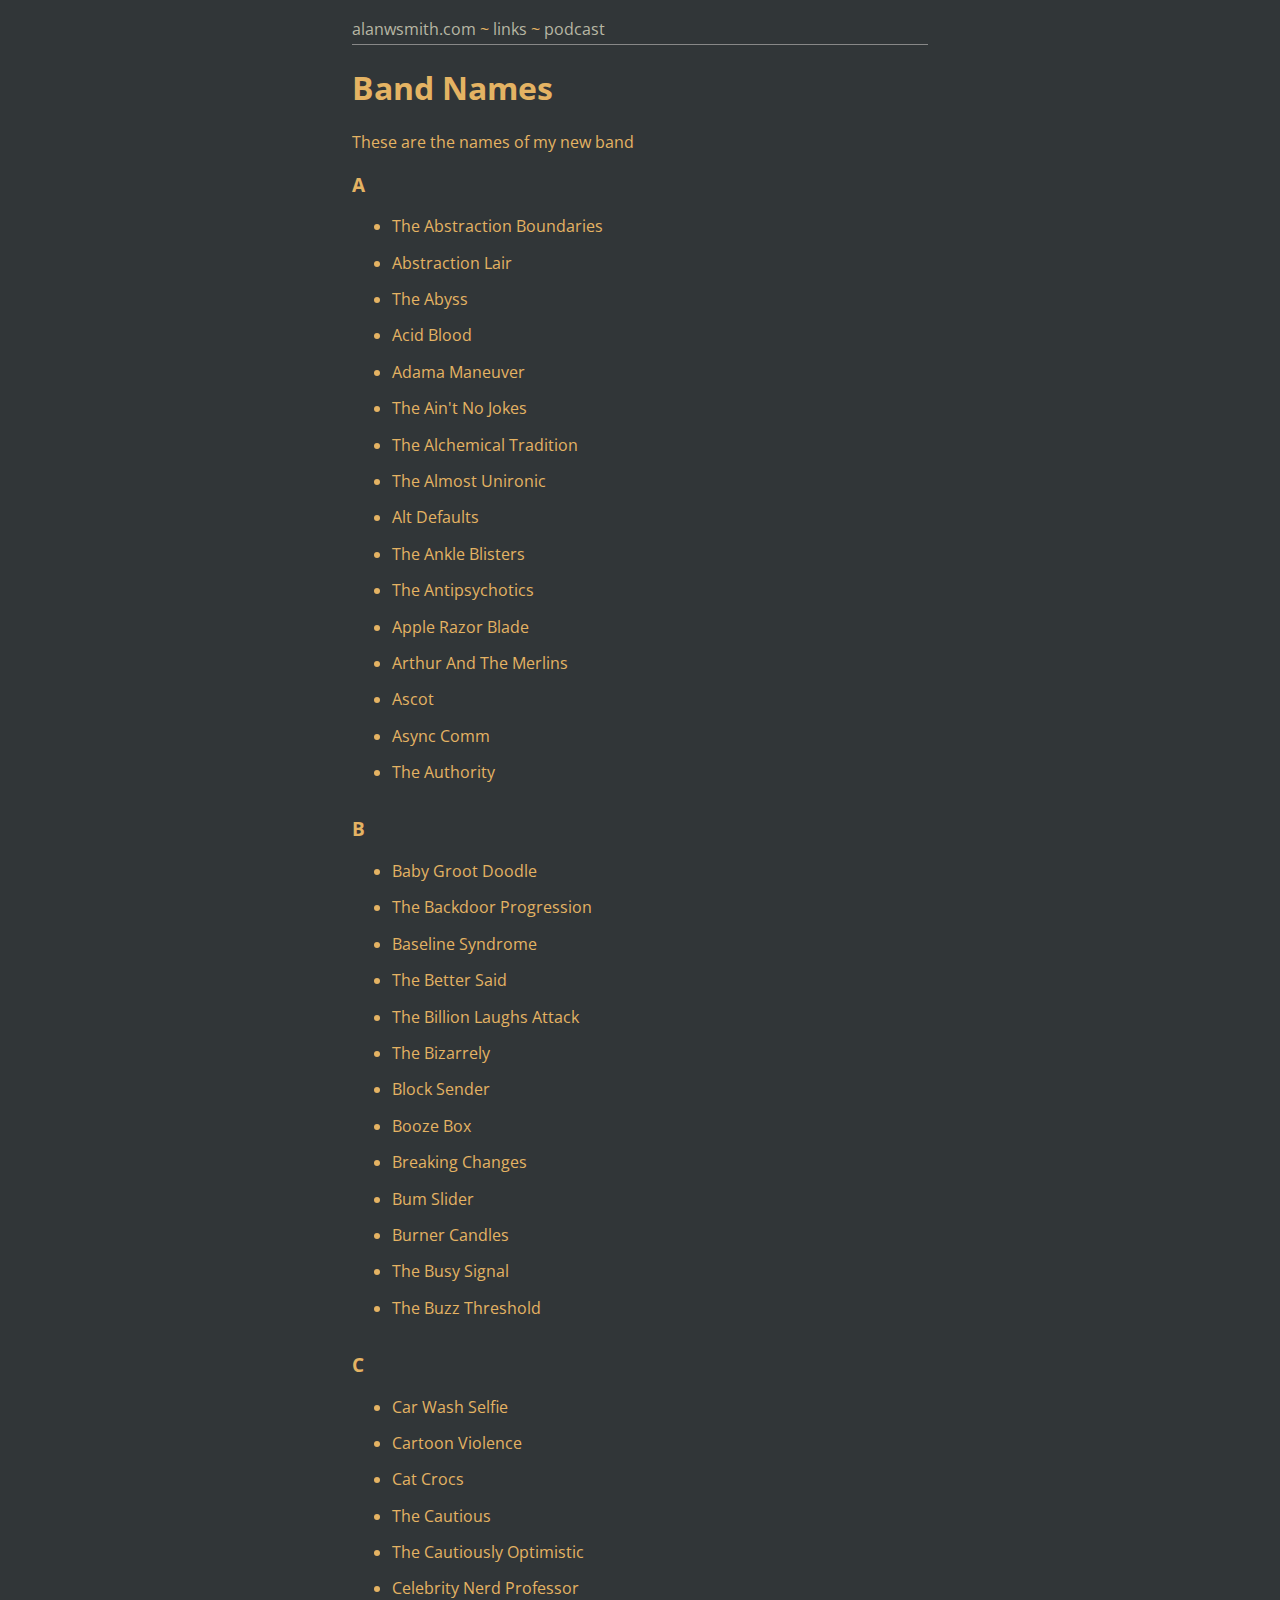
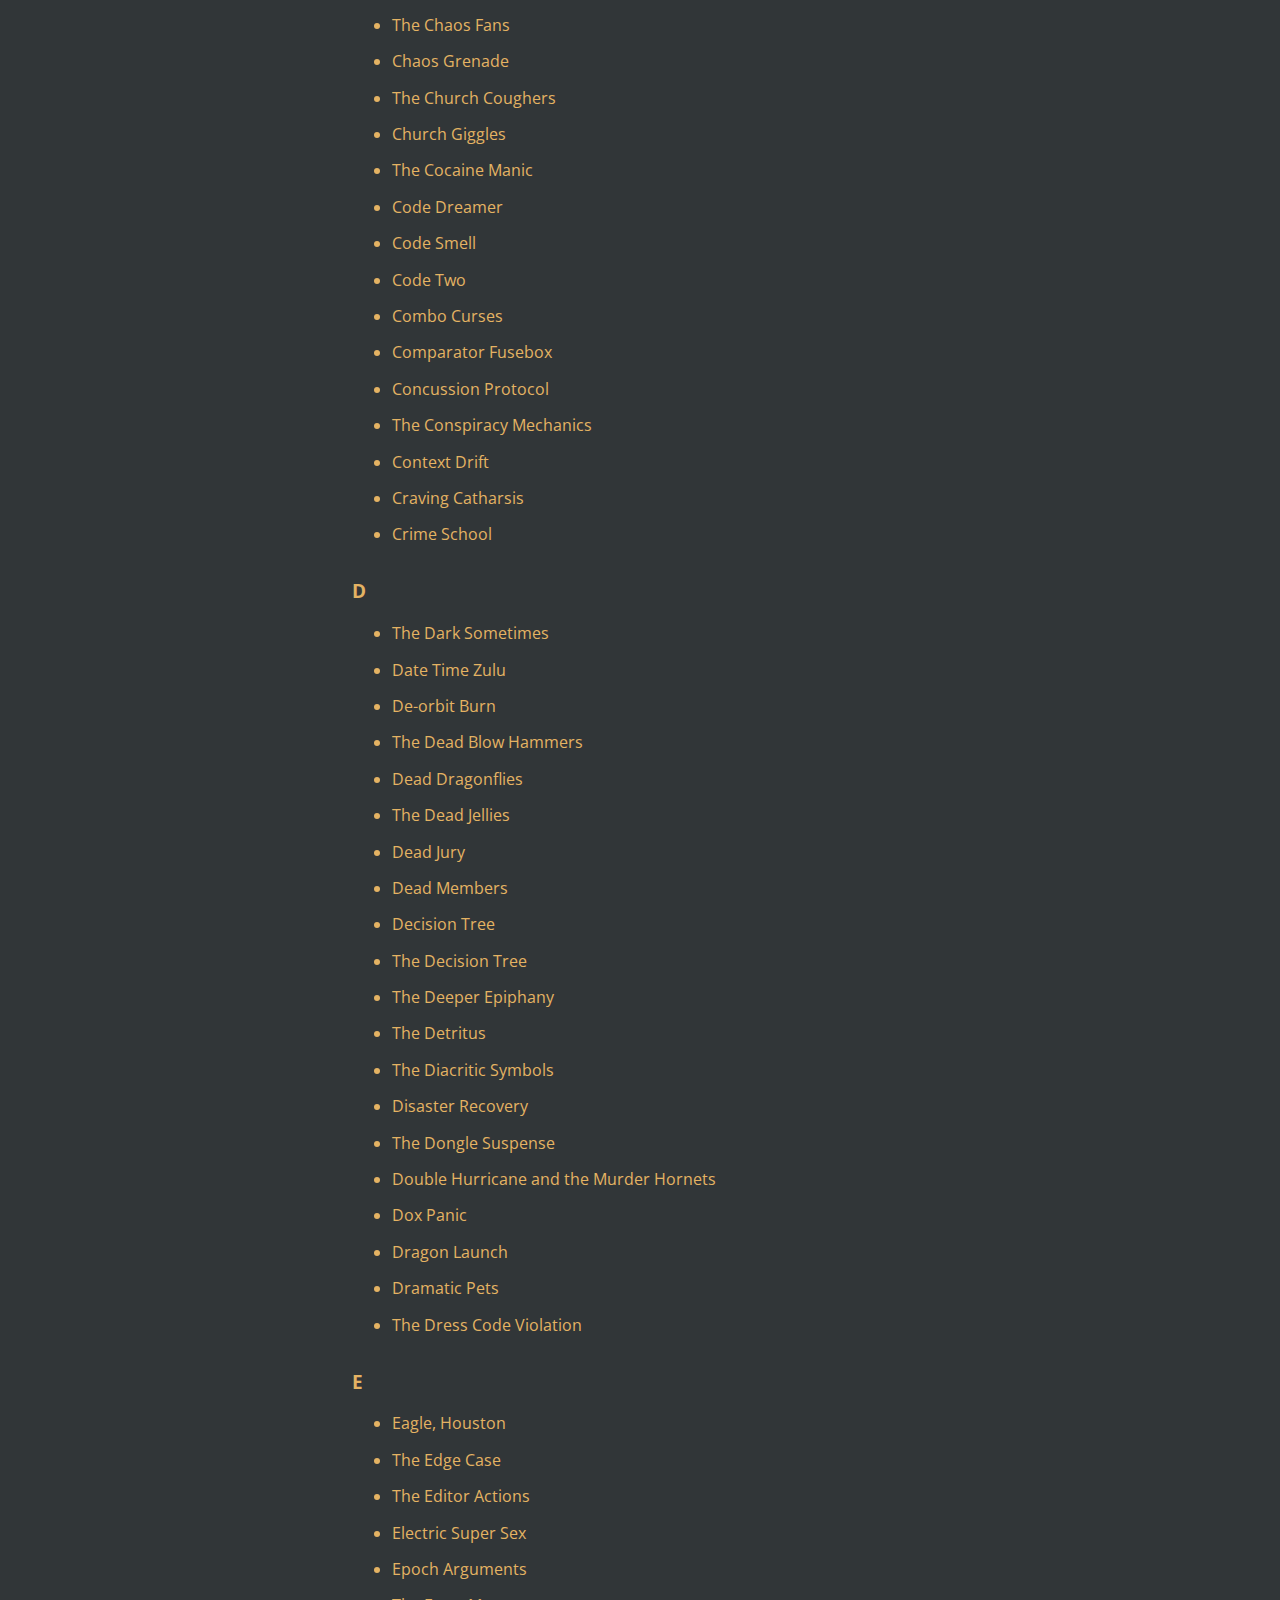
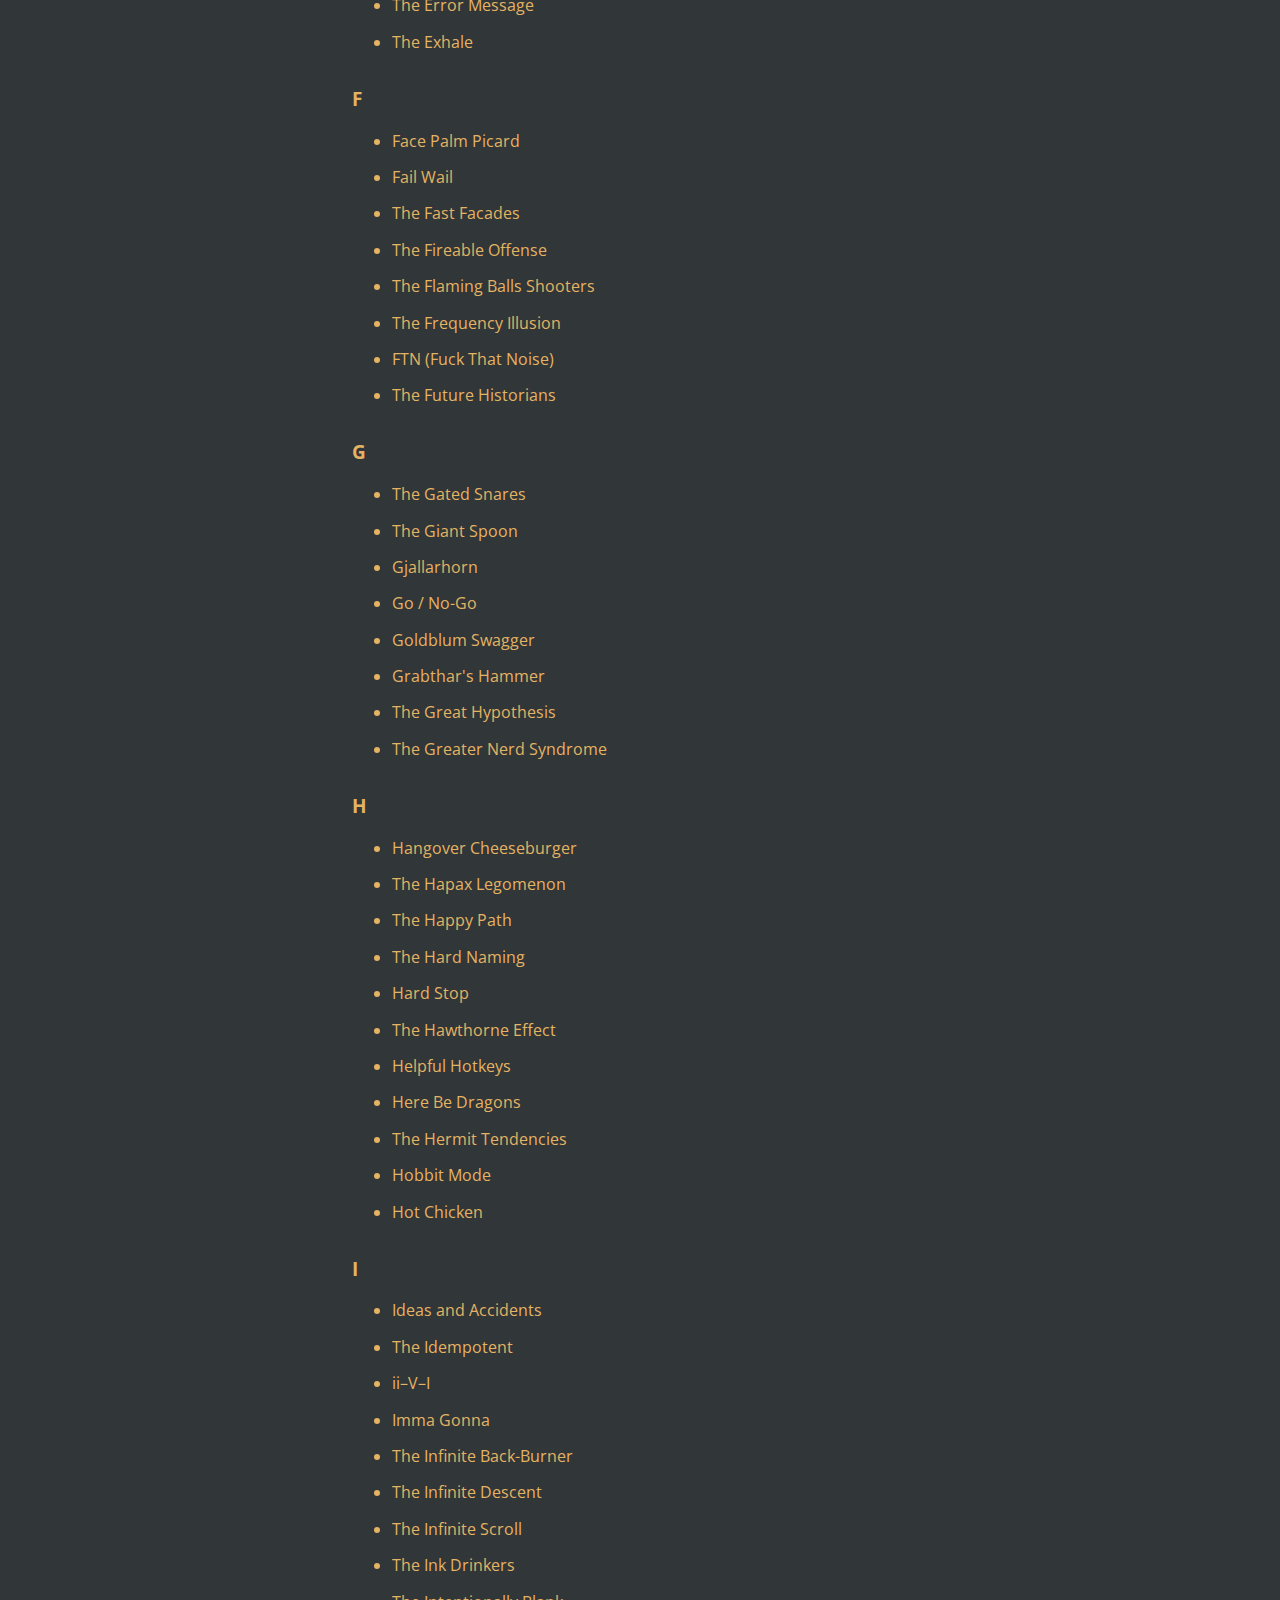
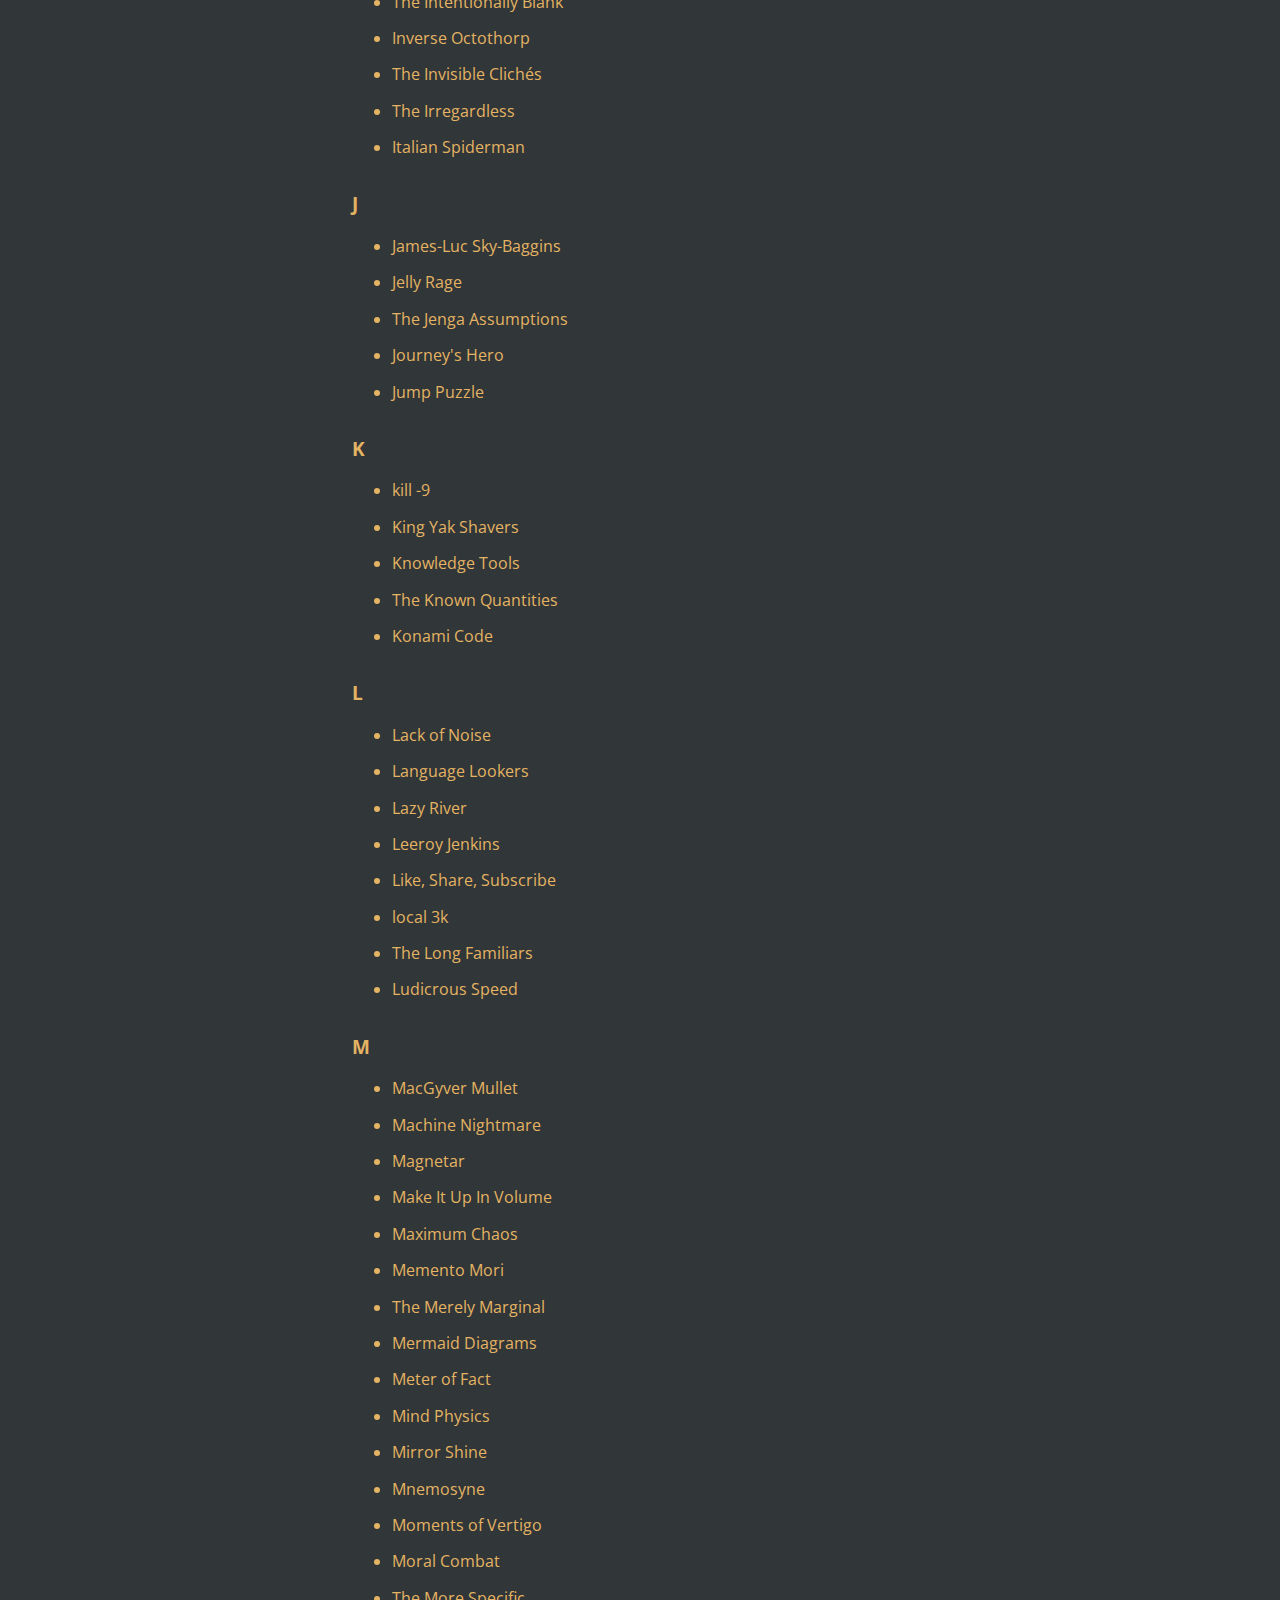
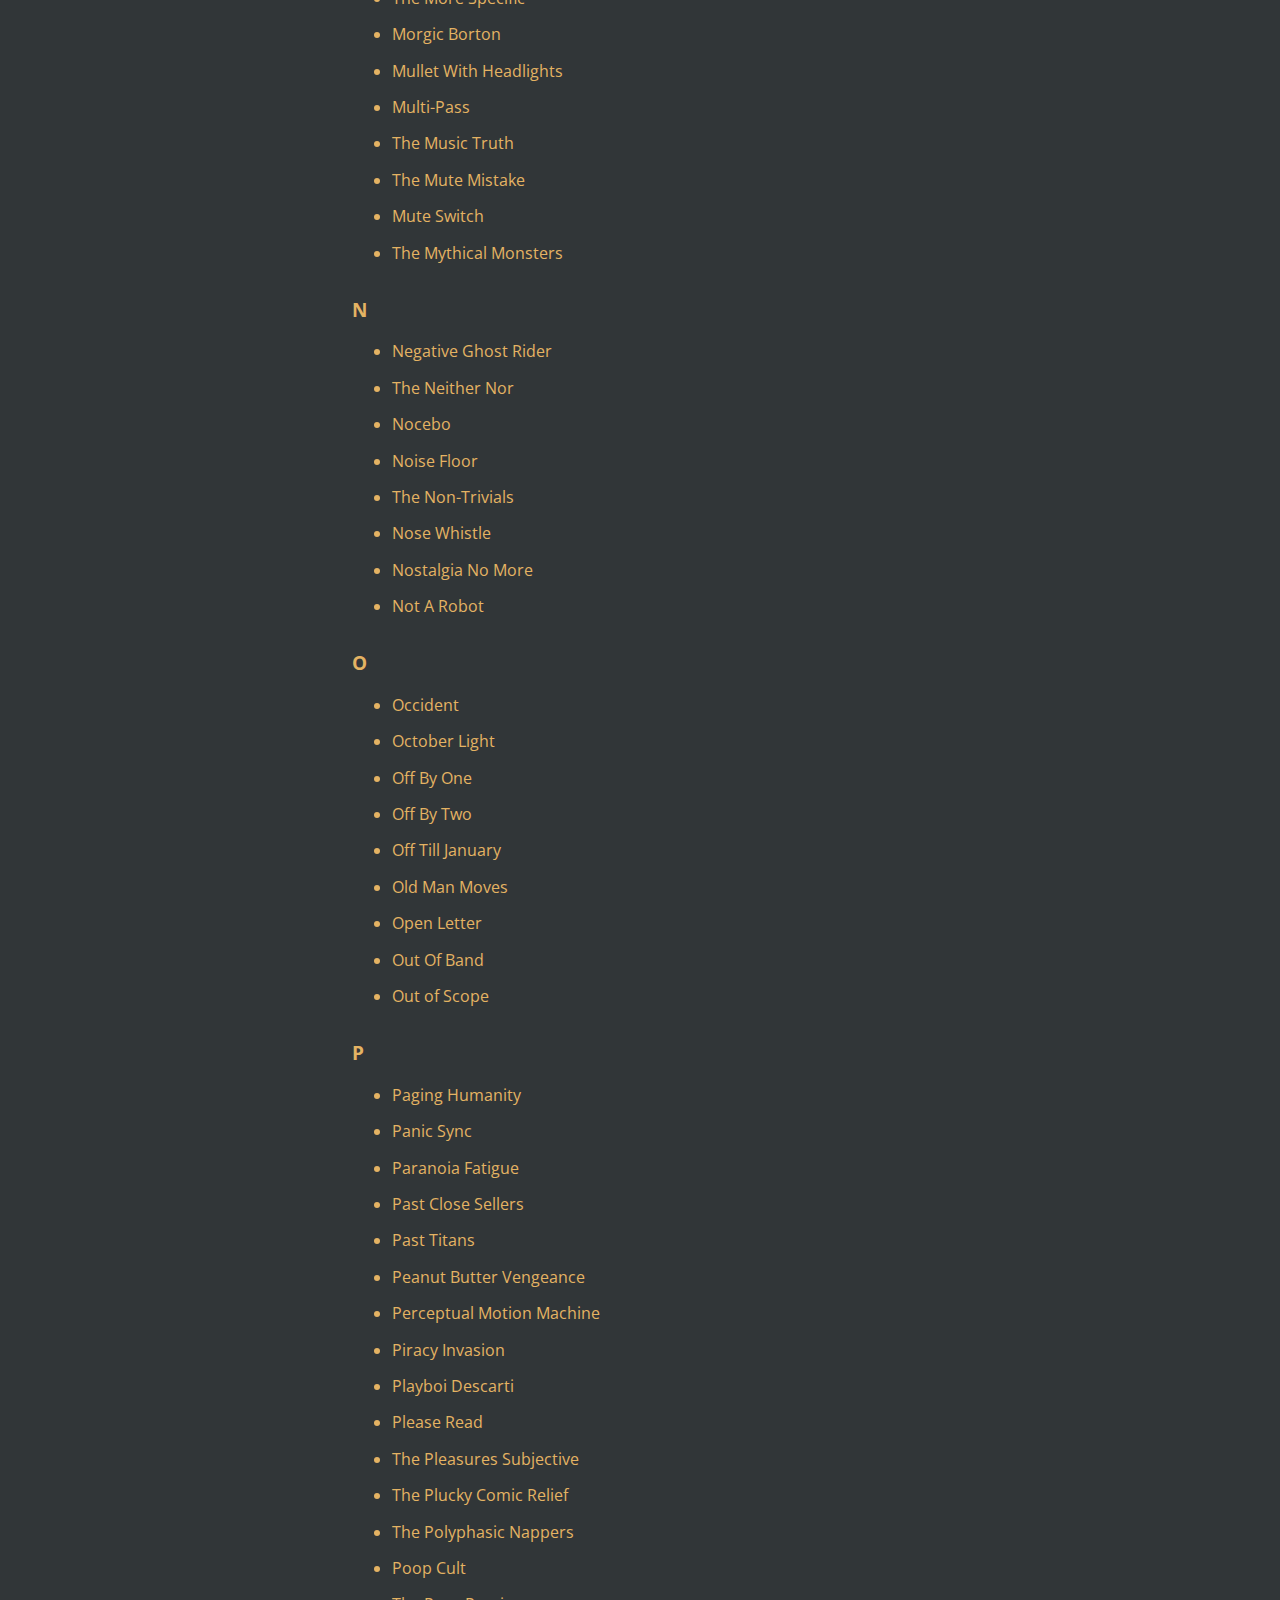
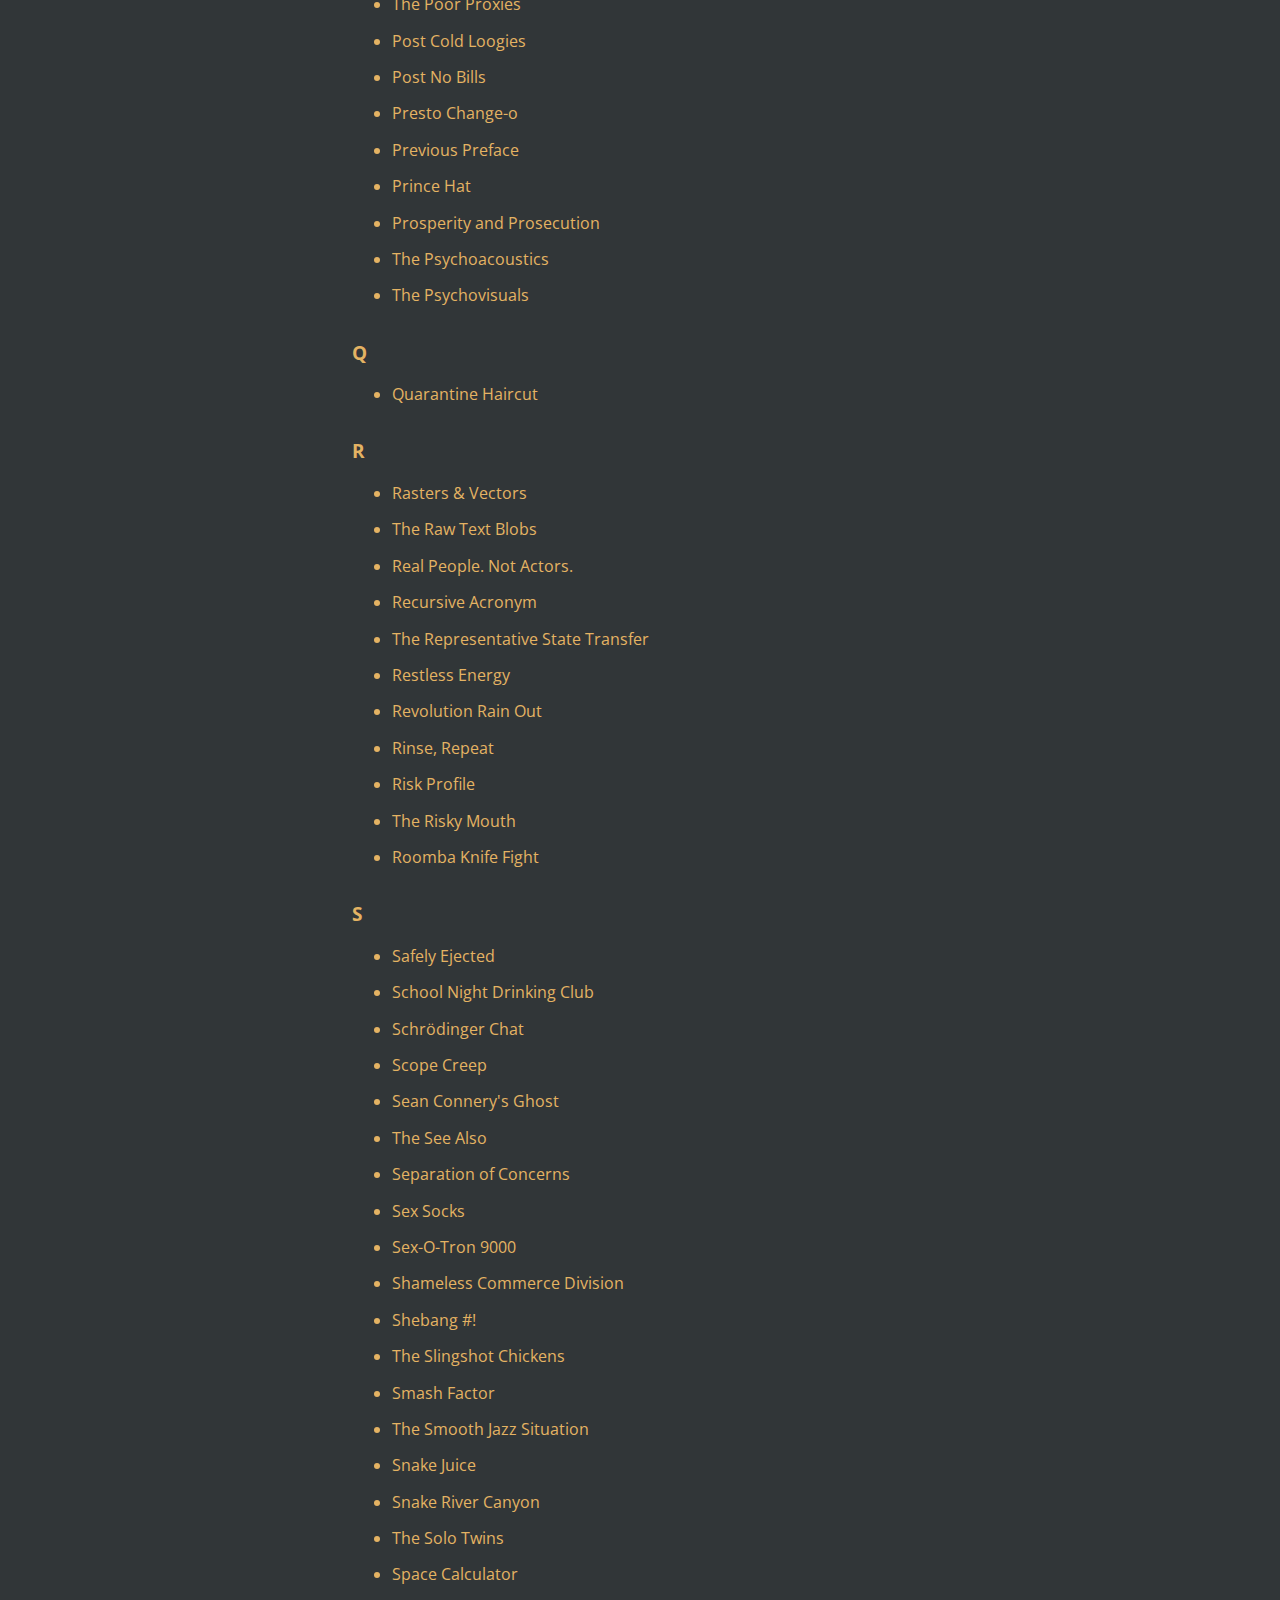
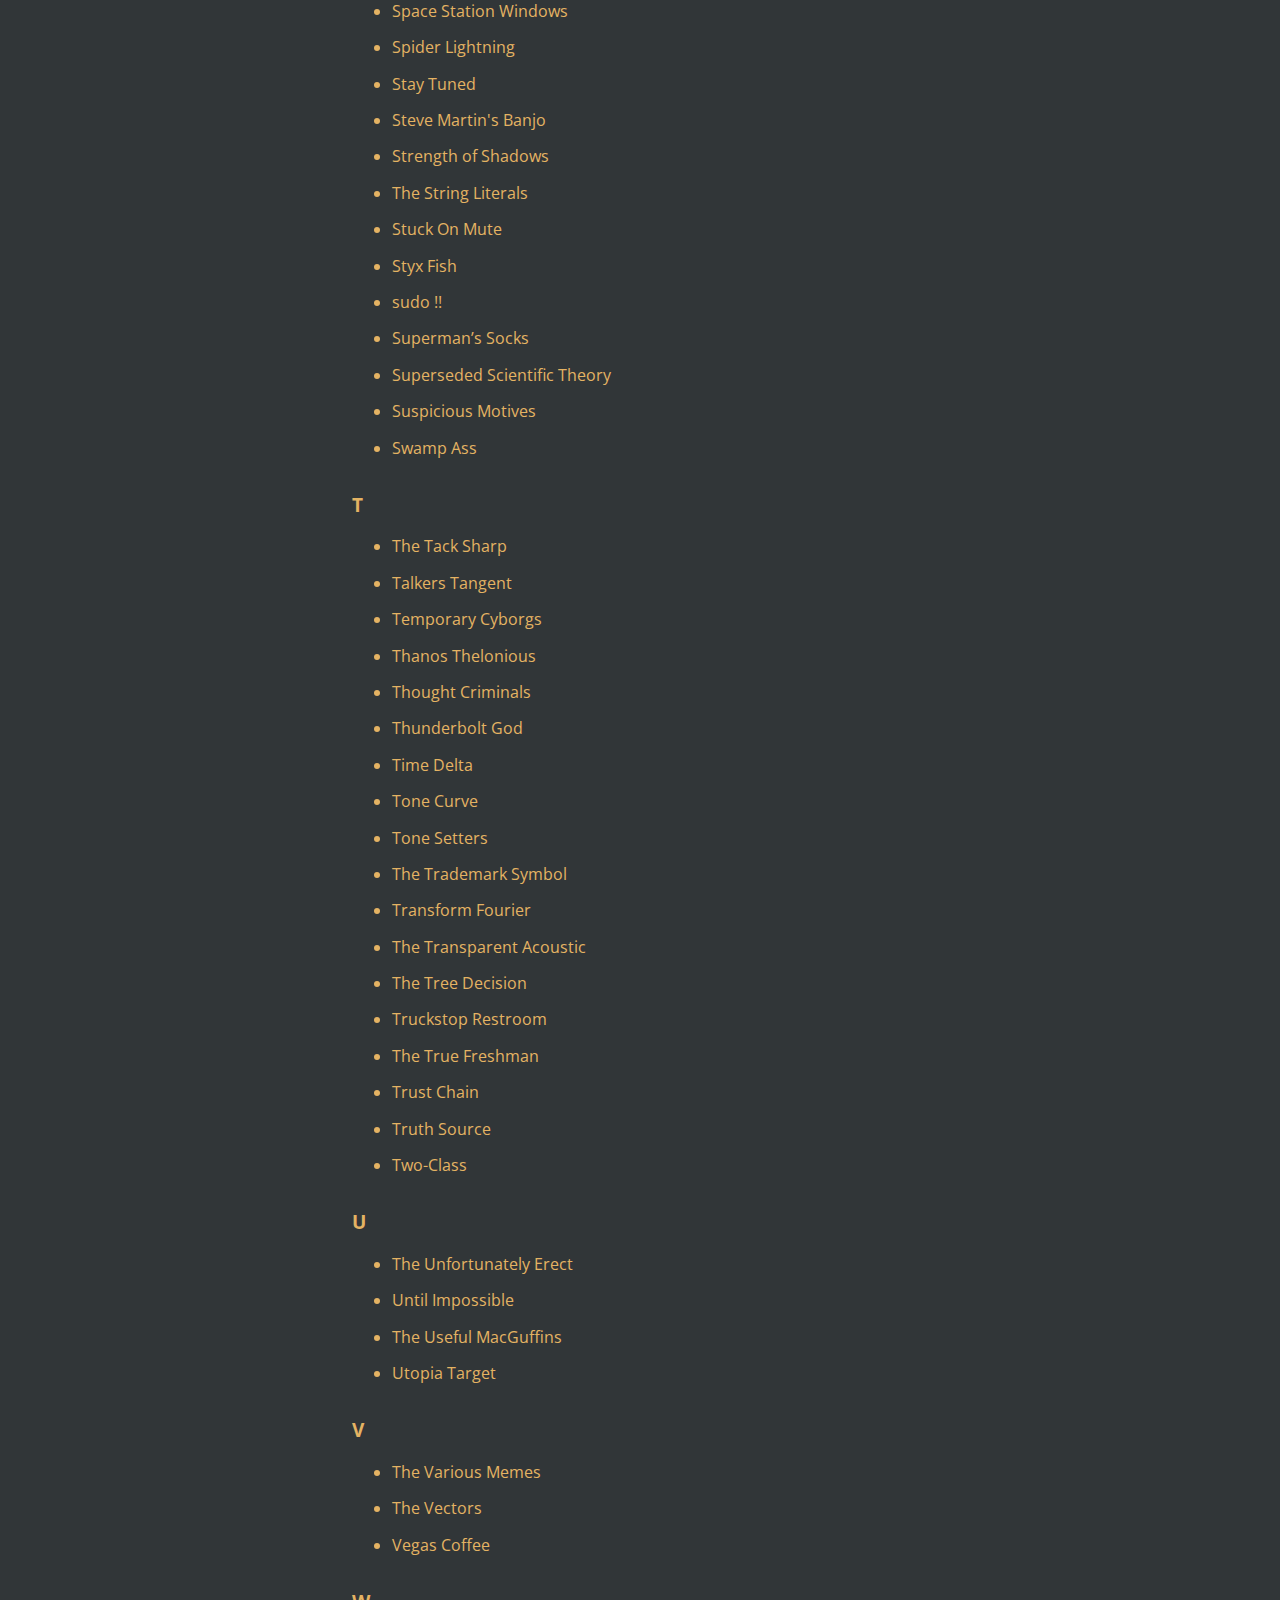
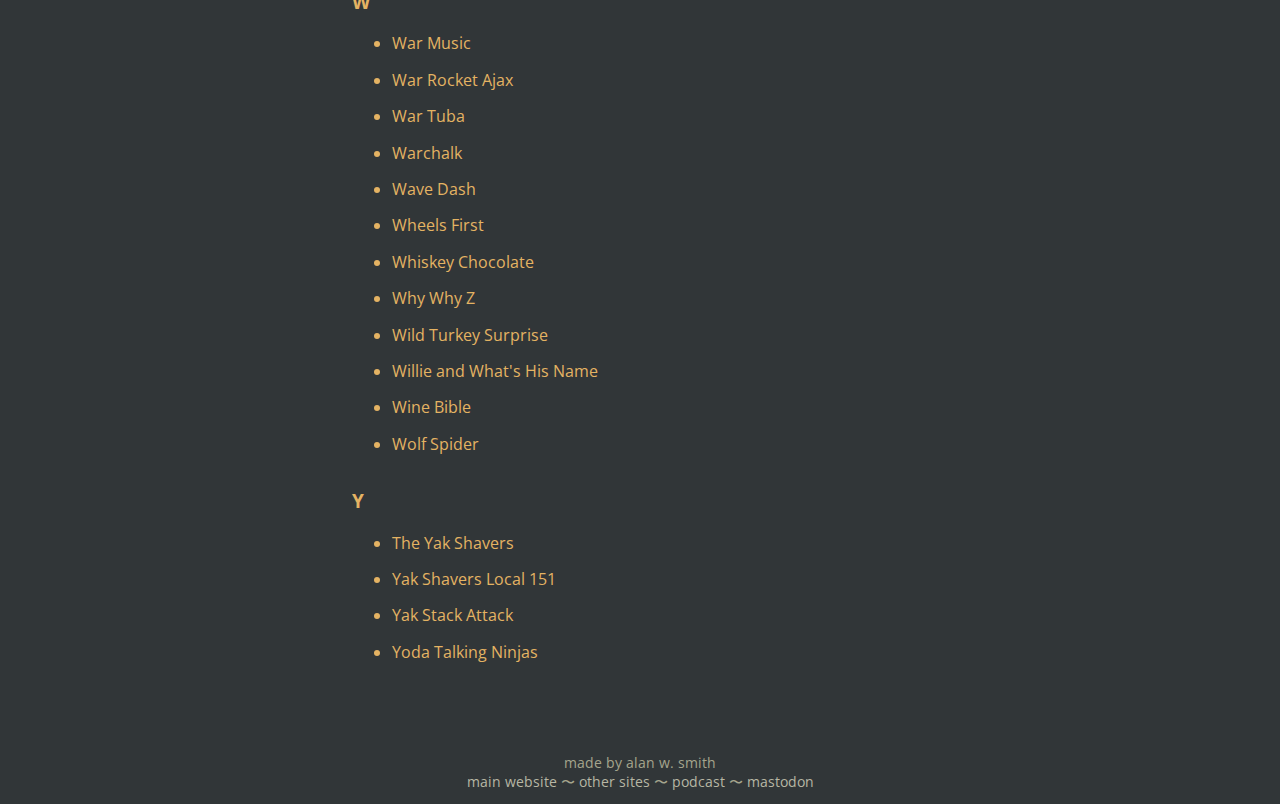
==== site/index.html @ 395bbc9b "The Smooth Jazz Situation" ====
<!DOCTYPE html>
<html lang="en">
  <head>
    <meta charset="UTF-8" />
    <meta name="viewport" content="width=device-width, initial-scale=1.0" />

    <title>Band Names - Alan W. Smith</title>
    <meta property="og:title" content="Band Names - Alan W. Smith" />
    <meta name="twitter:title" content="Band Names - Alan W. Smith" />

    <meta property="og:url" content="https://band-names.alanwsmith.com/" />

    <meta name="description" content="My collection of band names" />
    <meta property="og:description" content="My collection of band names" />

    <meta
      property="og:image"
      content="https://band-names.alanwsmith.com/og-images/main.png"
    />
    <meta
      name="twitter:image"
      content="https://band-names.alanwsmith.com/og-images/main.png"
    />

    <meta property="og:type" content="website" />
    <meta name="twitter:card" content="summary_large_image" />
    <meta name="twitter:creator" content="@theidofalan" />

    <link rel="preconnect" href="https://fonts.googleapis.com" />
    <link rel="preconnect" href="https://fonts.gstatic.com" crossorigin />
    <link
      href="https://fonts.googleapis.com/css2?family=Open+Sans:wght@500&display=swap"
      rel="stylesheet"
    />

    <link
      rel="icon"
      type="image/png"
      sizes="16x16"
      href="/favicons/16x16.png"
    />
    <link
      rel="icon"
      type="image/png"
      sizes="32x32"
      href="/favicons/32x32.png"
    />
    <link
      rel="icon"
      type="image/png"
      sizes="96x96"
      href="/favicons/96x96.png"
    />
    <link
      rel="icon"
      type="image/png"
      sizes="128x128"
      href="/favicons/128x128.png"
    />
    <link
      rel="icon"
      type="image/png"
      sizes="196x196"
      href="/favicons/196x196.png"
    />
    <link
      rel="icon"
      type="image/png"
      sizes="228x228"
      href="/favicons/228x228.png"
    />
    <link
      rel="apple-touch-icon-precomposed"
      sizes="152x152"
      href="/favicons/152x152.png"
    />
    <link
      rel="apple-touch-icon-precomposed"
      sizes="167x167"
      href="/favicons/167x167.png"
    />
    <link
      rel="apple-touch-icon-precomposed"
      sizes="180x180"
      href="/favicons/180x180.png"
    />

    <style>
      body {
        margin: 0;
        padding: 0;
        min-height: 100vh;
        display: grid;
        grid-template-rows: auto 1fr auto;
        font-family: 'Open Sans', sans-serif;
      }
      header {
        padding-top: 18px;
        padding-bottom: 4px;
        width: 100%;
        max-width: 64ch;
        margin: 0 auto;
        border-bottom: 1px solid #888;
      }
      main {
        width: 100%;
        max-width: 64ch;
        margin: 0 auto;
      }
      footer {
        width: 100%;
        max-width: 64ch;
        margin: 0 auto;
        text-align: center;
        margin-top: 60px;
        padding-bottom: 12px;
        font-size: 0.9rem;
      }
      a {
        text-decoration: none;
      }
      li {
        padding-bottom: 0.9rem;
      }
      .pallet1 {
        background-color: #313638;
        color: #e4b363;
      }
      .pallet1 a {
        color: #b7b7a4;
      }
      .pallet1 footer {
        color: #a5a58d;
      }
    </style>
  </head>
  <body class="pallet1">
    <header>
      <a href="https://www.alanwsmith.com/">alanwsmith.com</a> ~
      <a href="https://links.alanwsmith.com">links</a> ~
      <a href="https://podcast.alanwsmith.com/">podcast</a>
    </header>
    <main>
      <h1>Band Names</h1>
      <p>These are the names of my new band</p>
      <h3>A</h3><ul><li>The Abstraction Boundaries</li><li>Abstraction Lair</li><li>The Abyss</li><li>Acid Blood</li><li>Adama Maneuver</li><li>The Ain't No Jokes</li><li>The Alchemical Tradition</li><li>The Almost Unironic</li><li>Alt Defaults</li><li>The Ankle Blisters</li><li>The Antipsychotics</li><li>Apple Razor Blade</li><li>Arthur And The Merlins</li><li>Ascot</li><li>Async Comm</li><li>The Authority</li></ul><h3>B</h3><ul><li>Baby Groot Doodle</li><li>The Backdoor Progression</li><li>Baseline Syndrome</li><li>The Better Said</li><li>The Billion Laughs Attack</li><li>The Bizarrely</li><li>Block Sender</li><li>Booze Box</li><li>Breaking Changes</li><li>Bum Slider</li><li>Burner Candles</li><li>The Busy Signal</li><li>The Buzz Threshold</li></ul><h3>C</h3><ul><li>Car Wash Selfie</li><li>Cartoon Violence</li><li>Cat Crocs</li><li>The Cautious</li><li>The Cautiously Optimistic</li><li>Celebrity Nerd Professor</li><li>The Chaos Fans</li><li>Chaos Grenade</li><li>The Church Coughers</li><li>Church Giggles</li><li>The Cocaine Manic</li><li>Code Dreamer</li><li>Code Smell</li><li>Code Two</li><li>Combo Curses</li><li>Comparator Fusebox</li><li>Concussion Protocol</li><li>The Conspiracy Mechanics</li><li>Context Drift</li><li>Craving Catharsis</li><li>Crime School</li></ul><h3>D</h3><ul><li>The Dark Sometimes</li><li>Date Time Zulu</li><li>De-orbit Burn</li><li>The Dead Blow Hammers</li><li>Dead Dragonflies</li><li>The Dead Jellies</li><li>Dead Jury</li><li>Dead Members</li><li>Decision Tree</li><li>The Decision Tree</li><li>The Deeper Epiphany</li><li>The Detritus</li><li>The Diacritic Symbols</li><li>Disaster Recovery</li><li>The Dongle Suspense</li><li>Double Hurricane and the Murder Hornets</li><li>Dox Panic</li><li>Dragon Launch</li><li>Dramatic Pets</li><li>The Dress Code Violation</li></ul><h3>E</h3><ul><li>Eagle, Houston</li><li>The Edge Case</li><li>The Editor Actions</li><li>Electric Super Sex</li><li>Epoch Arguments</li><li>The Error Message</li><li>The Exhale</li></ul><h3>F</h3><ul><li>Face Palm Picard</li><li>Fail Wail</li><li>The Fast Facades</li><li>The Fireable Offense</li><li>The Flaming Balls Shooters</li><li>The Frequency Illusion</li><li>FTN (Fuck That Noise)</li><li>The Future Historians</li></ul><h3>G</h3><ul><li>The Gated Snares</li><li>The Giant Spoon</li><li>Gjallarhorn</li><li>Go / No-Go</li><li>Goldblum Swagger</li><li>Grabthar's Hammer</li><li>The Great Hypothesis</li><li>The Greater Nerd Syndrome</li></ul><h3>H</h3><ul><li>Hangover Cheeseburger</li><li>The Hapax Legomenon</li><li>The Happy Path</li><li>The Hard Naming</li><li>Hard Stop</li><li>The Hawthorne Effect</li><li>Helpful Hotkeys</li><li>Here Be Dragons</li><li>The Hermit Tendencies</li><li>Hobbit Mode</li><li>Hot Chicken</li></ul><h3>I</h3><ul><li>Ideas and Accidents</li><li>The Idempotent</li><li>ii–V–I</li><li>Imma Gonna</li><li>The Infinite Back-Burner</li><li>The Infinite Descent</li><li>The Infinite Scroll</li><li>The Ink Drinkers</li><li>The Intentionally Blank</li><li>Inverse Octothorp</li><li>The Invisible Clichés</li><li>The Irregardless</li><li>Italian Spiderman</li></ul><h3>J</h3><ul><li>James-Luc Sky-Baggins</li><li>Jelly Rage</li><li>The Jenga Assumptions</li><li>Journey's Hero</li><li>Jump Puzzle</li></ul><h3>K</h3><ul><li>kill -9</li><li>King Yak Shavers</li><li>Knowledge Tools</li><li>The Known Quantities</li><li>Konami Code</li></ul><h3>L</h3><ul><li>Lack of Noise</li><li>Language Lookers</li><li>Lazy River</li><li>Leeroy Jenkins</li><li>Like, Share, Subscribe</li><li>local 3k</li><li>The Long Familiars</li><li>Ludicrous Speed</li></ul><h3>M</h3><ul><li>MacGyver Mullet</li><li>Machine Nightmare</li><li>Magnetar</li><li>Make It Up In Volume</li><li>Maximum Chaos</li><li>Memento Mori</li><li>The Merely Marginal</li><li>Mermaid Diagrams</li><li>Meter of Fact</li><li>Mind Physics</li><li>Mirror Shine</li><li>Mnemosyne</li><li>Moments of Vertigo</li><li>Moral Combat</li><li>The More Specific</li><li>Morgic Borton</li><li>Mullet With Headlights</li><li>Multi-Pass</li><li>The Music Truth</li><li>The Mute Mistake</li><li>Mute Switch</li><li>The Mythical Monsters</li></ul><h3>N</h3><ul><li>Negative Ghost Rider</li><li>The Neither Nor</li><li>Nocebo</li><li>Noise Floor</li><li>The Non-Trivials</li><li>Nose Whistle</li><li>Nostalgia No More</li><li>Not A Robot</li></ul><h3>O</h3><ul><li>Occident</li><li>October Light</li><li>Off By One</li><li>Off By Two</li><li>Off Till January</li><li>Old Man Moves</li><li>Open Letter</li><li>Out Of Band</li><li>Out of Scope</li></ul><h3>P</h3><ul><li>Paging Humanity</li><li>Panic Sync</li><li>Paranoia Fatigue</li><li>Past Close Sellers</li><li>Past Titans</li><li>Peanut Butter Vengeance</li><li>Perceptual Motion Machine</li><li>Piracy Invasion</li><li>Playboi Descarti</li><li>Please Read</li><li>The Pleasures Subjective</li><li>The Plucky Comic Relief</li><li>The Polyphasic Nappers</li><li>Poop Cult</li><li>The Poor Proxies</li><li>Post Cold Loogies</li><li>Post No Bills</li><li>Presto Change-o</li><li>Previous Preface</li><li>Prince Hat</li><li>Prosperity and Prosecution</li><li>The Psychoacoustics</li><li>The Psychovisuals</li></ul><h3>Q</h3><ul><li>Quarantine Haircut</li></ul><h3>R</h3><ul><li>Rasters &amp; Vectors</li><li>The Raw Text Blobs</li><li>Real People. Not Actors.</li><li>Recursive Acronym</li><li>The Representative State Transfer</li><li>Restless Energy</li><li>Revolution Rain Out</li><li>Rinse, Repeat</li><li>Risk Profile</li><li>The Risky Mouth</li><li>Roomba Knife Fight</li></ul><h3>S</h3><ul><li>Safely Ejected</li><li>School Night Drinking Club</li><li>Schrödinger Chat</li><li>Scope Creep</li><li>Sean Connery's Ghost</li><li>The See Also</li><li>Separation of Concerns</li><li>Sex Socks</li><li>Sex-O-Tron 9000</li><li>Shameless Commerce Division</li><li>Shebang #!</li><li>The Slingshot Chickens</li><li>Smash Factor</li><li>The Smooth Jazz Situation</li><li>Snake Juice</li><li>Snake River Canyon</li><li>The Solo Twins</li><li>Space Calculator</li><li>Space Station Windows</li><li>Spider Lightning</li><li>Stay Tuned</li><li>Steve Martin's Banjo</li><li>Strength of Shadows</li><li>The String Literals</li><li>Stuck On Mute</li><li>Styx Fish</li><li>sudo !!</li><li>Superman’s Socks</li><li>Superseded Scientific Theory</li><li>Suspicious Motives</li><li>Swamp Ass</li></ul><h3>T</h3><ul><li>The Tack Sharp</li><li>Talkers Tangent</li><li>Temporary Cyborgs</li><li>Thanos Thelonious</li><li>Thought Criminals</li><li>Thunderbolt God</li><li>Time Delta</li><li>Tone Curve</li><li>Tone Setters</li><li>The Trademark Symbol</li><li>Transform Fourier</li><li>The Transparent Acoustic</li><li>The Tree Decision</li><li>Truckstop Restroom</li><li>The True Freshman</li><li>Trust Chain</li><li>Truth Source</li><li>Two-Class</li></ul><h3>U</h3><ul><li>The Unfortunately Erect</li><li>Until Impossible</li><li>The Useful MacGuffins</li><li>Utopia Target</li></ul><h3>V</h3><ul><li>The Various Memes</li><li>The Vectors</li><li>Vegas Coffee</li></ul><h3>W</h3><ul><li>War Music</li><li>War Rocket Ajax</li><li>War Tuba</li><li>Warchalk</li><li>Wave Dash</li><li>Wheels First</li><li>Whiskey Chocolate</li><li>Why Why Z</li><li>Wild Turkey Surprise</li><li>Willie and What's His Name</li><li>Wine Bible</li><li>Wolf Spider</li></ul><h3>Y</h3><ul><li>The Yak Shavers</li><li>Yak Shavers Local 151</li><li>Yak Stack Attack</li><li>Yoda Talking Ninjas</li></ul>
    </main>
    <footer>
      made by alan w. smith
      <br />
      <a href="https://www.alanwsmith.com">main website</a> 〜
      <a href="https://links.alanwsmith.com">other sites</a> 〜
      <a href="https://podcast.alanwsmith.com/">podcast</a> 〜
      <a href="https://hachyderm.io/@TheIdOfAlan">mastodon</a>
    </footer>
  </body>
</html>
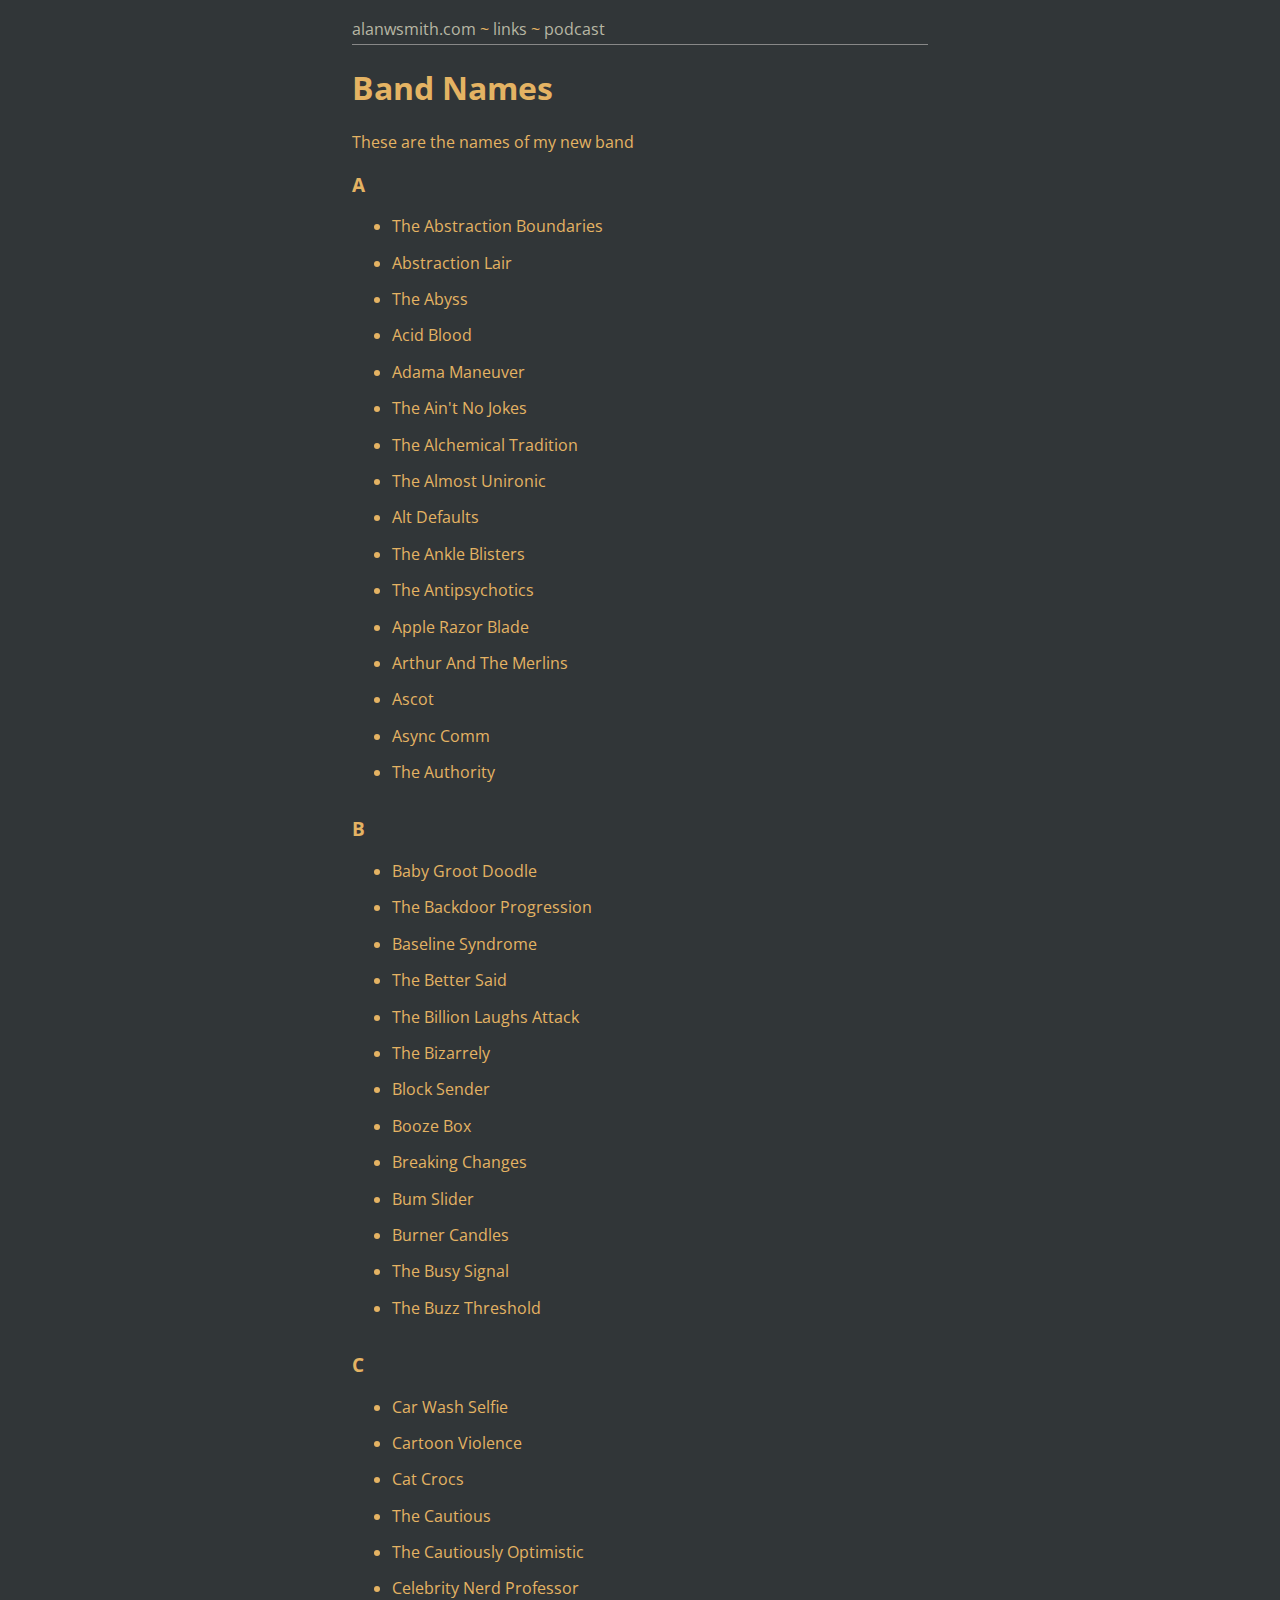
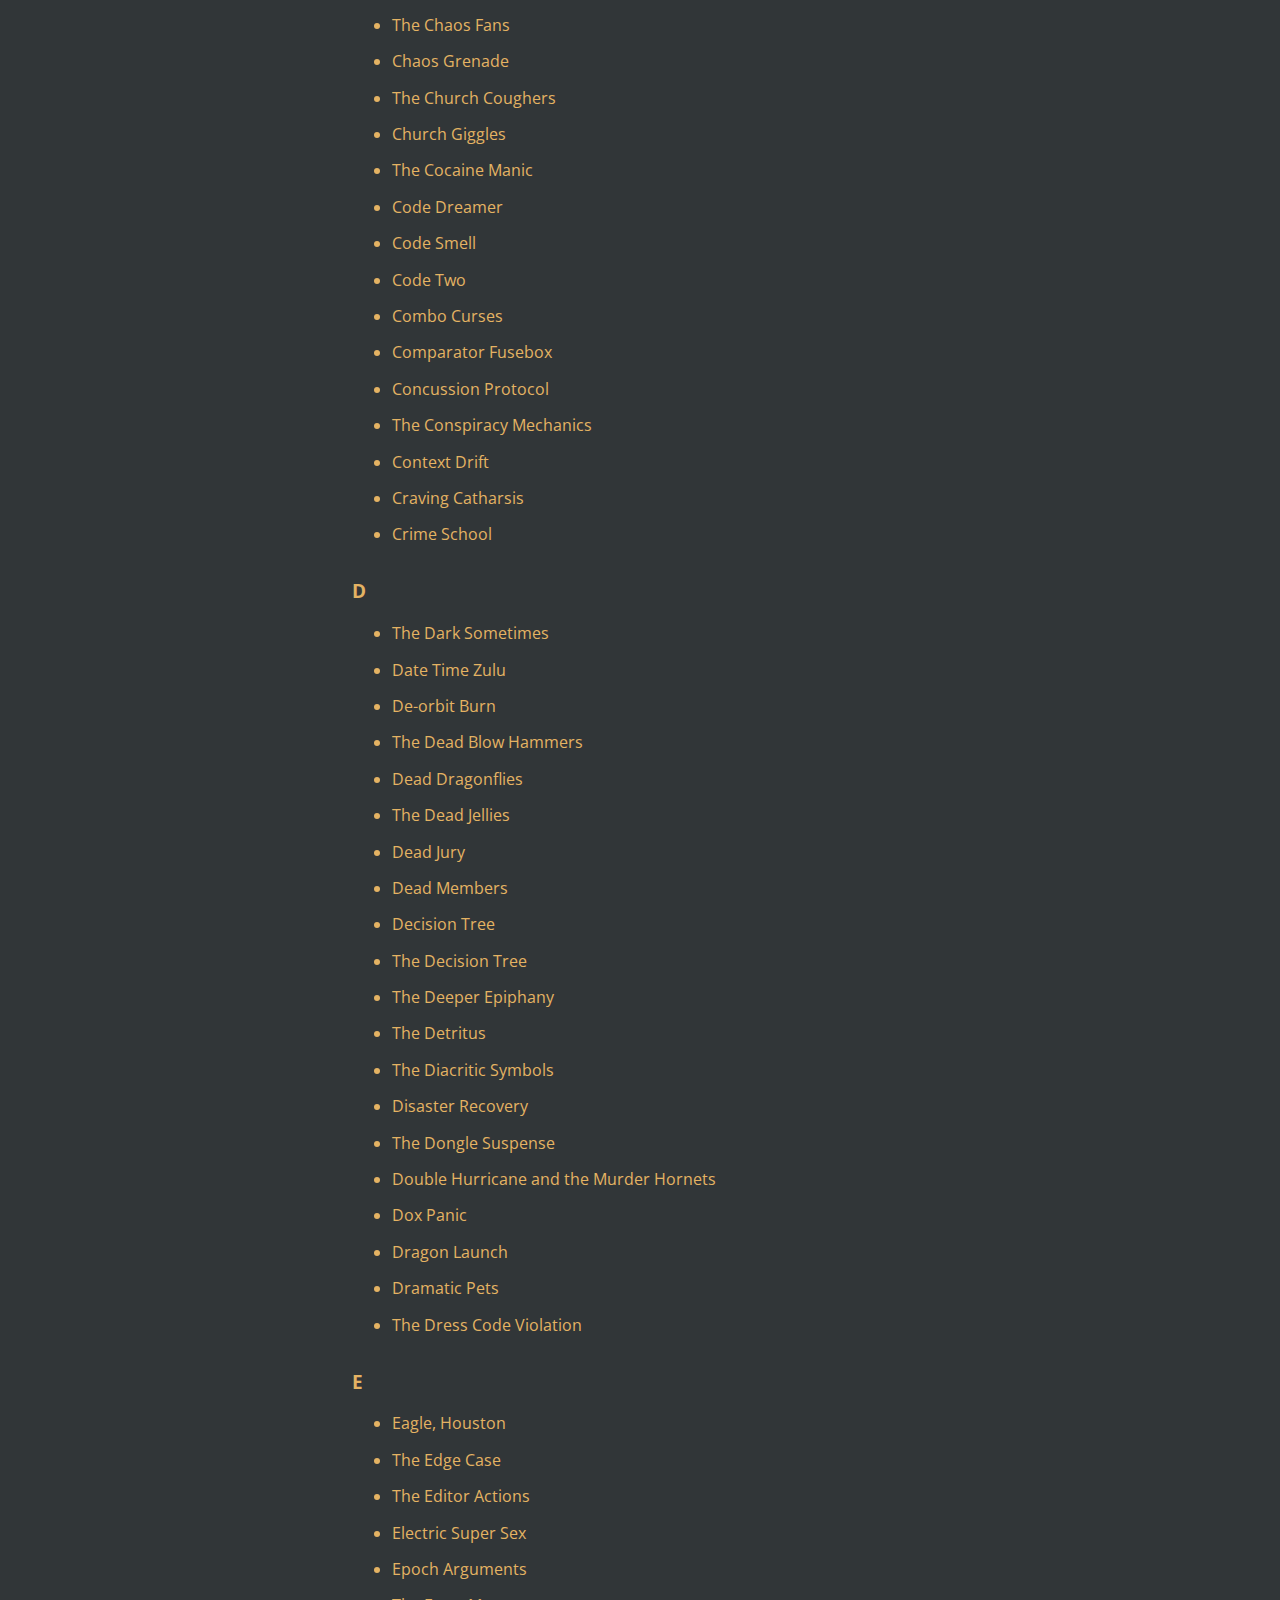
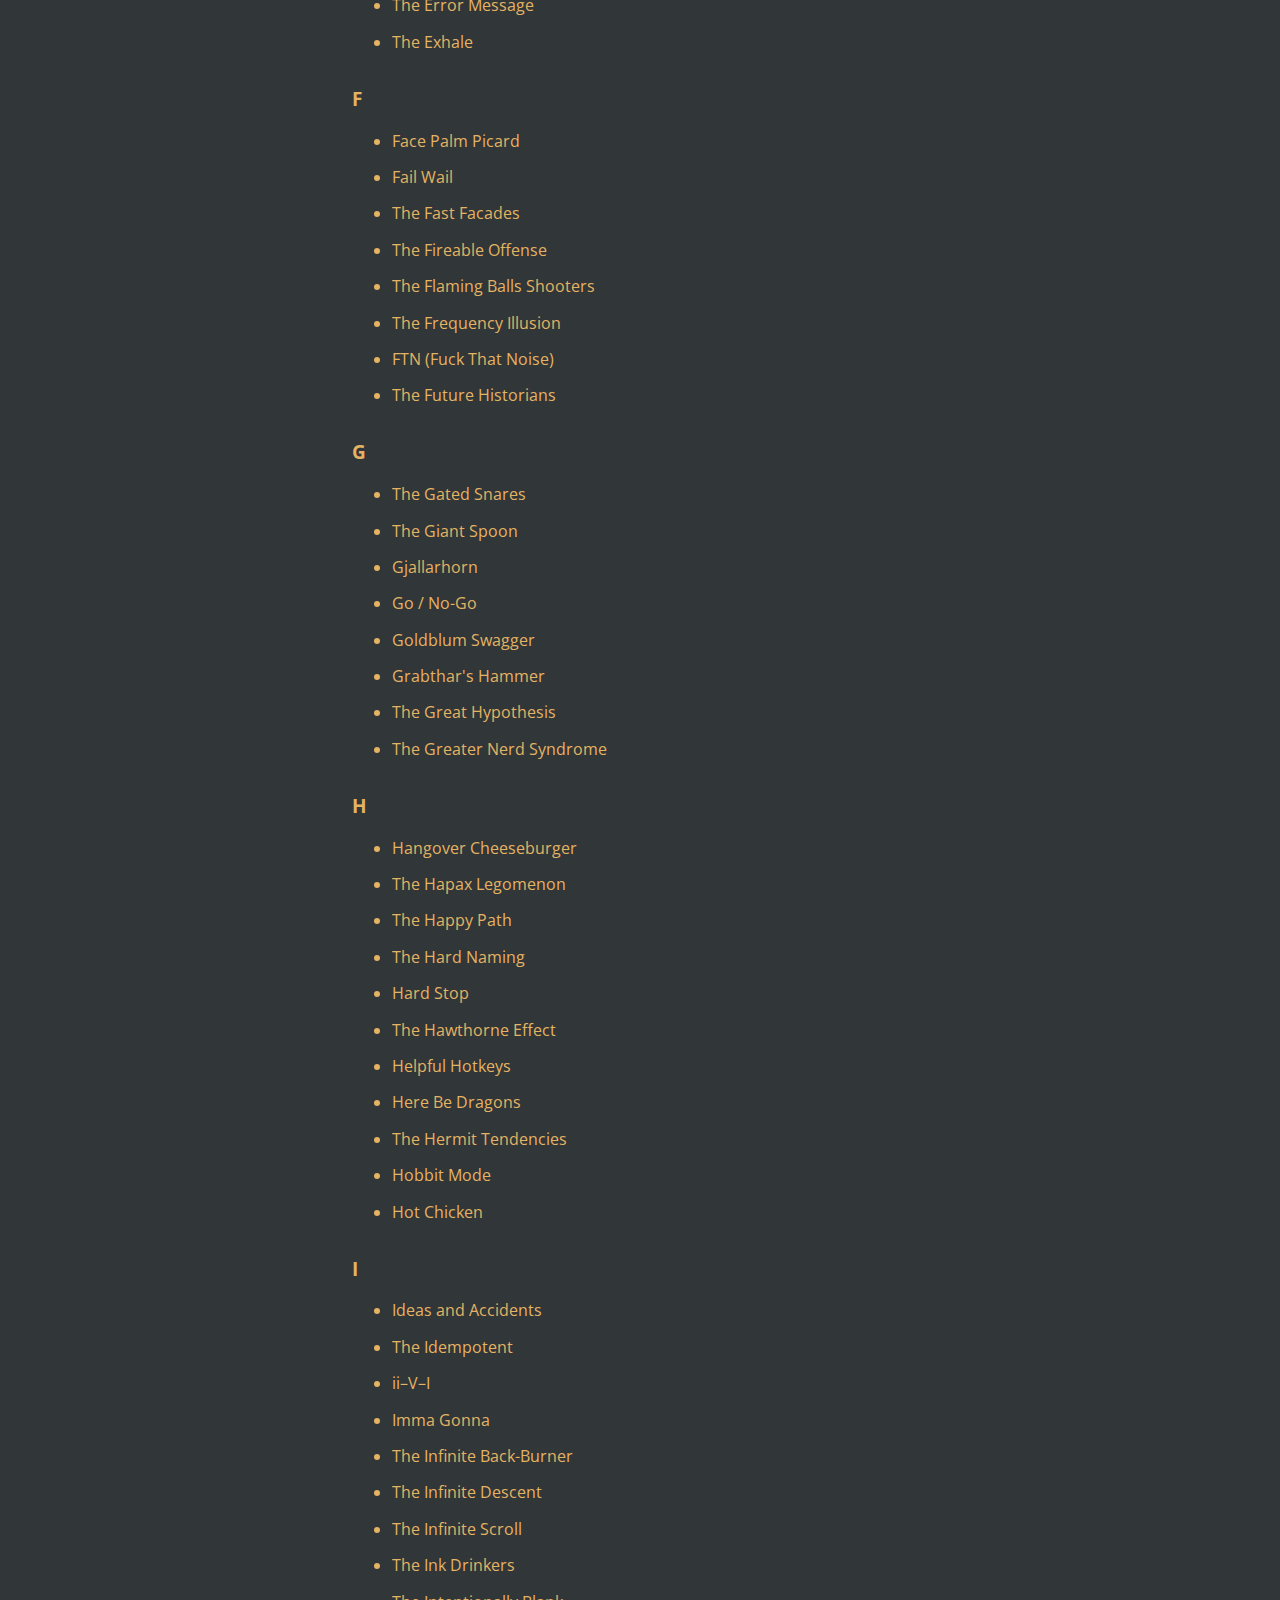
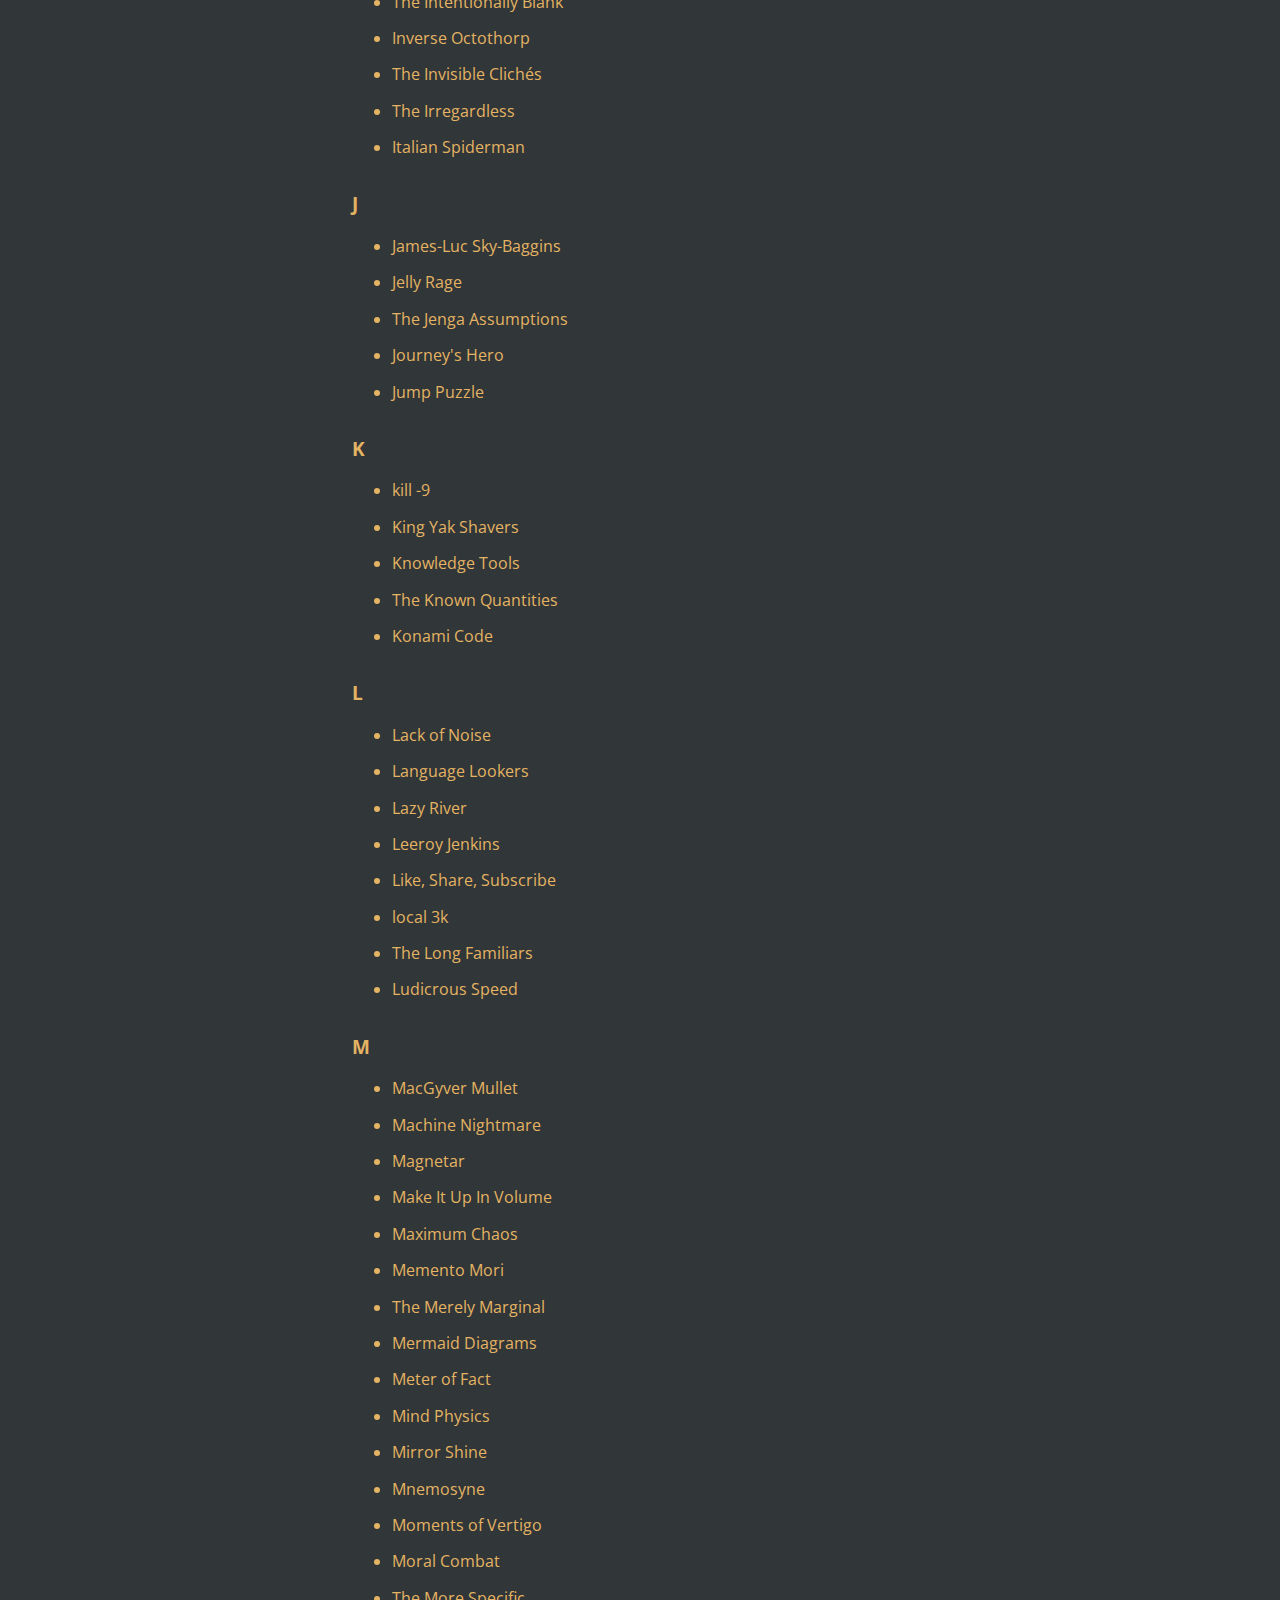
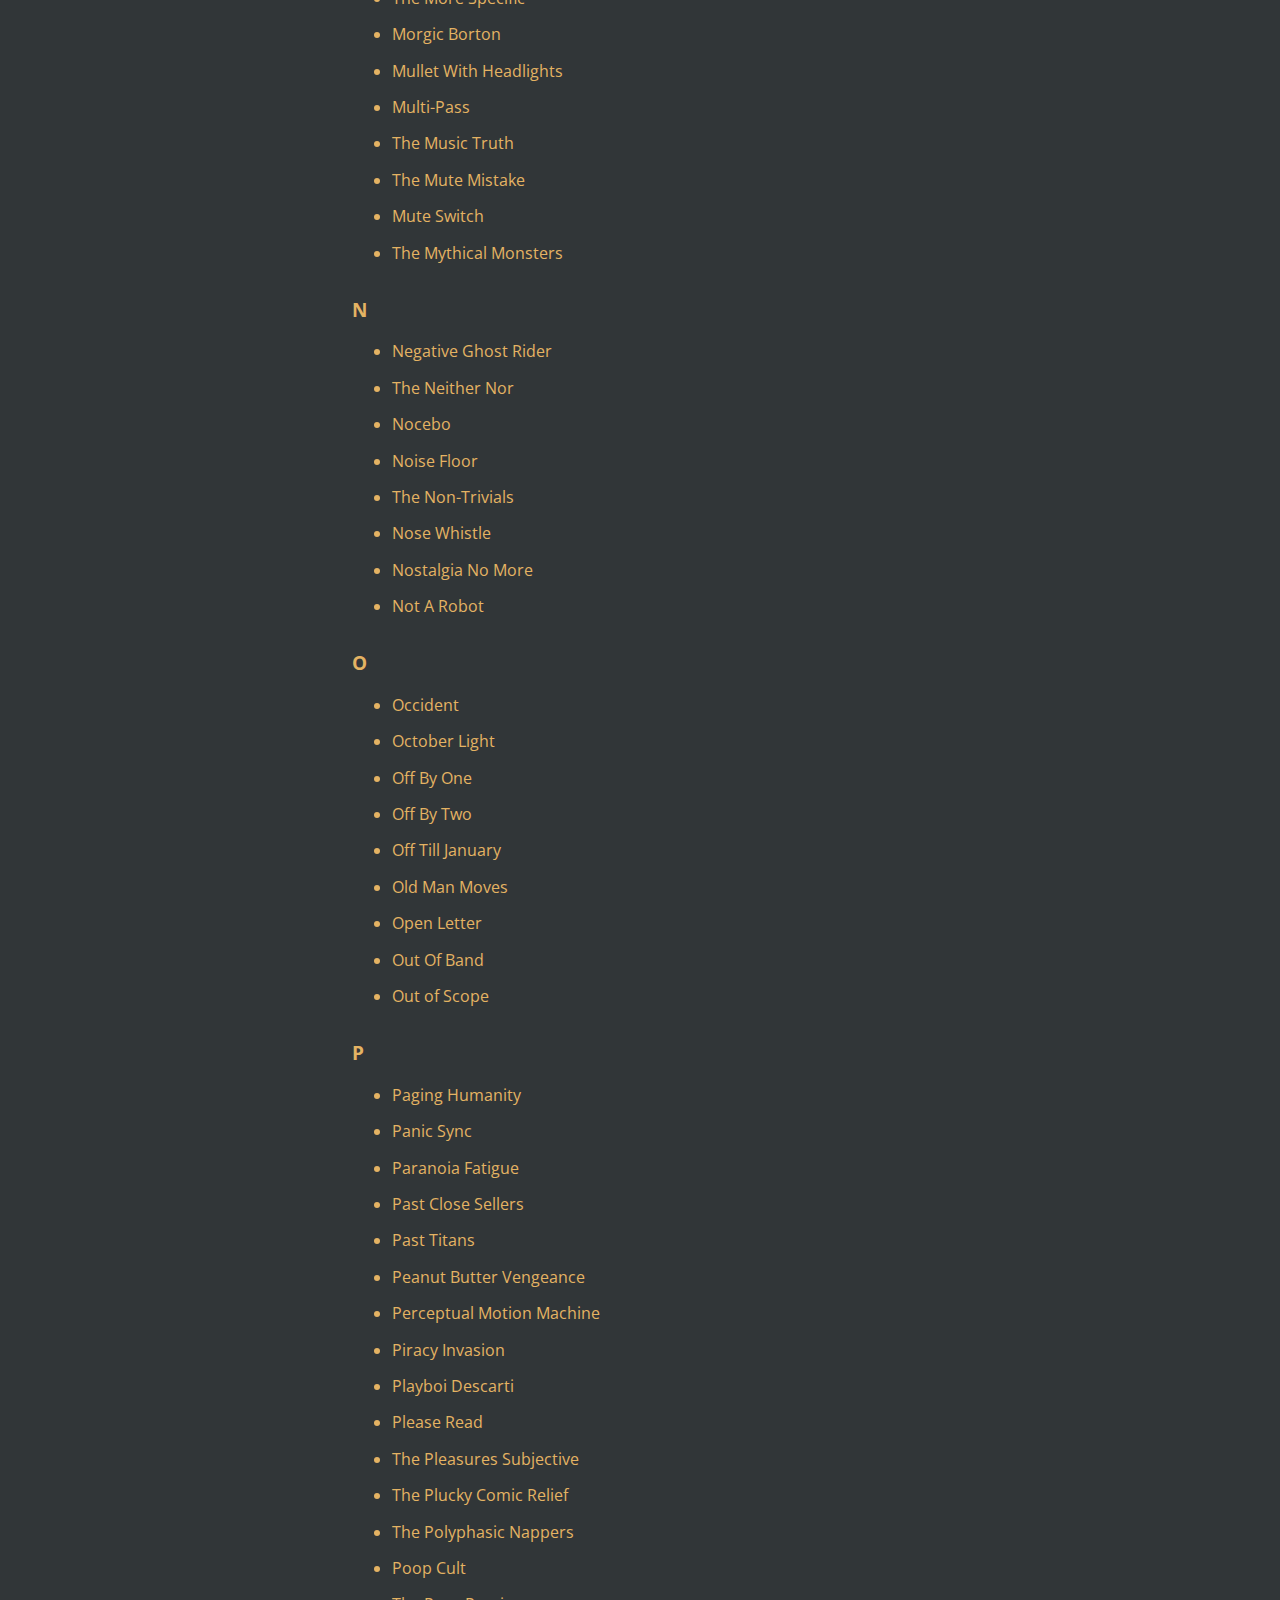
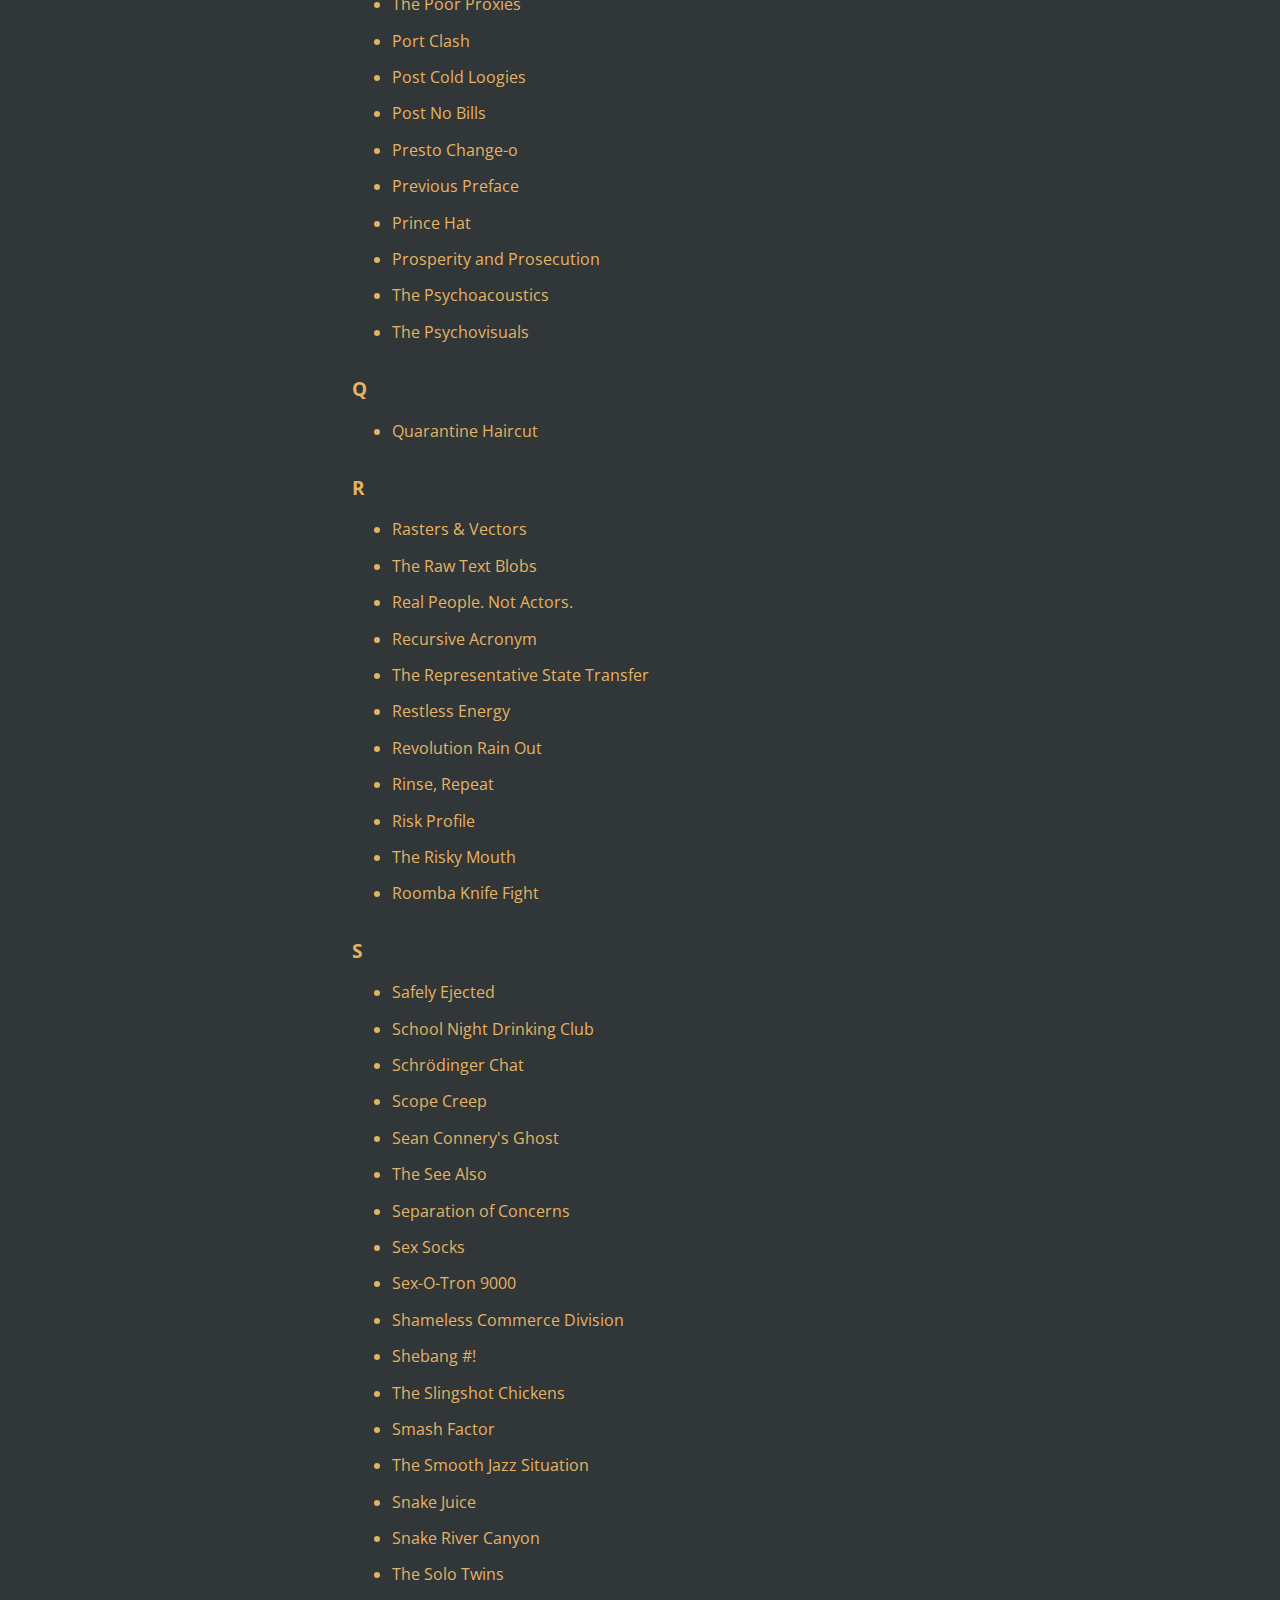
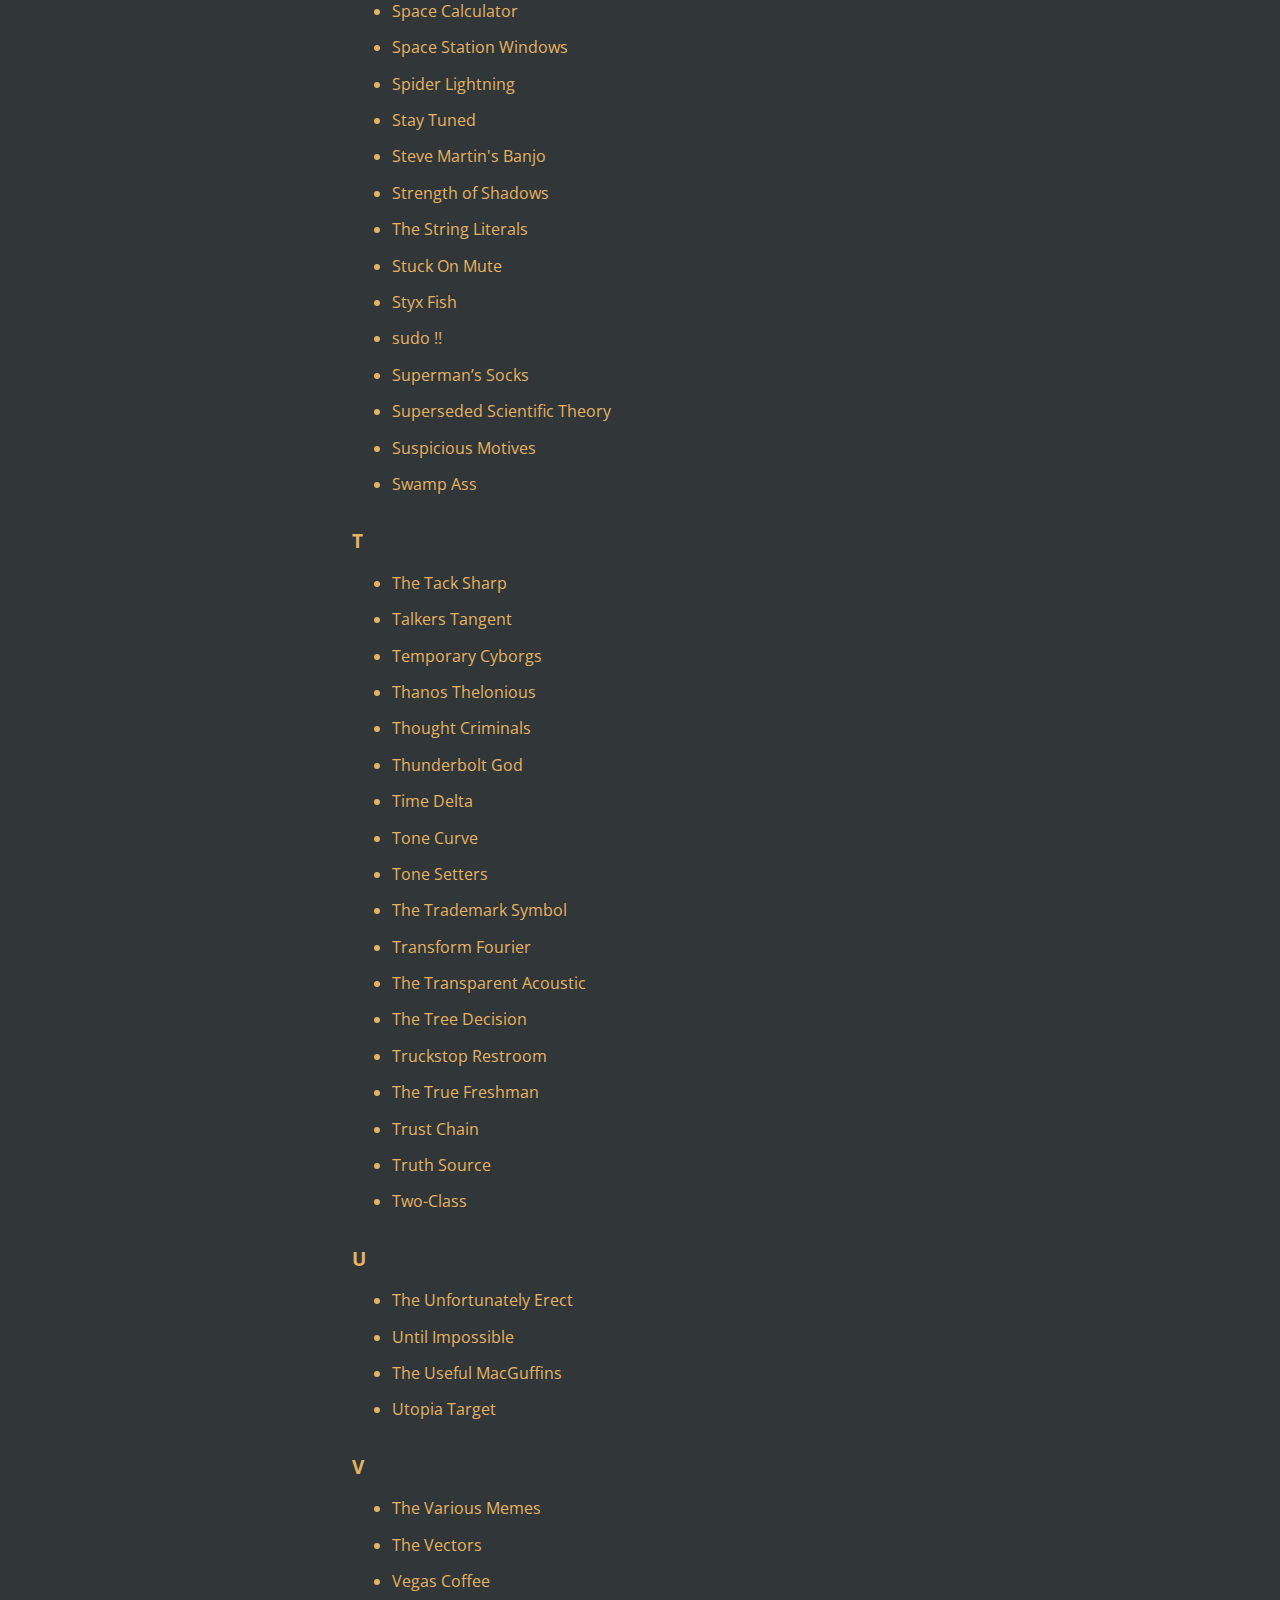
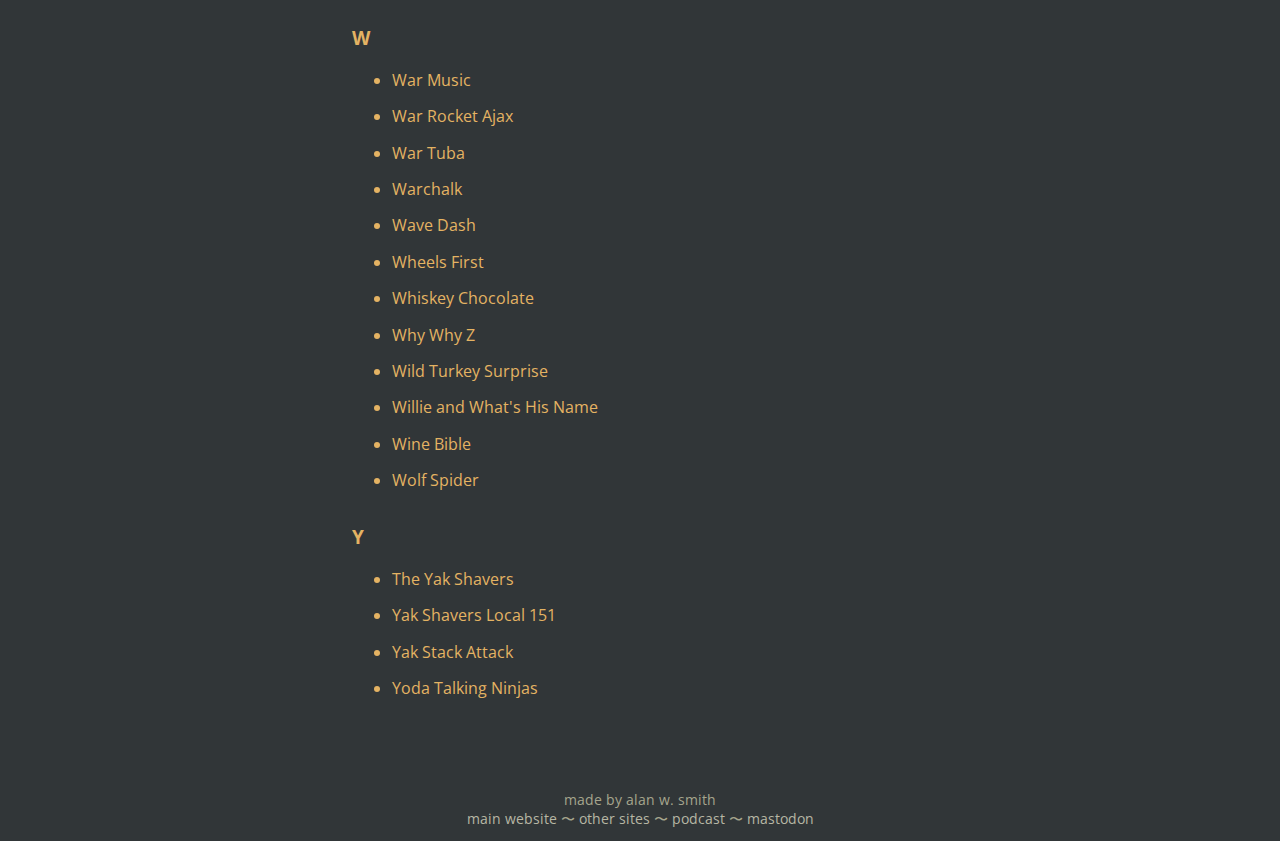
==== commit 94b82eee: "Port Clash" ====
--- a/site/index.html
+++ b/site/index.html
@@ -143,7 +143,7 @@
     <main>
       <h1>Band Names</h1>
       <p>These are the names of my new band</p>
-      <h3>A</h3><ul><li>The Abstraction Boundaries</li><li>Abstraction Lair</li><li>The Abyss</li><li>Acid Blood</li><li>Adama Maneuver</li><li>The Ain't No Jokes</li><li>The Alchemical Tradition</li><li>The Almost Unironic</li><li>Alt Defaults</li><li>The Ankle Blisters</li><li>The Antipsychotics</li><li>Apple Razor Blade</li><li>Arthur And The Merlins</li><li>Ascot</li><li>Async Comm</li><li>The Authority</li></ul><h3>B</h3><ul><li>Baby Groot Doodle</li><li>The Backdoor Progression</li><li>Baseline Syndrome</li><li>The Better Said</li><li>The Billion Laughs Attack</li><li>The Bizarrely</li><li>Block Sender</li><li>Booze Box</li><li>Breaking Changes</li><li>Bum Slider</li><li>Burner Candles</li><li>The Busy Signal</li><li>The Buzz Threshold</li></ul><h3>C</h3><ul><li>Car Wash Selfie</li><li>Cartoon Violence</li><li>Cat Crocs</li><li>The Cautious</li><li>The Cautiously Optimistic</li><li>Celebrity Nerd Professor</li><li>The Chaos Fans</li><li>Chaos Grenade</li><li>The Church Coughers</li><li>Church Giggles</li><li>The Cocaine Manic</li><li>Code Dreamer</li><li>Code Smell</li><li>Code Two</li><li>Combo Curses</li><li>Comparator Fusebox</li><li>Concussion Protocol</li><li>The Conspiracy Mechanics</li><li>Context Drift</li><li>Craving Catharsis</li><li>Crime School</li></ul><h3>D</h3><ul><li>The Dark Sometimes</li><li>Date Time Zulu</li><li>De-orbit Burn</li><li>The Dead Blow Hammers</li><li>Dead Dragonflies</li><li>The Dead Jellies</li><li>Dead Jury</li><li>Dead Members</li><li>Decision Tree</li><li>The Decision Tree</li><li>The Deeper Epiphany</li><li>The Detritus</li><li>The Diacritic Symbols</li><li>Disaster Recovery</li><li>The Dongle Suspense</li><li>Double Hurricane and the Murder Hornets</li><li>Dox Panic</li><li>Dragon Launch</li><li>Dramatic Pets</li><li>The Dress Code Violation</li></ul><h3>E</h3><ul><li>Eagle, Houston</li><li>The Edge Case</li><li>The Editor Actions</li><li>Electric Super Sex</li><li>Epoch Arguments</li><li>The Error Message</li><li>The Exhale</li></ul><h3>F</h3><ul><li>Face Palm Picard</li><li>Fail Wail</li><li>The Fast Facades</li><li>The Fireable Offense</li><li>The Flaming Balls Shooters</li><li>The Frequency Illusion</li><li>FTN (Fuck That Noise)</li><li>The Future Historians</li></ul><h3>G</h3><ul><li>The Gated Snares</li><li>The Giant Spoon</li><li>Gjallarhorn</li><li>Go / No-Go</li><li>Goldblum Swagger</li><li>Grabthar's Hammer</li><li>The Great Hypothesis</li><li>The Greater Nerd Syndrome</li></ul><h3>H</h3><ul><li>Hangover Cheeseburger</li><li>The Hapax Legomenon</li><li>The Happy Path</li><li>The Hard Naming</li><li>Hard Stop</li><li>The Hawthorne Effect</li><li>Helpful Hotkeys</li><li>Here Be Dragons</li><li>The Hermit Tendencies</li><li>Hobbit Mode</li><li>Hot Chicken</li></ul><h3>I</h3><ul><li>Ideas and Accidents</li><li>The Idempotent</li><li>ii–V–I</li><li>Imma Gonna</li><li>The Infinite Back-Burner</li><li>The Infinite Descent</li><li>The Infinite Scroll</li><li>The Ink Drinkers</li><li>The Intentionally Blank</li><li>Inverse Octothorp</li><li>The Invisible Clichés</li><li>The Irregardless</li><li>Italian Spiderman</li></ul><h3>J</h3><ul><li>James-Luc Sky-Baggins</li><li>Jelly Rage</li><li>The Jenga Assumptions</li><li>Journey's Hero</li><li>Jump Puzzle</li></ul><h3>K</h3><ul><li>kill -9</li><li>King Yak Shavers</li><li>Knowledge Tools</li><li>The Known Quantities</li><li>Konami Code</li></ul><h3>L</h3><ul><li>Lack of Noise</li><li>Language Lookers</li><li>Lazy River</li><li>Leeroy Jenkins</li><li>Like, Share, Subscribe</li><li>local 3k</li><li>The Long Familiars</li><li>Ludicrous Speed</li></ul><h3>M</h3><ul><li>MacGyver Mullet</li><li>Machine Nightmare</li><li>Magnetar</li><li>Make It Up In Volume</li><li>Maximum Chaos</li><li>Memento Mori</li><li>The Merely Marginal</li><li>Mermaid Diagrams</li><li>Meter of Fact</li><li>Mind Physics</li><li>Mirror Shine</li><li>Mnemosyne</li><li>Moments of Vertigo</li><li>Moral Combat</li><li>The More Specific</li><li>Morgic Borton</li><li>Mullet With Headlights</li><li>Multi-Pass</li><li>The Music Truth</li><li>The Mute Mistake</li><li>Mute Switch</li><li>The Mythical Monsters</li></ul><h3>N</h3><ul><li>Negative Ghost Rider</li><li>The Neither Nor</li><li>Nocebo</li><li>Noise Floor</li><li>The Non-Trivials</li><li>Nose Whistle</li><li>Nostalgia No More</li><li>Not A Robot</li></ul><h3>O</h3><ul><li>Occident</li><li>October Light</li><li>Off By One</li><li>Off By Two</li><li>Off Till January</li><li>Old Man Moves</li><li>Open Letter</li><li>Out Of Band</li><li>Out of Scope</li></ul><h3>P</h3><ul><li>Paging Humanity</li><li>Panic Sync</li><li>Paranoia Fatigue</li><li>Past Close Sellers</li><li>Past Titans</li><li>Peanut Butter Vengeance</li><li>Perceptual Motion Machine</li><li>Piracy Invasion</li><li>Playboi Descarti</li><li>Please Read</li><li>The Pleasures Subjective</li><li>The Plucky Comic Relief</li><li>The Polyphasic Nappers</li><li>Poop Cult</li><li>The Poor Proxies</li><li>Post Cold Loogies</li><li>Post No Bills</li><li>Presto Change-o</li><li>Previous Preface</li><li>Prince Hat</li><li>Prosperity and Prosecution</li><li>The Psychoacoustics</li><li>The Psychovisuals</li></ul><h3>Q</h3><ul><li>Quarantine Haircut</li></ul><h3>R</h3><ul><li>Rasters &amp; Vectors</li><li>The Raw Text Blobs</li><li>Real People. Not Actors.</li><li>Recursive Acronym</li><li>The Representative State Transfer</li><li>Restless Energy</li><li>Revolution Rain Out</li><li>Rinse, Repeat</li><li>Risk Profile</li><li>The Risky Mouth</li><li>Roomba Knife Fight</li></ul><h3>S</h3><ul><li>Safely Ejected</li><li>School Night Drinking Club</li><li>Schrödinger Chat</li><li>Scope Creep</li><li>Sean Connery's Ghost</li><li>The See Also</li><li>Separation of Concerns</li><li>Sex Socks</li><li>Sex-O-Tron 9000</li><li>Shameless Commerce Division</li><li>Shebang #!</li><li>The Slingshot Chickens</li><li>Smash Factor</li><li>The Smooth Jazz Situation</li><li>Snake Juice</li><li>Snake River Canyon</li><li>The Solo Twins</li><li>Space Calculator</li><li>Space Station Windows</li><li>Spider Lightning</li><li>Stay Tuned</li><li>Steve Martin's Banjo</li><li>Strength of Shadows</li><li>The String Literals</li><li>Stuck On Mute</li><li>Styx Fish</li><li>sudo !!</li><li>Superman’s Socks</li><li>Superseded Scientific Theory</li><li>Suspicious Motives</li><li>Swamp Ass</li></ul><h3>T</h3><ul><li>The Tack Sharp</li><li>Talkers Tangent</li><li>Temporary Cyborgs</li><li>Thanos Thelonious</li><li>Thought Criminals</li><li>Thunderbolt God</li><li>Time Delta</li><li>Tone Curve</li><li>Tone Setters</li><li>The Trademark Symbol</li><li>Transform Fourier</li><li>The Transparent Acoustic</li><li>The Tree Decision</li><li>Truckstop Restroom</li><li>The True Freshman</li><li>Trust Chain</li><li>Truth Source</li><li>Two-Class</li></ul><h3>U</h3><ul><li>The Unfortunately Erect</li><li>Until Impossible</li><li>The Useful MacGuffins</li><li>Utopia Target</li></ul><h3>V</h3><ul><li>The Various Memes</li><li>The Vectors</li><li>Vegas Coffee</li></ul><h3>W</h3><ul><li>War Music</li><li>War Rocket Ajax</li><li>War Tuba</li><li>Warchalk</li><li>Wave Dash</li><li>Wheels First</li><li>Whiskey Chocolate</li><li>Why Why Z</li><li>Wild Turkey Surprise</li><li>Willie and What's His Name</li><li>Wine Bible</li><li>Wolf Spider</li></ul><h3>Y</h3><ul><li>The Yak Shavers</li><li>Yak Shavers Local 151</li><li>Yak Stack Attack</li><li>Yoda Talking Ninjas</li></ul>
+      <h3>A</h3><ul><li>The Abstraction Boundaries</li><li>Abstraction Lair</li><li>The Abyss</li><li>Acid Blood</li><li>Adama Maneuver</li><li>The Ain't No Jokes</li><li>The Alchemical Tradition</li><li>The Almost Unironic</li><li>Alt Defaults</li><li>The Ankle Blisters</li><li>The Antipsychotics</li><li>Apple Razor Blade</li><li>Arthur And The Merlins</li><li>Ascot</li><li>Async Comm</li><li>The Authority</li></ul><h3>B</h3><ul><li>Baby Groot Doodle</li><li>The Backdoor Progression</li><li>Baseline Syndrome</li><li>The Better Said</li><li>The Billion Laughs Attack</li><li>The Bizarrely</li><li>Block Sender</li><li>Booze Box</li><li>Breaking Changes</li><li>Bum Slider</li><li>Burner Candles</li><li>The Busy Signal</li><li>The Buzz Threshold</li></ul><h3>C</h3><ul><li>Car Wash Selfie</li><li>Cartoon Violence</li><li>Cat Crocs</li><li>The Cautious</li><li>The Cautiously Optimistic</li><li>Celebrity Nerd Professor</li><li>The Chaos Fans</li><li>Chaos Grenade</li><li>The Church Coughers</li><li>Church Giggles</li><li>The Cocaine Manic</li><li>Code Dreamer</li><li>Code Smell</li><li>Code Two</li><li>Combo Curses</li><li>Comparator Fusebox</li><li>Concussion Protocol</li><li>The Conspiracy Mechanics</li><li>Context Drift</li><li>Craving Catharsis</li><li>Crime School</li></ul><h3>D</h3><ul><li>The Dark Sometimes</li><li>Date Time Zulu</li><li>De-orbit Burn</li><li>The Dead Blow Hammers</li><li>Dead Dragonflies</li><li>The Dead Jellies</li><li>Dead Jury</li><li>Dead Members</li><li>Decision Tree</li><li>The Decision Tree</li><li>The Deeper Epiphany</li><li>The Detritus</li><li>The Diacritic Symbols</li><li>Disaster Recovery</li><li>The Dongle Suspense</li><li>Double Hurricane and the Murder Hornets</li><li>Dox Panic</li><li>Dragon Launch</li><li>Dramatic Pets</li><li>The Dress Code Violation</li></ul><h3>E</h3><ul><li>Eagle, Houston</li><li>The Edge Case</li><li>The Editor Actions</li><li>Electric Super Sex</li><li>Epoch Arguments</li><li>The Error Message</li><li>The Exhale</li></ul><h3>F</h3><ul><li>Face Palm Picard</li><li>Fail Wail</li><li>The Fast Facades</li><li>The Fireable Offense</li><li>The Flaming Balls Shooters</li><li>The Frequency Illusion</li><li>FTN (Fuck That Noise)</li><li>The Future Historians</li></ul><h3>G</h3><ul><li>The Gated Snares</li><li>The Giant Spoon</li><li>Gjallarhorn</li><li>Go / No-Go</li><li>Goldblum Swagger</li><li>Grabthar's Hammer</li><li>The Great Hypothesis</li><li>The Greater Nerd Syndrome</li></ul><h3>H</h3><ul><li>Hangover Cheeseburger</li><li>The Hapax Legomenon</li><li>The Happy Path</li><li>The Hard Naming</li><li>Hard Stop</li><li>The Hawthorne Effect</li><li>Helpful Hotkeys</li><li>Here Be Dragons</li><li>The Hermit Tendencies</li><li>Hobbit Mode</li><li>Hot Chicken</li></ul><h3>I</h3><ul><li>Ideas and Accidents</li><li>The Idempotent</li><li>ii–V–I</li><li>Imma Gonna</li><li>The Infinite Back-Burner</li><li>The Infinite Descent</li><li>The Infinite Scroll</li><li>The Ink Drinkers</li><li>The Intentionally Blank</li><li>Inverse Octothorp</li><li>The Invisible Clichés</li><li>The Irregardless</li><li>Italian Spiderman</li></ul><h3>J</h3><ul><li>James-Luc Sky-Baggins</li><li>Jelly Rage</li><li>The Jenga Assumptions</li><li>Journey's Hero</li><li>Jump Puzzle</li></ul><h3>K</h3><ul><li>kill -9</li><li>King Yak Shavers</li><li>Knowledge Tools</li><li>The Known Quantities</li><li>Konami Code</li></ul><h3>L</h3><ul><li>Lack of Noise</li><li>Language Lookers</li><li>Lazy River</li><li>Leeroy Jenkins</li><li>Like, Share, Subscribe</li><li>local 3k</li><li>The Long Familiars</li><li>Ludicrous Speed</li></ul><h3>M</h3><ul><li>MacGyver Mullet</li><li>Machine Nightmare</li><li>Magnetar</li><li>Make It Up In Volume</li><li>Maximum Chaos</li><li>Memento Mori</li><li>The Merely Marginal</li><li>Mermaid Diagrams</li><li>Meter of Fact</li><li>Mind Physics</li><li>Mirror Shine</li><li>Mnemosyne</li><li>Moments of Vertigo</li><li>Moral Combat</li><li>The More Specific</li><li>Morgic Borton</li><li>Mullet With Headlights</li><li>Multi-Pass</li><li>The Music Truth</li><li>The Mute Mistake</li><li>Mute Switch</li><li>The Mythical Monsters</li></ul><h3>N</h3><ul><li>Negative Ghost Rider</li><li>The Neither Nor</li><li>Nocebo</li><li>Noise Floor</li><li>The Non-Trivials</li><li>Nose Whistle</li><li>Nostalgia No More</li><li>Not A Robot</li></ul><h3>O</h3><ul><li>Occident</li><li>October Light</li><li>Off By One</li><li>Off By Two</li><li>Off Till January</li><li>Old Man Moves</li><li>Open Letter</li><li>Out Of Band</li><li>Out of Scope</li></ul><h3>P</h3><ul><li>Paging Humanity</li><li>Panic Sync</li><li>Paranoia Fatigue</li><li>Past Close Sellers</li><li>Past Titans</li><li>Peanut Butter Vengeance</li><li>Perceptual Motion Machine</li><li>Piracy Invasion</li><li>Playboi Descarti</li><li>Please Read</li><li>The Pleasures Subjective</li><li>The Plucky Comic Relief</li><li>The Polyphasic Nappers</li><li>Poop Cult</li><li>The Poor Proxies</li><li>Port Clash</li><li>Post Cold Loogies</li><li>Post No Bills</li><li>Presto Change-o</li><li>Previous Preface</li><li>Prince Hat</li><li>Prosperity and Prosecution</li><li>The Psychoacoustics</li><li>The Psychovisuals</li></ul><h3>Q</h3><ul><li>Quarantine Haircut</li></ul><h3>R</h3><ul><li>Rasters &amp; Vectors</li><li>The Raw Text Blobs</li><li>Real People. Not Actors.</li><li>Recursive Acronym</li><li>The Representative State Transfer</li><li>Restless Energy</li><li>Revolution Rain Out</li><li>Rinse, Repeat</li><li>Risk Profile</li><li>The Risky Mouth</li><li>Roomba Knife Fight</li></ul><h3>S</h3><ul><li>Safely Ejected</li><li>School Night Drinking Club</li><li>Schrödinger Chat</li><li>Scope Creep</li><li>Sean Connery's Ghost</li><li>The See Also</li><li>Separation of Concerns</li><li>Sex Socks</li><li>Sex-O-Tron 9000</li><li>Shameless Commerce Division</li><li>Shebang #!</li><li>The Slingshot Chickens</li><li>Smash Factor</li><li>The Smooth Jazz Situation</li><li>Snake Juice</li><li>Snake River Canyon</li><li>The Solo Twins</li><li>Space Calculator</li><li>Space Station Windows</li><li>Spider Lightning</li><li>Stay Tuned</li><li>Steve Martin's Banjo</li><li>Strength of Shadows</li><li>The String Literals</li><li>Stuck On Mute</li><li>Styx Fish</li><li>sudo !!</li><li>Superman’s Socks</li><li>Superseded Scientific Theory</li><li>Suspicious Motives</li><li>Swamp Ass</li></ul><h3>T</h3><ul><li>The Tack Sharp</li><li>Talkers Tangent</li><li>Temporary Cyborgs</li><li>Thanos Thelonious</li><li>Thought Criminals</li><li>Thunderbolt God</li><li>Time Delta</li><li>Tone Curve</li><li>Tone Setters</li><li>The Trademark Symbol</li><li>Transform Fourier</li><li>The Transparent Acoustic</li><li>The Tree Decision</li><li>Truckstop Restroom</li><li>The True Freshman</li><li>Trust Chain</li><li>Truth Source</li><li>Two-Class</li></ul><h3>U</h3><ul><li>The Unfortunately Erect</li><li>Until Impossible</li><li>The Useful MacGuffins</li><li>Utopia Target</li></ul><h3>V</h3><ul><li>The Various Memes</li><li>The Vectors</li><li>Vegas Coffee</li></ul><h3>W</h3><ul><li>War Music</li><li>War Rocket Ajax</li><li>War Tuba</li><li>Warchalk</li><li>Wave Dash</li><li>Wheels First</li><li>Whiskey Chocolate</li><li>Why Why Z</li><li>Wild Turkey Surprise</li><li>Willie and What's His Name</li><li>Wine Bible</li><li>Wolf Spider</li></ul><h3>Y</h3><ul><li>The Yak Shavers</li><li>Yak Shavers Local 151</li><li>Yak Stack Attack</li><li>Yoda Talking Ninjas</li></ul>
     </main>
     <footer>
       made by alan w. smith
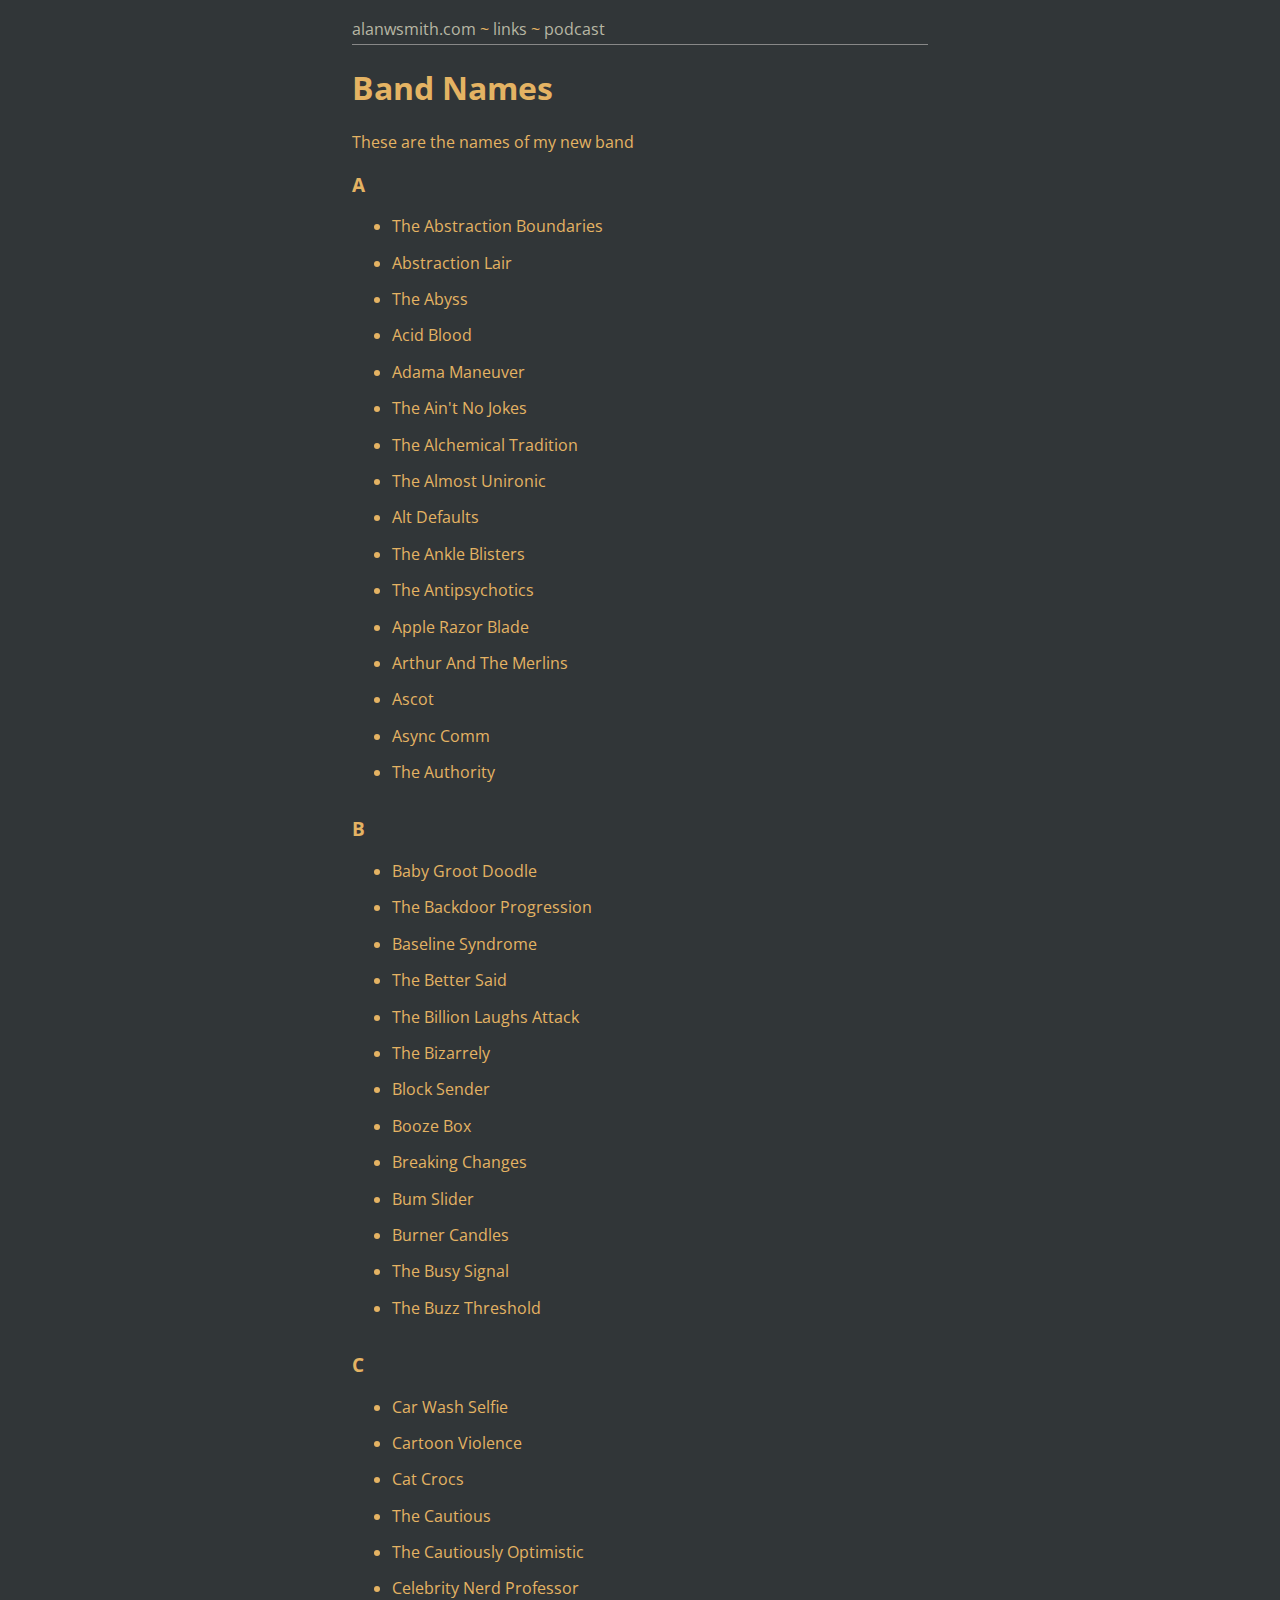
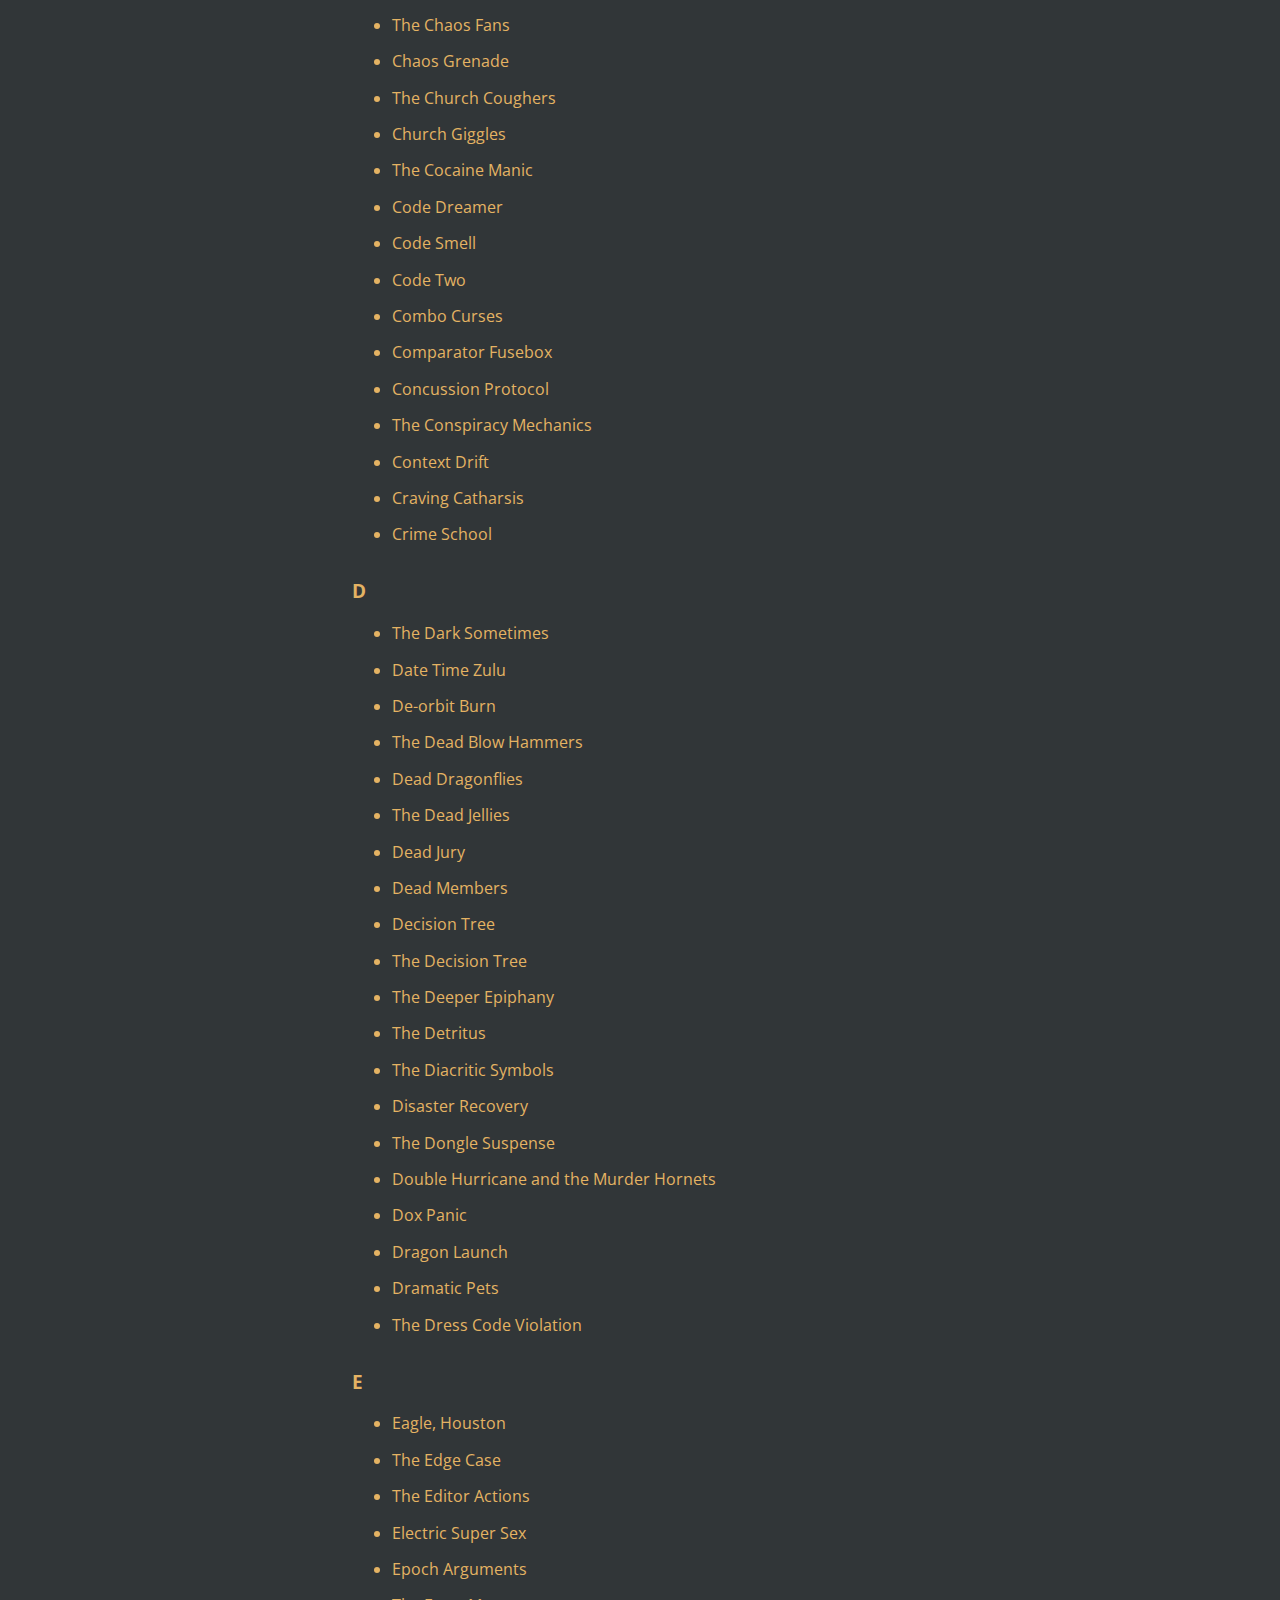
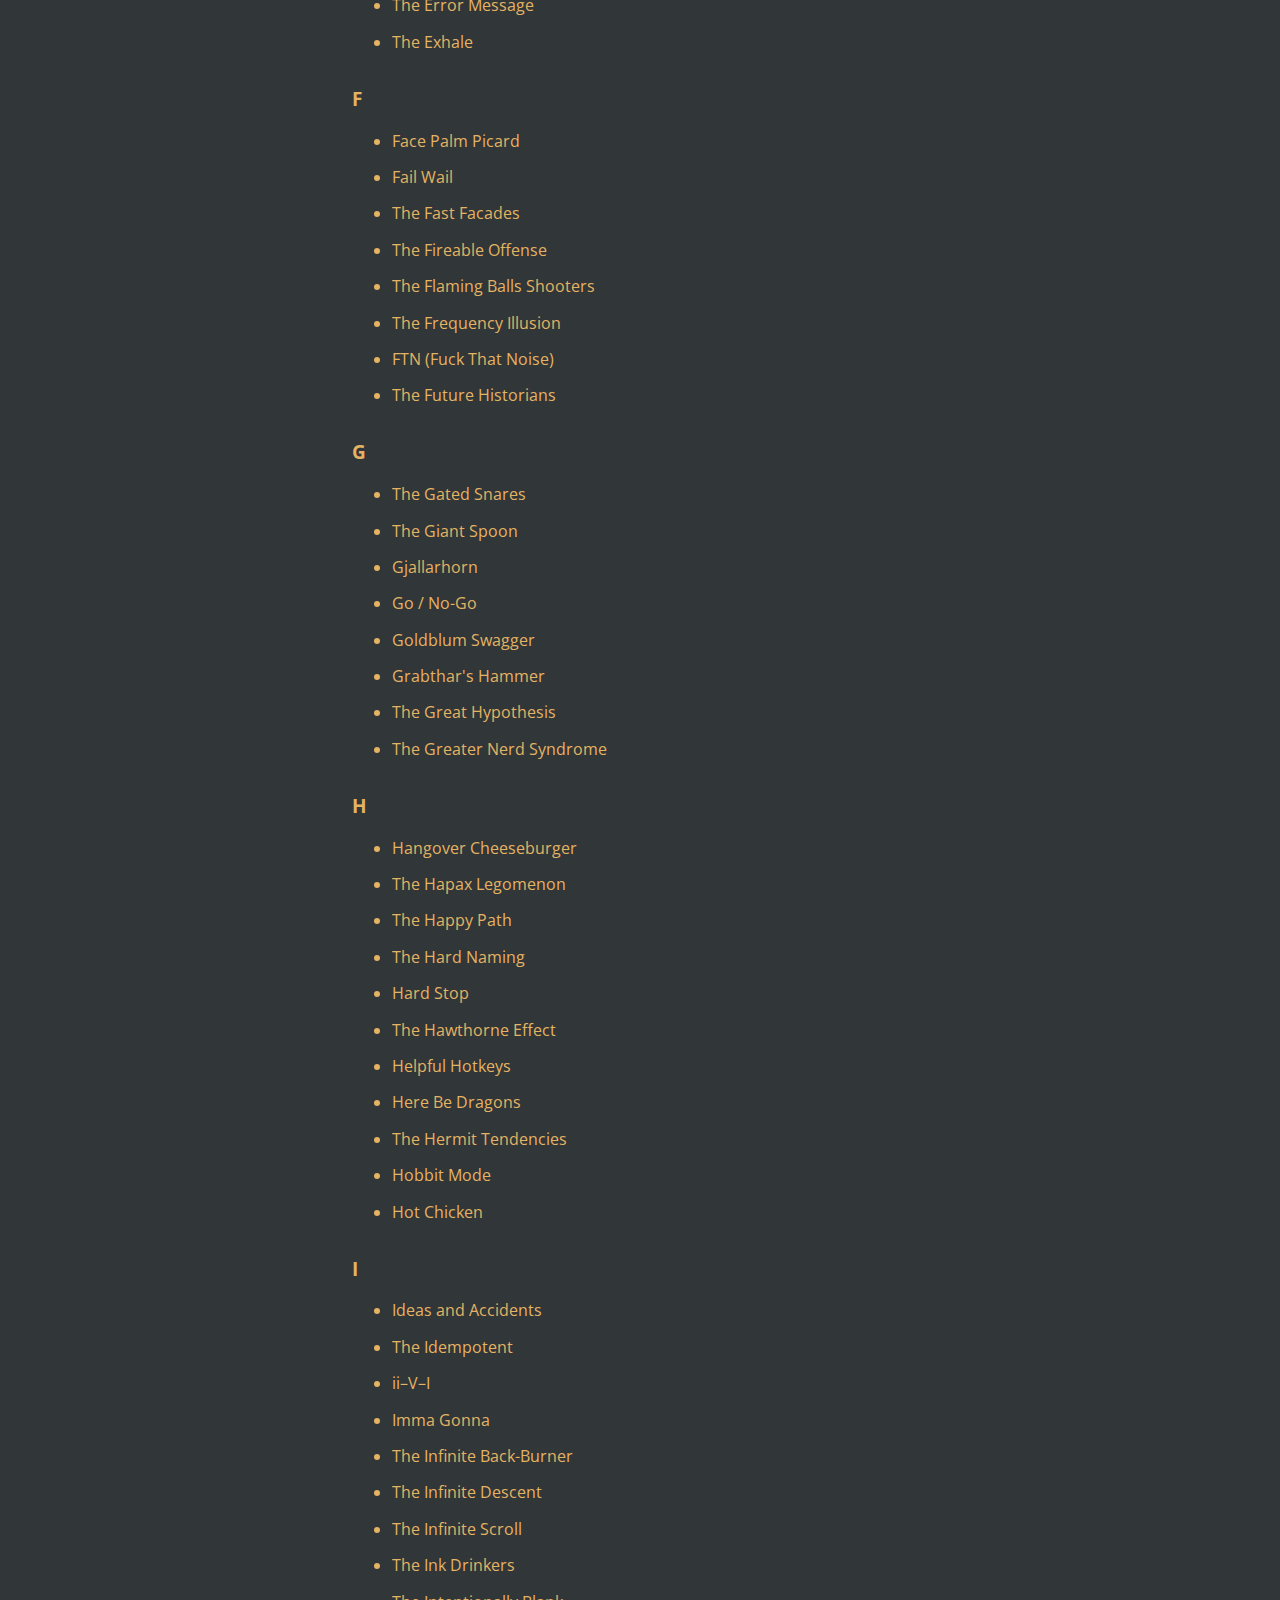
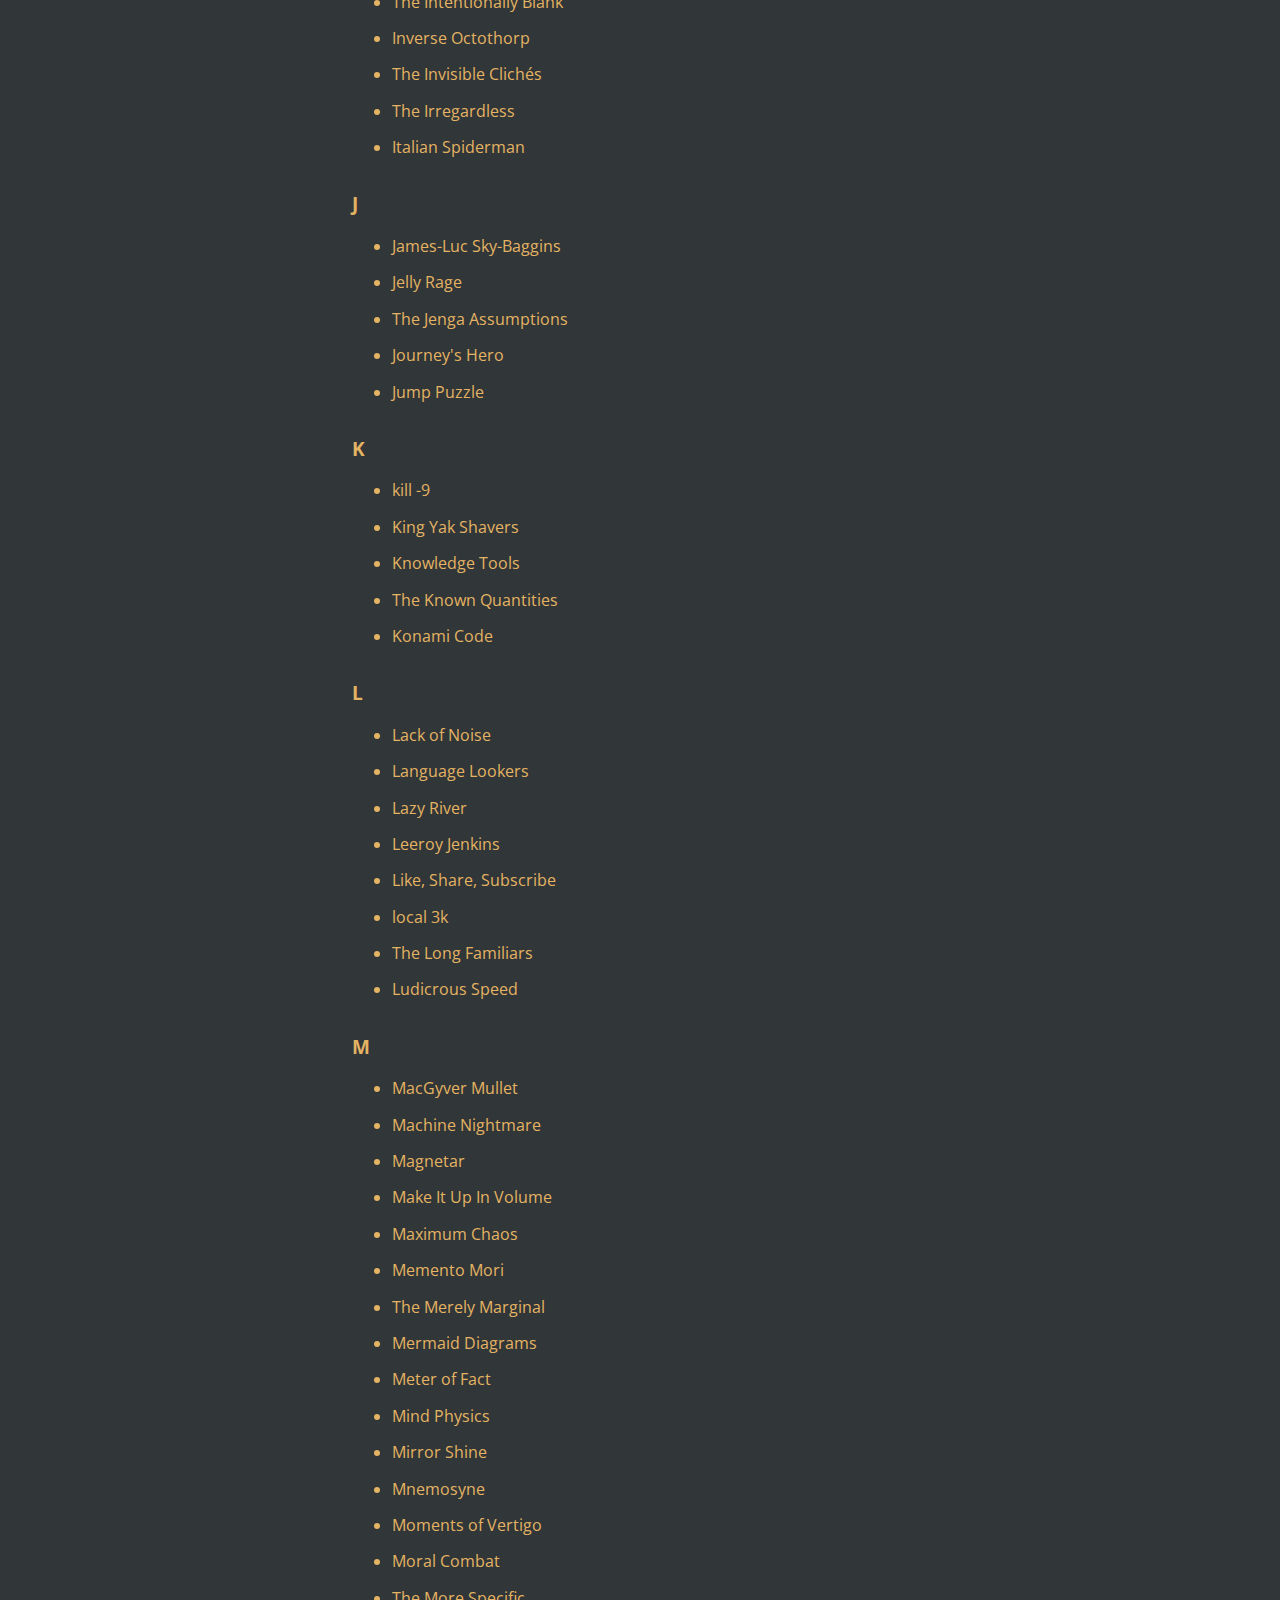
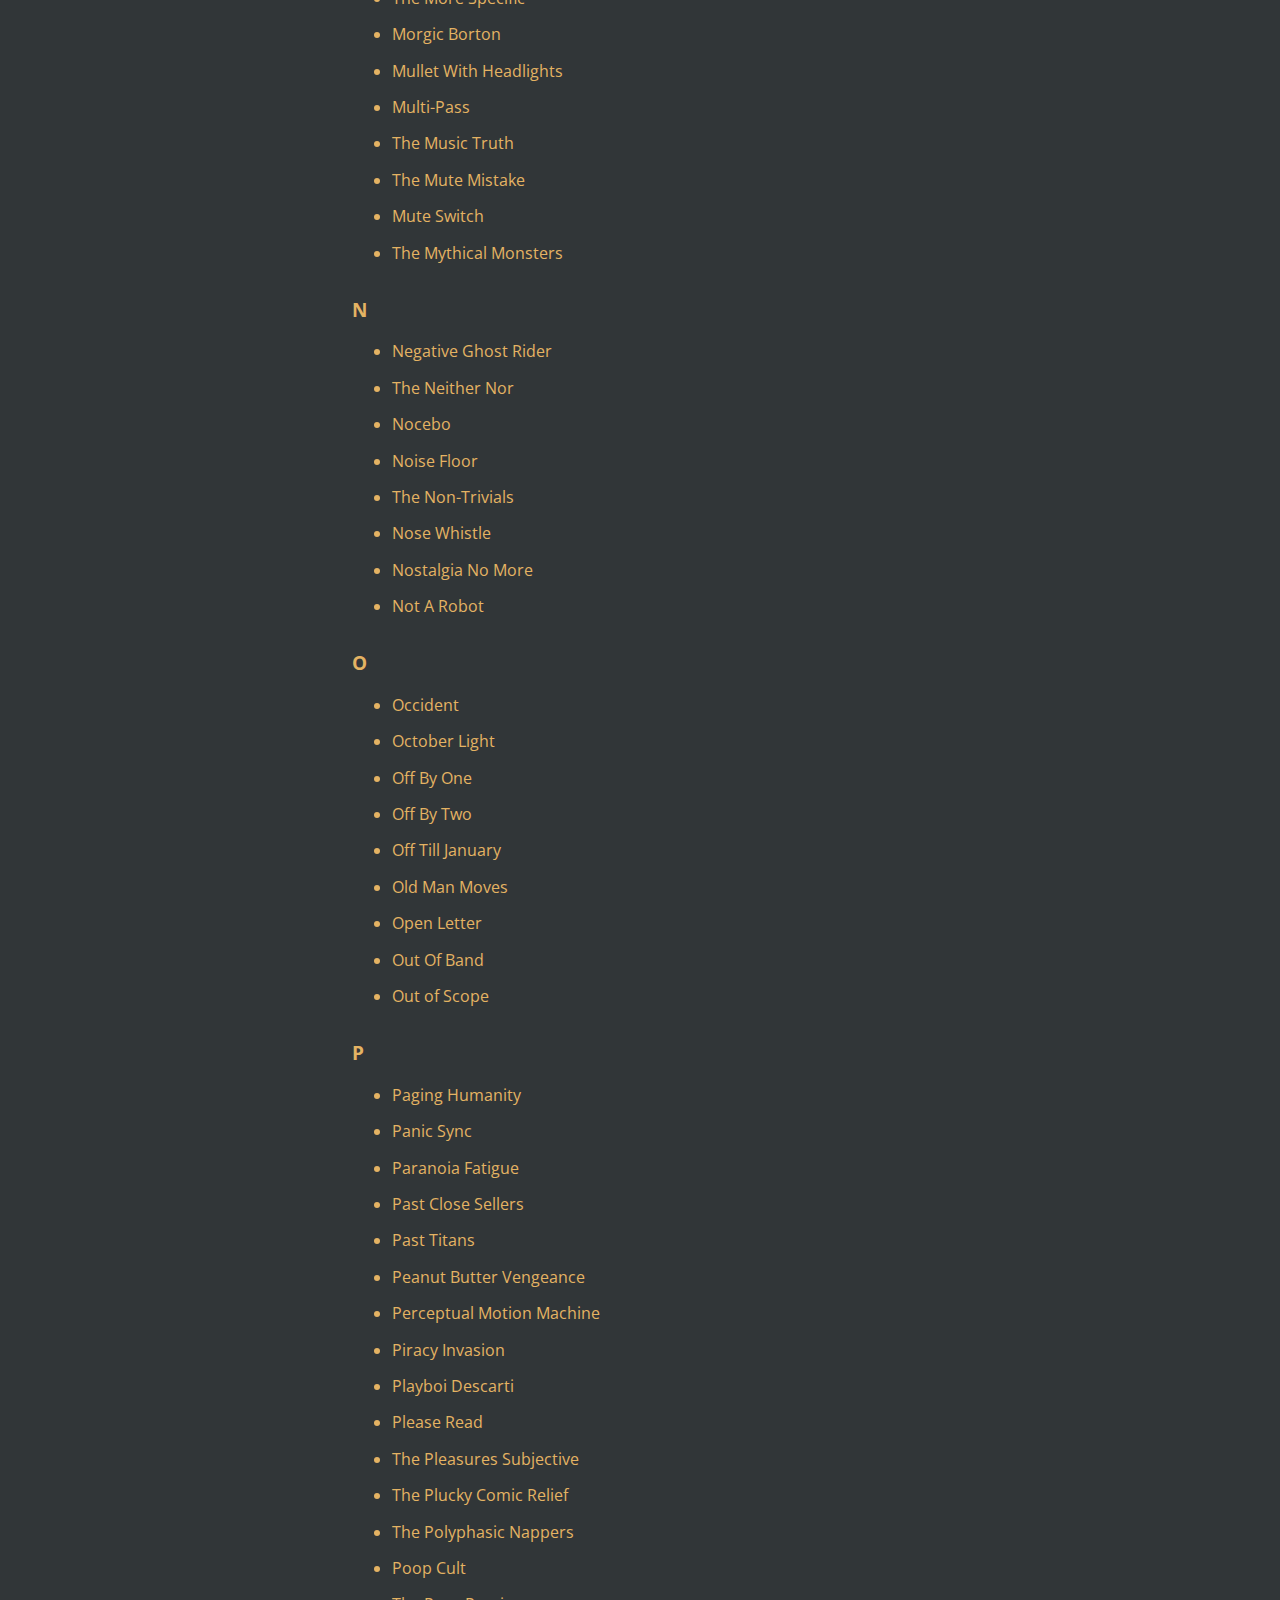
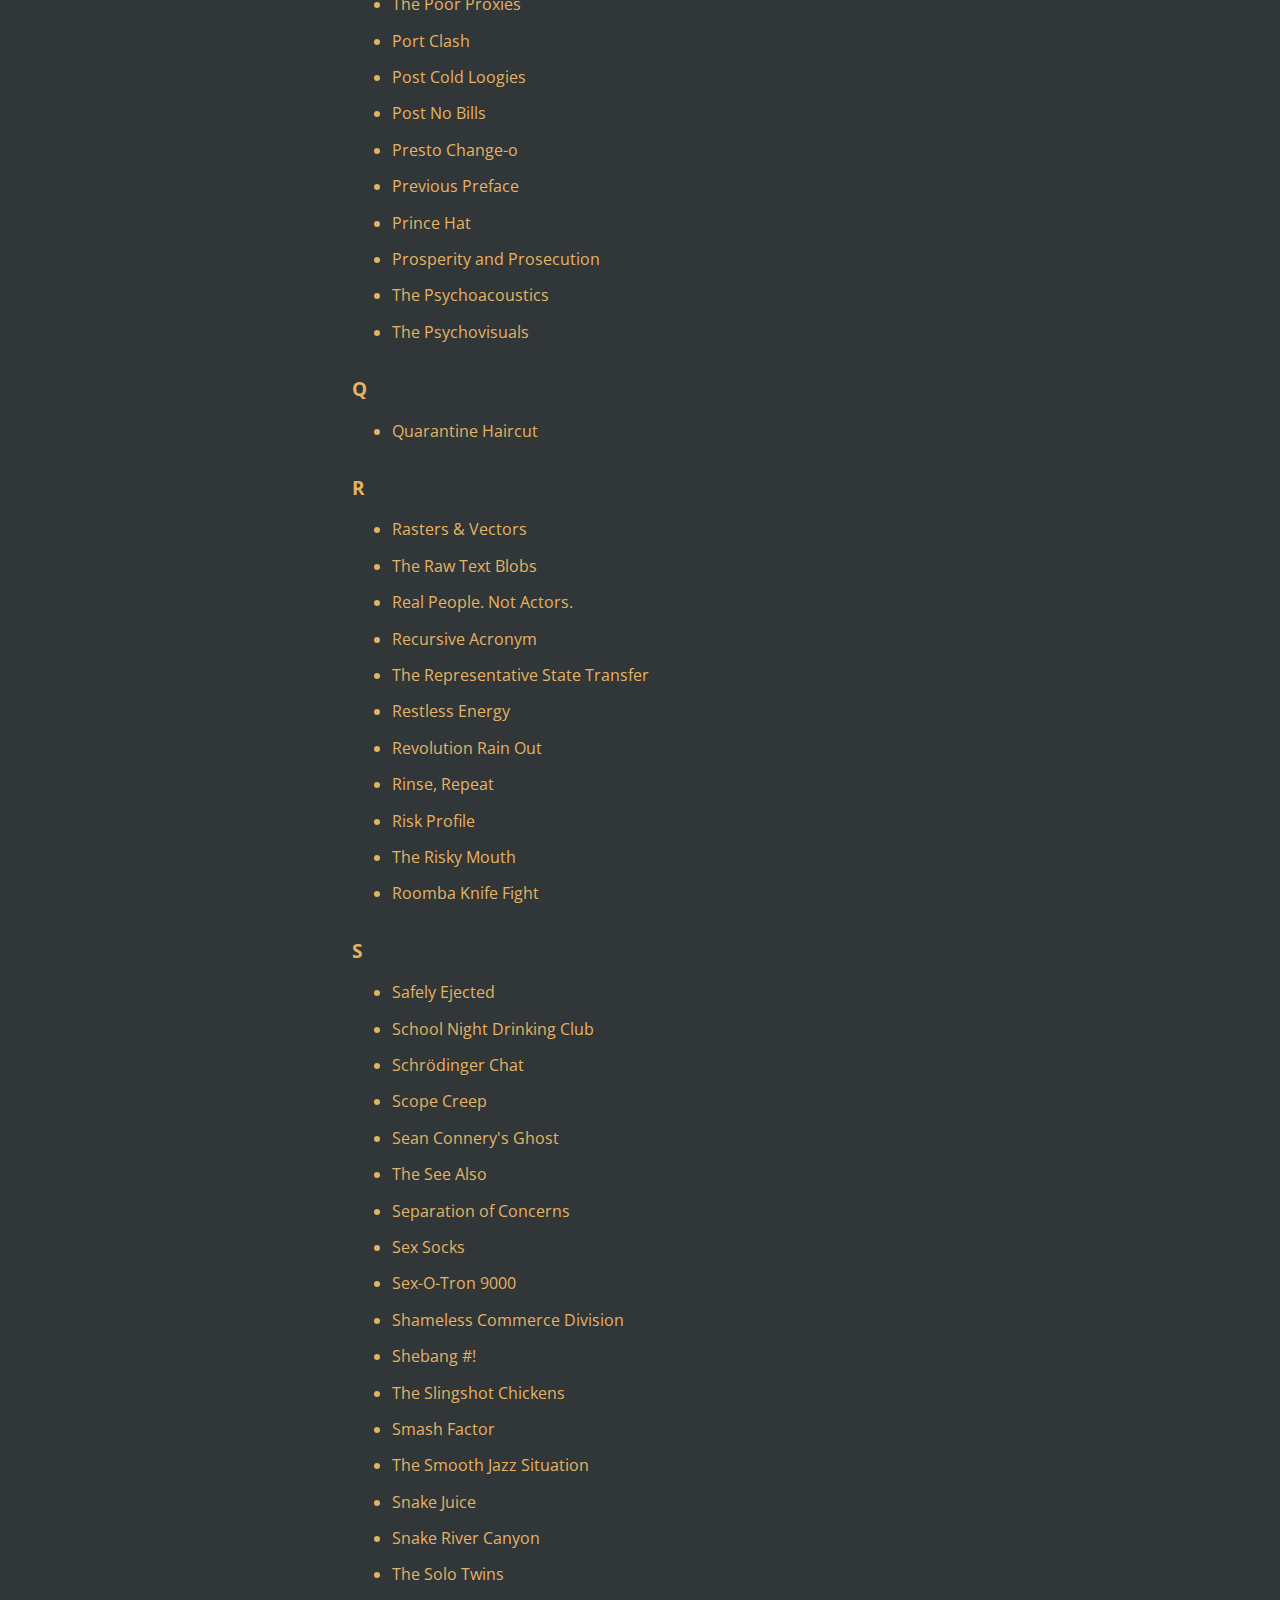
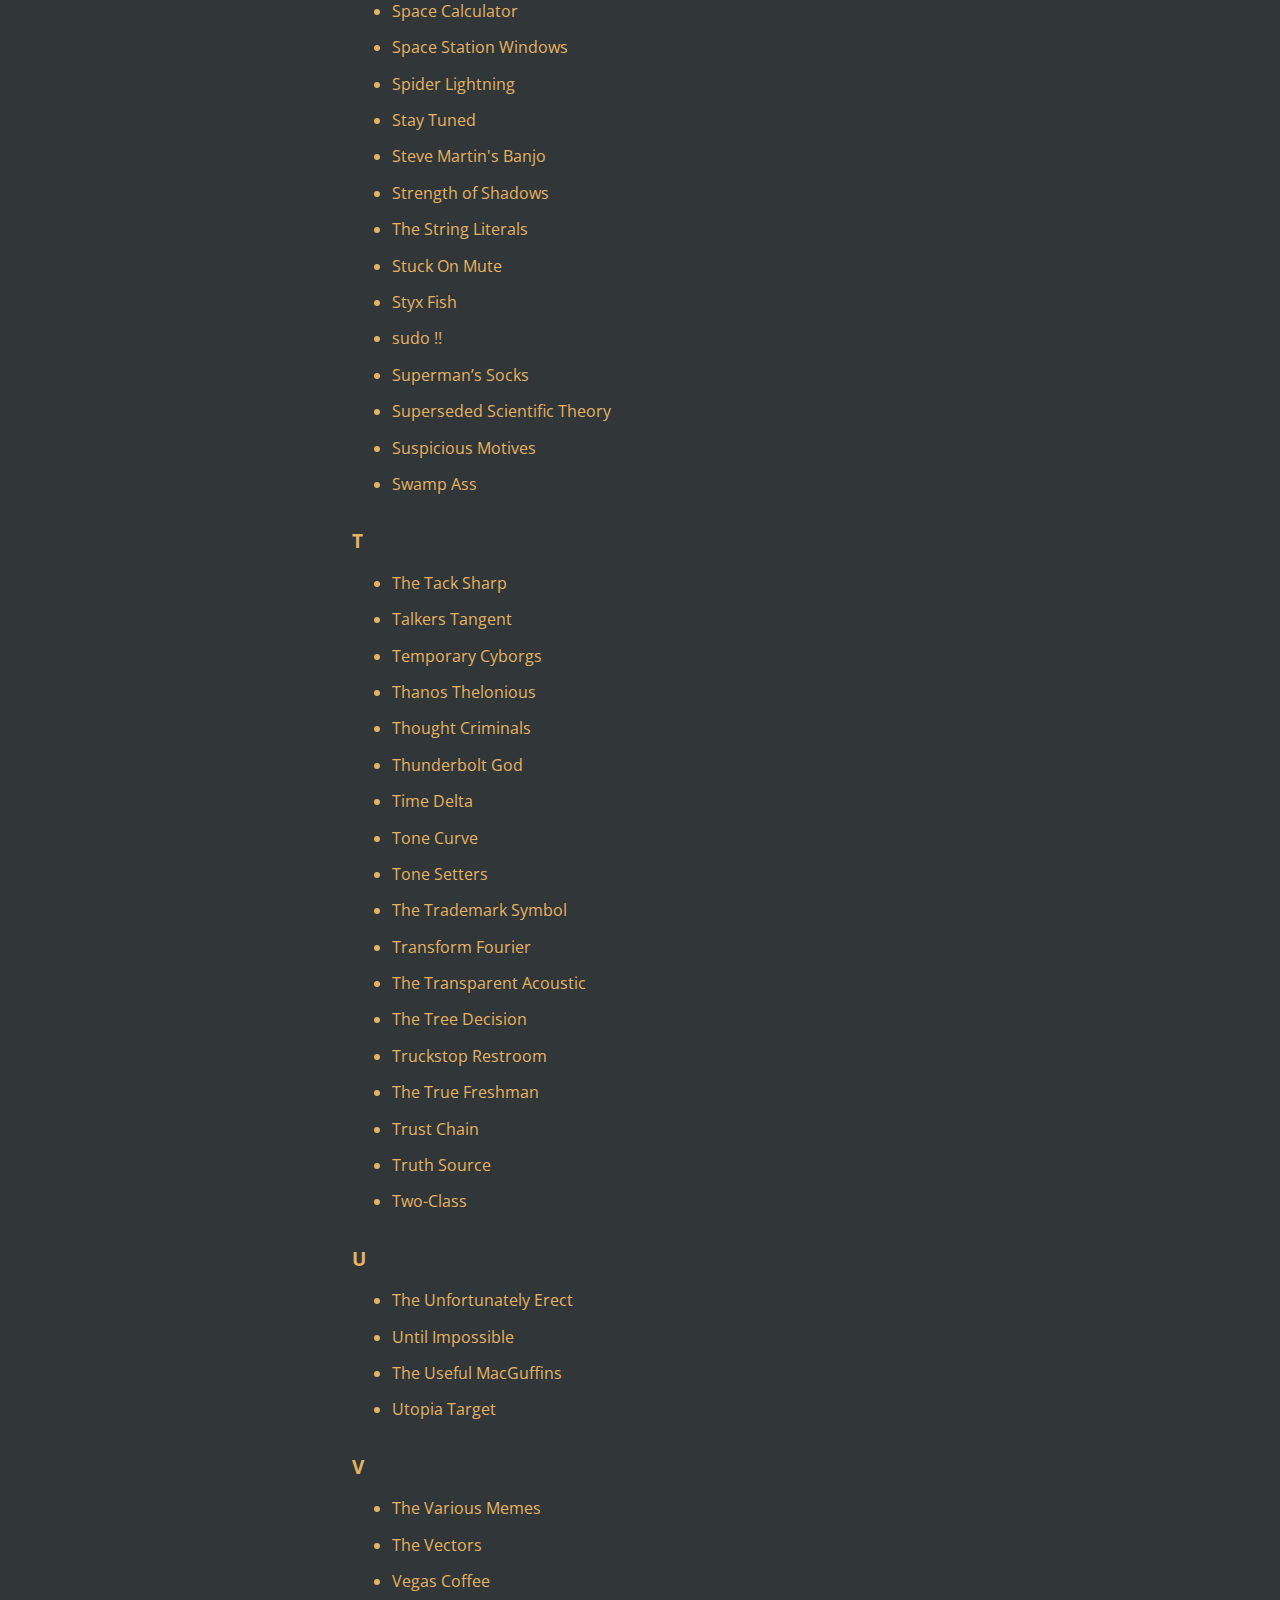
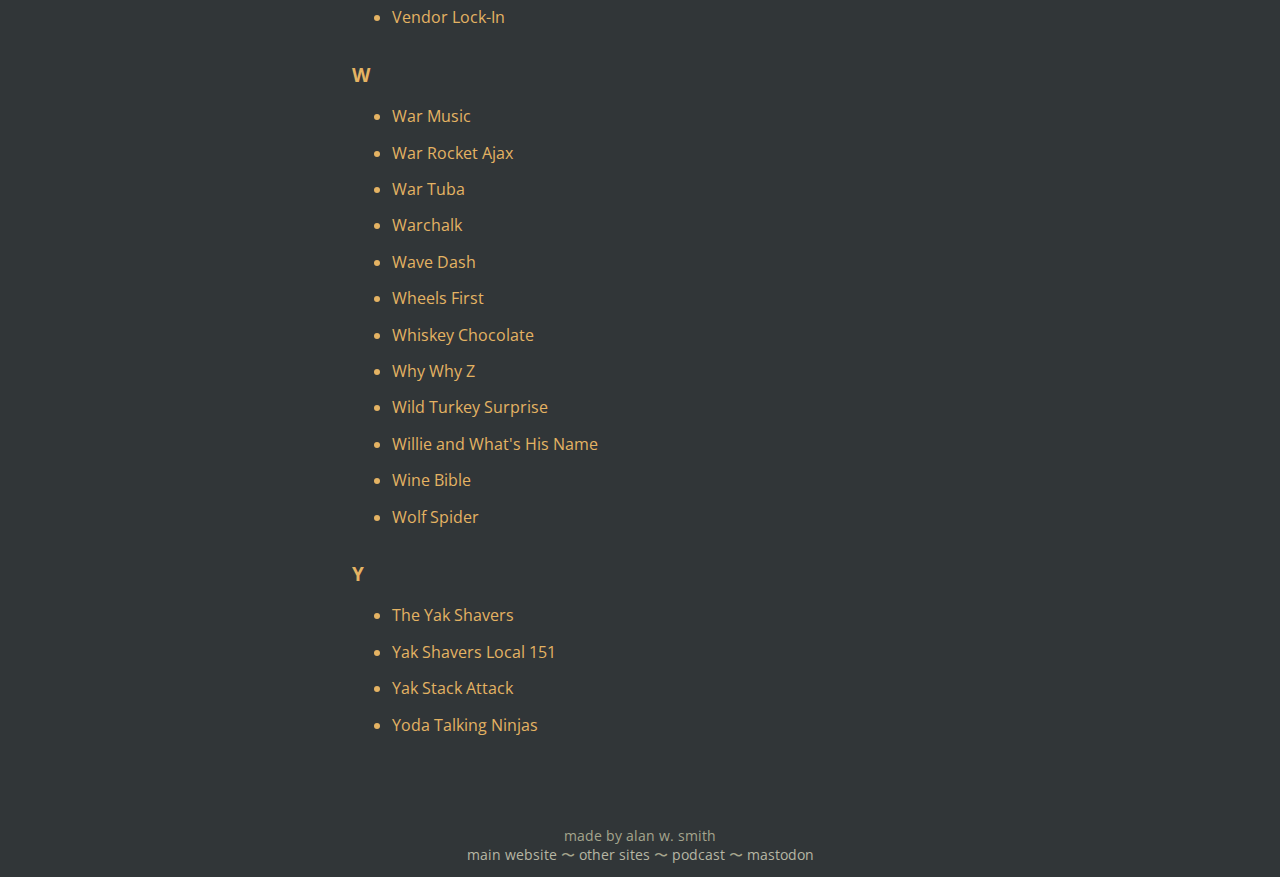
==== commit 6557ee74: "Vendor Lock-In" ====
--- a/site/index.html
+++ b/site/index.html
@@ -143,7 +143,7 @@
     <main>
       <h1>Band Names</h1>
       <p>These are the names of my new band</p>
-      <h3>A</h3><ul><li>The Abstraction Boundaries</li><li>Abstraction Lair</li><li>The Abyss</li><li>Acid Blood</li><li>Adama Maneuver</li><li>The Ain't No Jokes</li><li>The Alchemical Tradition</li><li>The Almost Unironic</li><li>Alt Defaults</li><li>The Ankle Blisters</li><li>The Antipsychotics</li><li>Apple Razor Blade</li><li>Arthur And The Merlins</li><li>Ascot</li><li>Async Comm</li><li>The Authority</li></ul><h3>B</h3><ul><li>Baby Groot Doodle</li><li>The Backdoor Progression</li><li>Baseline Syndrome</li><li>The Better Said</li><li>The Billion Laughs Attack</li><li>The Bizarrely</li><li>Block Sender</li><li>Booze Box</li><li>Breaking Changes</li><li>Bum Slider</li><li>Burner Candles</li><li>The Busy Signal</li><li>The Buzz Threshold</li></ul><h3>C</h3><ul><li>Car Wash Selfie</li><li>Cartoon Violence</li><li>Cat Crocs</li><li>The Cautious</li><li>The Cautiously Optimistic</li><li>Celebrity Nerd Professor</li><li>The Chaos Fans</li><li>Chaos Grenade</li><li>The Church Coughers</li><li>Church Giggles</li><li>The Cocaine Manic</li><li>Code Dreamer</li><li>Code Smell</li><li>Code Two</li><li>Combo Curses</li><li>Comparator Fusebox</li><li>Concussion Protocol</li><li>The Conspiracy Mechanics</li><li>Context Drift</li><li>Craving Catharsis</li><li>Crime School</li></ul><h3>D</h3><ul><li>The Dark Sometimes</li><li>Date Time Zulu</li><li>De-orbit Burn</li><li>The Dead Blow Hammers</li><li>Dead Dragonflies</li><li>The Dead Jellies</li><li>Dead Jury</li><li>Dead Members</li><li>Decision Tree</li><li>The Decision Tree</li><li>The Deeper Epiphany</li><li>The Detritus</li><li>The Diacritic Symbols</li><li>Disaster Recovery</li><li>The Dongle Suspense</li><li>Double Hurricane and the Murder Hornets</li><li>Dox Panic</li><li>Dragon Launch</li><li>Dramatic Pets</li><li>The Dress Code Violation</li></ul><h3>E</h3><ul><li>Eagle, Houston</li><li>The Edge Case</li><li>The Editor Actions</li><li>Electric Super Sex</li><li>Epoch Arguments</li><li>The Error Message</li><li>The Exhale</li></ul><h3>F</h3><ul><li>Face Palm Picard</li><li>Fail Wail</li><li>The Fast Facades</li><li>The Fireable Offense</li><li>The Flaming Balls Shooters</li><li>The Frequency Illusion</li><li>FTN (Fuck That Noise)</li><li>The Future Historians</li></ul><h3>G</h3><ul><li>The Gated Snares</li><li>The Giant Spoon</li><li>Gjallarhorn</li><li>Go / No-Go</li><li>Goldblum Swagger</li><li>Grabthar's Hammer</li><li>The Great Hypothesis</li><li>The Greater Nerd Syndrome</li></ul><h3>H</h3><ul><li>Hangover Cheeseburger</li><li>The Hapax Legomenon</li><li>The Happy Path</li><li>The Hard Naming</li><li>Hard Stop</li><li>The Hawthorne Effect</li><li>Helpful Hotkeys</li><li>Here Be Dragons</li><li>The Hermit Tendencies</li><li>Hobbit Mode</li><li>Hot Chicken</li></ul><h3>I</h3><ul><li>Ideas and Accidents</li><li>The Idempotent</li><li>ii–V–I</li><li>Imma Gonna</li><li>The Infinite Back-Burner</li><li>The Infinite Descent</li><li>The Infinite Scroll</li><li>The Ink Drinkers</li><li>The Intentionally Blank</li><li>Inverse Octothorp</li><li>The Invisible Clichés</li><li>The Irregardless</li><li>Italian Spiderman</li></ul><h3>J</h3><ul><li>James-Luc Sky-Baggins</li><li>Jelly Rage</li><li>The Jenga Assumptions</li><li>Journey's Hero</li><li>Jump Puzzle</li></ul><h3>K</h3><ul><li>kill -9</li><li>King Yak Shavers</li><li>Knowledge Tools</li><li>The Known Quantities</li><li>Konami Code</li></ul><h3>L</h3><ul><li>Lack of Noise</li><li>Language Lookers</li><li>Lazy River</li><li>Leeroy Jenkins</li><li>Like, Share, Subscribe</li><li>local 3k</li><li>The Long Familiars</li><li>Ludicrous Speed</li></ul><h3>M</h3><ul><li>MacGyver Mullet</li><li>Machine Nightmare</li><li>Magnetar</li><li>Make It Up In Volume</li><li>Maximum Chaos</li><li>Memento Mori</li><li>The Merely Marginal</li><li>Mermaid Diagrams</li><li>Meter of Fact</li><li>Mind Physics</li><li>Mirror Shine</li><li>Mnemosyne</li><li>Moments of Vertigo</li><li>Moral Combat</li><li>The More Specific</li><li>Morgic Borton</li><li>Mullet With Headlights</li><li>Multi-Pass</li><li>The Music Truth</li><li>The Mute Mistake</li><li>Mute Switch</li><li>The Mythical Monsters</li></ul><h3>N</h3><ul><li>Negative Ghost Rider</li><li>The Neither Nor</li><li>Nocebo</li><li>Noise Floor</li><li>The Non-Trivials</li><li>Nose Whistle</li><li>Nostalgia No More</li><li>Not A Robot</li></ul><h3>O</h3><ul><li>Occident</li><li>October Light</li><li>Off By One</li><li>Off By Two</li><li>Off Till January</li><li>Old Man Moves</li><li>Open Letter</li><li>Out Of Band</li><li>Out of Scope</li></ul><h3>P</h3><ul><li>Paging Humanity</li><li>Panic Sync</li><li>Paranoia Fatigue</li><li>Past Close Sellers</li><li>Past Titans</li><li>Peanut Butter Vengeance</li><li>Perceptual Motion Machine</li><li>Piracy Invasion</li><li>Playboi Descarti</li><li>Please Read</li><li>The Pleasures Subjective</li><li>The Plucky Comic Relief</li><li>The Polyphasic Nappers</li><li>Poop Cult</li><li>The Poor Proxies</li><li>Port Clash</li><li>Post Cold Loogies</li><li>Post No Bills</li><li>Presto Change-o</li><li>Previous Preface</li><li>Prince Hat</li><li>Prosperity and Prosecution</li><li>The Psychoacoustics</li><li>The Psychovisuals</li></ul><h3>Q</h3><ul><li>Quarantine Haircut</li></ul><h3>R</h3><ul><li>Rasters &amp; Vectors</li><li>The Raw Text Blobs</li><li>Real People. Not Actors.</li><li>Recursive Acronym</li><li>The Representative State Transfer</li><li>Restless Energy</li><li>Revolution Rain Out</li><li>Rinse, Repeat</li><li>Risk Profile</li><li>The Risky Mouth</li><li>Roomba Knife Fight</li></ul><h3>S</h3><ul><li>Safely Ejected</li><li>School Night Drinking Club</li><li>Schrödinger Chat</li><li>Scope Creep</li><li>Sean Connery's Ghost</li><li>The See Also</li><li>Separation of Concerns</li><li>Sex Socks</li><li>Sex-O-Tron 9000</li><li>Shameless Commerce Division</li><li>Shebang #!</li><li>The Slingshot Chickens</li><li>Smash Factor</li><li>The Smooth Jazz Situation</li><li>Snake Juice</li><li>Snake River Canyon</li><li>The Solo Twins</li><li>Space Calculator</li><li>Space Station Windows</li><li>Spider Lightning</li><li>Stay Tuned</li><li>Steve Martin's Banjo</li><li>Strength of Shadows</li><li>The String Literals</li><li>Stuck On Mute</li><li>Styx Fish</li><li>sudo !!</li><li>Superman’s Socks</li><li>Superseded Scientific Theory</li><li>Suspicious Motives</li><li>Swamp Ass</li></ul><h3>T</h3><ul><li>The Tack Sharp</li><li>Talkers Tangent</li><li>Temporary Cyborgs</li><li>Thanos Thelonious</li><li>Thought Criminals</li><li>Thunderbolt God</li><li>Time Delta</li><li>Tone Curve</li><li>Tone Setters</li><li>The Trademark Symbol</li><li>Transform Fourier</li><li>The Transparent Acoustic</li><li>The Tree Decision</li><li>Truckstop Restroom</li><li>The True Freshman</li><li>Trust Chain</li><li>Truth Source</li><li>Two-Class</li></ul><h3>U</h3><ul><li>The Unfortunately Erect</li><li>Until Impossible</li><li>The Useful MacGuffins</li><li>Utopia Target</li></ul><h3>V</h3><ul><li>The Various Memes</li><li>The Vectors</li><li>Vegas Coffee</li></ul><h3>W</h3><ul><li>War Music</li><li>War Rocket Ajax</li><li>War Tuba</li><li>Warchalk</li><li>Wave Dash</li><li>Wheels First</li><li>Whiskey Chocolate</li><li>Why Why Z</li><li>Wild Turkey Surprise</li><li>Willie and What's His Name</li><li>Wine Bible</li><li>Wolf Spider</li></ul><h3>Y</h3><ul><li>The Yak Shavers</li><li>Yak Shavers Local 151</li><li>Yak Stack Attack</li><li>Yoda Talking Ninjas</li></ul>
+      <h3>A</h3><ul><li>The Abstraction Boundaries</li><li>Abstraction Lair</li><li>The Abyss</li><li>Acid Blood</li><li>Adama Maneuver</li><li>The Ain't No Jokes</li><li>The Alchemical Tradition</li><li>The Almost Unironic</li><li>Alt Defaults</li><li>The Ankle Blisters</li><li>The Antipsychotics</li><li>Apple Razor Blade</li><li>Arthur And The Merlins</li><li>Ascot</li><li>Async Comm</li><li>The Authority</li></ul><h3>B</h3><ul><li>Baby Groot Doodle</li><li>The Backdoor Progression</li><li>Baseline Syndrome</li><li>The Better Said</li><li>The Billion Laughs Attack</li><li>The Bizarrely</li><li>Block Sender</li><li>Booze Box</li><li>Breaking Changes</li><li>Bum Slider</li><li>Burner Candles</li><li>The Busy Signal</li><li>The Buzz Threshold</li></ul><h3>C</h3><ul><li>Car Wash Selfie</li><li>Cartoon Violence</li><li>Cat Crocs</li><li>The Cautious</li><li>The Cautiously Optimistic</li><li>Celebrity Nerd Professor</li><li>The Chaos Fans</li><li>Chaos Grenade</li><li>The Church Coughers</li><li>Church Giggles</li><li>The Cocaine Manic</li><li>Code Dreamer</li><li>Code Smell</li><li>Code Two</li><li>Combo Curses</li><li>Comparator Fusebox</li><li>Concussion Protocol</li><li>The Conspiracy Mechanics</li><li>Context Drift</li><li>Craving Catharsis</li><li>Crime School</li></ul><h3>D</h3><ul><li>The Dark Sometimes</li><li>Date Time Zulu</li><li>De-orbit Burn</li><li>The Dead Blow Hammers</li><li>Dead Dragonflies</li><li>The Dead Jellies</li><li>Dead Jury</li><li>Dead Members</li><li>Decision Tree</li><li>The Decision Tree</li><li>The Deeper Epiphany</li><li>The Detritus</li><li>The Diacritic Symbols</li><li>Disaster Recovery</li><li>The Dongle Suspense</li><li>Double Hurricane and the Murder Hornets</li><li>Dox Panic</li><li>Dragon Launch</li><li>Dramatic Pets</li><li>The Dress Code Violation</li></ul><h3>E</h3><ul><li>Eagle, Houston</li><li>The Edge Case</li><li>The Editor Actions</li><li>Electric Super Sex</li><li>Epoch Arguments</li><li>The Error Message</li><li>The Exhale</li></ul><h3>F</h3><ul><li>Face Palm Picard</li><li>Fail Wail</li><li>The Fast Facades</li><li>The Fireable Offense</li><li>The Flaming Balls Shooters</li><li>The Frequency Illusion</li><li>FTN (Fuck That Noise)</li><li>The Future Historians</li></ul><h3>G</h3><ul><li>The Gated Snares</li><li>The Giant Spoon</li><li>Gjallarhorn</li><li>Go / No-Go</li><li>Goldblum Swagger</li><li>Grabthar's Hammer</li><li>The Great Hypothesis</li><li>The Greater Nerd Syndrome</li></ul><h3>H</h3><ul><li>Hangover Cheeseburger</li><li>The Hapax Legomenon</li><li>The Happy Path</li><li>The Hard Naming</li><li>Hard Stop</li><li>The Hawthorne Effect</li><li>Helpful Hotkeys</li><li>Here Be Dragons</li><li>The Hermit Tendencies</li><li>Hobbit Mode</li><li>Hot Chicken</li></ul><h3>I</h3><ul><li>Ideas and Accidents</li><li>The Idempotent</li><li>ii–V–I</li><li>Imma Gonna</li><li>The Infinite Back-Burner</li><li>The Infinite Descent</li><li>The Infinite Scroll</li><li>The Ink Drinkers</li><li>The Intentionally Blank</li><li>Inverse Octothorp</li><li>The Invisible Clichés</li><li>The Irregardless</li><li>Italian Spiderman</li></ul><h3>J</h3><ul><li>James-Luc Sky-Baggins</li><li>Jelly Rage</li><li>The Jenga Assumptions</li><li>Journey's Hero</li><li>Jump Puzzle</li></ul><h3>K</h3><ul><li>kill -9</li><li>King Yak Shavers</li><li>Knowledge Tools</li><li>The Known Quantities</li><li>Konami Code</li></ul><h3>L</h3><ul><li>Lack of Noise</li><li>Language Lookers</li><li>Lazy River</li><li>Leeroy Jenkins</li><li>Like, Share, Subscribe</li><li>local 3k</li><li>The Long Familiars</li><li>Ludicrous Speed</li></ul><h3>M</h3><ul><li>MacGyver Mullet</li><li>Machine Nightmare</li><li>Magnetar</li><li>Make It Up In Volume</li><li>Maximum Chaos</li><li>Memento Mori</li><li>The Merely Marginal</li><li>Mermaid Diagrams</li><li>Meter of Fact</li><li>Mind Physics</li><li>Mirror Shine</li><li>Mnemosyne</li><li>Moments of Vertigo</li><li>Moral Combat</li><li>The More Specific</li><li>Morgic Borton</li><li>Mullet With Headlights</li><li>Multi-Pass</li><li>The Music Truth</li><li>The Mute Mistake</li><li>Mute Switch</li><li>The Mythical Monsters</li></ul><h3>N</h3><ul><li>Negative Ghost Rider</li><li>The Neither Nor</li><li>Nocebo</li><li>Noise Floor</li><li>The Non-Trivials</li><li>Nose Whistle</li><li>Nostalgia No More</li><li>Not A Robot</li></ul><h3>O</h3><ul><li>Occident</li><li>October Light</li><li>Off By One</li><li>Off By Two</li><li>Off Till January</li><li>Old Man Moves</li><li>Open Letter</li><li>Out Of Band</li><li>Out of Scope</li></ul><h3>P</h3><ul><li>Paging Humanity</li><li>Panic Sync</li><li>Paranoia Fatigue</li><li>Past Close Sellers</li><li>Past Titans</li><li>Peanut Butter Vengeance</li><li>Perceptual Motion Machine</li><li>Piracy Invasion</li><li>Playboi Descarti</li><li>Please Read</li><li>The Pleasures Subjective</li><li>The Plucky Comic Relief</li><li>The Polyphasic Nappers</li><li>Poop Cult</li><li>The Poor Proxies</li><li>Port Clash</li><li>Post Cold Loogies</li><li>Post No Bills</li><li>Presto Change-o</li><li>Previous Preface</li><li>Prince Hat</li><li>Prosperity and Prosecution</li><li>The Psychoacoustics</li><li>The Psychovisuals</li></ul><h3>Q</h3><ul><li>Quarantine Haircut</li></ul><h3>R</h3><ul><li>Rasters &amp; Vectors</li><li>The Raw Text Blobs</li><li>Real People. Not Actors.</li><li>Recursive Acronym</li><li>The Representative State Transfer</li><li>Restless Energy</li><li>Revolution Rain Out</li><li>Rinse, Repeat</li><li>Risk Profile</li><li>The Risky Mouth</li><li>Roomba Knife Fight</li></ul><h3>S</h3><ul><li>Safely Ejected</li><li>School Night Drinking Club</li><li>Schrödinger Chat</li><li>Scope Creep</li><li>Sean Connery's Ghost</li><li>The See Also</li><li>Separation of Concerns</li><li>Sex Socks</li><li>Sex-O-Tron 9000</li><li>Shameless Commerce Division</li><li>Shebang #!</li><li>The Slingshot Chickens</li><li>Smash Factor</li><li>The Smooth Jazz Situation</li><li>Snake Juice</li><li>Snake River Canyon</li><li>The Solo Twins</li><li>Space Calculator</li><li>Space Station Windows</li><li>Spider Lightning</li><li>Stay Tuned</li><li>Steve Martin's Banjo</li><li>Strength of Shadows</li><li>The String Literals</li><li>Stuck On Mute</li><li>Styx Fish</li><li>sudo !!</li><li>Superman’s Socks</li><li>Superseded Scientific Theory</li><li>Suspicious Motives</li><li>Swamp Ass</li></ul><h3>T</h3><ul><li>The Tack Sharp</li><li>Talkers Tangent</li><li>Temporary Cyborgs</li><li>Thanos Thelonious</li><li>Thought Criminals</li><li>Thunderbolt God</li><li>Time Delta</li><li>Tone Curve</li><li>Tone Setters</li><li>The Trademark Symbol</li><li>Transform Fourier</li><li>The Transparent Acoustic</li><li>The Tree Decision</li><li>Truckstop Restroom</li><li>The True Freshman</li><li>Trust Chain</li><li>Truth Source</li><li>Two-Class</li></ul><h3>U</h3><ul><li>The Unfortunately Erect</li><li>Until Impossible</li><li>The Useful MacGuffins</li><li>Utopia Target</li></ul><h3>V</h3><ul><li>The Various Memes</li><li>The Vectors</li><li>Vegas Coffee</li><li>Vendor Lock-In</li></ul><h3>W</h3><ul><li>War Music</li><li>War Rocket Ajax</li><li>War Tuba</li><li>Warchalk</li><li>Wave Dash</li><li>Wheels First</li><li>Whiskey Chocolate</li><li>Why Why Z</li><li>Wild Turkey Surprise</li><li>Willie and What's His Name</li><li>Wine Bible</li><li>Wolf Spider</li></ul><h3>Y</h3><ul><li>The Yak Shavers</li><li>Yak Shavers Local 151</li><li>Yak Stack Attack</li><li>Yoda Talking Ninjas</li></ul>
     </main>
     <footer>
       made by alan w. smith
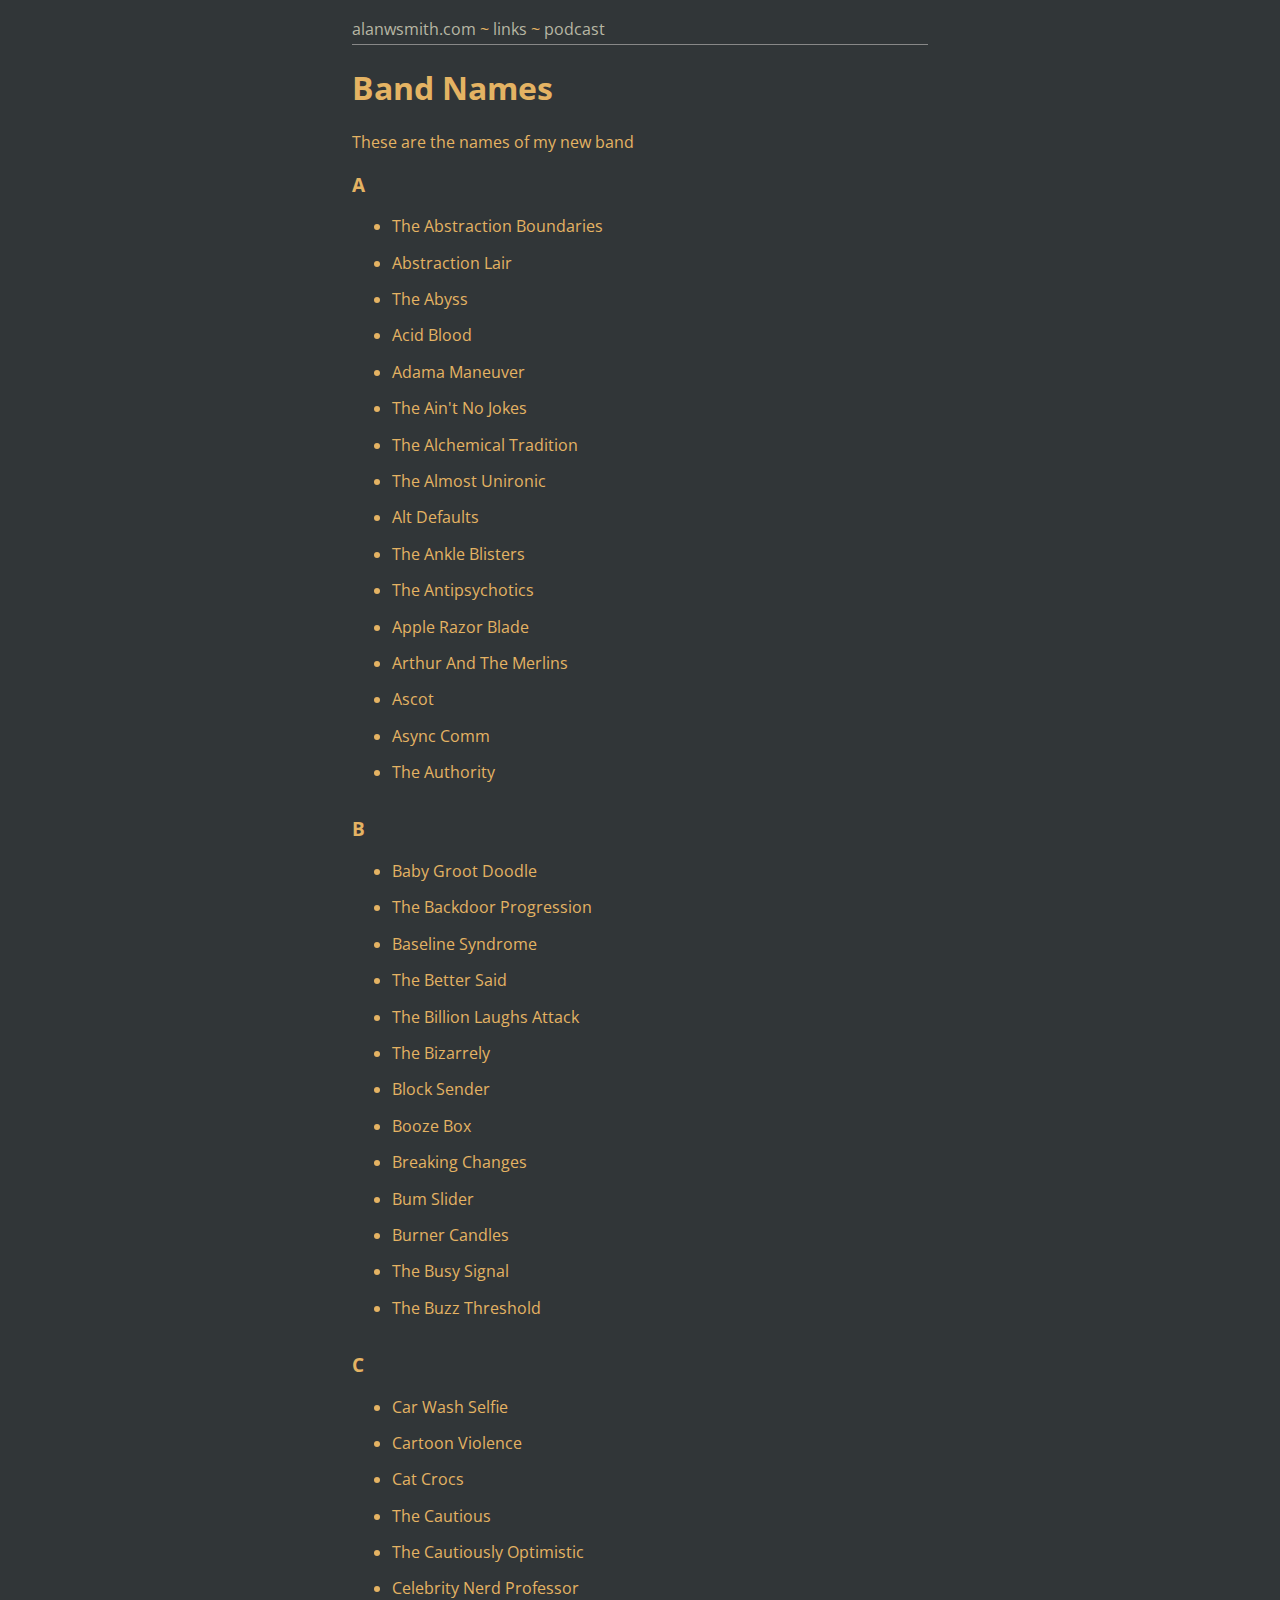
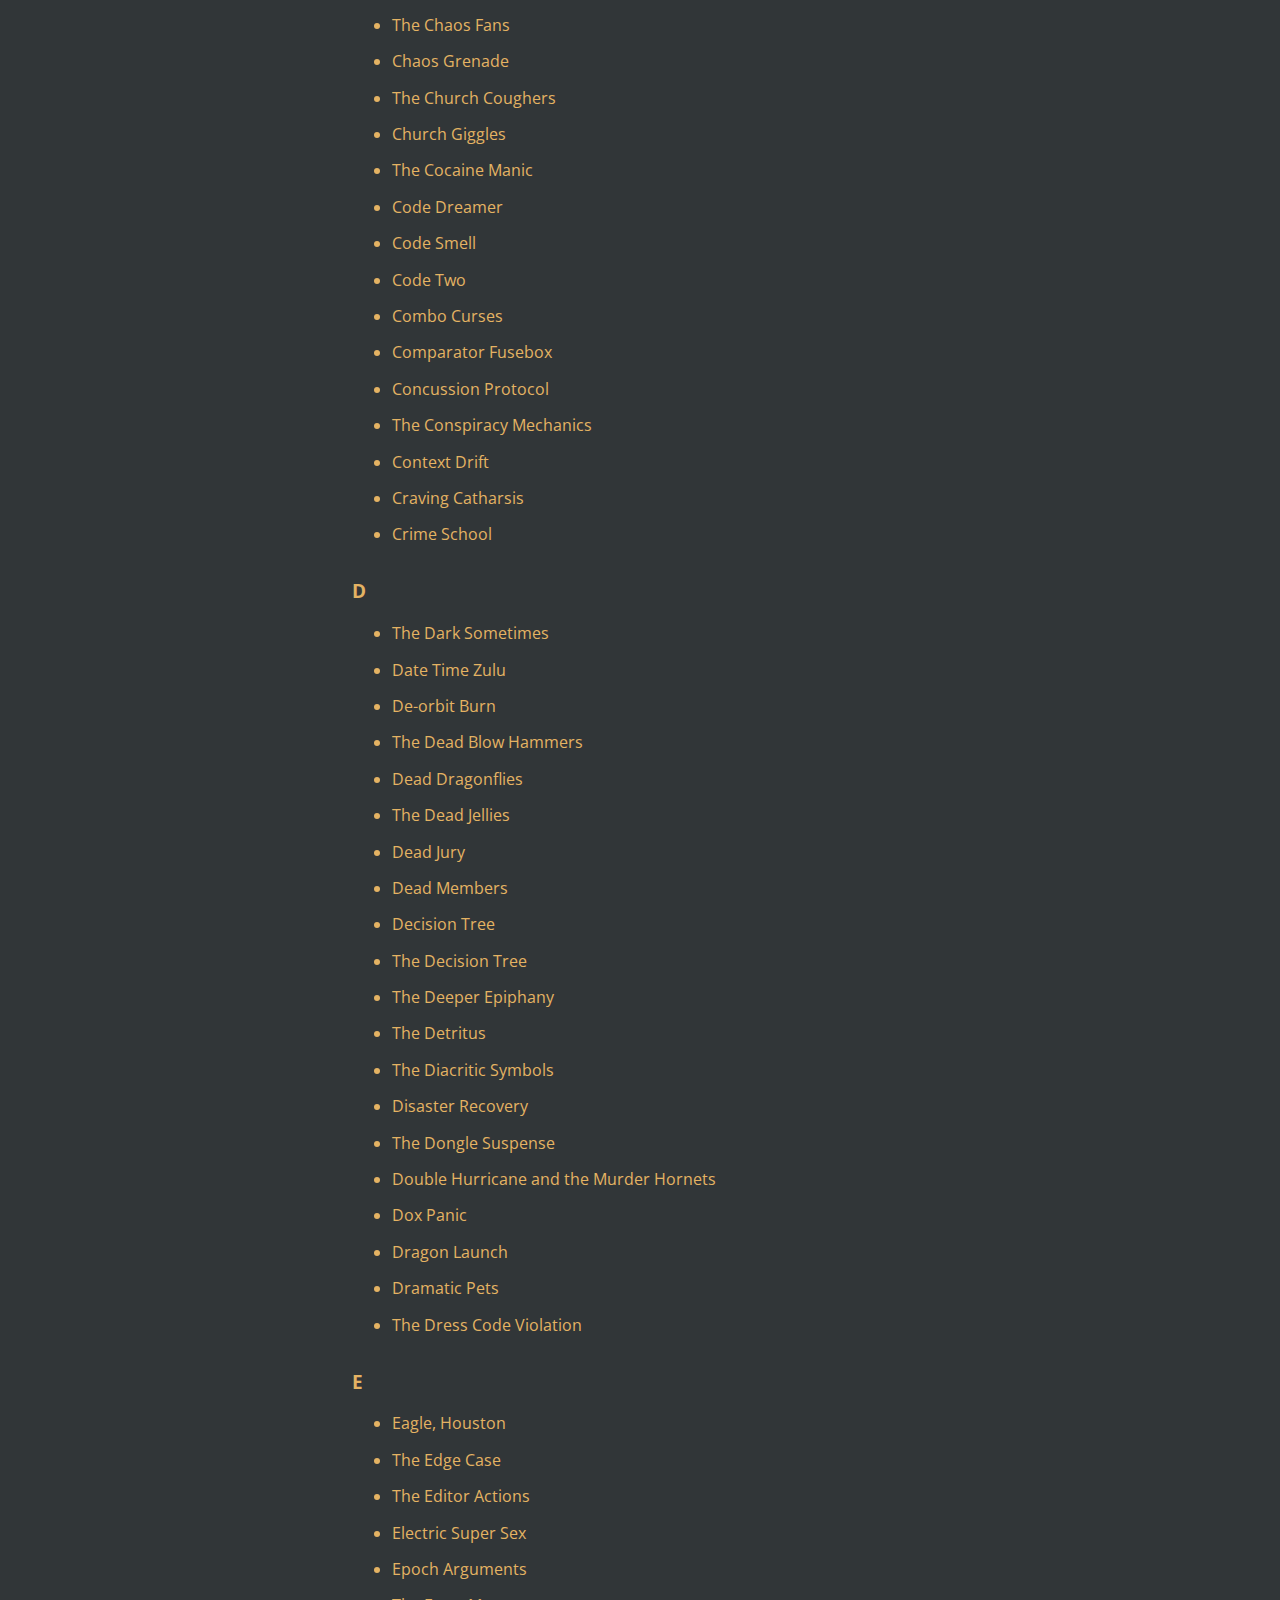
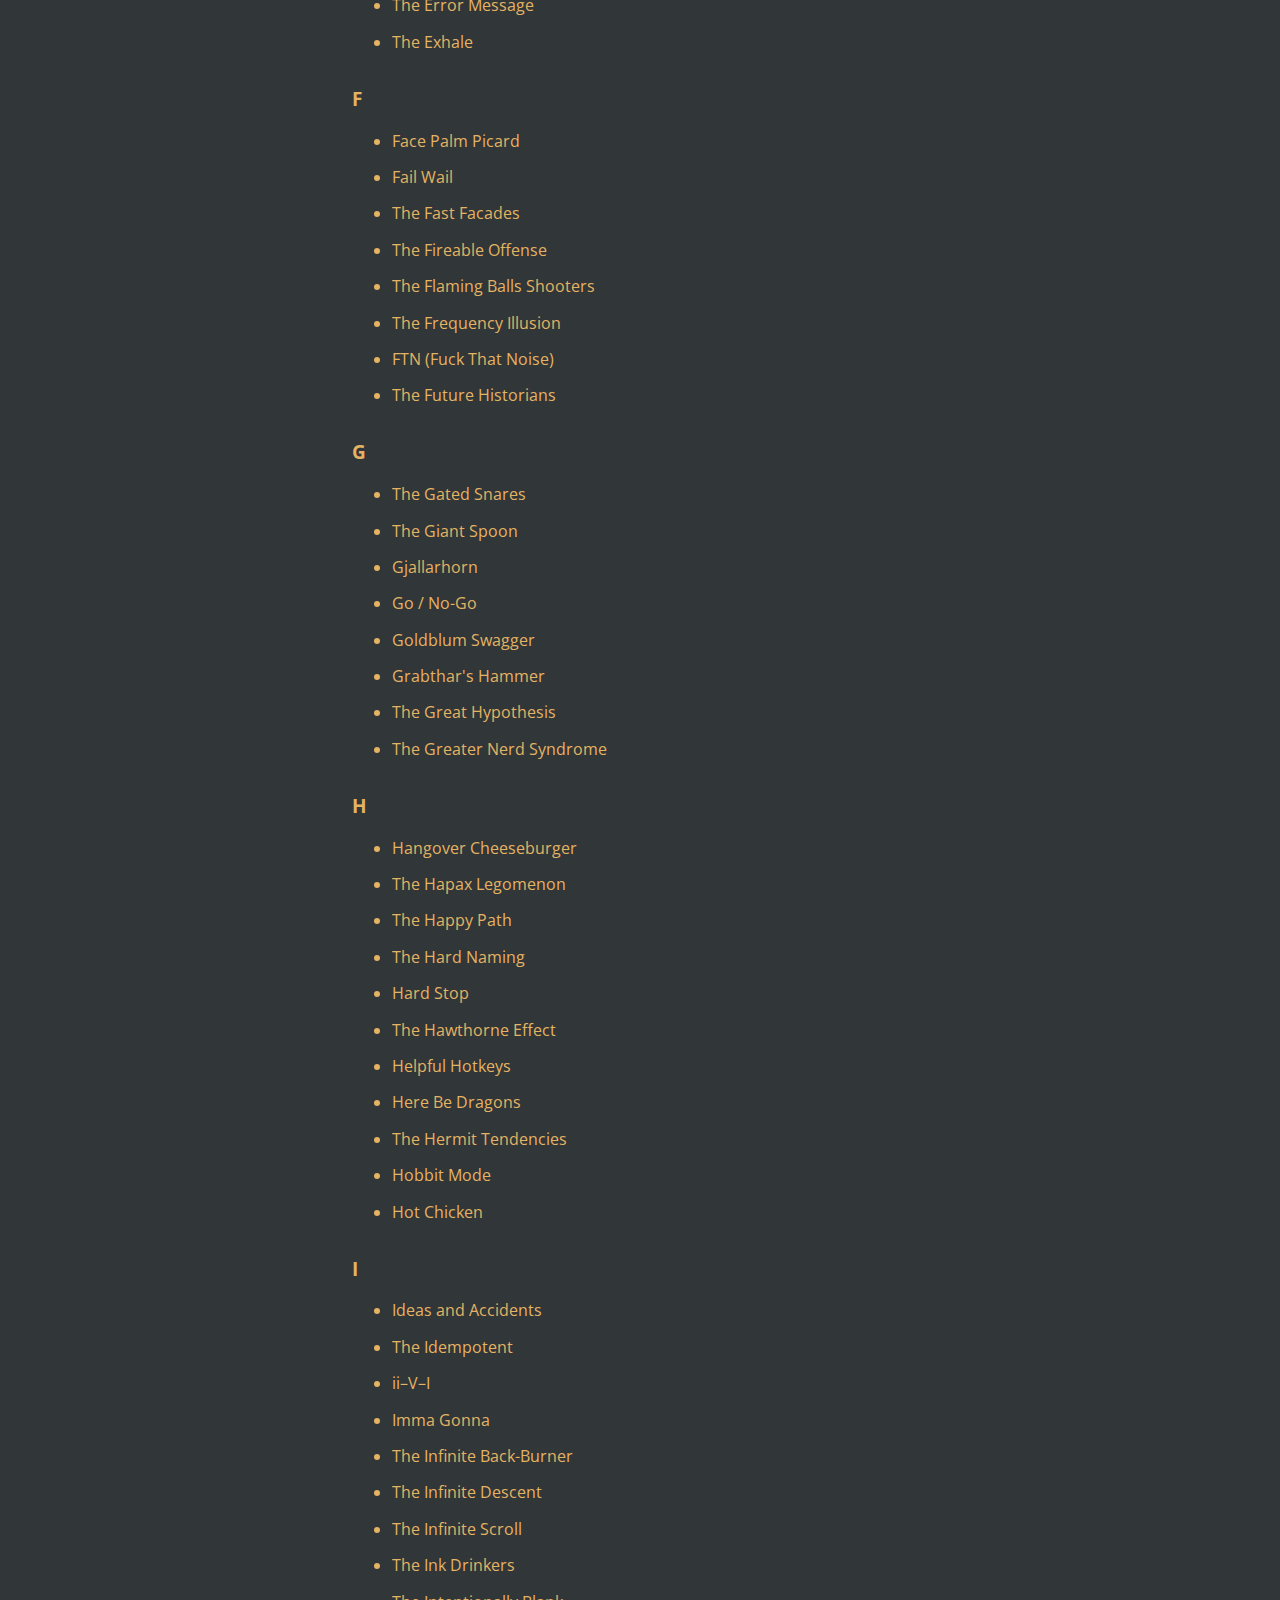
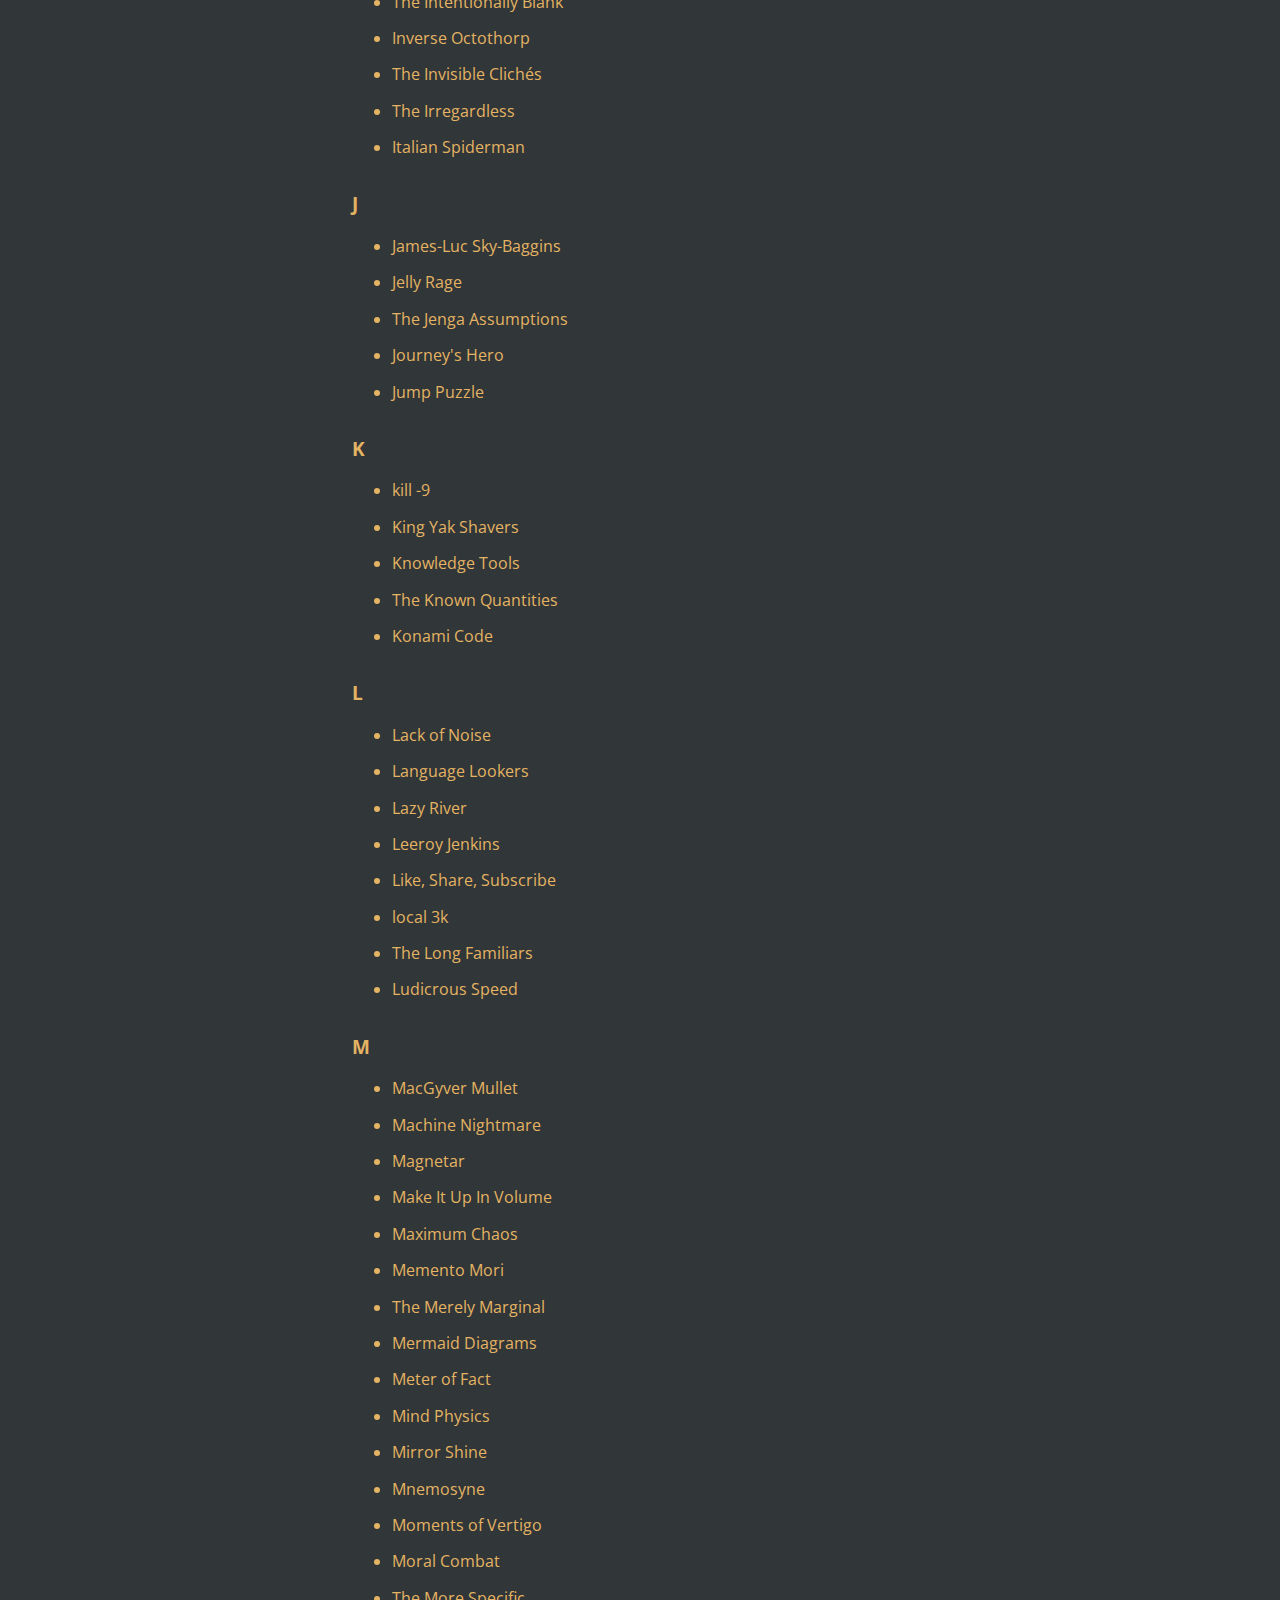
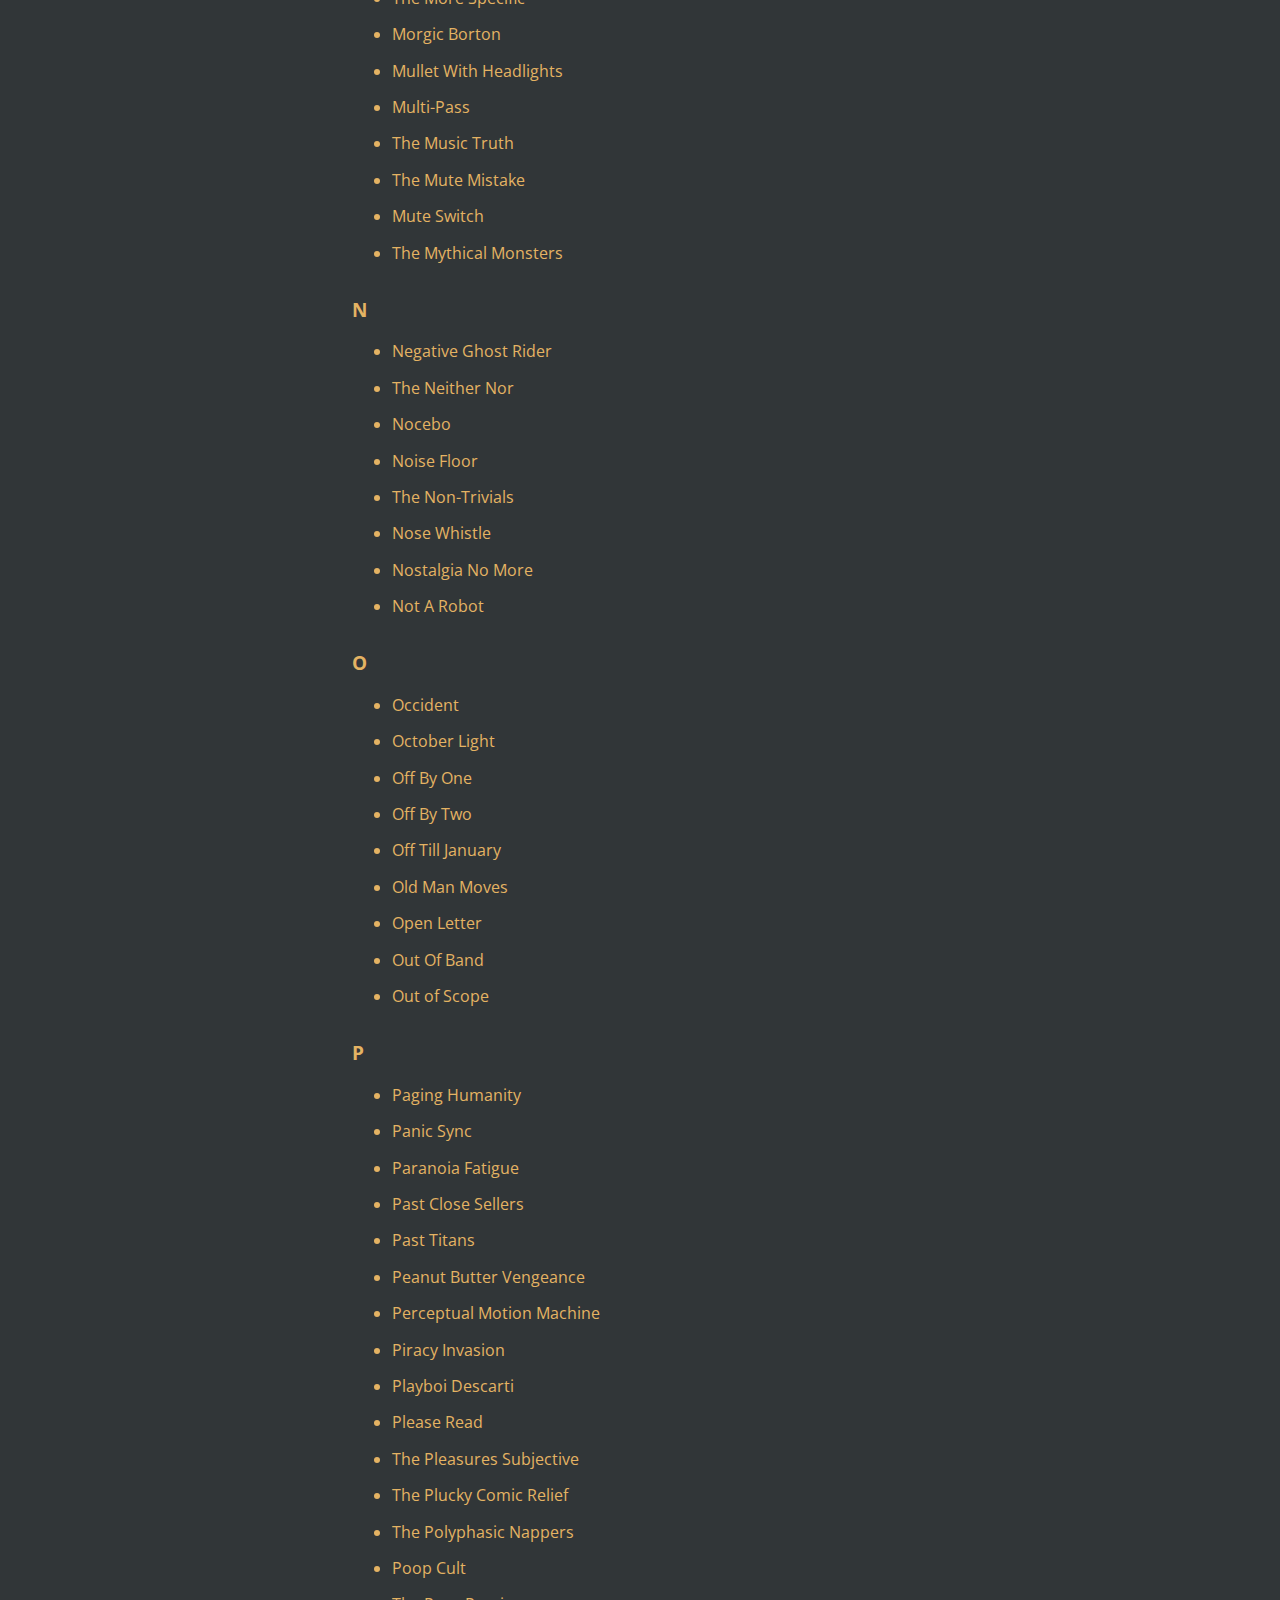
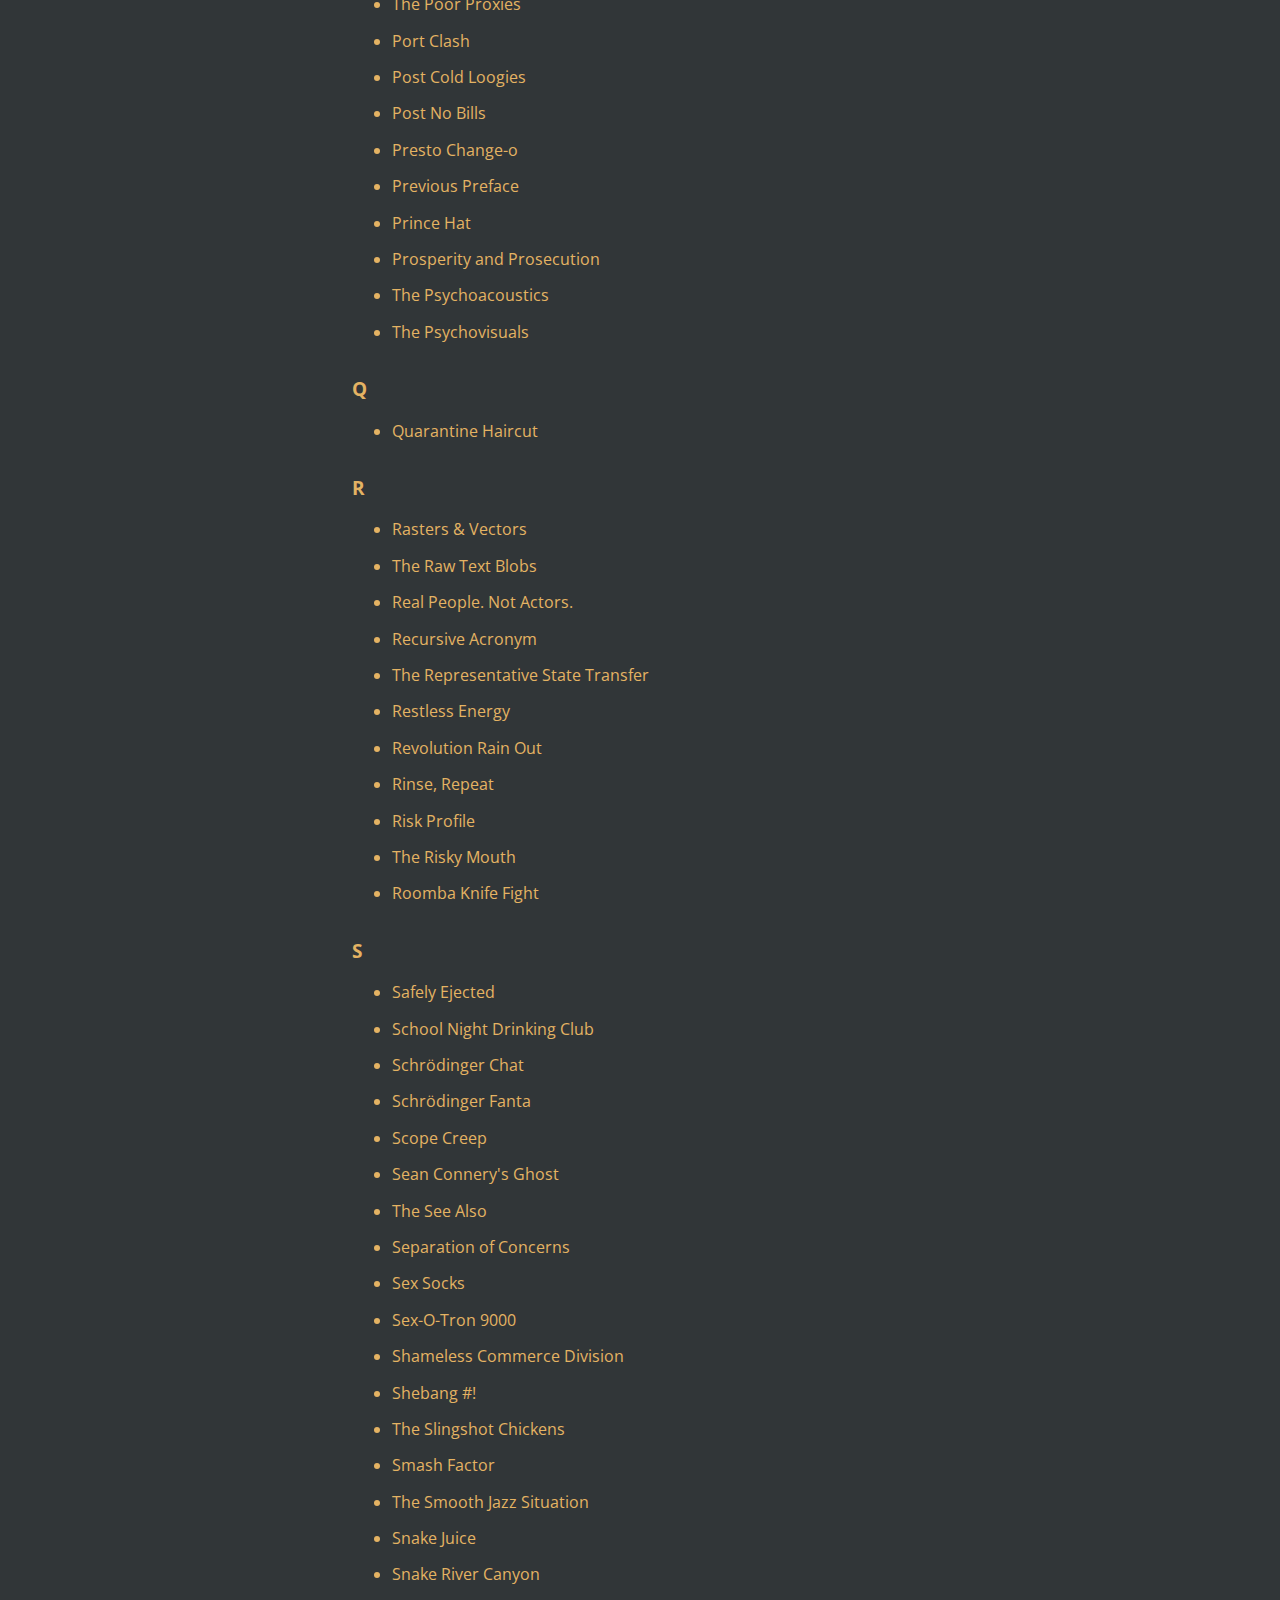
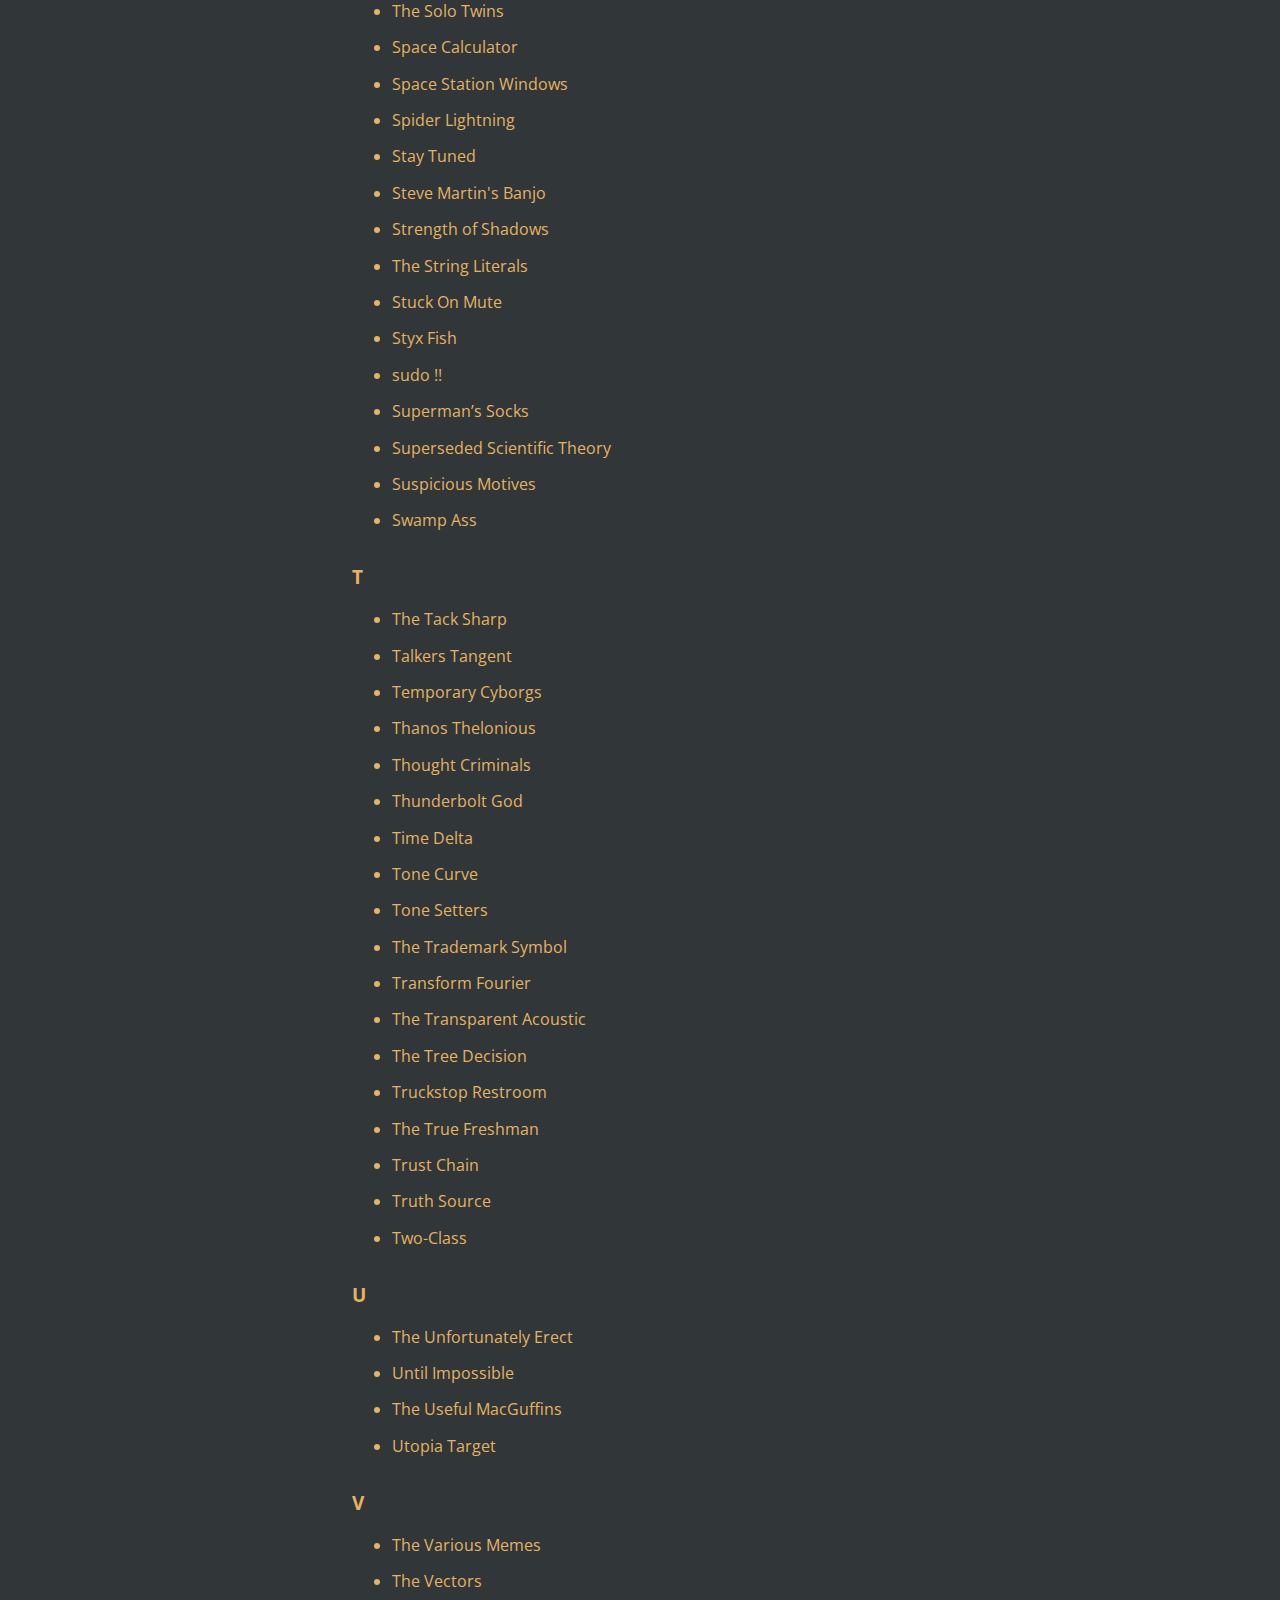
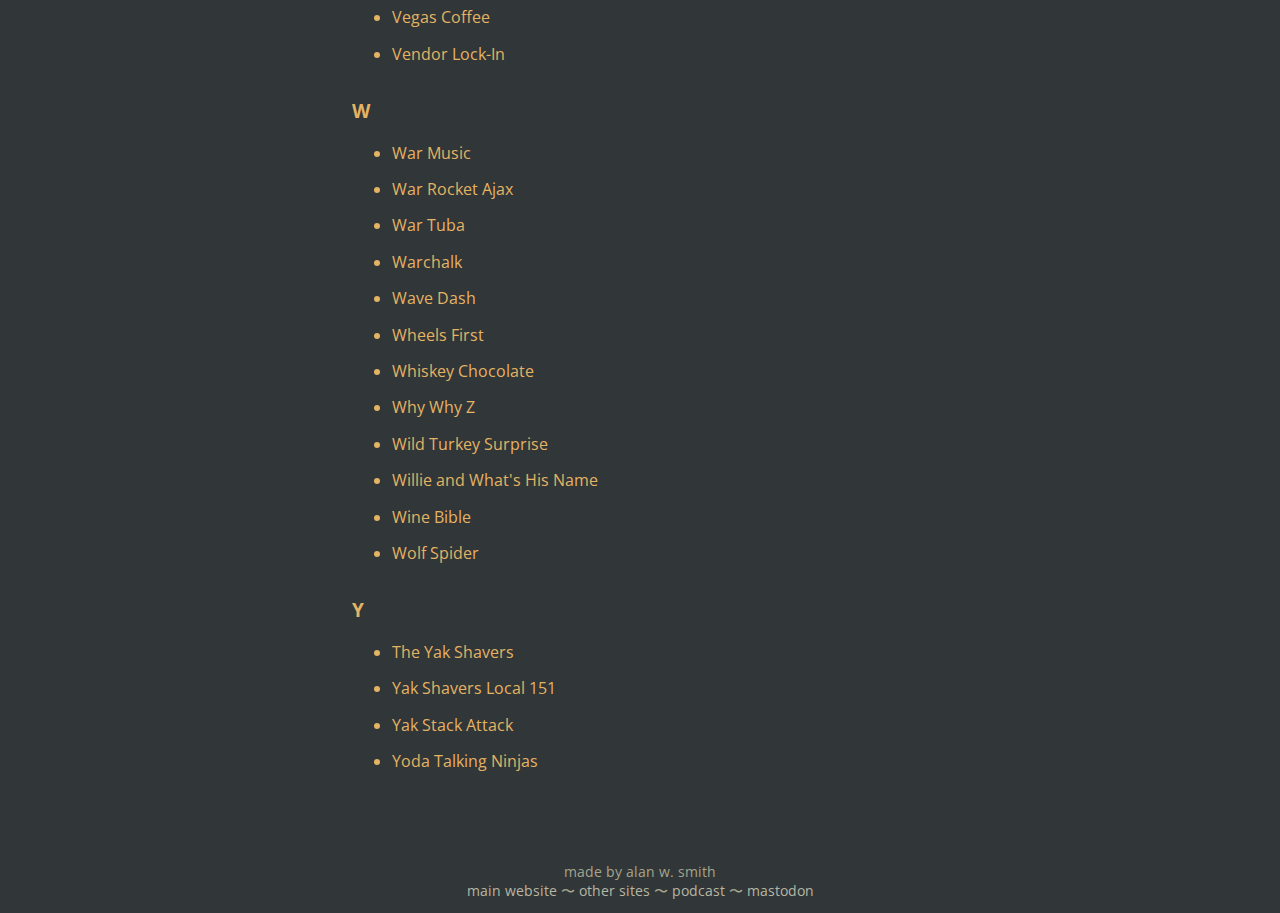
==== commit 01c1534f: "New name" ====
--- a/site/index.html
+++ b/site/index.html
@@ -143,7 +143,7 @@
     <main>
       <h1>Band Names</h1>
       <p>These are the names of my new band</p>
-      <h3>A</h3><ul><li>The Abstraction Boundaries</li><li>Abstraction Lair</li><li>The Abyss</li><li>Acid Blood</li><li>Adama Maneuver</li><li>The Ain't No Jokes</li><li>The Alchemical Tradition</li><li>The Almost Unironic</li><li>Alt Defaults</li><li>The Ankle Blisters</li><li>The Antipsychotics</li><li>Apple Razor Blade</li><li>Arthur And The Merlins</li><li>Ascot</li><li>Async Comm</li><li>The Authority</li></ul><h3>B</h3><ul><li>Baby Groot Doodle</li><li>The Backdoor Progression</li><li>Baseline Syndrome</li><li>The Better Said</li><li>The Billion Laughs Attack</li><li>The Bizarrely</li><li>Block Sender</li><li>Booze Box</li><li>Breaking Changes</li><li>Bum Slider</li><li>Burner Candles</li><li>The Busy Signal</li><li>The Buzz Threshold</li></ul><h3>C</h3><ul><li>Car Wash Selfie</li><li>Cartoon Violence</li><li>Cat Crocs</li><li>The Cautious</li><li>The Cautiously Optimistic</li><li>Celebrity Nerd Professor</li><li>The Chaos Fans</li><li>Chaos Grenade</li><li>The Church Coughers</li><li>Church Giggles</li><li>The Cocaine Manic</li><li>Code Dreamer</li><li>Code Smell</li><li>Code Two</li><li>Combo Curses</li><li>Comparator Fusebox</li><li>Concussion Protocol</li><li>The Conspiracy Mechanics</li><li>Context Drift</li><li>Craving Catharsis</li><li>Crime School</li></ul><h3>D</h3><ul><li>The Dark Sometimes</li><li>Date Time Zulu</li><li>De-orbit Burn</li><li>The Dead Blow Hammers</li><li>Dead Dragonflies</li><li>The Dead Jellies</li><li>Dead Jury</li><li>Dead Members</li><li>Decision Tree</li><li>The Decision Tree</li><li>The Deeper Epiphany</li><li>The Detritus</li><li>The Diacritic Symbols</li><li>Disaster Recovery</li><li>The Dongle Suspense</li><li>Double Hurricane and the Murder Hornets</li><li>Dox Panic</li><li>Dragon Launch</li><li>Dramatic Pets</li><li>The Dress Code Violation</li></ul><h3>E</h3><ul><li>Eagle, Houston</li><li>The Edge Case</li><li>The Editor Actions</li><li>Electric Super Sex</li><li>Epoch Arguments</li><li>The Error Message</li><li>The Exhale</li></ul><h3>F</h3><ul><li>Face Palm Picard</li><li>Fail Wail</li><li>The Fast Facades</li><li>The Fireable Offense</li><li>The Flaming Balls Shooters</li><li>The Frequency Illusion</li><li>FTN (Fuck That Noise)</li><li>The Future Historians</li></ul><h3>G</h3><ul><li>The Gated Snares</li><li>The Giant Spoon</li><li>Gjallarhorn</li><li>Go / No-Go</li><li>Goldblum Swagger</li><li>Grabthar's Hammer</li><li>The Great Hypothesis</li><li>The Greater Nerd Syndrome</li></ul><h3>H</h3><ul><li>Hangover Cheeseburger</li><li>The Hapax Legomenon</li><li>The Happy Path</li><li>The Hard Naming</li><li>Hard Stop</li><li>The Hawthorne Effect</li><li>Helpful Hotkeys</li><li>Here Be Dragons</li><li>The Hermit Tendencies</li><li>Hobbit Mode</li><li>Hot Chicken</li></ul><h3>I</h3><ul><li>Ideas and Accidents</li><li>The Idempotent</li><li>ii–V–I</li><li>Imma Gonna</li><li>The Infinite Back-Burner</li><li>The Infinite Descent</li><li>The Infinite Scroll</li><li>The Ink Drinkers</li><li>The Intentionally Blank</li><li>Inverse Octothorp</li><li>The Invisible Clichés</li><li>The Irregardless</li><li>Italian Spiderman</li></ul><h3>J</h3><ul><li>James-Luc Sky-Baggins</li><li>Jelly Rage</li><li>The Jenga Assumptions</li><li>Journey's Hero</li><li>Jump Puzzle</li></ul><h3>K</h3><ul><li>kill -9</li><li>King Yak Shavers</li><li>Knowledge Tools</li><li>The Known Quantities</li><li>Konami Code</li></ul><h3>L</h3><ul><li>Lack of Noise</li><li>Language Lookers</li><li>Lazy River</li><li>Leeroy Jenkins</li><li>Like, Share, Subscribe</li><li>local 3k</li><li>The Long Familiars</li><li>Ludicrous Speed</li></ul><h3>M</h3><ul><li>MacGyver Mullet</li><li>Machine Nightmare</li><li>Magnetar</li><li>Make It Up In Volume</li><li>Maximum Chaos</li><li>Memento Mori</li><li>The Merely Marginal</li><li>Mermaid Diagrams</li><li>Meter of Fact</li><li>Mind Physics</li><li>Mirror Shine</li><li>Mnemosyne</li><li>Moments of Vertigo</li><li>Moral Combat</li><li>The More Specific</li><li>Morgic Borton</li><li>Mullet With Headlights</li><li>Multi-Pass</li><li>The Music Truth</li><li>The Mute Mistake</li><li>Mute Switch</li><li>The Mythical Monsters</li></ul><h3>N</h3><ul><li>Negative Ghost Rider</li><li>The Neither Nor</li><li>Nocebo</li><li>Noise Floor</li><li>The Non-Trivials</li><li>Nose Whistle</li><li>Nostalgia No More</li><li>Not A Robot</li></ul><h3>O</h3><ul><li>Occident</li><li>October Light</li><li>Off By One</li><li>Off By Two</li><li>Off Till January</li><li>Old Man Moves</li><li>Open Letter</li><li>Out Of Band</li><li>Out of Scope</li></ul><h3>P</h3><ul><li>Paging Humanity</li><li>Panic Sync</li><li>Paranoia Fatigue</li><li>Past Close Sellers</li><li>Past Titans</li><li>Peanut Butter Vengeance</li><li>Perceptual Motion Machine</li><li>Piracy Invasion</li><li>Playboi Descarti</li><li>Please Read</li><li>The Pleasures Subjective</li><li>The Plucky Comic Relief</li><li>The Polyphasic Nappers</li><li>Poop Cult</li><li>The Poor Proxies</li><li>Port Clash</li><li>Post Cold Loogies</li><li>Post No Bills</li><li>Presto Change-o</li><li>Previous Preface</li><li>Prince Hat</li><li>Prosperity and Prosecution</li><li>The Psychoacoustics</li><li>The Psychovisuals</li></ul><h3>Q</h3><ul><li>Quarantine Haircut</li></ul><h3>R</h3><ul><li>Rasters &amp; Vectors</li><li>The Raw Text Blobs</li><li>Real People. Not Actors.</li><li>Recursive Acronym</li><li>The Representative State Transfer</li><li>Restless Energy</li><li>Revolution Rain Out</li><li>Rinse, Repeat</li><li>Risk Profile</li><li>The Risky Mouth</li><li>Roomba Knife Fight</li></ul><h3>S</h3><ul><li>Safely Ejected</li><li>School Night Drinking Club</li><li>Schrödinger Chat</li><li>Scope Creep</li><li>Sean Connery's Ghost</li><li>The See Also</li><li>Separation of Concerns</li><li>Sex Socks</li><li>Sex-O-Tron 9000</li><li>Shameless Commerce Division</li><li>Shebang #!</li><li>The Slingshot Chickens</li><li>Smash Factor</li><li>The Smooth Jazz Situation</li><li>Snake Juice</li><li>Snake River Canyon</li><li>The Solo Twins</li><li>Space Calculator</li><li>Space Station Windows</li><li>Spider Lightning</li><li>Stay Tuned</li><li>Steve Martin's Banjo</li><li>Strength of Shadows</li><li>The String Literals</li><li>Stuck On Mute</li><li>Styx Fish</li><li>sudo !!</li><li>Superman’s Socks</li><li>Superseded Scientific Theory</li><li>Suspicious Motives</li><li>Swamp Ass</li></ul><h3>T</h3><ul><li>The Tack Sharp</li><li>Talkers Tangent</li><li>Temporary Cyborgs</li><li>Thanos Thelonious</li><li>Thought Criminals</li><li>Thunderbolt God</li><li>Time Delta</li><li>Tone Curve</li><li>Tone Setters</li><li>The Trademark Symbol</li><li>Transform Fourier</li><li>The Transparent Acoustic</li><li>The Tree Decision</li><li>Truckstop Restroom</li><li>The True Freshman</li><li>Trust Chain</li><li>Truth Source</li><li>Two-Class</li></ul><h3>U</h3><ul><li>The Unfortunately Erect</li><li>Until Impossible</li><li>The Useful MacGuffins</li><li>Utopia Target</li></ul><h3>V</h3><ul><li>The Various Memes</li><li>The Vectors</li><li>Vegas Coffee</li><li>Vendor Lock-In</li></ul><h3>W</h3><ul><li>War Music</li><li>War Rocket Ajax</li><li>War Tuba</li><li>Warchalk</li><li>Wave Dash</li><li>Wheels First</li><li>Whiskey Chocolate</li><li>Why Why Z</li><li>Wild Turkey Surprise</li><li>Willie and What's His Name</li><li>Wine Bible</li><li>Wolf Spider</li></ul><h3>Y</h3><ul><li>The Yak Shavers</li><li>Yak Shavers Local 151</li><li>Yak Stack Attack</li><li>Yoda Talking Ninjas</li></ul>
+      <h3>A</h3><ul><li>The Abstraction Boundaries</li><li>Abstraction Lair</li><li>The Abyss</li><li>Acid Blood</li><li>Adama Maneuver</li><li>The Ain't No Jokes</li><li>The Alchemical Tradition</li><li>The Almost Unironic</li><li>Alt Defaults</li><li>The Ankle Blisters</li><li>The Antipsychotics</li><li>Apple Razor Blade</li><li>Arthur And The Merlins</li><li>Ascot</li><li>Async Comm</li><li>The Authority</li></ul><h3>B</h3><ul><li>Baby Groot Doodle</li><li>The Backdoor Progression</li><li>Baseline Syndrome</li><li>The Better Said</li><li>The Billion Laughs Attack</li><li>The Bizarrely</li><li>Block Sender</li><li>Booze Box</li><li>Breaking Changes</li><li>Bum Slider</li><li>Burner Candles</li><li>The Busy Signal</li><li>The Buzz Threshold</li></ul><h3>C</h3><ul><li>Car Wash Selfie</li><li>Cartoon Violence</li><li>Cat Crocs</li><li>The Cautious</li><li>The Cautiously Optimistic</li><li>Celebrity Nerd Professor</li><li>The Chaos Fans</li><li>Chaos Grenade</li><li>The Church Coughers</li><li>Church Giggles</li><li>The Cocaine Manic</li><li>Code Dreamer</li><li>Code Smell</li><li>Code Two</li><li>Combo Curses</li><li>Comparator Fusebox</li><li>Concussion Protocol</li><li>The Conspiracy Mechanics</li><li>Context Drift</li><li>Craving Catharsis</li><li>Crime School</li></ul><h3>D</h3><ul><li>The Dark Sometimes</li><li>Date Time Zulu</li><li>De-orbit Burn</li><li>The Dead Blow Hammers</li><li>Dead Dragonflies</li><li>The Dead Jellies</li><li>Dead Jury</li><li>Dead Members</li><li>Decision Tree</li><li>The Decision Tree</li><li>The Deeper Epiphany</li><li>The Detritus</li><li>The Diacritic Symbols</li><li>Disaster Recovery</li><li>The Dongle Suspense</li><li>Double Hurricane and the Murder Hornets</li><li>Dox Panic</li><li>Dragon Launch</li><li>Dramatic Pets</li><li>The Dress Code Violation</li></ul><h3>E</h3><ul><li>Eagle, Houston</li><li>The Edge Case</li><li>The Editor Actions</li><li>Electric Super Sex</li><li>Epoch Arguments</li><li>The Error Message</li><li>The Exhale</li></ul><h3>F</h3><ul><li>Face Palm Picard</li><li>Fail Wail</li><li>The Fast Facades</li><li>The Fireable Offense</li><li>The Flaming Balls Shooters</li><li>The Frequency Illusion</li><li>FTN (Fuck That Noise)</li><li>The Future Historians</li></ul><h3>G</h3><ul><li>The Gated Snares</li><li>The Giant Spoon</li><li>Gjallarhorn</li><li>Go / No-Go</li><li>Goldblum Swagger</li><li>Grabthar's Hammer</li><li>The Great Hypothesis</li><li>The Greater Nerd Syndrome</li></ul><h3>H</h3><ul><li>Hangover Cheeseburger</li><li>The Hapax Legomenon</li><li>The Happy Path</li><li>The Hard Naming</li><li>Hard Stop</li><li>The Hawthorne Effect</li><li>Helpful Hotkeys</li><li>Here Be Dragons</li><li>The Hermit Tendencies</li><li>Hobbit Mode</li><li>Hot Chicken</li></ul><h3>I</h3><ul><li>Ideas and Accidents</li><li>The Idempotent</li><li>ii–V–I</li><li>Imma Gonna</li><li>The Infinite Back-Burner</li><li>The Infinite Descent</li><li>The Infinite Scroll</li><li>The Ink Drinkers</li><li>The Intentionally Blank</li><li>Inverse Octothorp</li><li>The Invisible Clichés</li><li>The Irregardless</li><li>Italian Spiderman</li></ul><h3>J</h3><ul><li>James-Luc Sky-Baggins</li><li>Jelly Rage</li><li>The Jenga Assumptions</li><li>Journey's Hero</li><li>Jump Puzzle</li></ul><h3>K</h3><ul><li>kill -9</li><li>King Yak Shavers</li><li>Knowledge Tools</li><li>The Known Quantities</li><li>Konami Code</li></ul><h3>L</h3><ul><li>Lack of Noise</li><li>Language Lookers</li><li>Lazy River</li><li>Leeroy Jenkins</li><li>Like, Share, Subscribe</li><li>local 3k</li><li>The Long Familiars</li><li>Ludicrous Speed</li></ul><h3>M</h3><ul><li>MacGyver Mullet</li><li>Machine Nightmare</li><li>Magnetar</li><li>Make It Up In Volume</li><li>Maximum Chaos</li><li>Memento Mori</li><li>The Merely Marginal</li><li>Mermaid Diagrams</li><li>Meter of Fact</li><li>Mind Physics</li><li>Mirror Shine</li><li>Mnemosyne</li><li>Moments of Vertigo</li><li>Moral Combat</li><li>The More Specific</li><li>Morgic Borton</li><li>Mullet With Headlights</li><li>Multi-Pass</li><li>The Music Truth</li><li>The Mute Mistake</li><li>Mute Switch</li><li>The Mythical Monsters</li></ul><h3>N</h3><ul><li>Negative Ghost Rider</li><li>The Neither Nor</li><li>Nocebo</li><li>Noise Floor</li><li>The Non-Trivials</li><li>Nose Whistle</li><li>Nostalgia No More</li><li>Not A Robot</li></ul><h3>O</h3><ul><li>Occident</li><li>October Light</li><li>Off By One</li><li>Off By Two</li><li>Off Till January</li><li>Old Man Moves</li><li>Open Letter</li><li>Out Of Band</li><li>Out of Scope</li></ul><h3>P</h3><ul><li>Paging Humanity</li><li>Panic Sync</li><li>Paranoia Fatigue</li><li>Past Close Sellers</li><li>Past Titans</li><li>Peanut Butter Vengeance</li><li>Perceptual Motion Machine</li><li>Piracy Invasion</li><li>Playboi Descarti</li><li>Please Read</li><li>The Pleasures Subjective</li><li>The Plucky Comic Relief</li><li>The Polyphasic Nappers</li><li>Poop Cult</li><li>The Poor Proxies</li><li>Port Clash</li><li>Post Cold Loogies</li><li>Post No Bills</li><li>Presto Change-o</li><li>Previous Preface</li><li>Prince Hat</li><li>Prosperity and Prosecution</li><li>The Psychoacoustics</li><li>The Psychovisuals</li></ul><h3>Q</h3><ul><li>Quarantine Haircut</li></ul><h3>R</h3><ul><li>Rasters &amp; Vectors</li><li>The Raw Text Blobs</li><li>Real People. Not Actors.</li><li>Recursive Acronym</li><li>The Representative State Transfer</li><li>Restless Energy</li><li>Revolution Rain Out</li><li>Rinse, Repeat</li><li>Risk Profile</li><li>The Risky Mouth</li><li>Roomba Knife Fight</li></ul><h3>S</h3><ul><li>Safely Ejected</li><li>School Night Drinking Club</li><li>Schrödinger Chat</li><li>Schrödinger Fanta</li><li>Scope Creep</li><li>Sean Connery's Ghost</li><li>The See Also</li><li>Separation of Concerns</li><li>Sex Socks</li><li>Sex-O-Tron 9000</li><li>Shameless Commerce Division</li><li>Shebang #!</li><li>The Slingshot Chickens</li><li>Smash Factor</li><li>The Smooth Jazz Situation</li><li>Snake Juice</li><li>Snake River Canyon</li><li>The Solo Twins</li><li>Space Calculator</li><li>Space Station Windows</li><li>Spider Lightning</li><li>Stay Tuned</li><li>Steve Martin's Banjo</li><li>Strength of Shadows</li><li>The String Literals</li><li>Stuck On Mute</li><li>Styx Fish</li><li>sudo !!</li><li>Superman’s Socks</li><li>Superseded Scientific Theory</li><li>Suspicious Motives</li><li>Swamp Ass</li></ul><h3>T</h3><ul><li>The Tack Sharp</li><li>Talkers Tangent</li><li>Temporary Cyborgs</li><li>Thanos Thelonious</li><li>Thought Criminals</li><li>Thunderbolt God</li><li>Time Delta</li><li>Tone Curve</li><li>Tone Setters</li><li>The Trademark Symbol</li><li>Transform Fourier</li><li>The Transparent Acoustic</li><li>The Tree Decision</li><li>Truckstop Restroom</li><li>The True Freshman</li><li>Trust Chain</li><li>Truth Source</li><li>Two-Class</li></ul><h3>U</h3><ul><li>The Unfortunately Erect</li><li>Until Impossible</li><li>The Useful MacGuffins</li><li>Utopia Target</li></ul><h3>V</h3><ul><li>The Various Memes</li><li>The Vectors</li><li>Vegas Coffee</li><li>Vendor Lock-In</li></ul><h3>W</h3><ul><li>War Music</li><li>War Rocket Ajax</li><li>War Tuba</li><li>Warchalk</li><li>Wave Dash</li><li>Wheels First</li><li>Whiskey Chocolate</li><li>Why Why Z</li><li>Wild Turkey Surprise</li><li>Willie and What's His Name</li><li>Wine Bible</li><li>Wolf Spider</li></ul><h3>Y</h3><ul><li>The Yak Shavers</li><li>Yak Shavers Local 151</li><li>Yak Stack Attack</li><li>Yoda Talking Ninjas</li></ul>
     </main>
     <footer>
       made by alan w. smith
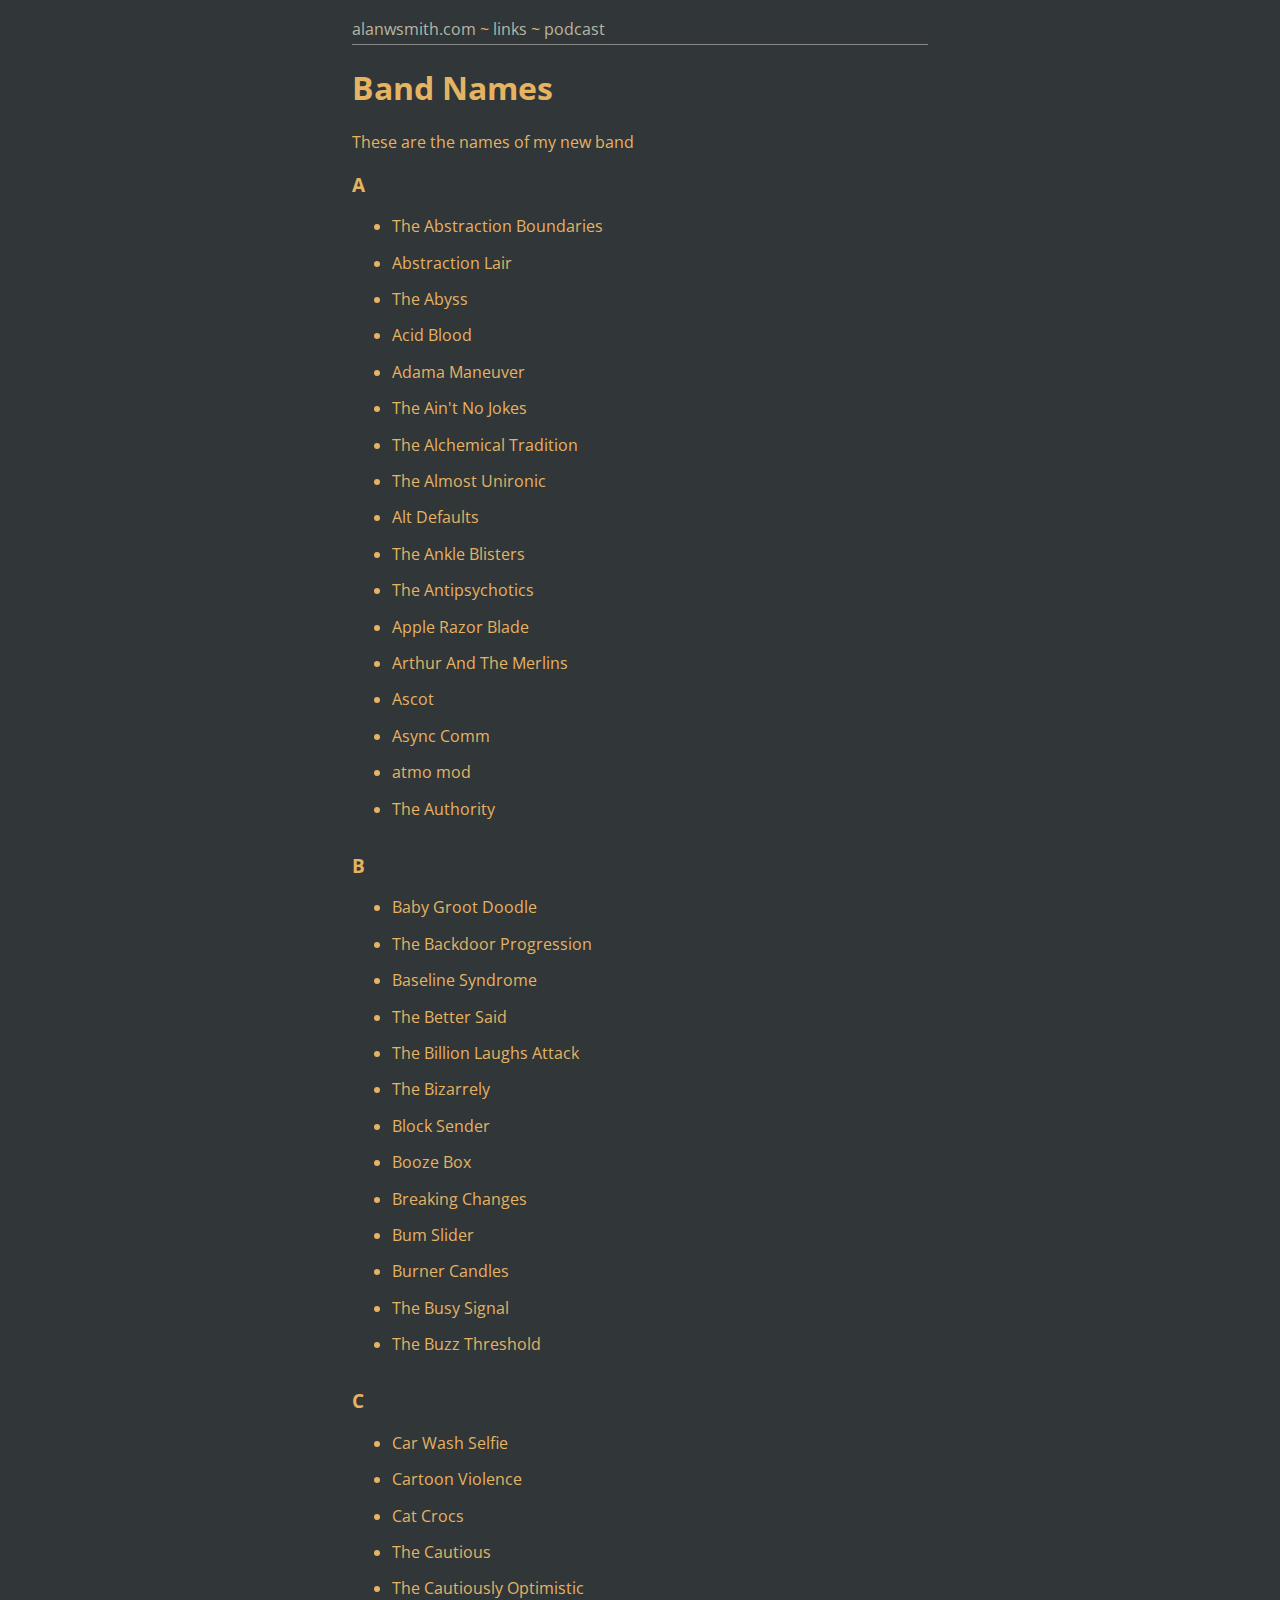
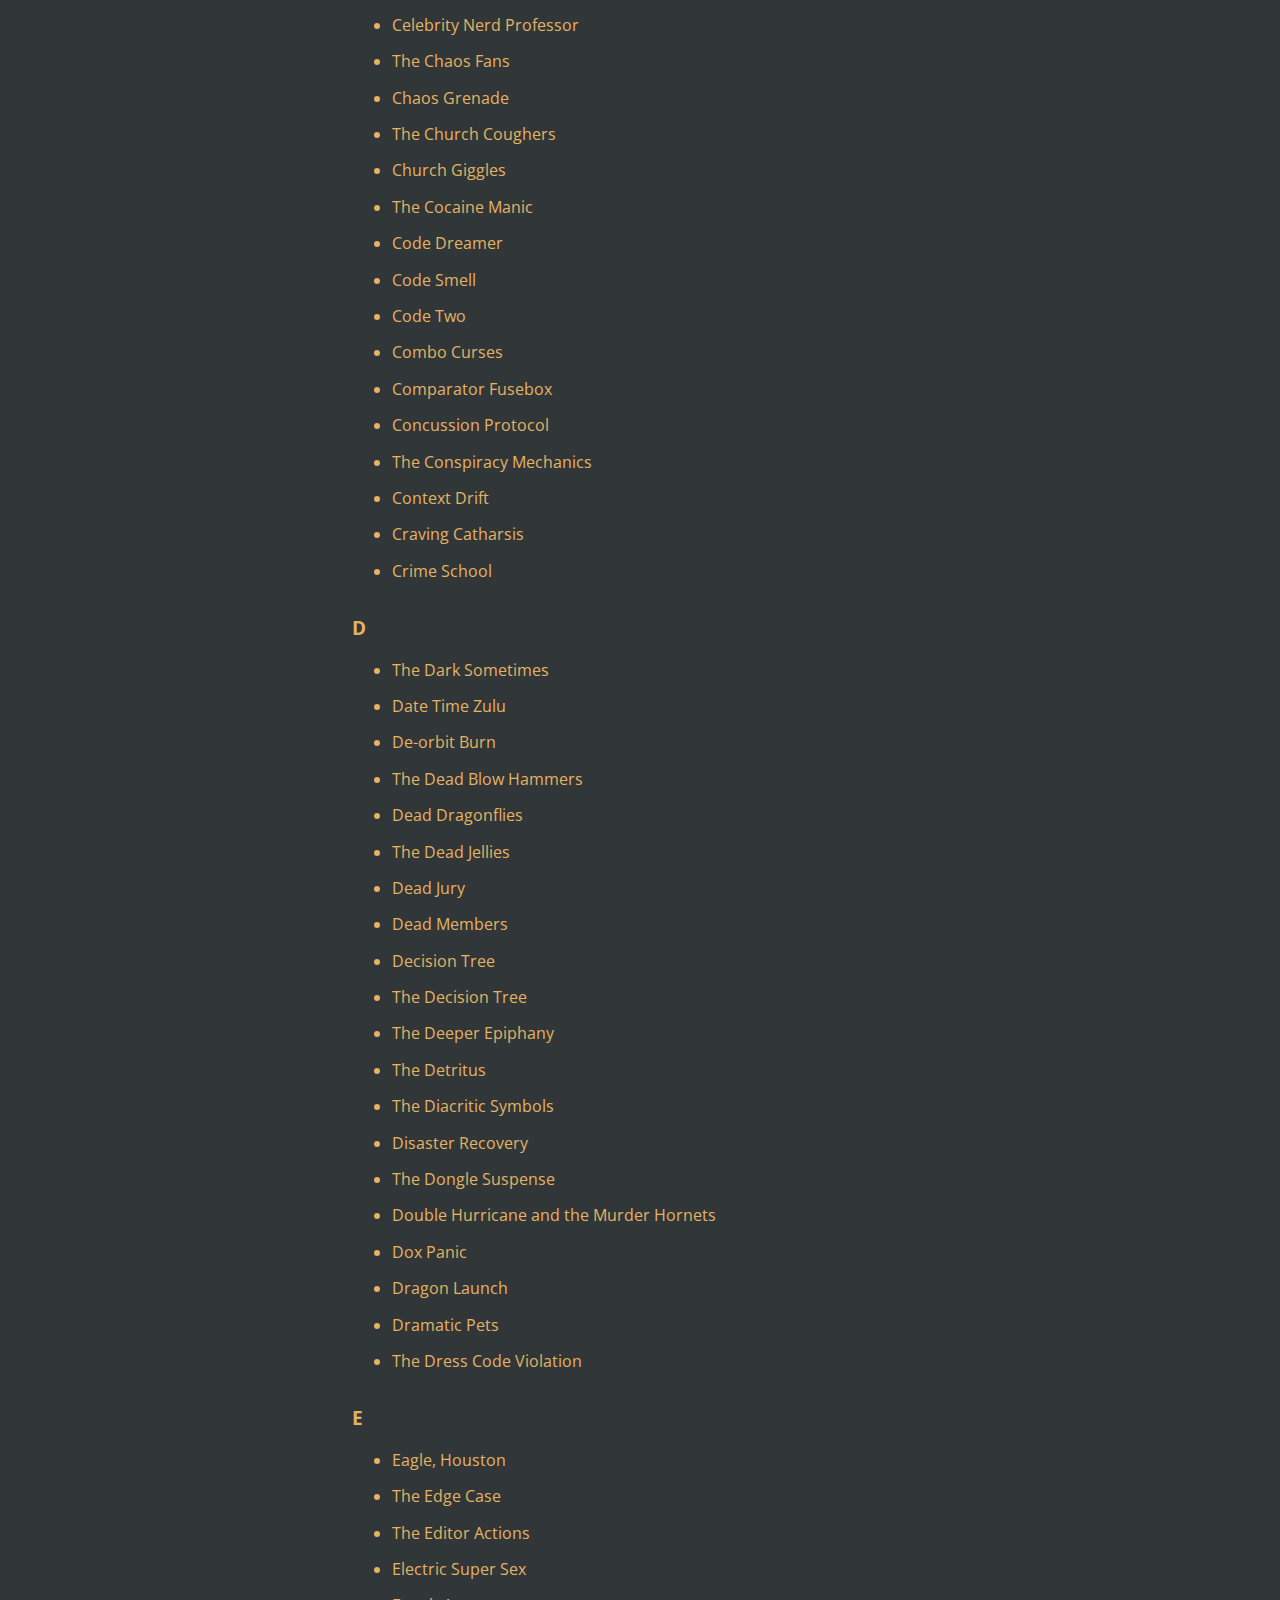
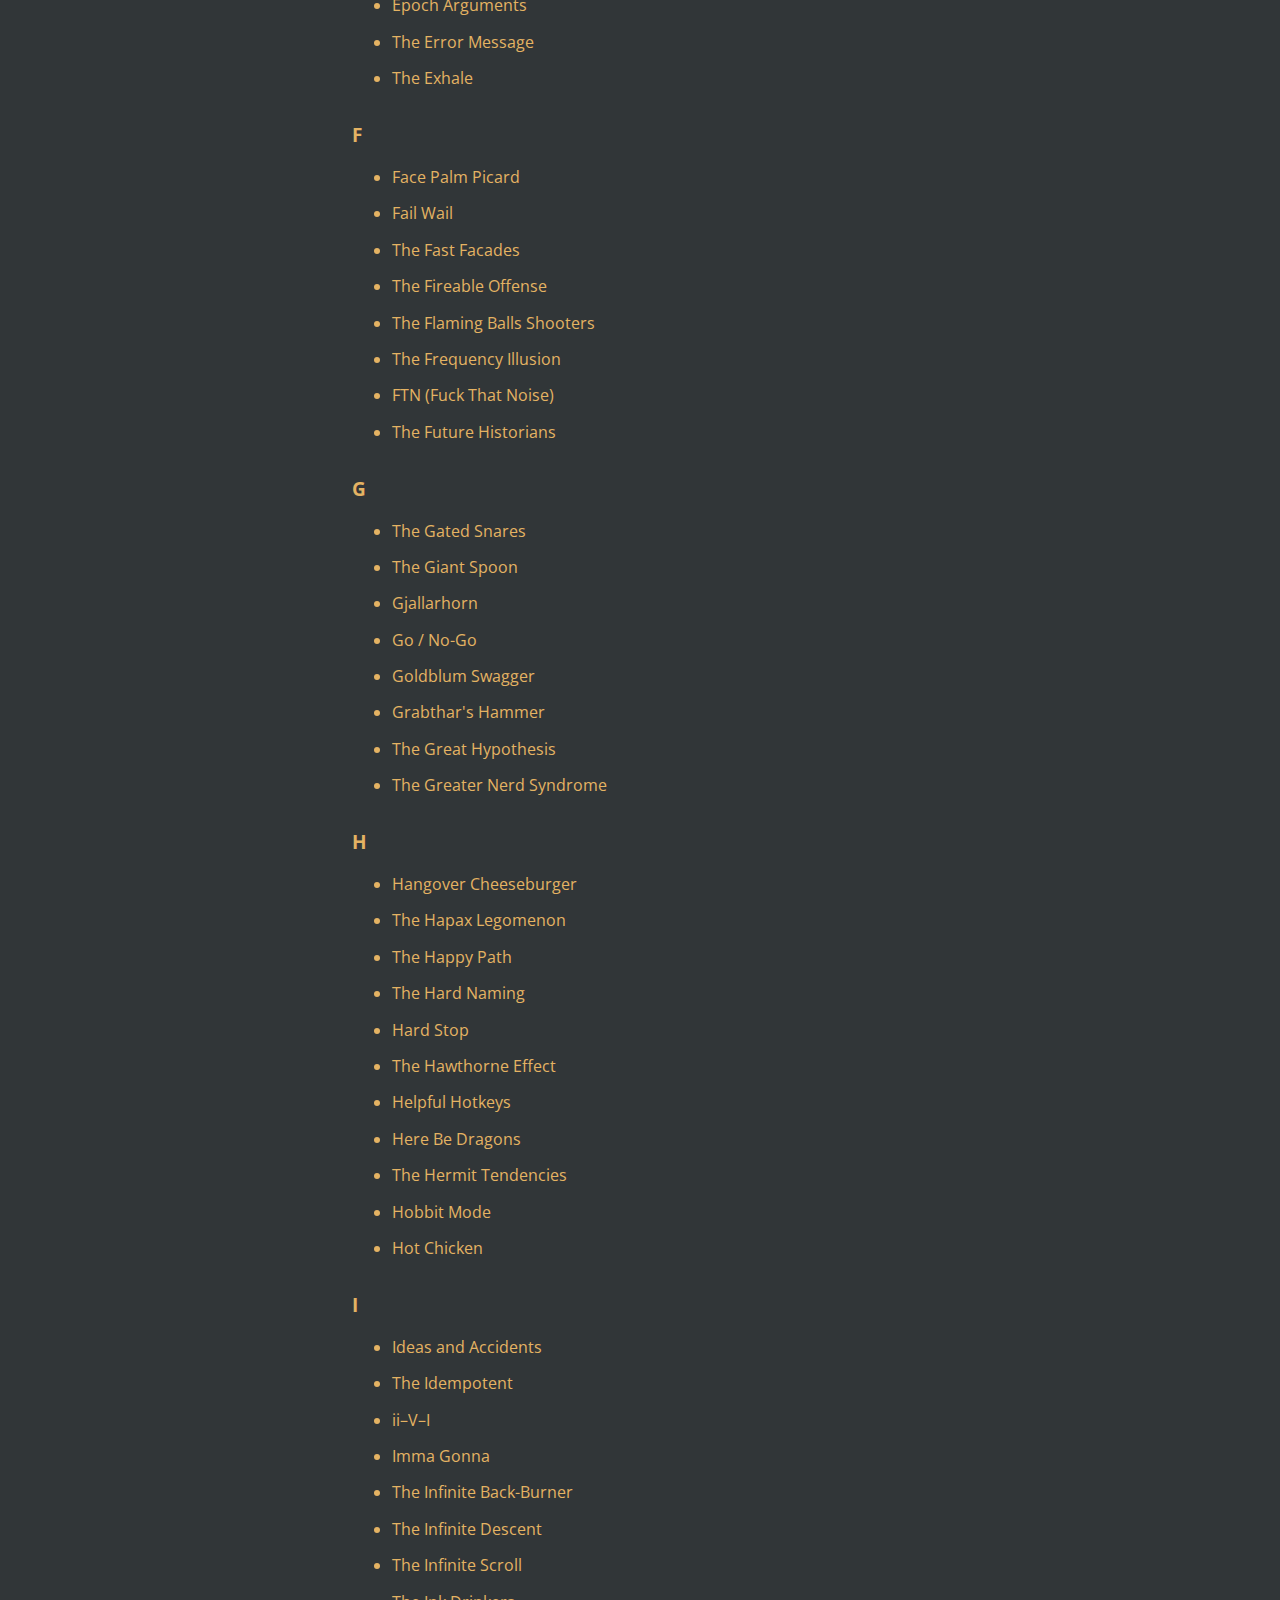
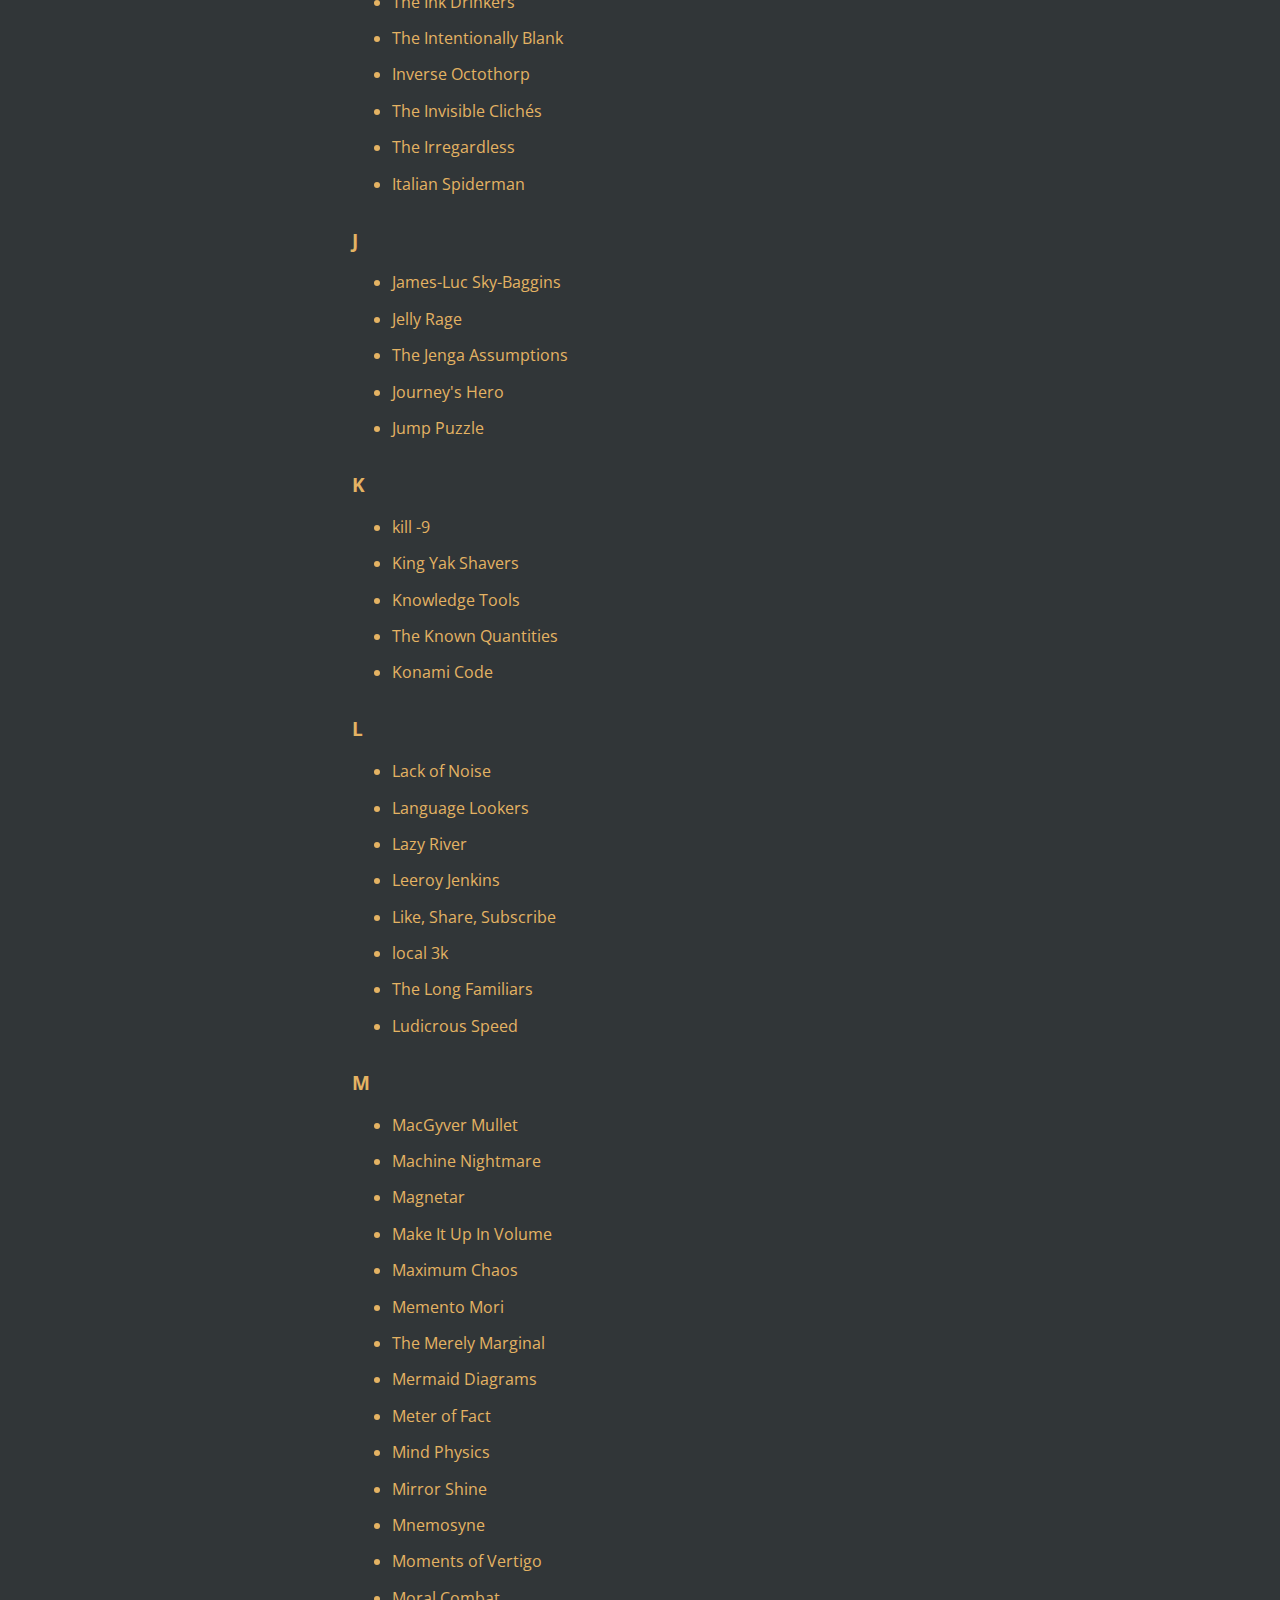
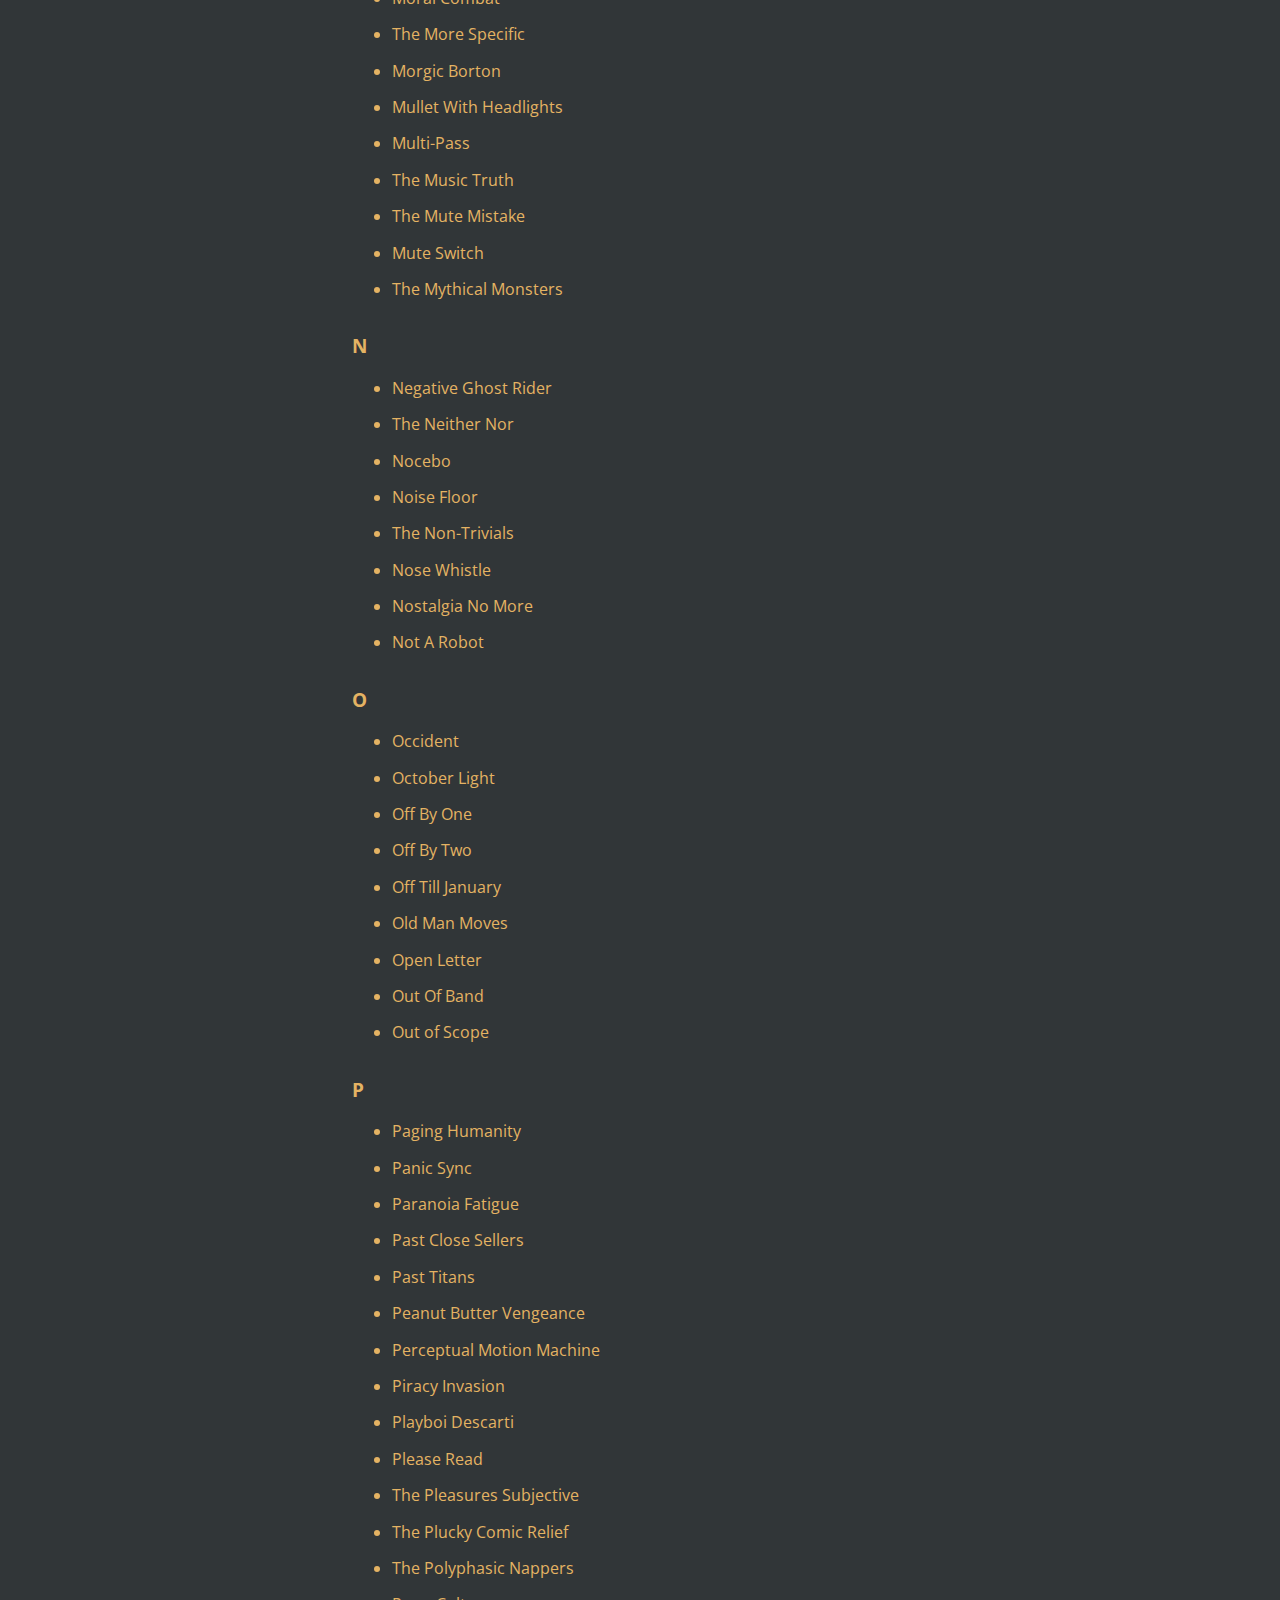
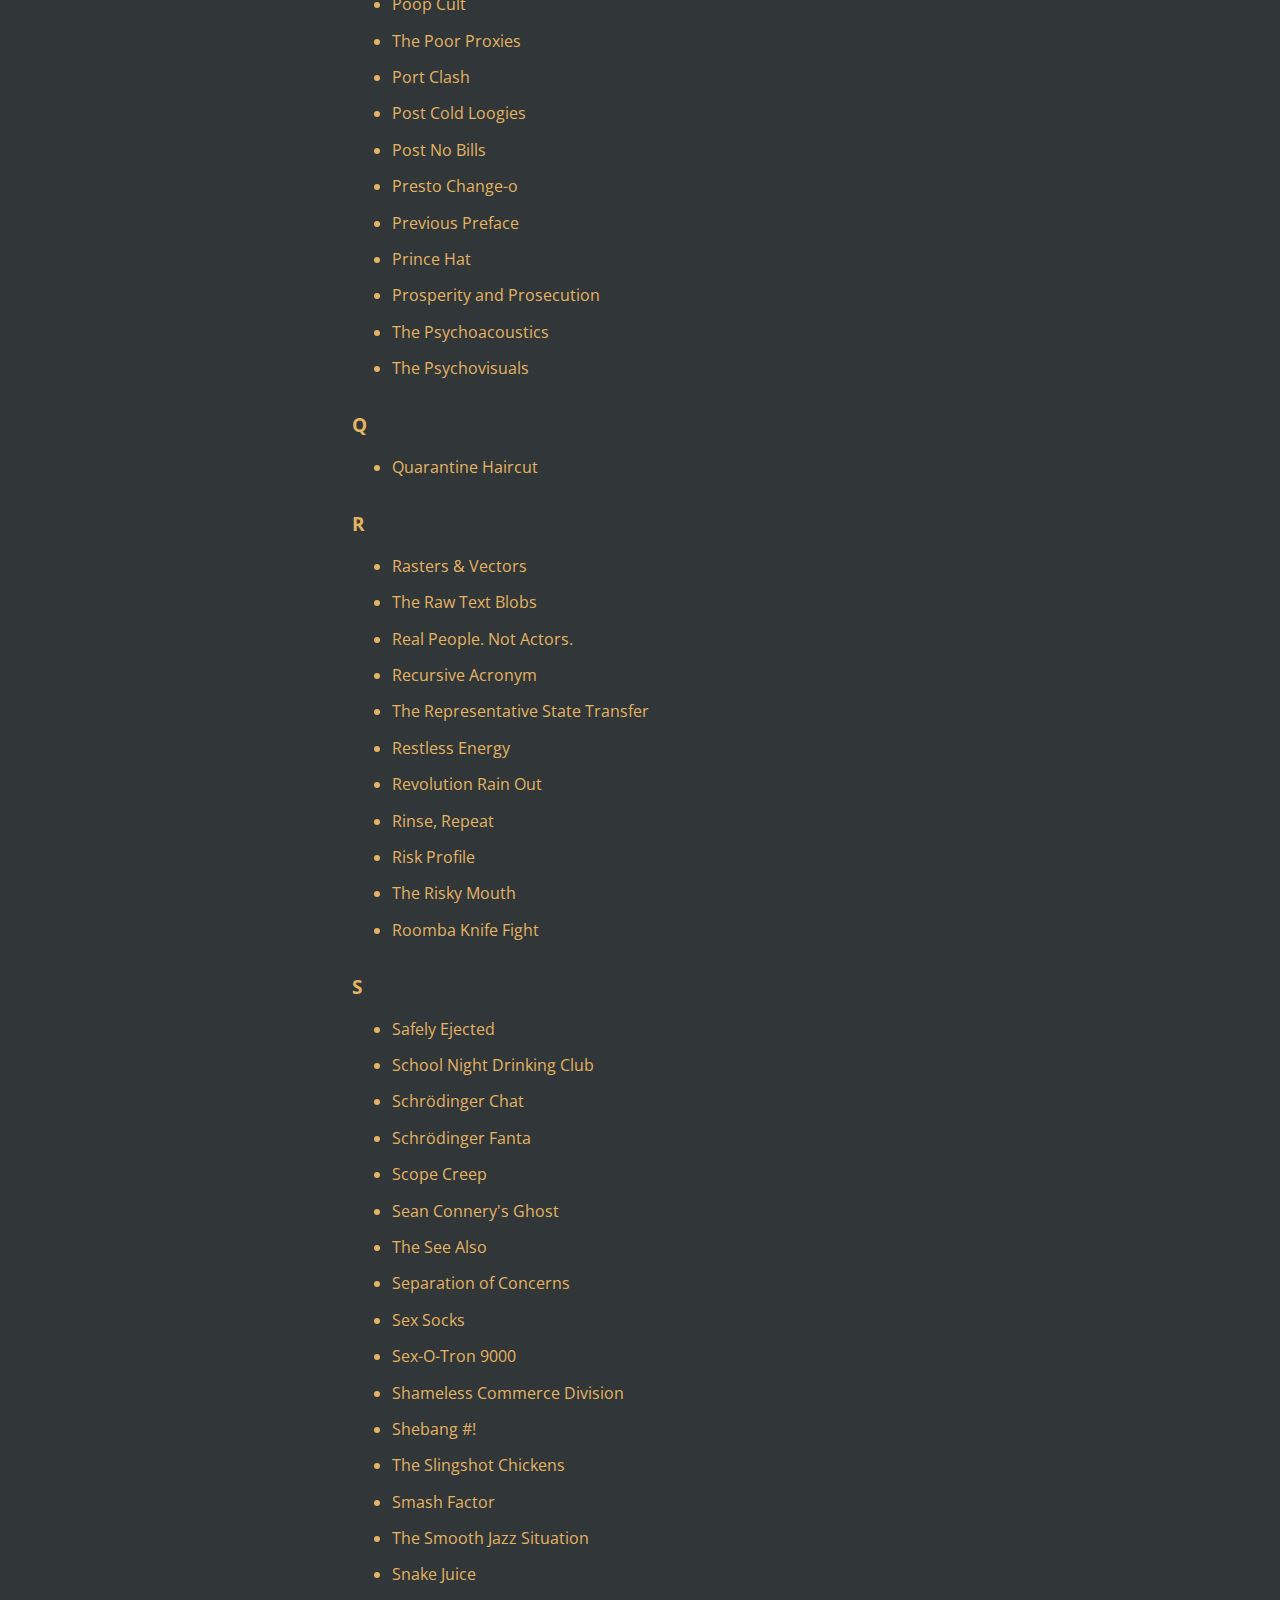
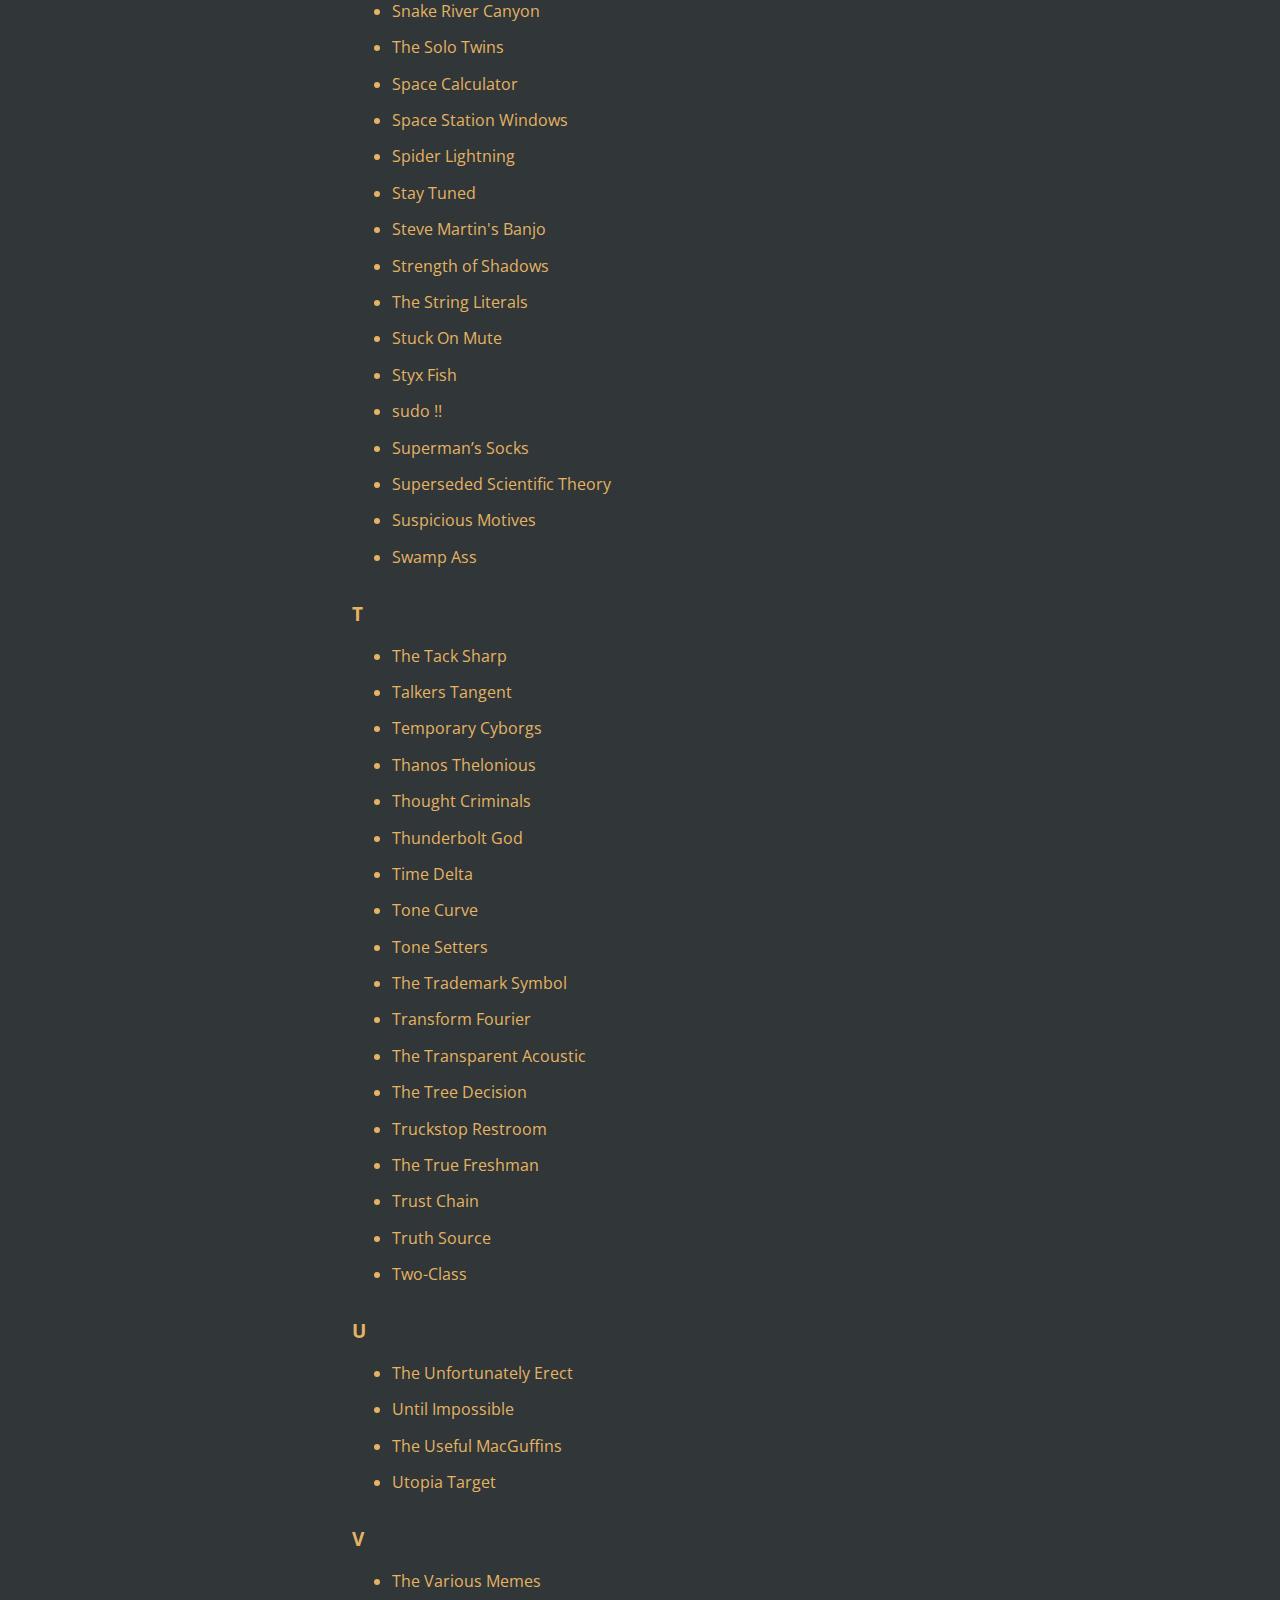
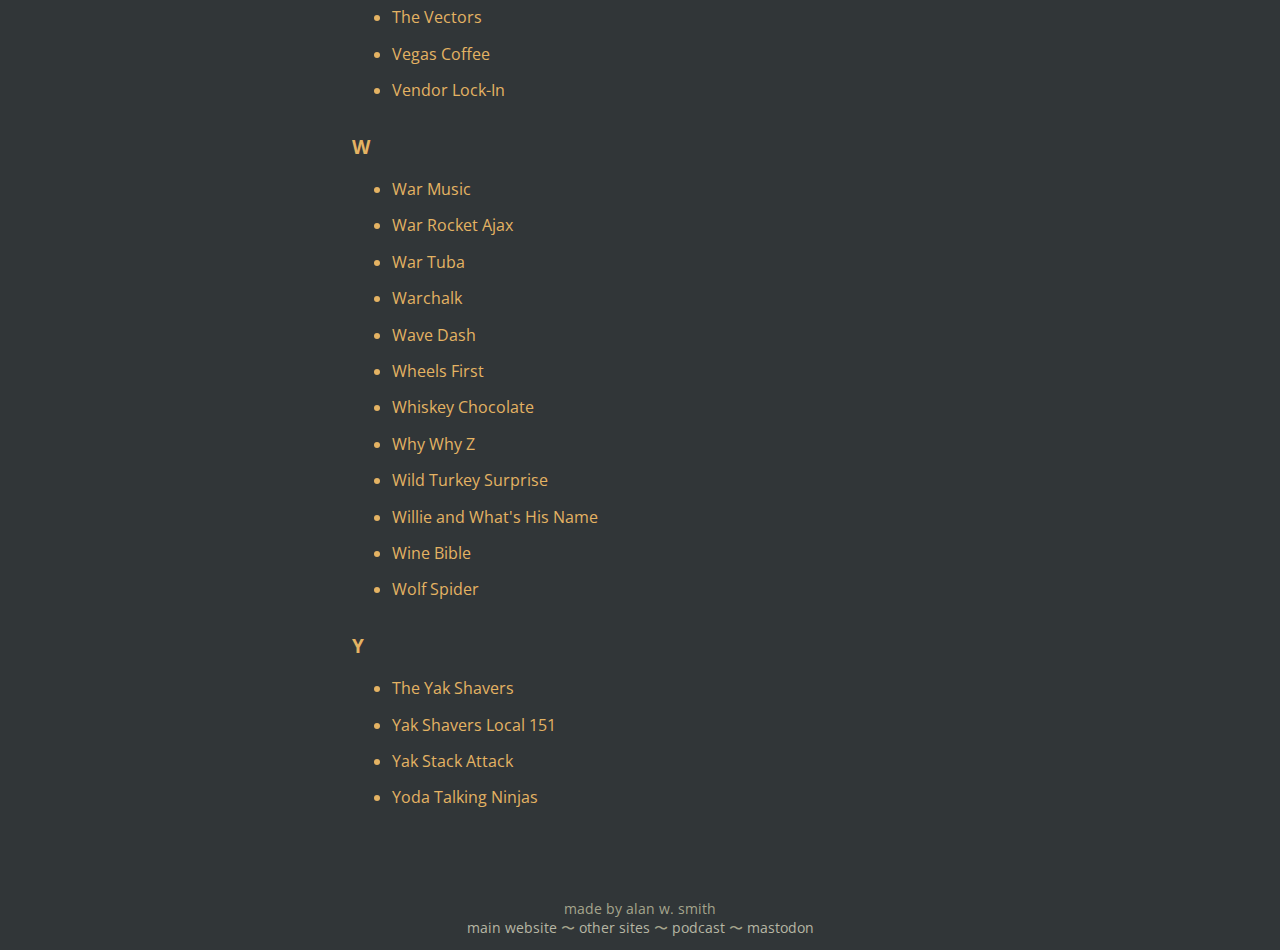
==== commit eb364dc8: "atmo mod" ====
--- a/site/index.html
+++ b/site/index.html
@@ -143,7 +143,7 @@
     <main>
       <h1>Band Names</h1>
       <p>These are the names of my new band</p>
-      <h3>A</h3><ul><li>The Abstraction Boundaries</li><li>Abstraction Lair</li><li>The Abyss</li><li>Acid Blood</li><li>Adama Maneuver</li><li>The Ain't No Jokes</li><li>The Alchemical Tradition</li><li>The Almost Unironic</li><li>Alt Defaults</li><li>The Ankle Blisters</li><li>The Antipsychotics</li><li>Apple Razor Blade</li><li>Arthur And The Merlins</li><li>Ascot</li><li>Async Comm</li><li>The Authority</li></ul><h3>B</h3><ul><li>Baby Groot Doodle</li><li>The Backdoor Progression</li><li>Baseline Syndrome</li><li>The Better Said</li><li>The Billion Laughs Attack</li><li>The Bizarrely</li><li>Block Sender</li><li>Booze Box</li><li>Breaking Changes</li><li>Bum Slider</li><li>Burner Candles</li><li>The Busy Signal</li><li>The Buzz Threshold</li></ul><h3>C</h3><ul><li>Car Wash Selfie</li><li>Cartoon Violence</li><li>Cat Crocs</li><li>The Cautious</li><li>The Cautiously Optimistic</li><li>Celebrity Nerd Professor</li><li>The Chaos Fans</li><li>Chaos Grenade</li><li>The Church Coughers</li><li>Church Giggles</li><li>The Cocaine Manic</li><li>Code Dreamer</li><li>Code Smell</li><li>Code Two</li><li>Combo Curses</li><li>Comparator Fusebox</li><li>Concussion Protocol</li><li>The Conspiracy Mechanics</li><li>Context Drift</li><li>Craving Catharsis</li><li>Crime School</li></ul><h3>D</h3><ul><li>The Dark Sometimes</li><li>Date Time Zulu</li><li>De-orbit Burn</li><li>The Dead Blow Hammers</li><li>Dead Dragonflies</li><li>The Dead Jellies</li><li>Dead Jury</li><li>Dead Members</li><li>Decision Tree</li><li>The Decision Tree</li><li>The Deeper Epiphany</li><li>The Detritus</li><li>The Diacritic Symbols</li><li>Disaster Recovery</li><li>The Dongle Suspense</li><li>Double Hurricane and the Murder Hornets</li><li>Dox Panic</li><li>Dragon Launch</li><li>Dramatic Pets</li><li>The Dress Code Violation</li></ul><h3>E</h3><ul><li>Eagle, Houston</li><li>The Edge Case</li><li>The Editor Actions</li><li>Electric Super Sex</li><li>Epoch Arguments</li><li>The Error Message</li><li>The Exhale</li></ul><h3>F</h3><ul><li>Face Palm Picard</li><li>Fail Wail</li><li>The Fast Facades</li><li>The Fireable Offense</li><li>The Flaming Balls Shooters</li><li>The Frequency Illusion</li><li>FTN (Fuck That Noise)</li><li>The Future Historians</li></ul><h3>G</h3><ul><li>The Gated Snares</li><li>The Giant Spoon</li><li>Gjallarhorn</li><li>Go / No-Go</li><li>Goldblum Swagger</li><li>Grabthar's Hammer</li><li>The Great Hypothesis</li><li>The Greater Nerd Syndrome</li></ul><h3>H</h3><ul><li>Hangover Cheeseburger</li><li>The Hapax Legomenon</li><li>The Happy Path</li><li>The Hard Naming</li><li>Hard Stop</li><li>The Hawthorne Effect</li><li>Helpful Hotkeys</li><li>Here Be Dragons</li><li>The Hermit Tendencies</li><li>Hobbit Mode</li><li>Hot Chicken</li></ul><h3>I</h3><ul><li>Ideas and Accidents</li><li>The Idempotent</li><li>ii–V–I</li><li>Imma Gonna</li><li>The Infinite Back-Burner</li><li>The Infinite Descent</li><li>The Infinite Scroll</li><li>The Ink Drinkers</li><li>The Intentionally Blank</li><li>Inverse Octothorp</li><li>The Invisible Clichés</li><li>The Irregardless</li><li>Italian Spiderman</li></ul><h3>J</h3><ul><li>James-Luc Sky-Baggins</li><li>Jelly Rage</li><li>The Jenga Assumptions</li><li>Journey's Hero</li><li>Jump Puzzle</li></ul><h3>K</h3><ul><li>kill -9</li><li>King Yak Shavers</li><li>Knowledge Tools</li><li>The Known Quantities</li><li>Konami Code</li></ul><h3>L</h3><ul><li>Lack of Noise</li><li>Language Lookers</li><li>Lazy River</li><li>Leeroy Jenkins</li><li>Like, Share, Subscribe</li><li>local 3k</li><li>The Long Familiars</li><li>Ludicrous Speed</li></ul><h3>M</h3><ul><li>MacGyver Mullet</li><li>Machine Nightmare</li><li>Magnetar</li><li>Make It Up In Volume</li><li>Maximum Chaos</li><li>Memento Mori</li><li>The Merely Marginal</li><li>Mermaid Diagrams</li><li>Meter of Fact</li><li>Mind Physics</li><li>Mirror Shine</li><li>Mnemosyne</li><li>Moments of Vertigo</li><li>Moral Combat</li><li>The More Specific</li><li>Morgic Borton</li><li>Mullet With Headlights</li><li>Multi-Pass</li><li>The Music Truth</li><li>The Mute Mistake</li><li>Mute Switch</li><li>The Mythical Monsters</li></ul><h3>N</h3><ul><li>Negative Ghost Rider</li><li>The Neither Nor</li><li>Nocebo</li><li>Noise Floor</li><li>The Non-Trivials</li><li>Nose Whistle</li><li>Nostalgia No More</li><li>Not A Robot</li></ul><h3>O</h3><ul><li>Occident</li><li>October Light</li><li>Off By One</li><li>Off By Two</li><li>Off Till January</li><li>Old Man Moves</li><li>Open Letter</li><li>Out Of Band</li><li>Out of Scope</li></ul><h3>P</h3><ul><li>Paging Humanity</li><li>Panic Sync</li><li>Paranoia Fatigue</li><li>Past Close Sellers</li><li>Past Titans</li><li>Peanut Butter Vengeance</li><li>Perceptual Motion Machine</li><li>Piracy Invasion</li><li>Playboi Descarti</li><li>Please Read</li><li>The Pleasures Subjective</li><li>The Plucky Comic Relief</li><li>The Polyphasic Nappers</li><li>Poop Cult</li><li>The Poor Proxies</li><li>Port Clash</li><li>Post Cold Loogies</li><li>Post No Bills</li><li>Presto Change-o</li><li>Previous Preface</li><li>Prince Hat</li><li>Prosperity and Prosecution</li><li>The Psychoacoustics</li><li>The Psychovisuals</li></ul><h3>Q</h3><ul><li>Quarantine Haircut</li></ul><h3>R</h3><ul><li>Rasters &amp; Vectors</li><li>The Raw Text Blobs</li><li>Real People. Not Actors.</li><li>Recursive Acronym</li><li>The Representative State Transfer</li><li>Restless Energy</li><li>Revolution Rain Out</li><li>Rinse, Repeat</li><li>Risk Profile</li><li>The Risky Mouth</li><li>Roomba Knife Fight</li></ul><h3>S</h3><ul><li>Safely Ejected</li><li>School Night Drinking Club</li><li>Schrödinger Chat</li><li>Schrödinger Fanta</li><li>Scope Creep</li><li>Sean Connery's Ghost</li><li>The See Also</li><li>Separation of Concerns</li><li>Sex Socks</li><li>Sex-O-Tron 9000</li><li>Shameless Commerce Division</li><li>Shebang #!</li><li>The Slingshot Chickens</li><li>Smash Factor</li><li>The Smooth Jazz Situation</li><li>Snake Juice</li><li>Snake River Canyon</li><li>The Solo Twins</li><li>Space Calculator</li><li>Space Station Windows</li><li>Spider Lightning</li><li>Stay Tuned</li><li>Steve Martin's Banjo</li><li>Strength of Shadows</li><li>The String Literals</li><li>Stuck On Mute</li><li>Styx Fish</li><li>sudo !!</li><li>Superman’s Socks</li><li>Superseded Scientific Theory</li><li>Suspicious Motives</li><li>Swamp Ass</li></ul><h3>T</h3><ul><li>The Tack Sharp</li><li>Talkers Tangent</li><li>Temporary Cyborgs</li><li>Thanos Thelonious</li><li>Thought Criminals</li><li>Thunderbolt God</li><li>Time Delta</li><li>Tone Curve</li><li>Tone Setters</li><li>The Trademark Symbol</li><li>Transform Fourier</li><li>The Transparent Acoustic</li><li>The Tree Decision</li><li>Truckstop Restroom</li><li>The True Freshman</li><li>Trust Chain</li><li>Truth Source</li><li>Two-Class</li></ul><h3>U</h3><ul><li>The Unfortunately Erect</li><li>Until Impossible</li><li>The Useful MacGuffins</li><li>Utopia Target</li></ul><h3>V</h3><ul><li>The Various Memes</li><li>The Vectors</li><li>Vegas Coffee</li><li>Vendor Lock-In</li></ul><h3>W</h3><ul><li>War Music</li><li>War Rocket Ajax</li><li>War Tuba</li><li>Warchalk</li><li>Wave Dash</li><li>Wheels First</li><li>Whiskey Chocolate</li><li>Why Why Z</li><li>Wild Turkey Surprise</li><li>Willie and What's His Name</li><li>Wine Bible</li><li>Wolf Spider</li></ul><h3>Y</h3><ul><li>The Yak Shavers</li><li>Yak Shavers Local 151</li><li>Yak Stack Attack</li><li>Yoda Talking Ninjas</li></ul>
+      <h3>A</h3><ul><li>The Abstraction Boundaries</li><li>Abstraction Lair</li><li>The Abyss</li><li>Acid Blood</li><li>Adama Maneuver</li><li>The Ain't No Jokes</li><li>The Alchemical Tradition</li><li>The Almost Unironic</li><li>Alt Defaults</li><li>The Ankle Blisters</li><li>The Antipsychotics</li><li>Apple Razor Blade</li><li>Arthur And The Merlins</li><li>Ascot</li><li>Async Comm</li><li>atmo mod</li><li>The Authority</li></ul><h3>B</h3><ul><li>Baby Groot Doodle</li><li>The Backdoor Progression</li><li>Baseline Syndrome</li><li>The Better Said</li><li>The Billion Laughs Attack</li><li>The Bizarrely</li><li>Block Sender</li><li>Booze Box</li><li>Breaking Changes</li><li>Bum Slider</li><li>Burner Candles</li><li>The Busy Signal</li><li>The Buzz Threshold</li></ul><h3>C</h3><ul><li>Car Wash Selfie</li><li>Cartoon Violence</li><li>Cat Crocs</li><li>The Cautious</li><li>The Cautiously Optimistic</li><li>Celebrity Nerd Professor</li><li>The Chaos Fans</li><li>Chaos Grenade</li><li>The Church Coughers</li><li>Church Giggles</li><li>The Cocaine Manic</li><li>Code Dreamer</li><li>Code Smell</li><li>Code Two</li><li>Combo Curses</li><li>Comparator Fusebox</li><li>Concussion Protocol</li><li>The Conspiracy Mechanics</li><li>Context Drift</li><li>Craving Catharsis</li><li>Crime School</li></ul><h3>D</h3><ul><li>The Dark Sometimes</li><li>Date Time Zulu</li><li>De-orbit Burn</li><li>The Dead Blow Hammers</li><li>Dead Dragonflies</li><li>The Dead Jellies</li><li>Dead Jury</li><li>Dead Members</li><li>Decision Tree</li><li>The Decision Tree</li><li>The Deeper Epiphany</li><li>The Detritus</li><li>The Diacritic Symbols</li><li>Disaster Recovery</li><li>The Dongle Suspense</li><li>Double Hurricane and the Murder Hornets</li><li>Dox Panic</li><li>Dragon Launch</li><li>Dramatic Pets</li><li>The Dress Code Violation</li></ul><h3>E</h3><ul><li>Eagle, Houston</li><li>The Edge Case</li><li>The Editor Actions</li><li>Electric Super Sex</li><li>Epoch Arguments</li><li>The Error Message</li><li>The Exhale</li></ul><h3>F</h3><ul><li>Face Palm Picard</li><li>Fail Wail</li><li>The Fast Facades</li><li>The Fireable Offense</li><li>The Flaming Balls Shooters</li><li>The Frequency Illusion</li><li>FTN (Fuck That Noise)</li><li>The Future Historians</li></ul><h3>G</h3><ul><li>The Gated Snares</li><li>The Giant Spoon</li><li>Gjallarhorn</li><li>Go / No-Go</li><li>Goldblum Swagger</li><li>Grabthar's Hammer</li><li>The Great Hypothesis</li><li>The Greater Nerd Syndrome</li></ul><h3>H</h3><ul><li>Hangover Cheeseburger</li><li>The Hapax Legomenon</li><li>The Happy Path</li><li>The Hard Naming</li><li>Hard Stop</li><li>The Hawthorne Effect</li><li>Helpful Hotkeys</li><li>Here Be Dragons</li><li>The Hermit Tendencies</li><li>Hobbit Mode</li><li>Hot Chicken</li></ul><h3>I</h3><ul><li>Ideas and Accidents</li><li>The Idempotent</li><li>ii–V–I</li><li>Imma Gonna</li><li>The Infinite Back-Burner</li><li>The Infinite Descent</li><li>The Infinite Scroll</li><li>The Ink Drinkers</li><li>The Intentionally Blank</li><li>Inverse Octothorp</li><li>The Invisible Clichés</li><li>The Irregardless</li><li>Italian Spiderman</li></ul><h3>J</h3><ul><li>James-Luc Sky-Baggins</li><li>Jelly Rage</li><li>The Jenga Assumptions</li><li>Journey's Hero</li><li>Jump Puzzle</li></ul><h3>K</h3><ul><li>kill -9</li><li>King Yak Shavers</li><li>Knowledge Tools</li><li>The Known Quantities</li><li>Konami Code</li></ul><h3>L</h3><ul><li>Lack of Noise</li><li>Language Lookers</li><li>Lazy River</li><li>Leeroy Jenkins</li><li>Like, Share, Subscribe</li><li>local 3k</li><li>The Long Familiars</li><li>Ludicrous Speed</li></ul><h3>M</h3><ul><li>MacGyver Mullet</li><li>Machine Nightmare</li><li>Magnetar</li><li>Make It Up In Volume</li><li>Maximum Chaos</li><li>Memento Mori</li><li>The Merely Marginal</li><li>Mermaid Diagrams</li><li>Meter of Fact</li><li>Mind Physics</li><li>Mirror Shine</li><li>Mnemosyne</li><li>Moments of Vertigo</li><li>Moral Combat</li><li>The More Specific</li><li>Morgic Borton</li><li>Mullet With Headlights</li><li>Multi-Pass</li><li>The Music Truth</li><li>The Mute Mistake</li><li>Mute Switch</li><li>The Mythical Monsters</li></ul><h3>N</h3><ul><li>Negative Ghost Rider</li><li>The Neither Nor</li><li>Nocebo</li><li>Noise Floor</li><li>The Non-Trivials</li><li>Nose Whistle</li><li>Nostalgia No More</li><li>Not A Robot</li></ul><h3>O</h3><ul><li>Occident</li><li>October Light</li><li>Off By One</li><li>Off By Two</li><li>Off Till January</li><li>Old Man Moves</li><li>Open Letter</li><li>Out Of Band</li><li>Out of Scope</li></ul><h3>P</h3><ul><li>Paging Humanity</li><li>Panic Sync</li><li>Paranoia Fatigue</li><li>Past Close Sellers</li><li>Past Titans</li><li>Peanut Butter Vengeance</li><li>Perceptual Motion Machine</li><li>Piracy Invasion</li><li>Playboi Descarti</li><li>Please Read</li><li>The Pleasures Subjective</li><li>The Plucky Comic Relief</li><li>The Polyphasic Nappers</li><li>Poop Cult</li><li>The Poor Proxies</li><li>Port Clash</li><li>Post Cold Loogies</li><li>Post No Bills</li><li>Presto Change-o</li><li>Previous Preface</li><li>Prince Hat</li><li>Prosperity and Prosecution</li><li>The Psychoacoustics</li><li>The Psychovisuals</li></ul><h3>Q</h3><ul><li>Quarantine Haircut</li></ul><h3>R</h3><ul><li>Rasters &amp; Vectors</li><li>The Raw Text Blobs</li><li>Real People. Not Actors.</li><li>Recursive Acronym</li><li>The Representative State Transfer</li><li>Restless Energy</li><li>Revolution Rain Out</li><li>Rinse, Repeat</li><li>Risk Profile</li><li>The Risky Mouth</li><li>Roomba Knife Fight</li></ul><h3>S</h3><ul><li>Safely Ejected</li><li>School Night Drinking Club</li><li>Schrödinger Chat</li><li>Schrödinger Fanta</li><li>Scope Creep</li><li>Sean Connery's Ghost</li><li>The See Also</li><li>Separation of Concerns</li><li>Sex Socks</li><li>Sex-O-Tron 9000</li><li>Shameless Commerce Division</li><li>Shebang #!</li><li>The Slingshot Chickens</li><li>Smash Factor</li><li>The Smooth Jazz Situation</li><li>Snake Juice</li><li>Snake River Canyon</li><li>The Solo Twins</li><li>Space Calculator</li><li>Space Station Windows</li><li>Spider Lightning</li><li>Stay Tuned</li><li>Steve Martin's Banjo</li><li>Strength of Shadows</li><li>The String Literals</li><li>Stuck On Mute</li><li>Styx Fish</li><li>sudo !!</li><li>Superman’s Socks</li><li>Superseded Scientific Theory</li><li>Suspicious Motives</li><li>Swamp Ass</li></ul><h3>T</h3><ul><li>The Tack Sharp</li><li>Talkers Tangent</li><li>Temporary Cyborgs</li><li>Thanos Thelonious</li><li>Thought Criminals</li><li>Thunderbolt God</li><li>Time Delta</li><li>Tone Curve</li><li>Tone Setters</li><li>The Trademark Symbol</li><li>Transform Fourier</li><li>The Transparent Acoustic</li><li>The Tree Decision</li><li>Truckstop Restroom</li><li>The True Freshman</li><li>Trust Chain</li><li>Truth Source</li><li>Two-Class</li></ul><h3>U</h3><ul><li>The Unfortunately Erect</li><li>Until Impossible</li><li>The Useful MacGuffins</li><li>Utopia Target</li></ul><h3>V</h3><ul><li>The Various Memes</li><li>The Vectors</li><li>Vegas Coffee</li><li>Vendor Lock-In</li></ul><h3>W</h3><ul><li>War Music</li><li>War Rocket Ajax</li><li>War Tuba</li><li>Warchalk</li><li>Wave Dash</li><li>Wheels First</li><li>Whiskey Chocolate</li><li>Why Why Z</li><li>Wild Turkey Surprise</li><li>Willie and What's His Name</li><li>Wine Bible</li><li>Wolf Spider</li></ul><h3>Y</h3><ul><li>The Yak Shavers</li><li>Yak Shavers Local 151</li><li>Yak Stack Attack</li><li>Yoda Talking Ninjas</li></ul>
     </main>
     <footer>
       made by alan w. smith
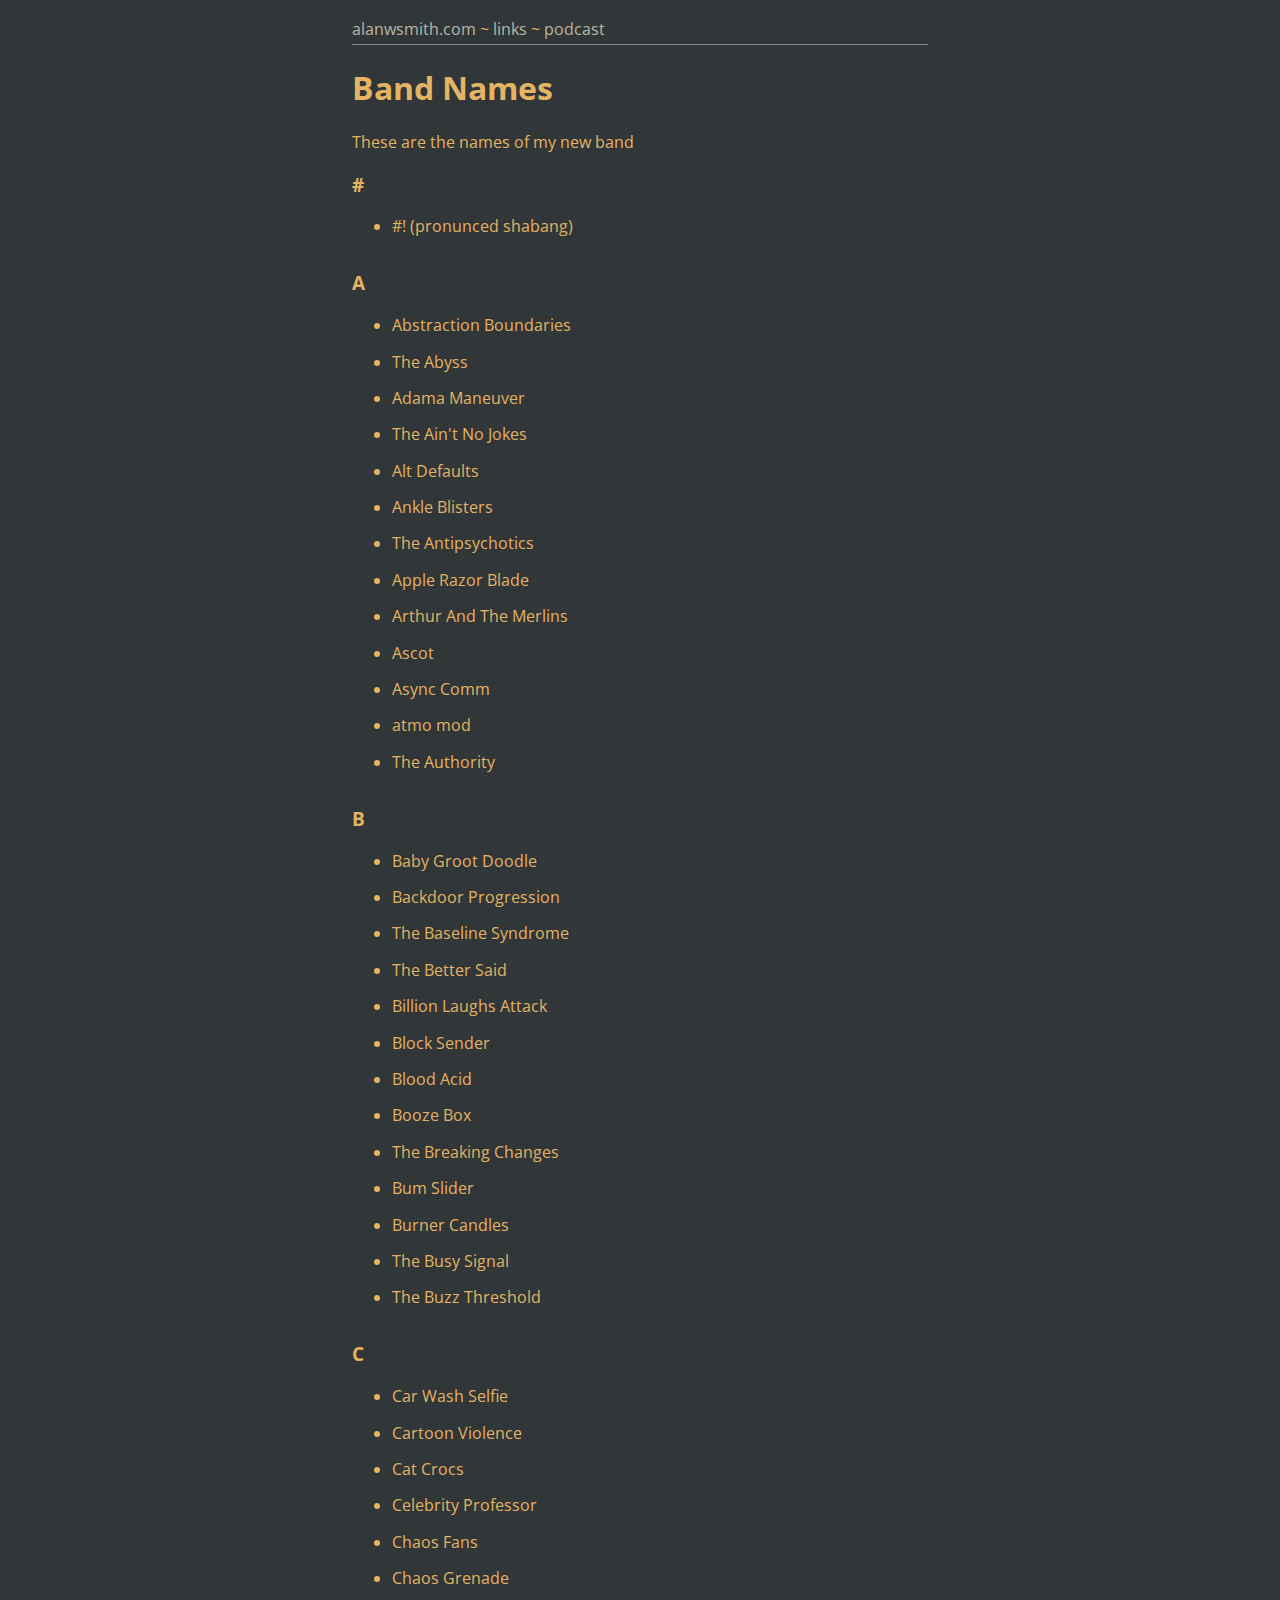
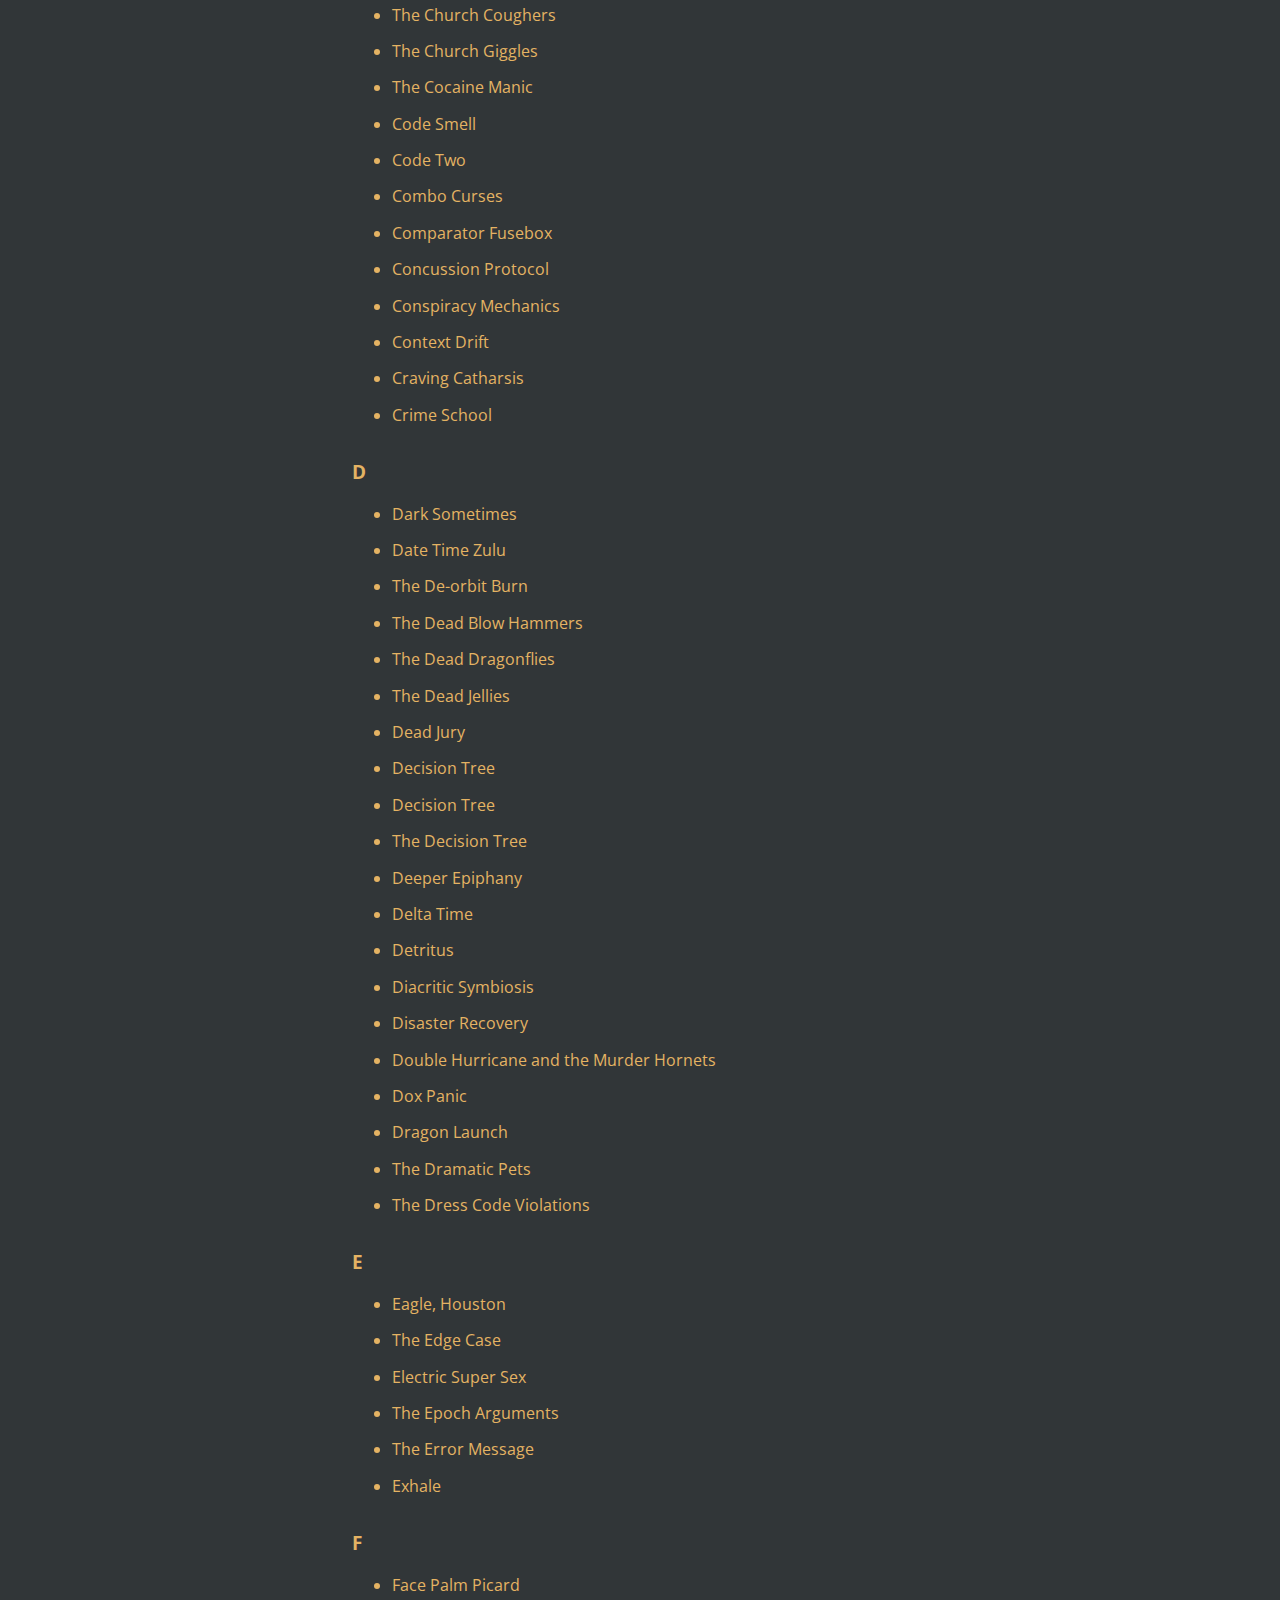
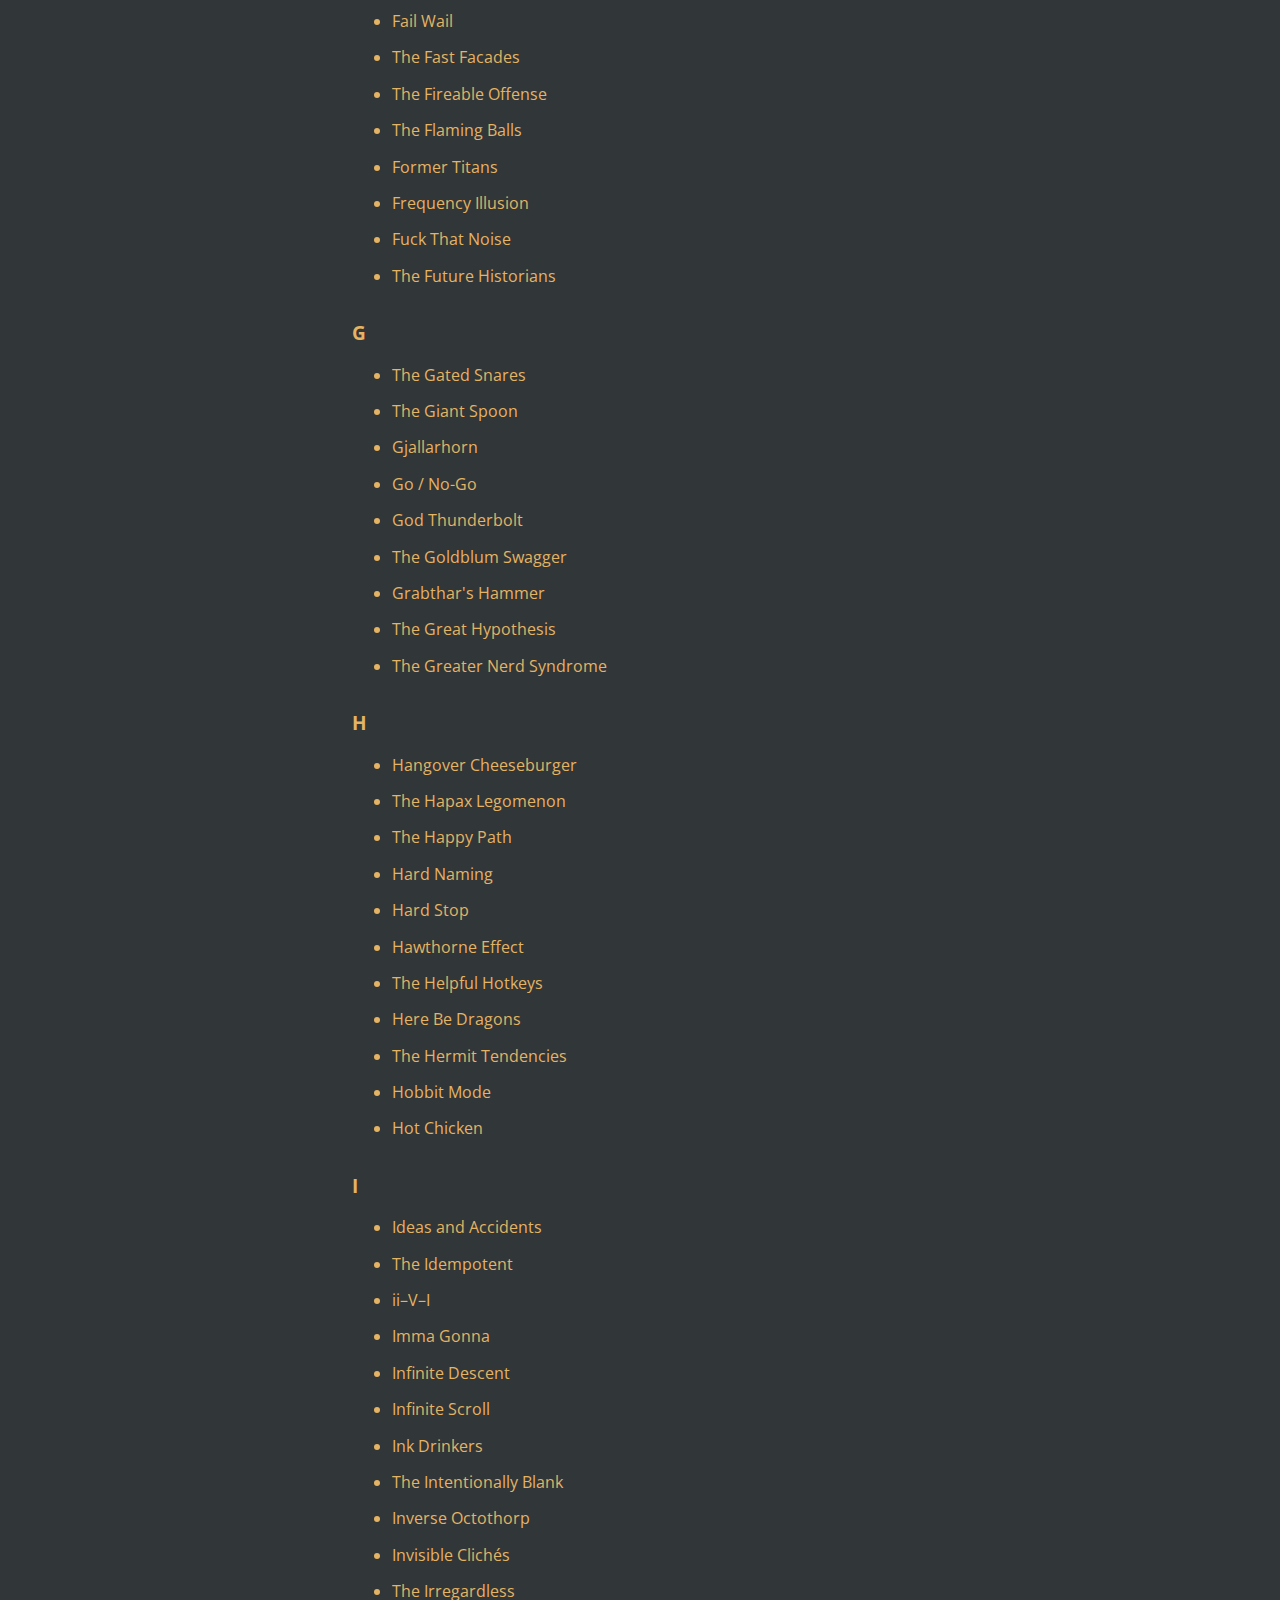
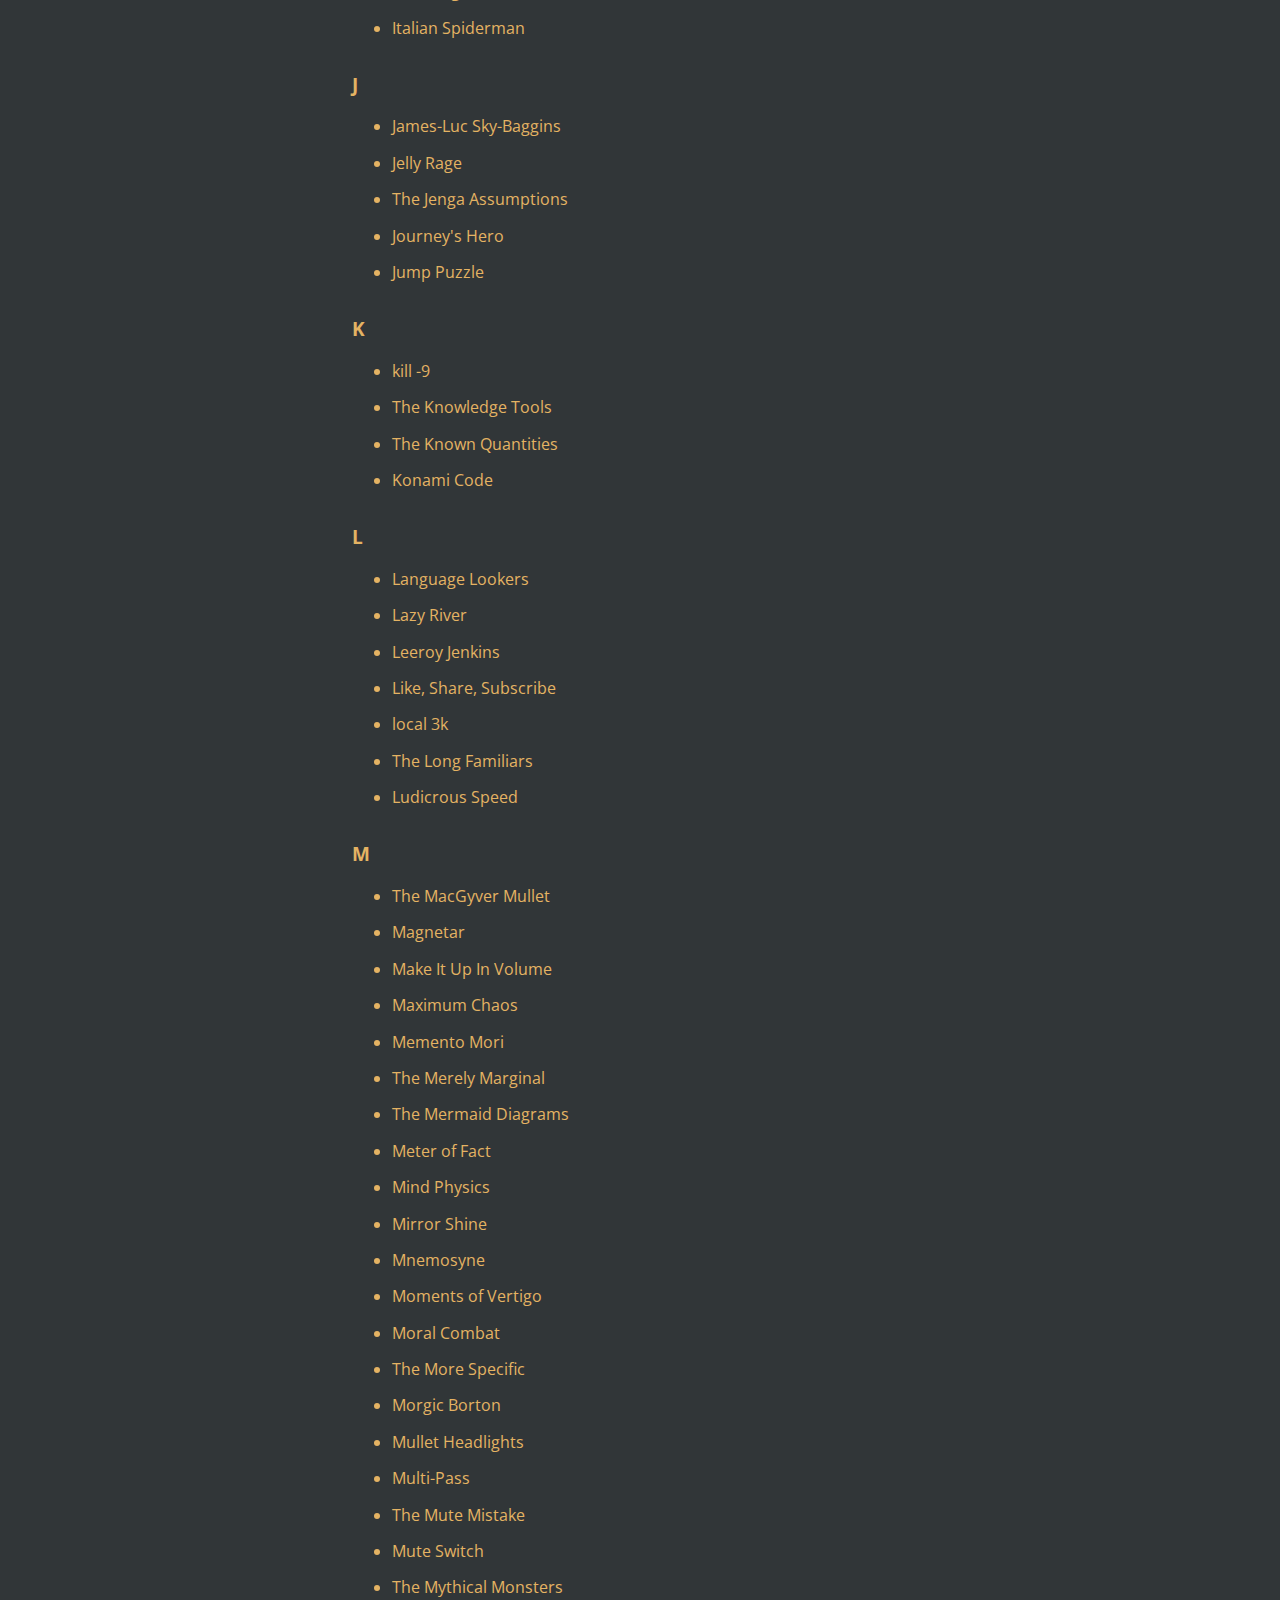
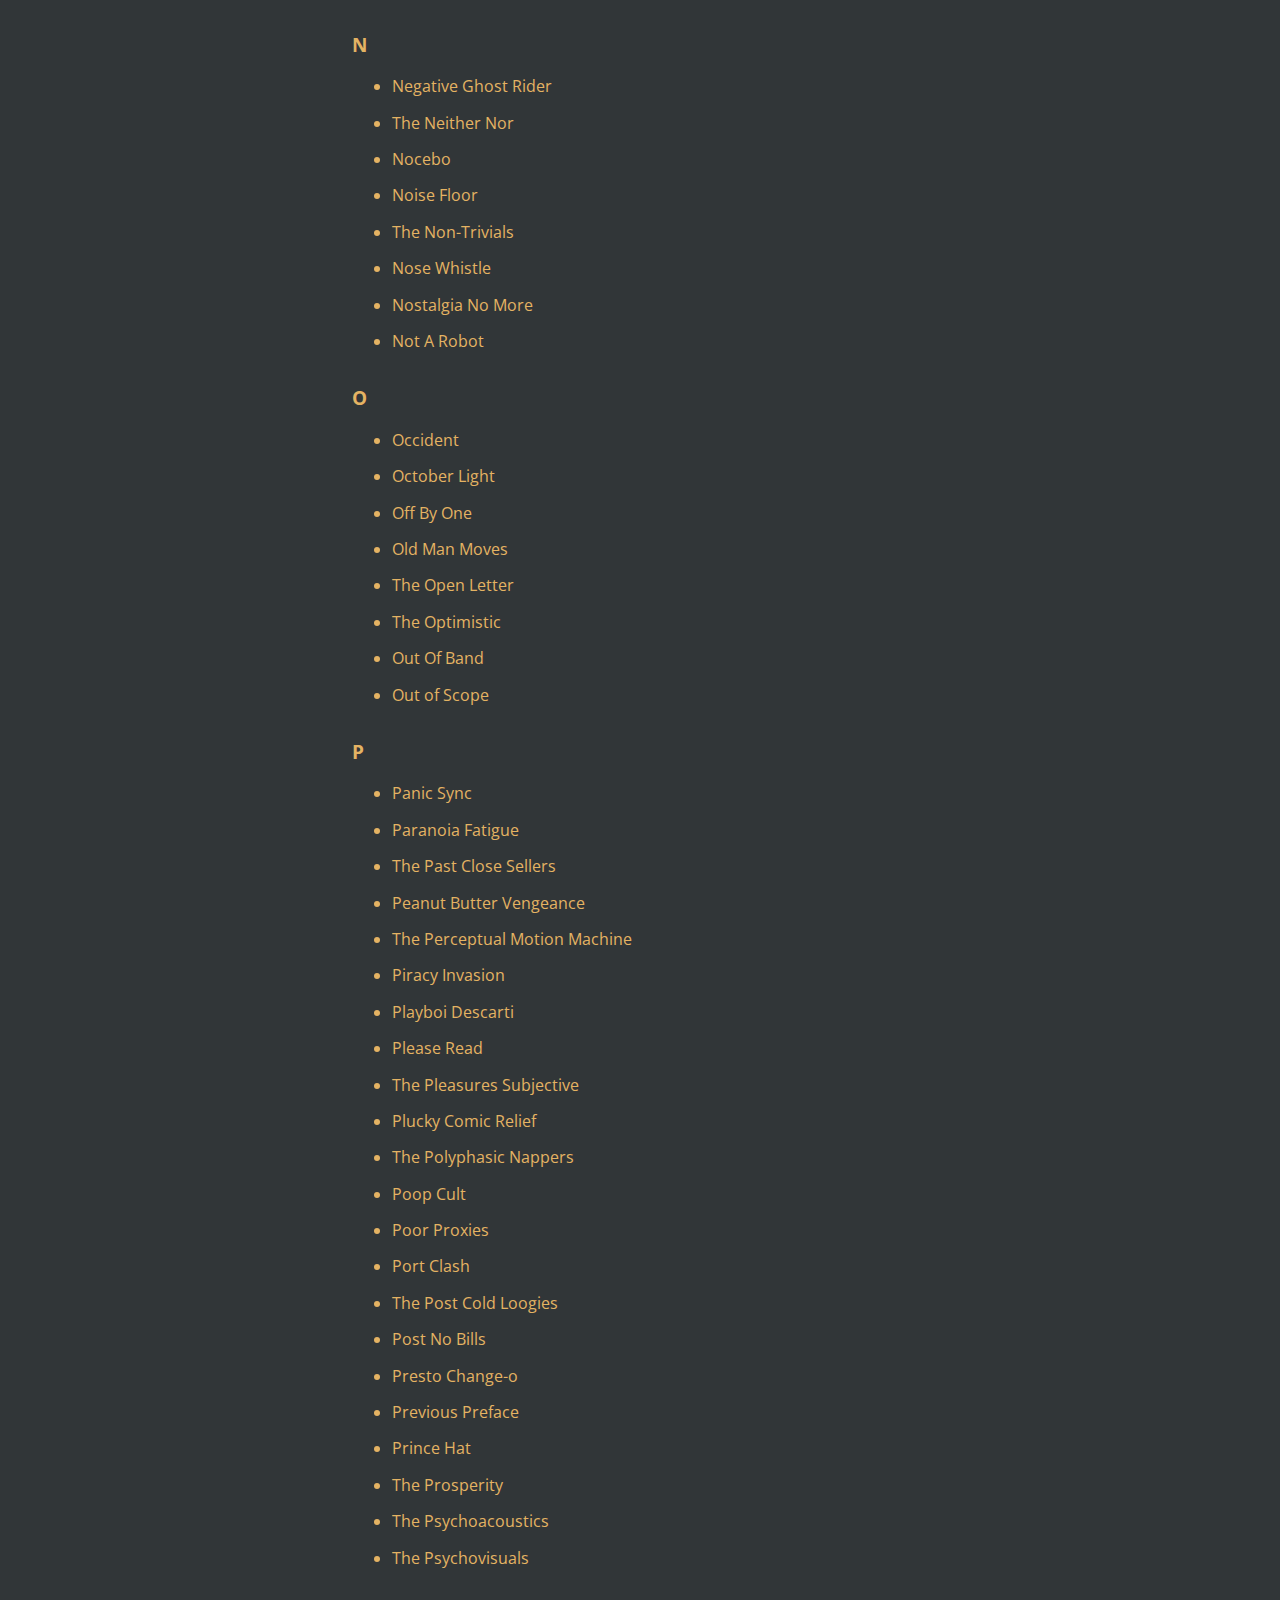
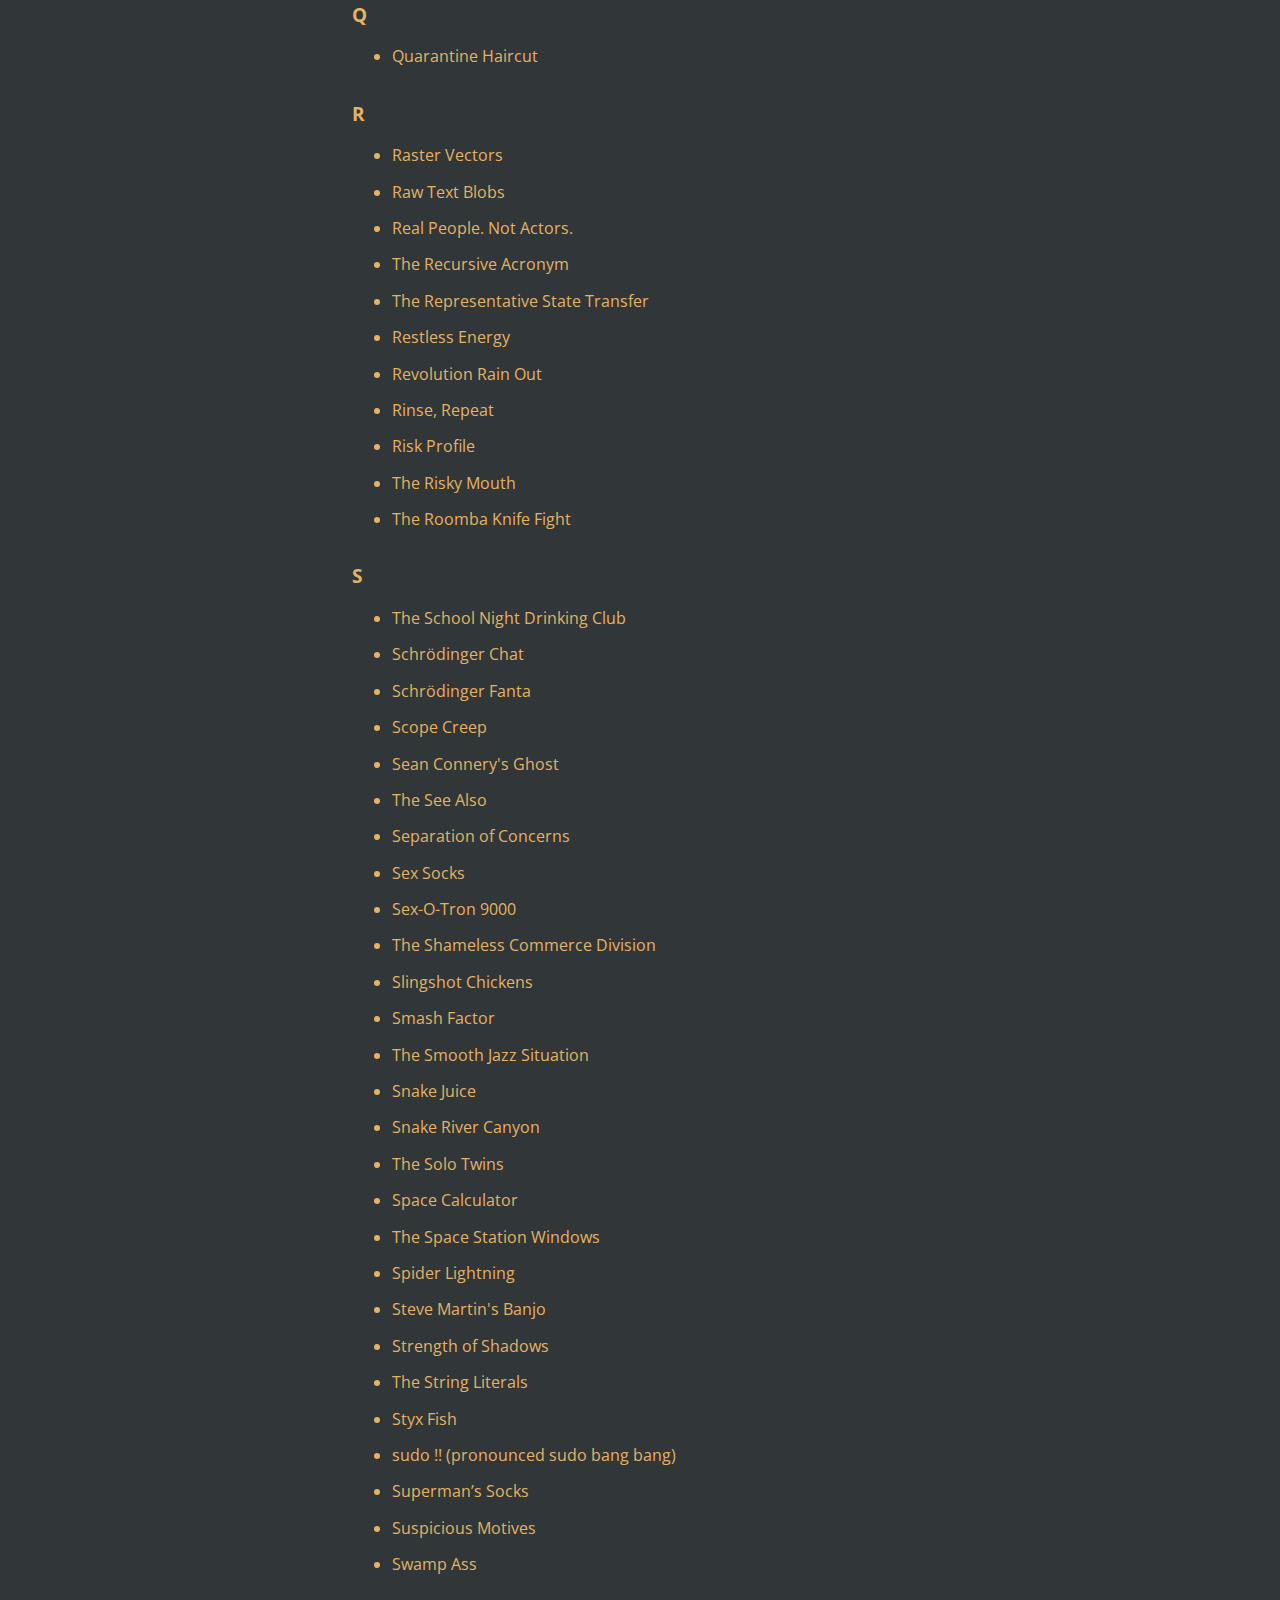
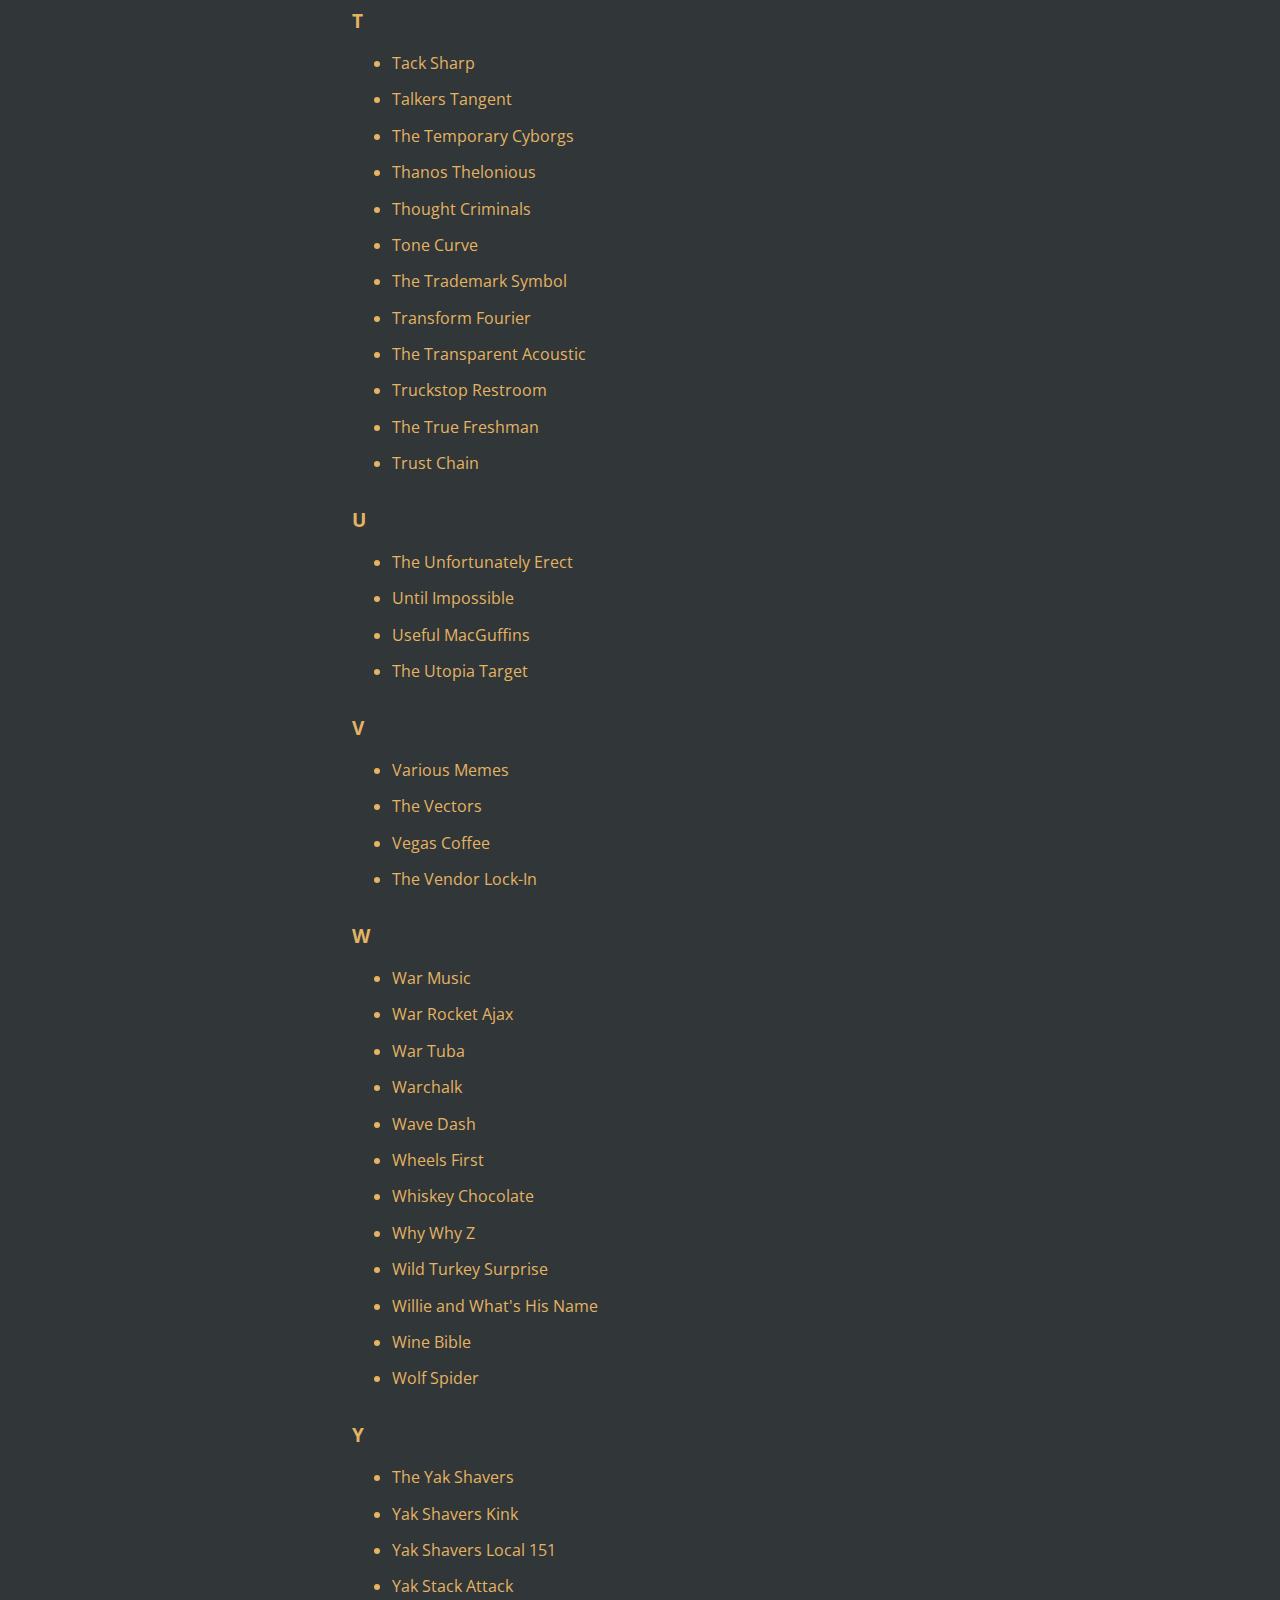
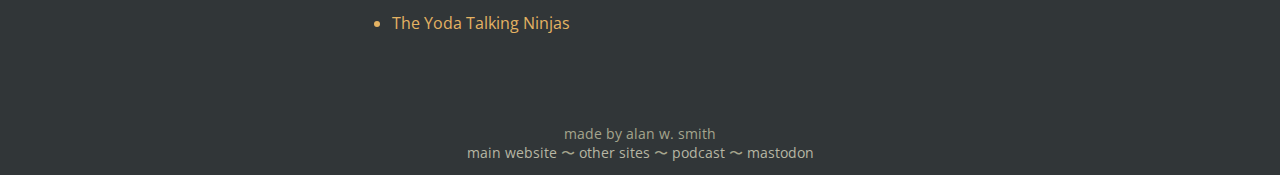
==== commit f87bcddd: "Cleanup edit" ====
--- a/site/index.html
+++ b/site/index.html
@@ -143,7 +143,7 @@
     <main>
       <h1>Band Names</h1>
       <p>These are the names of my new band</p>
-      <h3>A</h3><ul><li>The Abstraction Boundaries</li><li>Abstraction Lair</li><li>The Abyss</li><li>Acid Blood</li><li>Adama Maneuver</li><li>The Ain't No Jokes</li><li>The Alchemical Tradition</li><li>The Almost Unironic</li><li>Alt Defaults</li><li>The Ankle Blisters</li><li>The Antipsychotics</li><li>Apple Razor Blade</li><li>Arthur And The Merlins</li><li>Ascot</li><li>Async Comm</li><li>atmo mod</li><li>The Authority</li></ul><h3>B</h3><ul><li>Baby Groot Doodle</li><li>The Backdoor Progression</li><li>Baseline Syndrome</li><li>The Better Said</li><li>The Billion Laughs Attack</li><li>The Bizarrely</li><li>Block Sender</li><li>Booze Box</li><li>Breaking Changes</li><li>Bum Slider</li><li>Burner Candles</li><li>The Busy Signal</li><li>The Buzz Threshold</li></ul><h3>C</h3><ul><li>Car Wash Selfie</li><li>Cartoon Violence</li><li>Cat Crocs</li><li>The Cautious</li><li>The Cautiously Optimistic</li><li>Celebrity Nerd Professor</li><li>The Chaos Fans</li><li>Chaos Grenade</li><li>The Church Coughers</li><li>Church Giggles</li><li>The Cocaine Manic</li><li>Code Dreamer</li><li>Code Smell</li><li>Code Two</li><li>Combo Curses</li><li>Comparator Fusebox</li><li>Concussion Protocol</li><li>The Conspiracy Mechanics</li><li>Context Drift</li><li>Craving Catharsis</li><li>Crime School</li></ul><h3>D</h3><ul><li>The Dark Sometimes</li><li>Date Time Zulu</li><li>De-orbit Burn</li><li>The Dead Blow Hammers</li><li>Dead Dragonflies</li><li>The Dead Jellies</li><li>Dead Jury</li><li>Dead Members</li><li>Decision Tree</li><li>The Decision Tree</li><li>The Deeper Epiphany</li><li>The Detritus</li><li>The Diacritic Symbols</li><li>Disaster Recovery</li><li>The Dongle Suspense</li><li>Double Hurricane and the Murder Hornets</li><li>Dox Panic</li><li>Dragon Launch</li><li>Dramatic Pets</li><li>The Dress Code Violation</li></ul><h3>E</h3><ul><li>Eagle, Houston</li><li>The Edge Case</li><li>The Editor Actions</li><li>Electric Super Sex</li><li>Epoch Arguments</li><li>The Error Message</li><li>The Exhale</li></ul><h3>F</h3><ul><li>Face Palm Picard</li><li>Fail Wail</li><li>The Fast Facades</li><li>The Fireable Offense</li><li>The Flaming Balls Shooters</li><li>The Frequency Illusion</li><li>FTN (Fuck That Noise)</li><li>The Future Historians</li></ul><h3>G</h3><ul><li>The Gated Snares</li><li>The Giant Spoon</li><li>Gjallarhorn</li><li>Go / No-Go</li><li>Goldblum Swagger</li><li>Grabthar's Hammer</li><li>The Great Hypothesis</li><li>The Greater Nerd Syndrome</li></ul><h3>H</h3><ul><li>Hangover Cheeseburger</li><li>The Hapax Legomenon</li><li>The Happy Path</li><li>The Hard Naming</li><li>Hard Stop</li><li>The Hawthorne Effect</li><li>Helpful Hotkeys</li><li>Here Be Dragons</li><li>The Hermit Tendencies</li><li>Hobbit Mode</li><li>Hot Chicken</li></ul><h3>I</h3><ul><li>Ideas and Accidents</li><li>The Idempotent</li><li>ii–V–I</li><li>Imma Gonna</li><li>The Infinite Back-Burner</li><li>The Infinite Descent</li><li>The Infinite Scroll</li><li>The Ink Drinkers</li><li>The Intentionally Blank</li><li>Inverse Octothorp</li><li>The Invisible Clichés</li><li>The Irregardless</li><li>Italian Spiderman</li></ul><h3>J</h3><ul><li>James-Luc Sky-Baggins</li><li>Jelly Rage</li><li>The Jenga Assumptions</li><li>Journey's Hero</li><li>Jump Puzzle</li></ul><h3>K</h3><ul><li>kill -9</li><li>King Yak Shavers</li><li>Knowledge Tools</li><li>The Known Quantities</li><li>Konami Code</li></ul><h3>L</h3><ul><li>Lack of Noise</li><li>Language Lookers</li><li>Lazy River</li><li>Leeroy Jenkins</li><li>Like, Share, Subscribe</li><li>local 3k</li><li>The Long Familiars</li><li>Ludicrous Speed</li></ul><h3>M</h3><ul><li>MacGyver Mullet</li><li>Machine Nightmare</li><li>Magnetar</li><li>Make It Up In Volume</li><li>Maximum Chaos</li><li>Memento Mori</li><li>The Merely Marginal</li><li>Mermaid Diagrams</li><li>Meter of Fact</li><li>Mind Physics</li><li>Mirror Shine</li><li>Mnemosyne</li><li>Moments of Vertigo</li><li>Moral Combat</li><li>The More Specific</li><li>Morgic Borton</li><li>Mullet With Headlights</li><li>Multi-Pass</li><li>The Music Truth</li><li>The Mute Mistake</li><li>Mute Switch</li><li>The Mythical Monsters</li></ul><h3>N</h3><ul><li>Negative Ghost Rider</li><li>The Neither Nor</li><li>Nocebo</li><li>Noise Floor</li><li>The Non-Trivials</li><li>Nose Whistle</li><li>Nostalgia No More</li><li>Not A Robot</li></ul><h3>O</h3><ul><li>Occident</li><li>October Light</li><li>Off By One</li><li>Off By Two</li><li>Off Till January</li><li>Old Man Moves</li><li>Open Letter</li><li>Out Of Band</li><li>Out of Scope</li></ul><h3>P</h3><ul><li>Paging Humanity</li><li>Panic Sync</li><li>Paranoia Fatigue</li><li>Past Close Sellers</li><li>Past Titans</li><li>Peanut Butter Vengeance</li><li>Perceptual Motion Machine</li><li>Piracy Invasion</li><li>Playboi Descarti</li><li>Please Read</li><li>The Pleasures Subjective</li><li>The Plucky Comic Relief</li><li>The Polyphasic Nappers</li><li>Poop Cult</li><li>The Poor Proxies</li><li>Port Clash</li><li>Post Cold Loogies</li><li>Post No Bills</li><li>Presto Change-o</li><li>Previous Preface</li><li>Prince Hat</li><li>Prosperity and Prosecution</li><li>The Psychoacoustics</li><li>The Psychovisuals</li></ul><h3>Q</h3><ul><li>Quarantine Haircut</li></ul><h3>R</h3><ul><li>Rasters &amp; Vectors</li><li>The Raw Text Blobs</li><li>Real People. Not Actors.</li><li>Recursive Acronym</li><li>The Representative State Transfer</li><li>Restless Energy</li><li>Revolution Rain Out</li><li>Rinse, Repeat</li><li>Risk Profile</li><li>The Risky Mouth</li><li>Roomba Knife Fight</li></ul><h3>S</h3><ul><li>Safely Ejected</li><li>School Night Drinking Club</li><li>Schrödinger Chat</li><li>Schrödinger Fanta</li><li>Scope Creep</li><li>Sean Connery's Ghost</li><li>The See Also</li><li>Separation of Concerns</li><li>Sex Socks</li><li>Sex-O-Tron 9000</li><li>Shameless Commerce Division</li><li>Shebang #!</li><li>The Slingshot Chickens</li><li>Smash Factor</li><li>The Smooth Jazz Situation</li><li>Snake Juice</li><li>Snake River Canyon</li><li>The Solo Twins</li><li>Space Calculator</li><li>Space Station Windows</li><li>Spider Lightning</li><li>Stay Tuned</li><li>Steve Martin's Banjo</li><li>Strength of Shadows</li><li>The String Literals</li><li>Stuck On Mute</li><li>Styx Fish</li><li>sudo !!</li><li>Superman’s Socks</li><li>Superseded Scientific Theory</li><li>Suspicious Motives</li><li>Swamp Ass</li></ul><h3>T</h3><ul><li>The Tack Sharp</li><li>Talkers Tangent</li><li>Temporary Cyborgs</li><li>Thanos Thelonious</li><li>Thought Criminals</li><li>Thunderbolt God</li><li>Time Delta</li><li>Tone Curve</li><li>Tone Setters</li><li>The Trademark Symbol</li><li>Transform Fourier</li><li>The Transparent Acoustic</li><li>The Tree Decision</li><li>Truckstop Restroom</li><li>The True Freshman</li><li>Trust Chain</li><li>Truth Source</li><li>Two-Class</li></ul><h3>U</h3><ul><li>The Unfortunately Erect</li><li>Until Impossible</li><li>The Useful MacGuffins</li><li>Utopia Target</li></ul><h3>V</h3><ul><li>The Various Memes</li><li>The Vectors</li><li>Vegas Coffee</li><li>Vendor Lock-In</li></ul><h3>W</h3><ul><li>War Music</li><li>War Rocket Ajax</li><li>War Tuba</li><li>Warchalk</li><li>Wave Dash</li><li>Wheels First</li><li>Whiskey Chocolate</li><li>Why Why Z</li><li>Wild Turkey Surprise</li><li>Willie and What's His Name</li><li>Wine Bible</li><li>Wolf Spider</li></ul><h3>Y</h3><ul><li>The Yak Shavers</li><li>Yak Shavers Local 151</li><li>Yak Stack Attack</li><li>Yoda Talking Ninjas</li></ul>
+      <h3>#</h3><ul><li>#! (pronunced shabang)</li></ul><h3>A</h3><ul><li>Abstraction Boundaries</li><li>The Abyss</li><li>Adama Maneuver</li><li>The Ain't No Jokes</li><li>Alt Defaults</li><li>Ankle Blisters</li><li>The Antipsychotics</li><li>Apple Razor Blade</li><li>Arthur And The Merlins</li><li>Ascot</li><li>Async Comm</li><li>atmo mod</li><li>The Authority</li></ul><h3>B</h3><ul><li>Baby Groot Doodle</li><li>Backdoor Progression</li><li>The Baseline Syndrome</li><li>The Better Said</li><li>Billion Laughs Attack</li><li>Block Sender</li><li>Blood Acid</li><li>Booze Box</li><li>The Breaking Changes</li><li>Bum Slider</li><li>Burner Candles</li><li>The Busy Signal</li><li>The Buzz Threshold</li></ul><h3>C</h3><ul><li>Car Wash Selfie</li><li>Cartoon Violence</li><li>Cat Crocs</li><li>Celebrity Professor</li><li>Chaos Fans</li><li>Chaos Grenade</li><li>The Church Coughers</li><li>The Church Giggles</li><li>The Cocaine Manic</li><li>Code Smell</li><li>Code Two</li><li>Combo Curses</li><li>Comparator Fusebox</li><li>Concussion Protocol</li><li>Conspiracy Mechanics</li><li>Context Drift</li><li>Craving Catharsis</li><li>Crime School</li></ul><h3>D</h3><ul><li>Dark Sometimes</li><li>Date Time Zulu</li><li>The De-orbit Burn</li><li>The Dead Blow Hammers</li><li>The Dead Dragonflies</li><li>The Dead Jellies</li><li>Dead Jury</li><li>Decision Tree</li><li>Decision Tree</li><li>The Decision Tree</li><li>Deeper Epiphany</li><li>Delta Time</li><li>Detritus</li><li>Diacritic Symbiosis</li><li>Disaster Recovery</li><li>Double Hurricane and the Murder Hornets</li><li>Dox Panic</li><li>Dragon Launch</li><li>The Dramatic Pets</li><li>The Dress Code Violations</li></ul><h3>E</h3><ul><li>Eagle, Houston</li><li>The Edge Case</li><li>Electric Super Sex</li><li>The Epoch Arguments</li><li>The Error Message</li><li>Exhale</li></ul><h3>F</h3><ul><li>Face Palm Picard</li><li>Fail Wail</li><li>The Fast Facades</li><li>The Fireable Offense</li><li>The Flaming Balls</li><li>Former Titans</li><li>Frequency Illusion</li><li>Fuck That Noise</li><li>The Future Historians</li></ul><h3>G</h3><ul><li>The Gated Snares</li><li>The Giant Spoon</li><li>Gjallarhorn</li><li>Go / No-Go</li><li>God Thunderbolt</li><li>The Goldblum Swagger</li><li>Grabthar's Hammer</li><li>The Great Hypothesis</li><li>The Greater Nerd Syndrome</li></ul><h3>H</h3><ul><li>Hangover Cheeseburger</li><li>The Hapax Legomenon</li><li>The Happy Path</li><li>Hard Naming</li><li>Hard Stop</li><li>Hawthorne Effect</li><li>The Helpful Hotkeys</li><li>Here Be Dragons</li><li>The Hermit Tendencies</li><li>Hobbit Mode</li><li>Hot Chicken</li></ul><h3>I</h3><ul><li>Ideas and Accidents</li><li>The Idempotent</li><li>ii–V–I</li><li>Imma Gonna</li><li>Infinite Descent</li><li>Infinite Scroll</li><li>Ink Drinkers</li><li>The Intentionally Blank</li><li>Inverse Octothorp</li><li>Invisible Clichés</li><li>The Irregardless</li><li>Italian Spiderman</li></ul><h3>J</h3><ul><li>James-Luc Sky-Baggins</li><li>Jelly Rage</li><li>The Jenga Assumptions</li><li>Journey's Hero</li><li>Jump Puzzle</li></ul><h3>K</h3><ul><li>kill -9</li><li>The Knowledge Tools</li><li>The Known Quantities</li><li>Konami Code</li></ul><h3>L</h3><ul><li>Language Lookers</li><li>Lazy River</li><li>Leeroy Jenkins</li><li>Like, Share, Subscribe</li><li>local 3k</li><li>The Long Familiars</li><li>Ludicrous Speed</li></ul><h3>M</h3><ul><li>The MacGyver Mullet</li><li>Magnetar</li><li>Make It Up In Volume</li><li>Maximum Chaos</li><li>Memento Mori</li><li>The Merely Marginal</li><li>The Mermaid Diagrams</li><li>Meter of Fact</li><li>Mind Physics</li><li>Mirror Shine</li><li>Mnemosyne</li><li>Moments of Vertigo</li><li>Moral Combat</li><li>The More Specific</li><li>Morgic Borton</li><li>Mullet Headlights</li><li>Multi-Pass</li><li>The Mute Mistake</li><li>Mute Switch</li><li>The Mythical Monsters</li></ul><h3>N</h3><ul><li>Negative Ghost Rider</li><li>The Neither Nor</li><li>Nocebo</li><li>Noise Floor</li><li>The Non-Trivials</li><li>Nose Whistle</li><li>Nostalgia No More</li><li>Not A Robot</li></ul><h3>O</h3><ul><li>Occident</li><li>October Light</li><li>Off By One</li><li>Old Man Moves</li><li>The Open Letter</li><li>The Optimistic</li><li>Out Of Band</li><li>Out of Scope</li></ul><h3>P</h3><ul><li>Panic Sync</li><li>Paranoia Fatigue</li><li>The Past Close Sellers</li><li>Peanut Butter Vengeance</li><li>The Perceptual Motion Machine</li><li>Piracy Invasion</li><li>Playboi Descarti</li><li>Please Read</li><li>The Pleasures Subjective</li><li>Plucky Comic Relief</li><li>The Polyphasic Nappers</li><li>Poop Cult</li><li>Poor Proxies</li><li>Port Clash</li><li>The Post Cold Loogies</li><li>Post No Bills</li><li>Presto Change-o</li><li>Previous Preface</li><li>Prince Hat</li><li>The Prosperity</li><li>The Psychoacoustics</li><li>The Psychovisuals</li></ul><h3>Q</h3><ul><li>Quarantine Haircut</li></ul><h3>R</h3><ul><li>Raster Vectors</li><li>Raw Text Blobs</li><li>Real People. Not Actors.</li><li>The Recursive Acronym</li><li>The Representative State Transfer</li><li>Restless Energy</li><li>Revolution Rain Out</li><li>Rinse, Repeat</li><li>Risk Profile</li><li>The Risky Mouth</li><li>The Roomba Knife Fight</li></ul><h3>S</h3><ul><li>The School Night Drinking Club</li><li>Schrödinger Chat</li><li>Schrödinger Fanta</li><li>Scope Creep</li><li>Sean Connery's Ghost</li><li>The See Also</li><li>Separation of Concerns</li><li>Sex Socks</li><li>Sex-O-Tron 9000</li><li>The Shameless Commerce Division</li><li>Slingshot Chickens</li><li>Smash Factor</li><li>The Smooth Jazz Situation</li><li>Snake Juice</li><li>Snake River Canyon</li><li>The Solo Twins</li><li>Space Calculator</li><li>The Space Station Windows</li><li>Spider Lightning</li><li>Steve Martin's Banjo</li><li>Strength of Shadows</li><li>The String Literals</li><li>Styx Fish</li><li>sudo !! (pronounced sudo bang bang)</li><li>Superman’s Socks</li><li>Suspicious Motives</li><li>Swamp Ass</li></ul><h3>T</h3><ul><li>Tack Sharp</li><li>Talkers Tangent</li><li>The Temporary Cyborgs</li><li>Thanos Thelonious</li><li>Thought Criminals</li><li>Tone Curve</li><li>The Trademark Symbol</li><li>Transform Fourier</li><li>The Transparent Acoustic</li><li>Truckstop Restroom</li><li>The True Freshman</li><li>Trust Chain</li></ul><h3>U</h3><ul><li>The Unfortunately Erect</li><li>Until Impossible</li><li>Useful MacGuffins</li><li>The Utopia Target</li></ul><h3>V</h3><ul><li>Various Memes</li><li>The Vectors</li><li>Vegas Coffee</li><li>The Vendor Lock-In</li></ul><h3>W</h3><ul><li>War Music</li><li>War Rocket Ajax</li><li>War Tuba</li><li>Warchalk</li><li>Wave Dash</li><li>Wheels First</li><li>Whiskey Chocolate</li><li>Why Why Z</li><li>Wild Turkey Surprise</li><li>Willie and What's His Name</li><li>Wine Bible</li><li>Wolf Spider</li></ul><h3>Y</h3><ul><li>The Yak Shavers</li><li>Yak Shavers Kink</li><li>Yak Shavers Local 151</li><li>Yak Stack Attack</li><li>The Yoda Talking Ninjas</li></ul>
     </main>
     <footer>
       made by alan w. smith
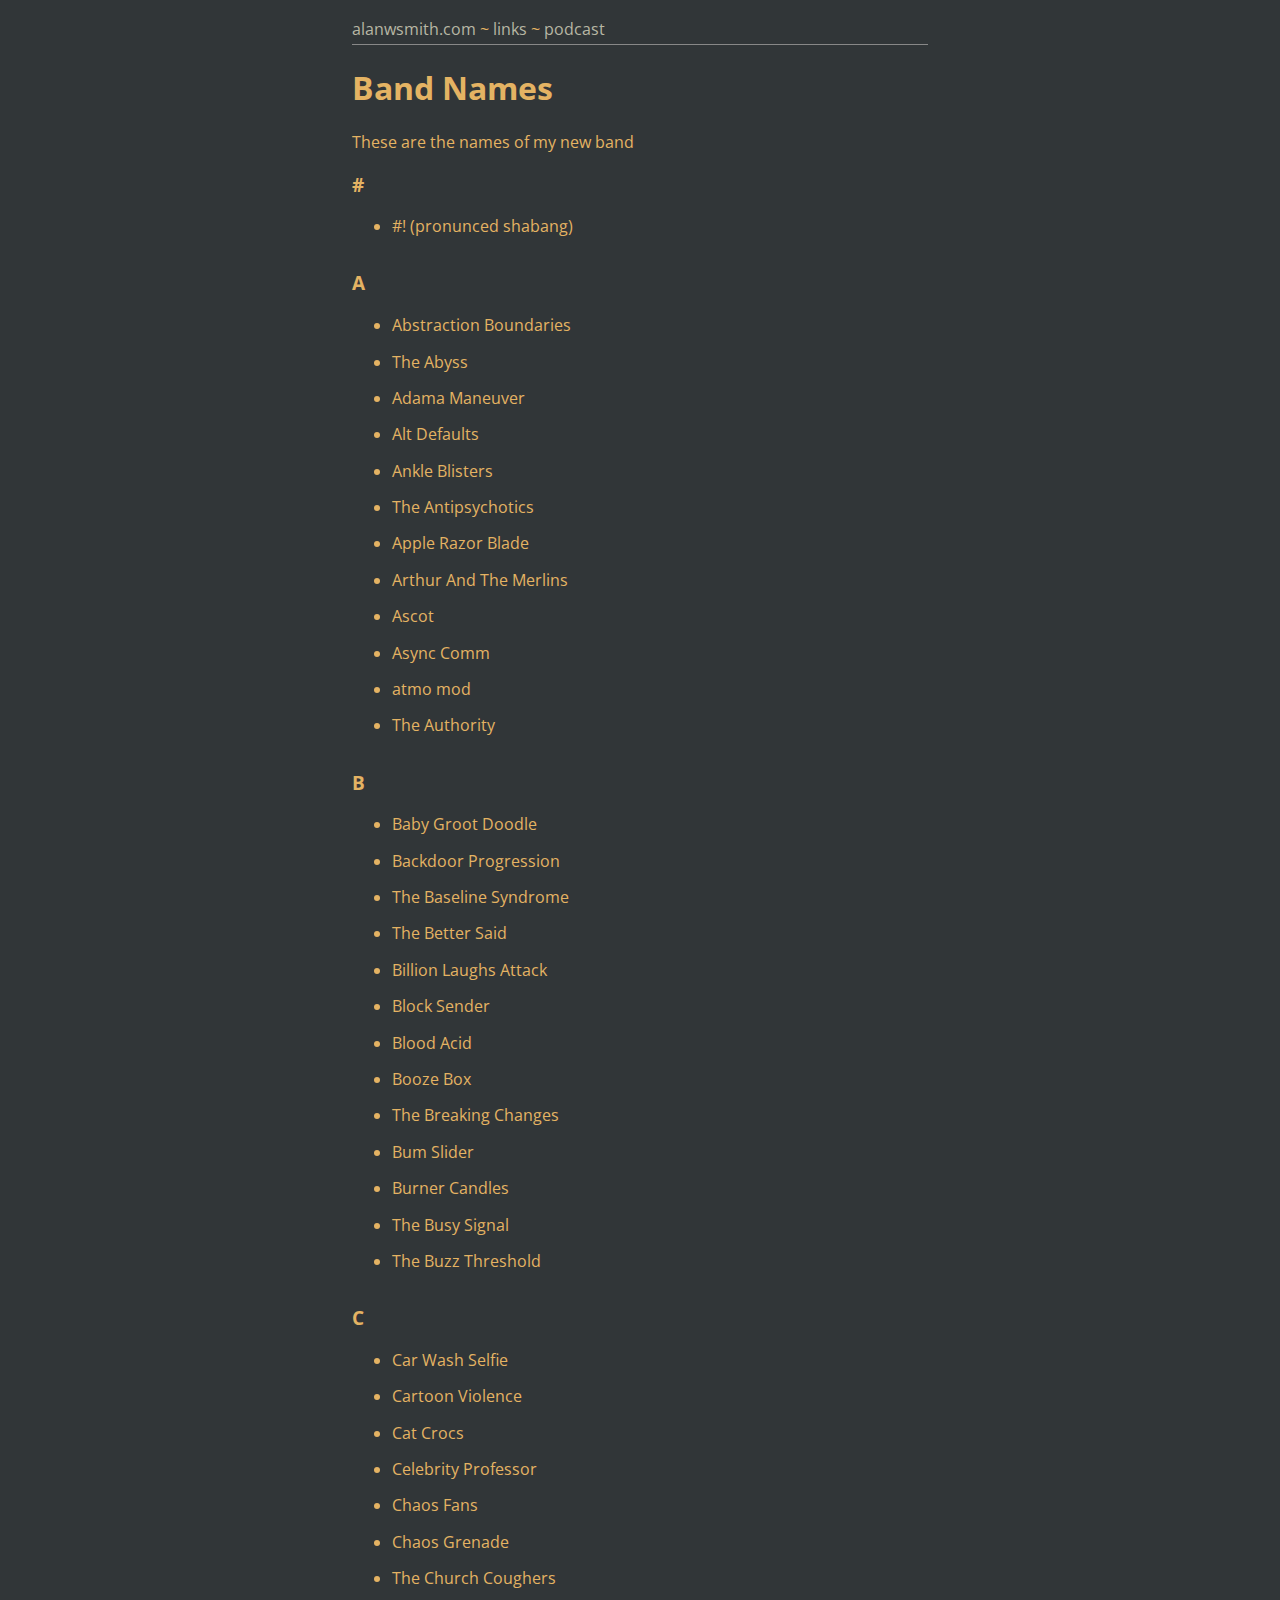
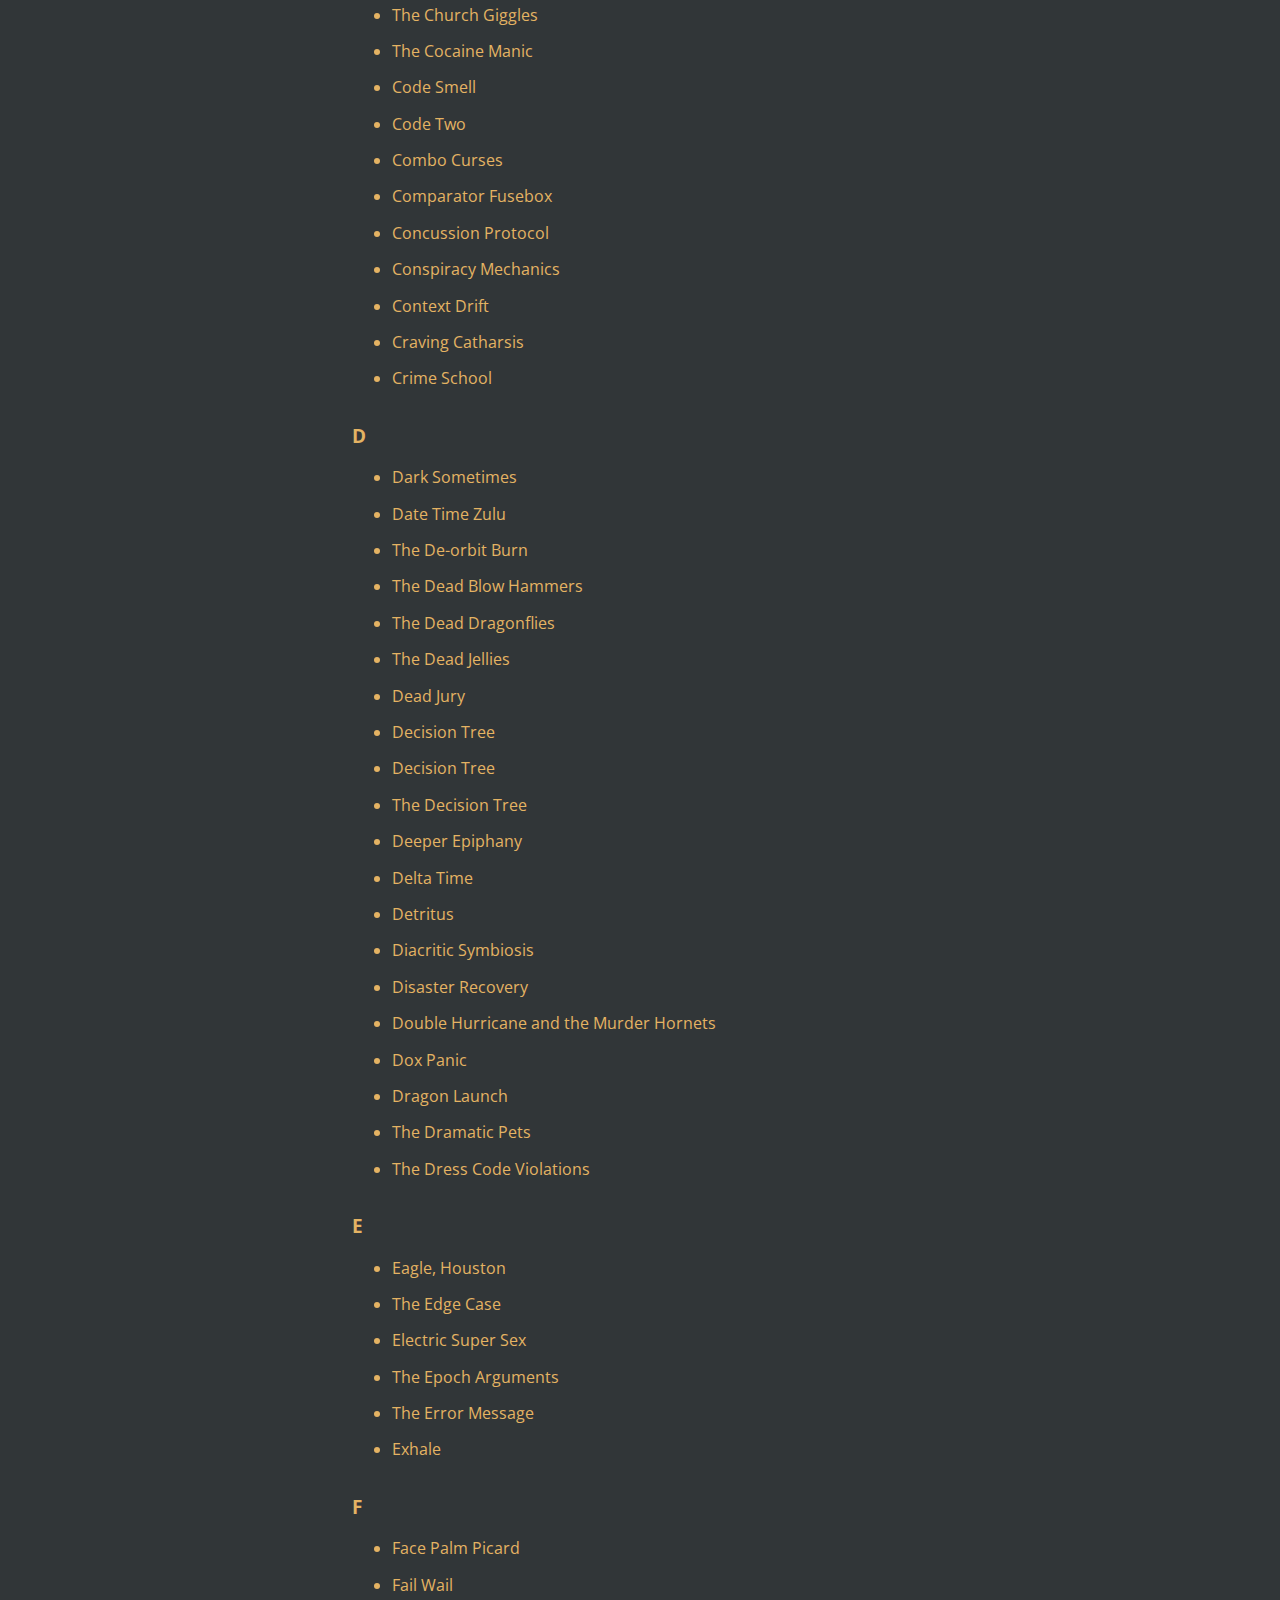
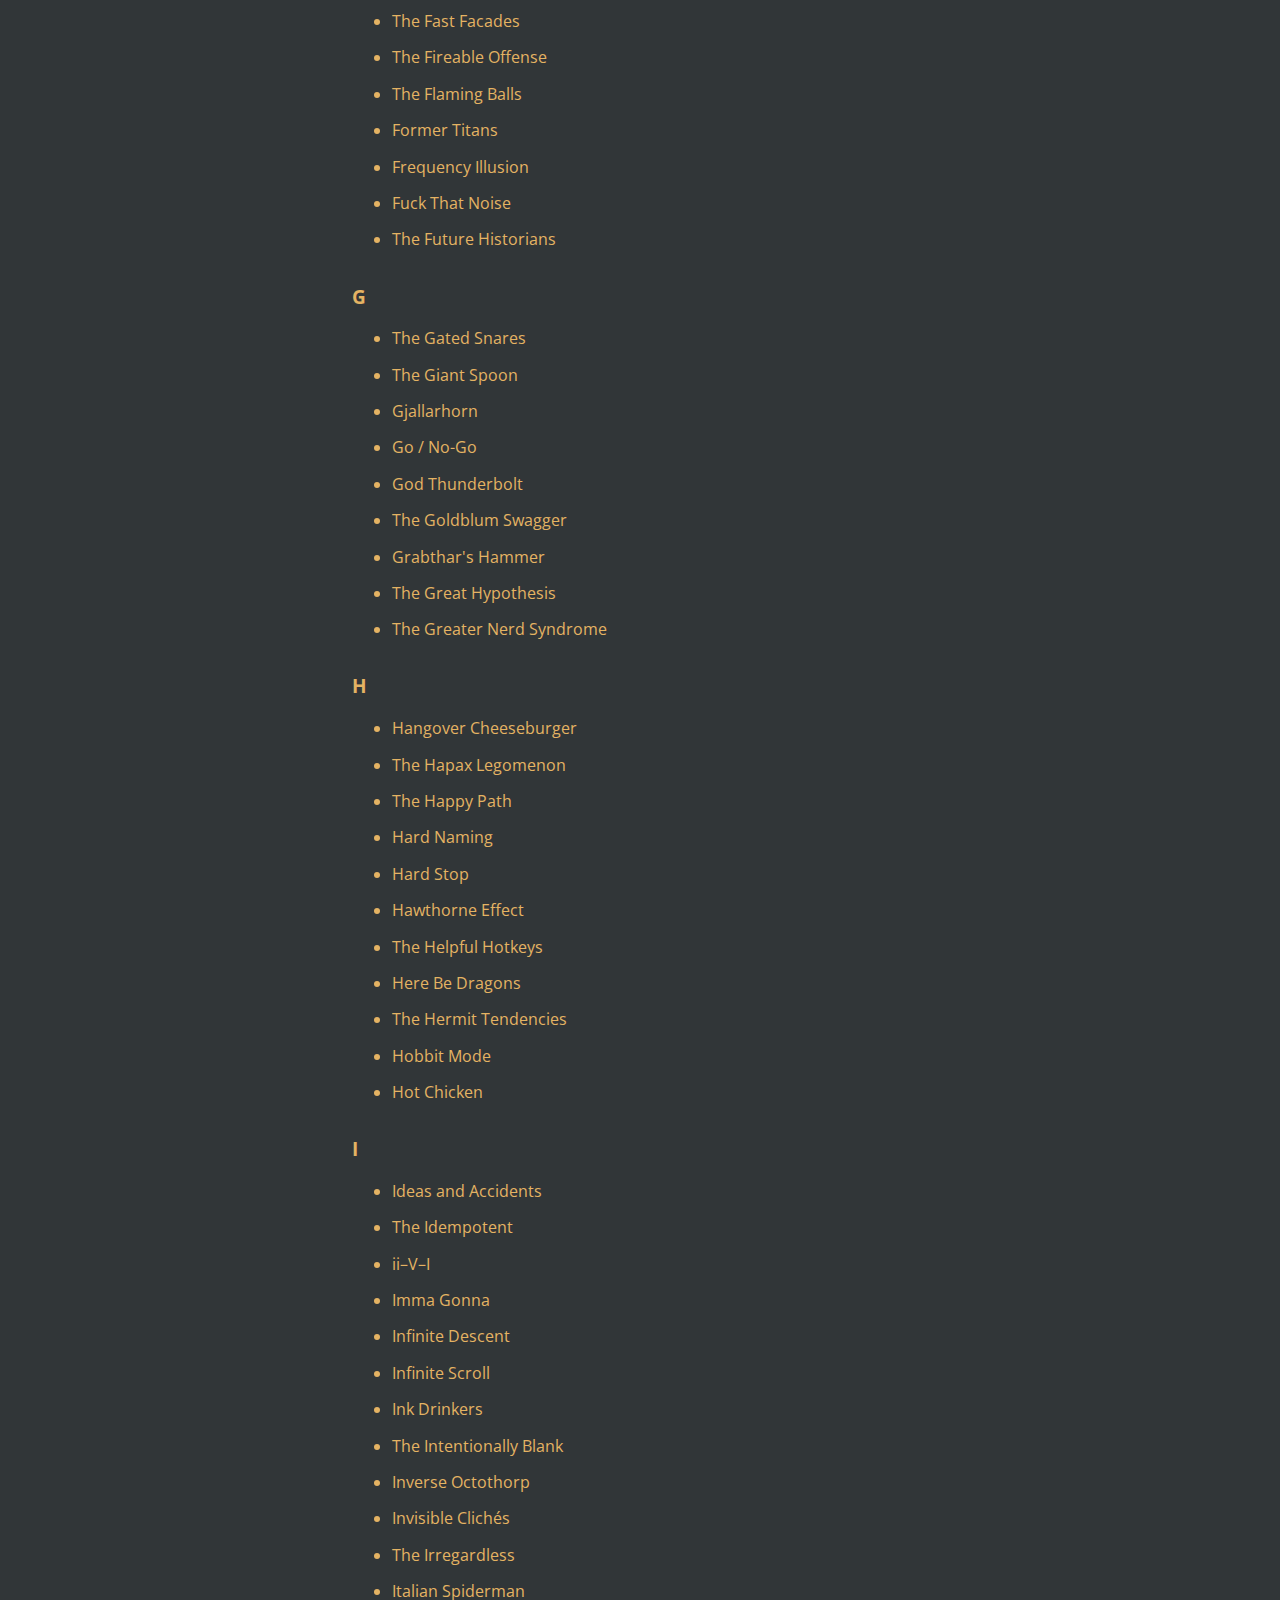
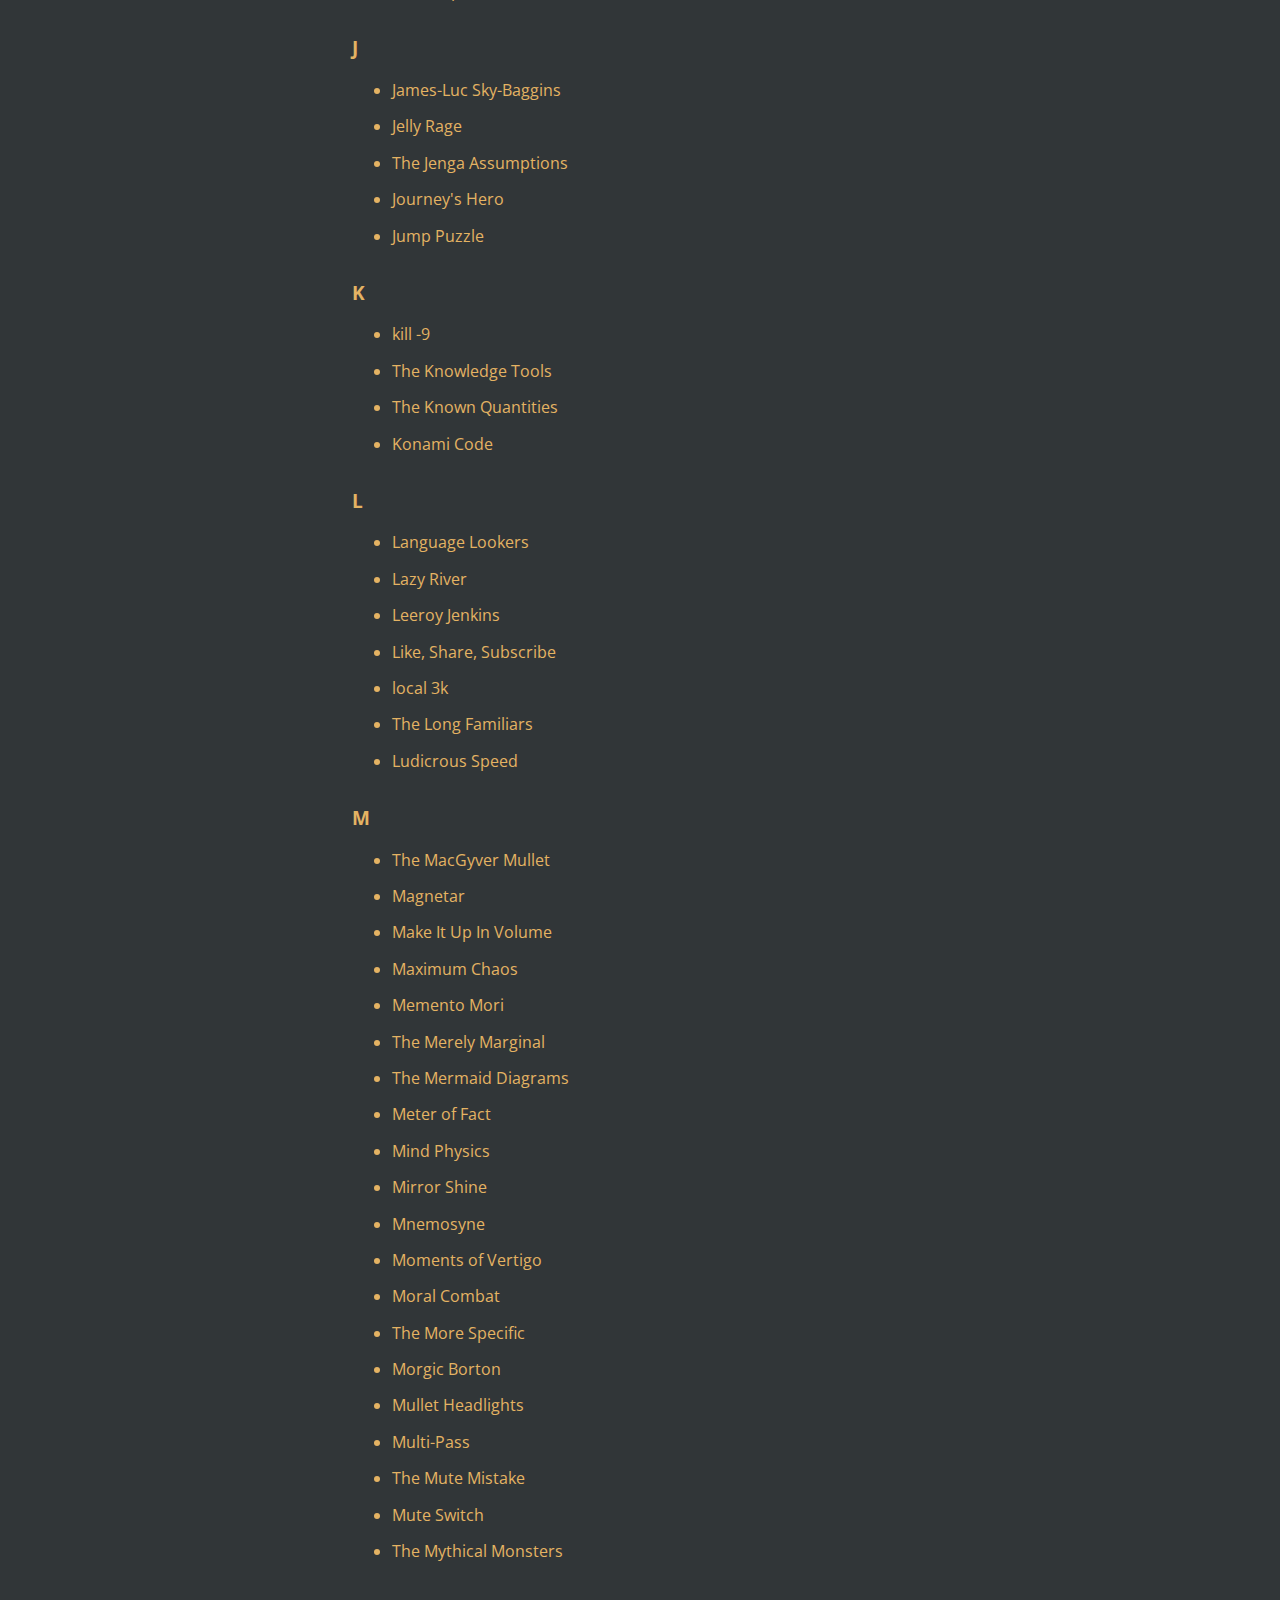
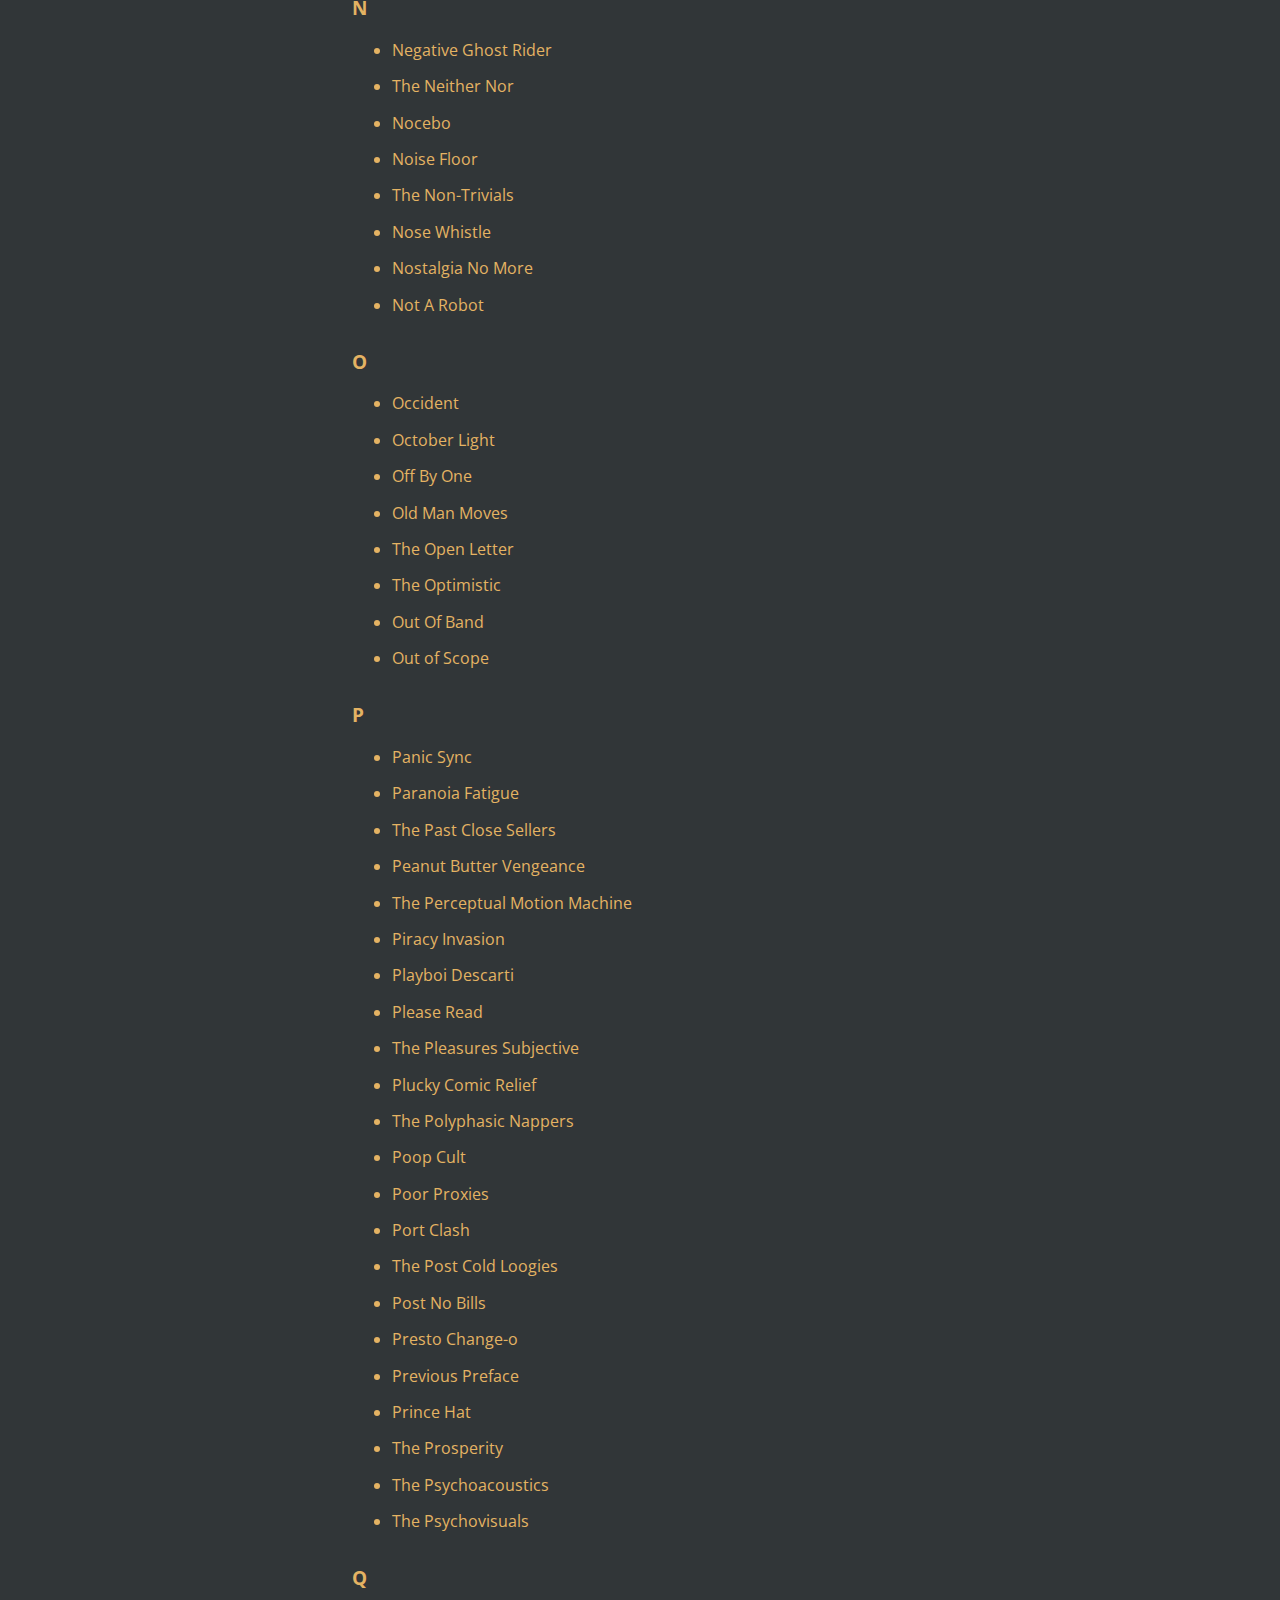
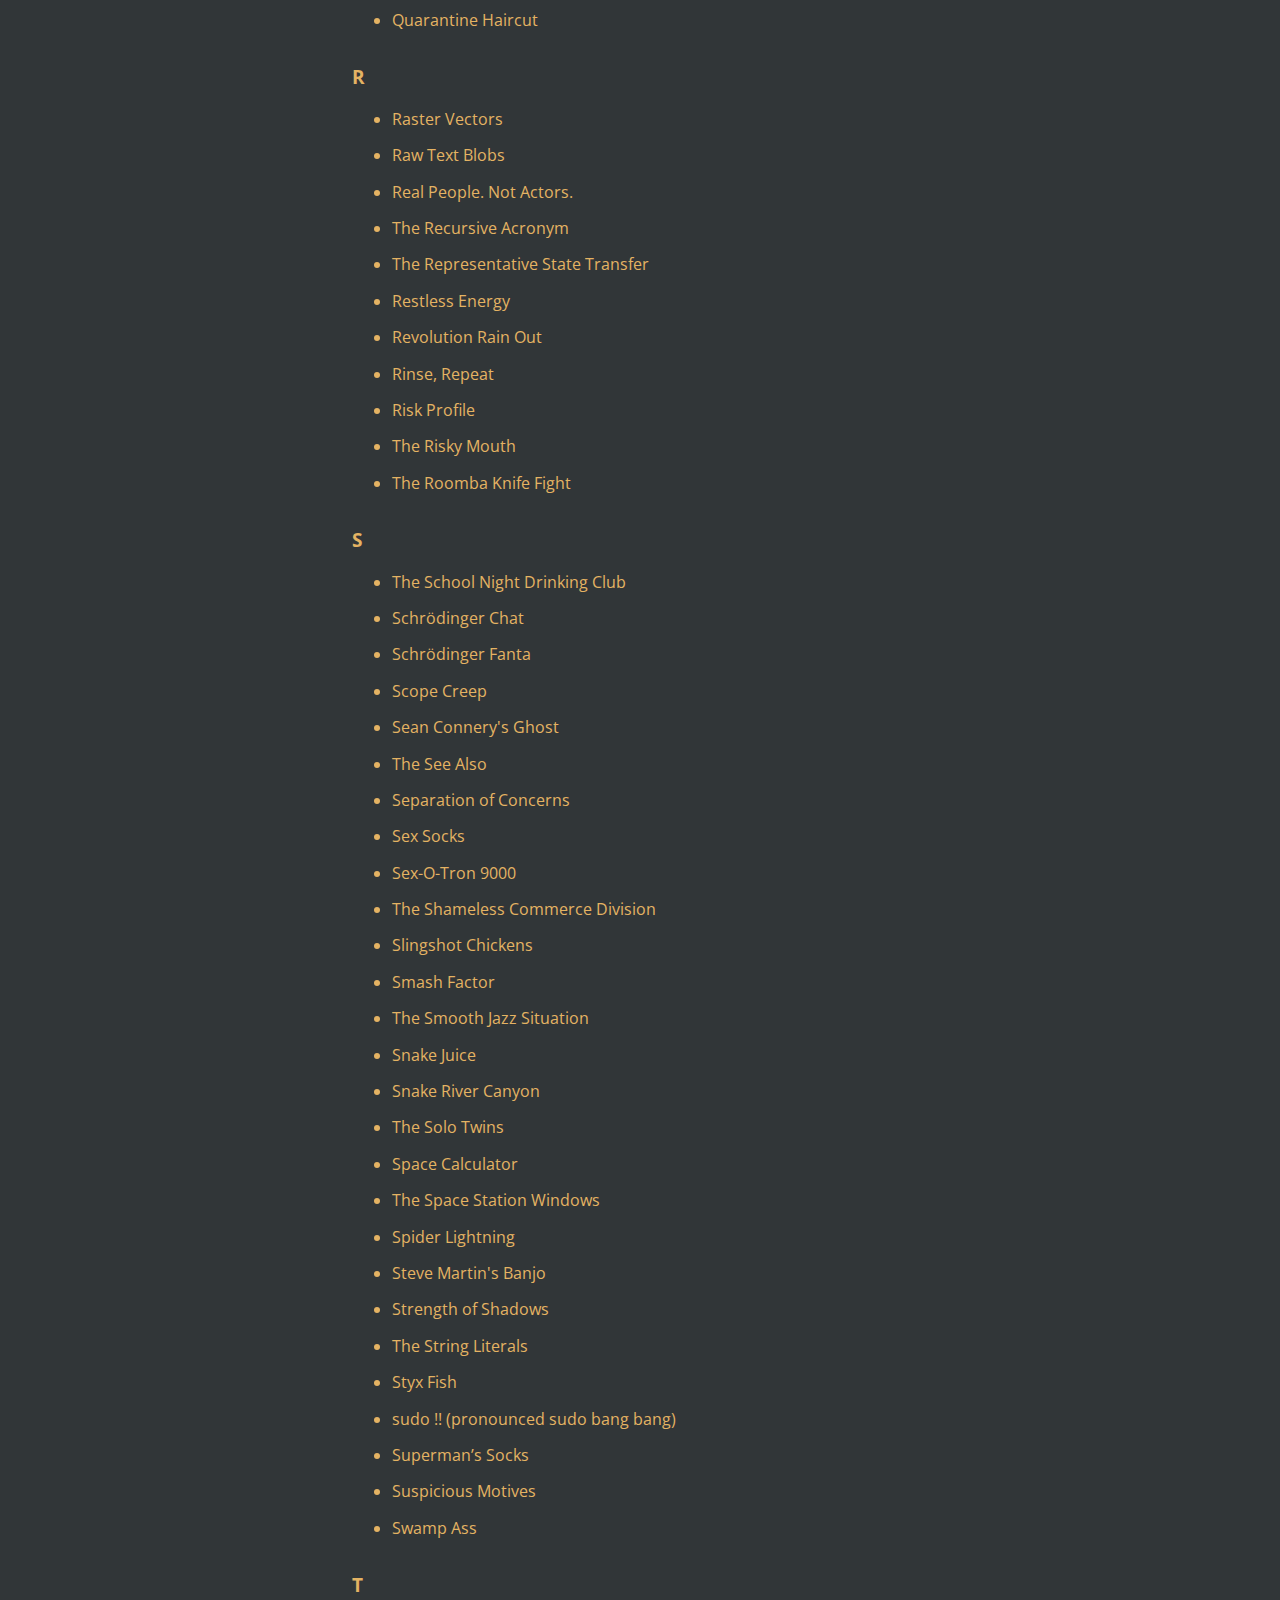
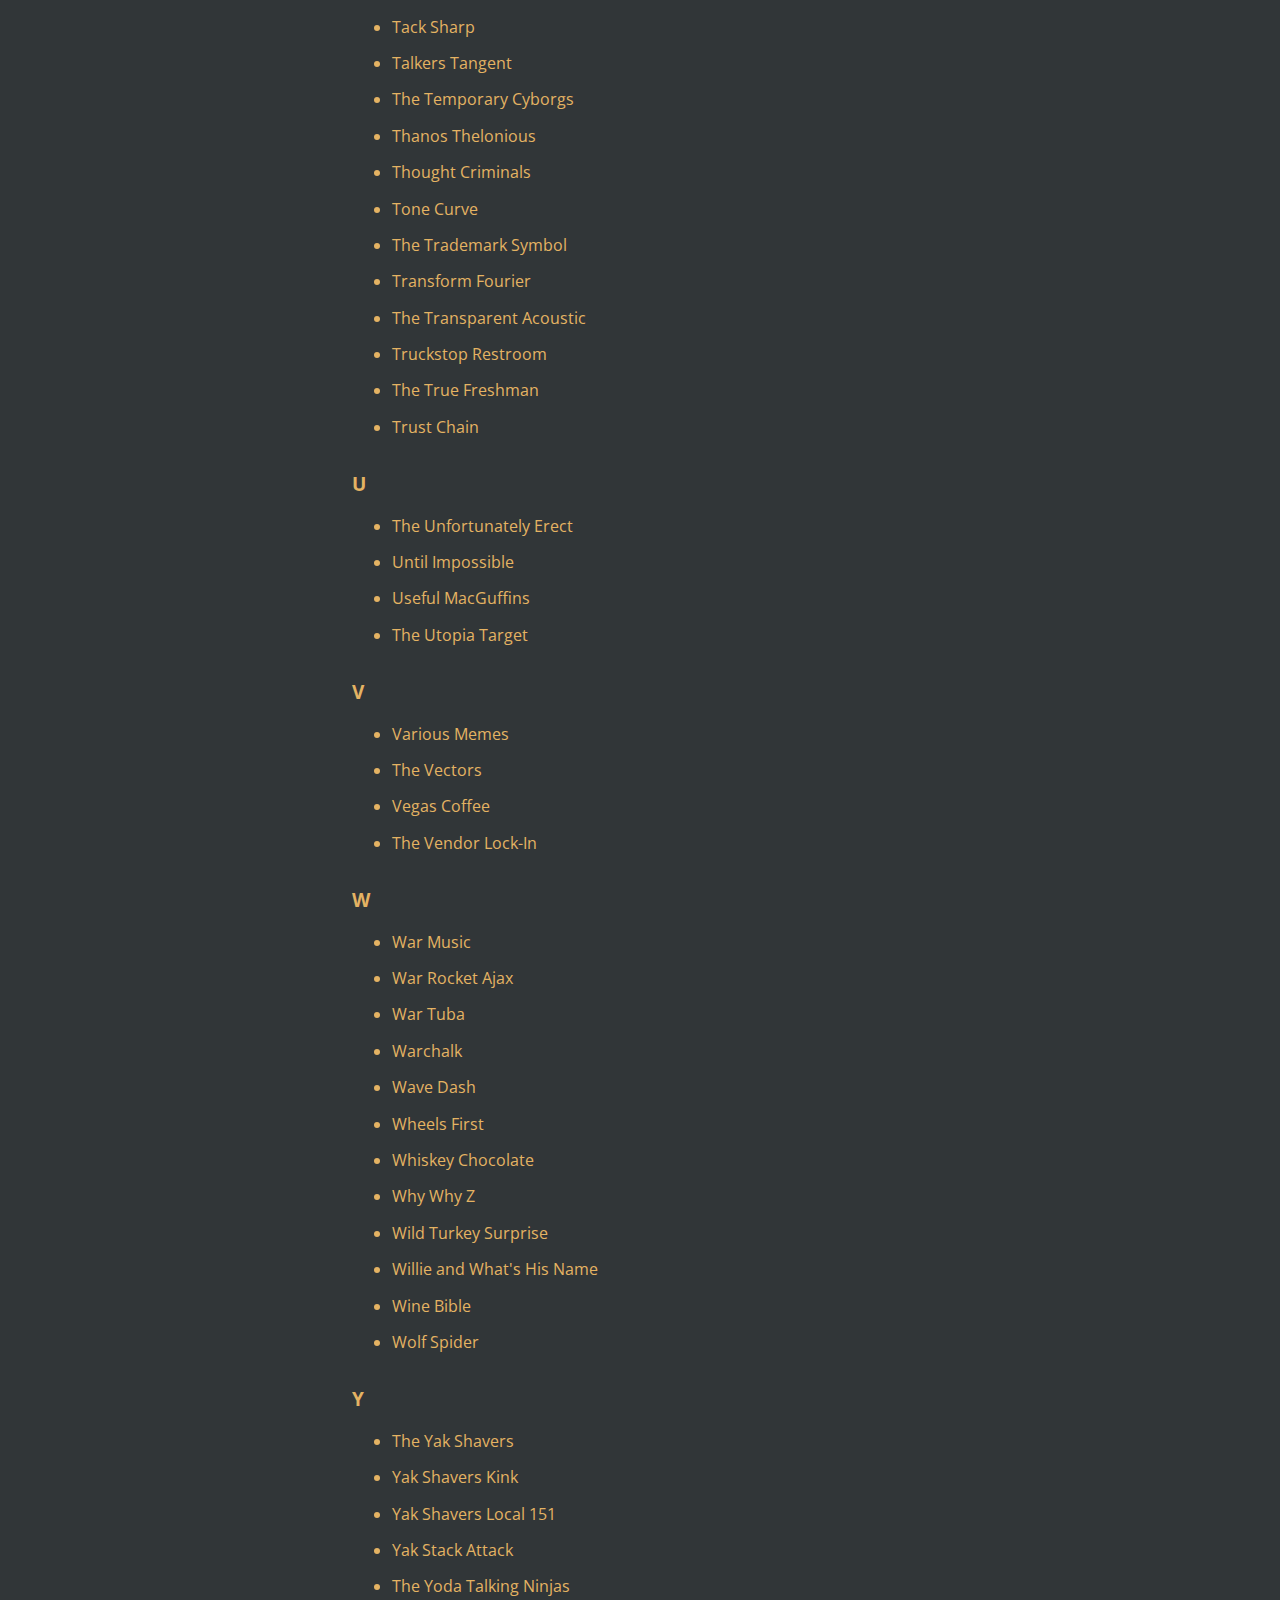
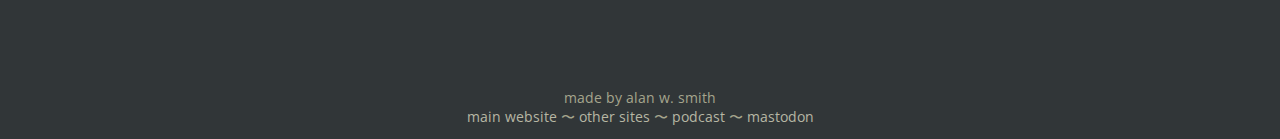
==== commit 15ce68e4: "Updated" ====
--- a/site/index.html
+++ b/site/index.html
@@ -143,7 +143,7 @@
     <main>
       <h1>Band Names</h1>
       <p>These are the names of my new band</p>
-      <h3>#</h3><ul><li>#! (pronunced shabang)</li></ul><h3>A</h3><ul><li>Abstraction Boundaries</li><li>The Abyss</li><li>Adama Maneuver</li><li>The Ain't No Jokes</li><li>Alt Defaults</li><li>Ankle Blisters</li><li>The Antipsychotics</li><li>Apple Razor Blade</li><li>Arthur And The Merlins</li><li>Ascot</li><li>Async Comm</li><li>atmo mod</li><li>The Authority</li></ul><h3>B</h3><ul><li>Baby Groot Doodle</li><li>Backdoor Progression</li><li>The Baseline Syndrome</li><li>The Better Said</li><li>Billion Laughs Attack</li><li>Block Sender</li><li>Blood Acid</li><li>Booze Box</li><li>The Breaking Changes</li><li>Bum Slider</li><li>Burner Candles</li><li>The Busy Signal</li><li>The Buzz Threshold</li></ul><h3>C</h3><ul><li>Car Wash Selfie</li><li>Cartoon Violence</li><li>Cat Crocs</li><li>Celebrity Professor</li><li>Chaos Fans</li><li>Chaos Grenade</li><li>The Church Coughers</li><li>The Church Giggles</li><li>The Cocaine Manic</li><li>Code Smell</li><li>Code Two</li><li>Combo Curses</li><li>Comparator Fusebox</li><li>Concussion Protocol</li><li>Conspiracy Mechanics</li><li>Context Drift</li><li>Craving Catharsis</li><li>Crime School</li></ul><h3>D</h3><ul><li>Dark Sometimes</li><li>Date Time Zulu</li><li>The De-orbit Burn</li><li>The Dead Blow Hammers</li><li>The Dead Dragonflies</li><li>The Dead Jellies</li><li>Dead Jury</li><li>Decision Tree</li><li>Decision Tree</li><li>The Decision Tree</li><li>Deeper Epiphany</li><li>Delta Time</li><li>Detritus</li><li>Diacritic Symbiosis</li><li>Disaster Recovery</li><li>Double Hurricane and the Murder Hornets</li><li>Dox Panic</li><li>Dragon Launch</li><li>The Dramatic Pets</li><li>The Dress Code Violations</li></ul><h3>E</h3><ul><li>Eagle, Houston</li><li>The Edge Case</li><li>Electric Super Sex</li><li>The Epoch Arguments</li><li>The Error Message</li><li>Exhale</li></ul><h3>F</h3><ul><li>Face Palm Picard</li><li>Fail Wail</li><li>The Fast Facades</li><li>The Fireable Offense</li><li>The Flaming Balls</li><li>Former Titans</li><li>Frequency Illusion</li><li>Fuck That Noise</li><li>The Future Historians</li></ul><h3>G</h3><ul><li>The Gated Snares</li><li>The Giant Spoon</li><li>Gjallarhorn</li><li>Go / No-Go</li><li>God Thunderbolt</li><li>The Goldblum Swagger</li><li>Grabthar's Hammer</li><li>The Great Hypothesis</li><li>The Greater Nerd Syndrome</li></ul><h3>H</h3><ul><li>Hangover Cheeseburger</li><li>The Hapax Legomenon</li><li>The Happy Path</li><li>Hard Naming</li><li>Hard Stop</li><li>Hawthorne Effect</li><li>The Helpful Hotkeys</li><li>Here Be Dragons</li><li>The Hermit Tendencies</li><li>Hobbit Mode</li><li>Hot Chicken</li></ul><h3>I</h3><ul><li>Ideas and Accidents</li><li>The Idempotent</li><li>ii–V–I</li><li>Imma Gonna</li><li>Infinite Descent</li><li>Infinite Scroll</li><li>Ink Drinkers</li><li>The Intentionally Blank</li><li>Inverse Octothorp</li><li>Invisible Clichés</li><li>The Irregardless</li><li>Italian Spiderman</li></ul><h3>J</h3><ul><li>James-Luc Sky-Baggins</li><li>Jelly Rage</li><li>The Jenga Assumptions</li><li>Journey's Hero</li><li>Jump Puzzle</li></ul><h3>K</h3><ul><li>kill -9</li><li>The Knowledge Tools</li><li>The Known Quantities</li><li>Konami Code</li></ul><h3>L</h3><ul><li>Language Lookers</li><li>Lazy River</li><li>Leeroy Jenkins</li><li>Like, Share, Subscribe</li><li>local 3k</li><li>The Long Familiars</li><li>Ludicrous Speed</li></ul><h3>M</h3><ul><li>The MacGyver Mullet</li><li>Magnetar</li><li>Make It Up In Volume</li><li>Maximum Chaos</li><li>Memento Mori</li><li>The Merely Marginal</li><li>The Mermaid Diagrams</li><li>Meter of Fact</li><li>Mind Physics</li><li>Mirror Shine</li><li>Mnemosyne</li><li>Moments of Vertigo</li><li>Moral Combat</li><li>The More Specific</li><li>Morgic Borton</li><li>Mullet Headlights</li><li>Multi-Pass</li><li>The Mute Mistake</li><li>Mute Switch</li><li>The Mythical Monsters</li></ul><h3>N</h3><ul><li>Negative Ghost Rider</li><li>The Neither Nor</li><li>Nocebo</li><li>Noise Floor</li><li>The Non-Trivials</li><li>Nose Whistle</li><li>Nostalgia No More</li><li>Not A Robot</li></ul><h3>O</h3><ul><li>Occident</li><li>October Light</li><li>Off By One</li><li>Old Man Moves</li><li>The Open Letter</li><li>The Optimistic</li><li>Out Of Band</li><li>Out of Scope</li></ul><h3>P</h3><ul><li>Panic Sync</li><li>Paranoia Fatigue</li><li>The Past Close Sellers</li><li>Peanut Butter Vengeance</li><li>The Perceptual Motion Machine</li><li>Piracy Invasion</li><li>Playboi Descarti</li><li>Please Read</li><li>The Pleasures Subjective</li><li>Plucky Comic Relief</li><li>The Polyphasic Nappers</li><li>Poop Cult</li><li>Poor Proxies</li><li>Port Clash</li><li>The Post Cold Loogies</li><li>Post No Bills</li><li>Presto Change-o</li><li>Previous Preface</li><li>Prince Hat</li><li>The Prosperity</li><li>The Psychoacoustics</li><li>The Psychovisuals</li></ul><h3>Q</h3><ul><li>Quarantine Haircut</li></ul><h3>R</h3><ul><li>Raster Vectors</li><li>Raw Text Blobs</li><li>Real People. Not Actors.</li><li>The Recursive Acronym</li><li>The Representative State Transfer</li><li>Restless Energy</li><li>Revolution Rain Out</li><li>Rinse, Repeat</li><li>Risk Profile</li><li>The Risky Mouth</li><li>The Roomba Knife Fight</li></ul><h3>S</h3><ul><li>The School Night Drinking Club</li><li>Schrödinger Chat</li><li>Schrödinger Fanta</li><li>Scope Creep</li><li>Sean Connery's Ghost</li><li>The See Also</li><li>Separation of Concerns</li><li>Sex Socks</li><li>Sex-O-Tron 9000</li><li>The Shameless Commerce Division</li><li>Slingshot Chickens</li><li>Smash Factor</li><li>The Smooth Jazz Situation</li><li>Snake Juice</li><li>Snake River Canyon</li><li>The Solo Twins</li><li>Space Calculator</li><li>The Space Station Windows</li><li>Spider Lightning</li><li>Steve Martin's Banjo</li><li>Strength of Shadows</li><li>The String Literals</li><li>Styx Fish</li><li>sudo !! (pronounced sudo bang bang)</li><li>Superman’s Socks</li><li>Suspicious Motives</li><li>Swamp Ass</li></ul><h3>T</h3><ul><li>Tack Sharp</li><li>Talkers Tangent</li><li>The Temporary Cyborgs</li><li>Thanos Thelonious</li><li>Thought Criminals</li><li>Tone Curve</li><li>The Trademark Symbol</li><li>Transform Fourier</li><li>The Transparent Acoustic</li><li>Truckstop Restroom</li><li>The True Freshman</li><li>Trust Chain</li></ul><h3>U</h3><ul><li>The Unfortunately Erect</li><li>Until Impossible</li><li>Useful MacGuffins</li><li>The Utopia Target</li></ul><h3>V</h3><ul><li>Various Memes</li><li>The Vectors</li><li>Vegas Coffee</li><li>The Vendor Lock-In</li></ul><h3>W</h3><ul><li>War Music</li><li>War Rocket Ajax</li><li>War Tuba</li><li>Warchalk</li><li>Wave Dash</li><li>Wheels First</li><li>Whiskey Chocolate</li><li>Why Why Z</li><li>Wild Turkey Surprise</li><li>Willie and What's His Name</li><li>Wine Bible</li><li>Wolf Spider</li></ul><h3>Y</h3><ul><li>The Yak Shavers</li><li>Yak Shavers Kink</li><li>Yak Shavers Local 151</li><li>Yak Stack Attack</li><li>The Yoda Talking Ninjas</li></ul>
+      <h3>#</h3><ul><li>#! (pronunced shabang)</li></ul><h3>A</h3><ul><li>Abstraction Boundaries</li><li>The Abyss</li><li>Adama Maneuver</li><li>Alt Defaults</li><li>Ankle Blisters</li><li>The Antipsychotics</li><li>Apple Razor Blade</li><li>Arthur And The Merlins</li><li>Ascot</li><li>Async Comm</li><li>atmo mod</li><li>The Authority</li></ul><h3>B</h3><ul><li>Baby Groot Doodle</li><li>Backdoor Progression</li><li>The Baseline Syndrome</li><li>The Better Said</li><li>Billion Laughs Attack</li><li>Block Sender</li><li>Blood Acid</li><li>Booze Box</li><li>The Breaking Changes</li><li>Bum Slider</li><li>Burner Candles</li><li>The Busy Signal</li><li>The Buzz Threshold</li></ul><h3>C</h3><ul><li>Car Wash Selfie</li><li>Cartoon Violence</li><li>Cat Crocs</li><li>Celebrity Professor</li><li>Chaos Fans</li><li>Chaos Grenade</li><li>The Church Coughers</li><li>The Church Giggles</li><li>The Cocaine Manic</li><li>Code Smell</li><li>Code Two</li><li>Combo Curses</li><li>Comparator Fusebox</li><li>Concussion Protocol</li><li>Conspiracy Mechanics</li><li>Context Drift</li><li>Craving Catharsis</li><li>Crime School</li></ul><h3>D</h3><ul><li>Dark Sometimes</li><li>Date Time Zulu</li><li>The De-orbit Burn</li><li>The Dead Blow Hammers</li><li>The Dead Dragonflies</li><li>The Dead Jellies</li><li>Dead Jury</li><li>Decision Tree</li><li>Decision Tree</li><li>The Decision Tree</li><li>Deeper Epiphany</li><li>Delta Time</li><li>Detritus</li><li>Diacritic Symbiosis</li><li>Disaster Recovery</li><li>Double Hurricane and the Murder Hornets</li><li>Dox Panic</li><li>Dragon Launch</li><li>The Dramatic Pets</li><li>The Dress Code Violations</li></ul><h3>E</h3><ul><li>Eagle, Houston</li><li>The Edge Case</li><li>Electric Super Sex</li><li>The Epoch Arguments</li><li>The Error Message</li><li>Exhale</li></ul><h3>F</h3><ul><li>Face Palm Picard</li><li>Fail Wail</li><li>The Fast Facades</li><li>The Fireable Offense</li><li>The Flaming Balls</li><li>Former Titans</li><li>Frequency Illusion</li><li>Fuck That Noise</li><li>The Future Historians</li></ul><h3>G</h3><ul><li>The Gated Snares</li><li>The Giant Spoon</li><li>Gjallarhorn</li><li>Go / No-Go</li><li>God Thunderbolt</li><li>The Goldblum Swagger</li><li>Grabthar's Hammer</li><li>The Great Hypothesis</li><li>The Greater Nerd Syndrome</li></ul><h3>H</h3><ul><li>Hangover Cheeseburger</li><li>The Hapax Legomenon</li><li>The Happy Path</li><li>Hard Naming</li><li>Hard Stop</li><li>Hawthorne Effect</li><li>The Helpful Hotkeys</li><li>Here Be Dragons</li><li>The Hermit Tendencies</li><li>Hobbit Mode</li><li>Hot Chicken</li></ul><h3>I</h3><ul><li>Ideas and Accidents</li><li>The Idempotent</li><li>ii–V–I</li><li>Imma Gonna</li><li>Infinite Descent</li><li>Infinite Scroll</li><li>Ink Drinkers</li><li>The Intentionally Blank</li><li>Inverse Octothorp</li><li>Invisible Clichés</li><li>The Irregardless</li><li>Italian Spiderman</li></ul><h3>J</h3><ul><li>James-Luc Sky-Baggins</li><li>Jelly Rage</li><li>The Jenga Assumptions</li><li>Journey's Hero</li><li>Jump Puzzle</li></ul><h3>K</h3><ul><li>kill -9</li><li>The Knowledge Tools</li><li>The Known Quantities</li><li>Konami Code</li></ul><h3>L</h3><ul><li>Language Lookers</li><li>Lazy River</li><li>Leeroy Jenkins</li><li>Like, Share, Subscribe</li><li>local 3k</li><li>The Long Familiars</li><li>Ludicrous Speed</li></ul><h3>M</h3><ul><li>The MacGyver Mullet</li><li>Magnetar</li><li>Make It Up In Volume</li><li>Maximum Chaos</li><li>Memento Mori</li><li>The Merely Marginal</li><li>The Mermaid Diagrams</li><li>Meter of Fact</li><li>Mind Physics</li><li>Mirror Shine</li><li>Mnemosyne</li><li>Moments of Vertigo</li><li>Moral Combat</li><li>The More Specific</li><li>Morgic Borton</li><li>Mullet Headlights</li><li>Multi-Pass</li><li>The Mute Mistake</li><li>Mute Switch</li><li>The Mythical Monsters</li></ul><h3>N</h3><ul><li>Negative Ghost Rider</li><li>The Neither Nor</li><li>Nocebo</li><li>Noise Floor</li><li>The Non-Trivials</li><li>Nose Whistle</li><li>Nostalgia No More</li><li>Not A Robot</li></ul><h3>O</h3><ul><li>Occident</li><li>October Light</li><li>Off By One</li><li>Old Man Moves</li><li>The Open Letter</li><li>The Optimistic</li><li>Out Of Band</li><li>Out of Scope</li></ul><h3>P</h3><ul><li>Panic Sync</li><li>Paranoia Fatigue</li><li>The Past Close Sellers</li><li>Peanut Butter Vengeance</li><li>The Perceptual Motion Machine</li><li>Piracy Invasion</li><li>Playboi Descarti</li><li>Please Read</li><li>The Pleasures Subjective</li><li>Plucky Comic Relief</li><li>The Polyphasic Nappers</li><li>Poop Cult</li><li>Poor Proxies</li><li>Port Clash</li><li>The Post Cold Loogies</li><li>Post No Bills</li><li>Presto Change-o</li><li>Previous Preface</li><li>Prince Hat</li><li>The Prosperity</li><li>The Psychoacoustics</li><li>The Psychovisuals</li></ul><h3>Q</h3><ul><li>Quarantine Haircut</li></ul><h3>R</h3><ul><li>Raster Vectors</li><li>Raw Text Blobs</li><li>Real People. Not Actors.</li><li>The Recursive Acronym</li><li>The Representative State Transfer</li><li>Restless Energy</li><li>Revolution Rain Out</li><li>Rinse, Repeat</li><li>Risk Profile</li><li>The Risky Mouth</li><li>The Roomba Knife Fight</li></ul><h3>S</h3><ul><li>The School Night Drinking Club</li><li>Schrödinger Chat</li><li>Schrödinger Fanta</li><li>Scope Creep</li><li>Sean Connery's Ghost</li><li>The See Also</li><li>Separation of Concerns</li><li>Sex Socks</li><li>Sex-O-Tron 9000</li><li>The Shameless Commerce Division</li><li>Slingshot Chickens</li><li>Smash Factor</li><li>The Smooth Jazz Situation</li><li>Snake Juice</li><li>Snake River Canyon</li><li>The Solo Twins</li><li>Space Calculator</li><li>The Space Station Windows</li><li>Spider Lightning</li><li>Steve Martin's Banjo</li><li>Strength of Shadows</li><li>The String Literals</li><li>Styx Fish</li><li>sudo !! (pronounced sudo bang bang)</li><li>Superman’s Socks</li><li>Suspicious Motives</li><li>Swamp Ass</li></ul><h3>T</h3><ul><li>Tack Sharp</li><li>Talkers Tangent</li><li>The Temporary Cyborgs</li><li>Thanos Thelonious</li><li>Thought Criminals</li><li>Tone Curve</li><li>The Trademark Symbol</li><li>Transform Fourier</li><li>The Transparent Acoustic</li><li>Truckstop Restroom</li><li>The True Freshman</li><li>Trust Chain</li></ul><h3>U</h3><ul><li>The Unfortunately Erect</li><li>Until Impossible</li><li>Useful MacGuffins</li><li>The Utopia Target</li></ul><h3>V</h3><ul><li>Various Memes</li><li>The Vectors</li><li>Vegas Coffee</li><li>The Vendor Lock-In</li></ul><h3>W</h3><ul><li>War Music</li><li>War Rocket Ajax</li><li>War Tuba</li><li>Warchalk</li><li>Wave Dash</li><li>Wheels First</li><li>Whiskey Chocolate</li><li>Why Why Z</li><li>Wild Turkey Surprise</li><li>Willie and What's His Name</li><li>Wine Bible</li><li>Wolf Spider</li></ul><h3>Y</h3><ul><li>The Yak Shavers</li><li>Yak Shavers Kink</li><li>Yak Shavers Local 151</li><li>Yak Stack Attack</li><li>The Yoda Talking Ninjas</li></ul>
     </main>
     <footer>
       made by alan w. smith
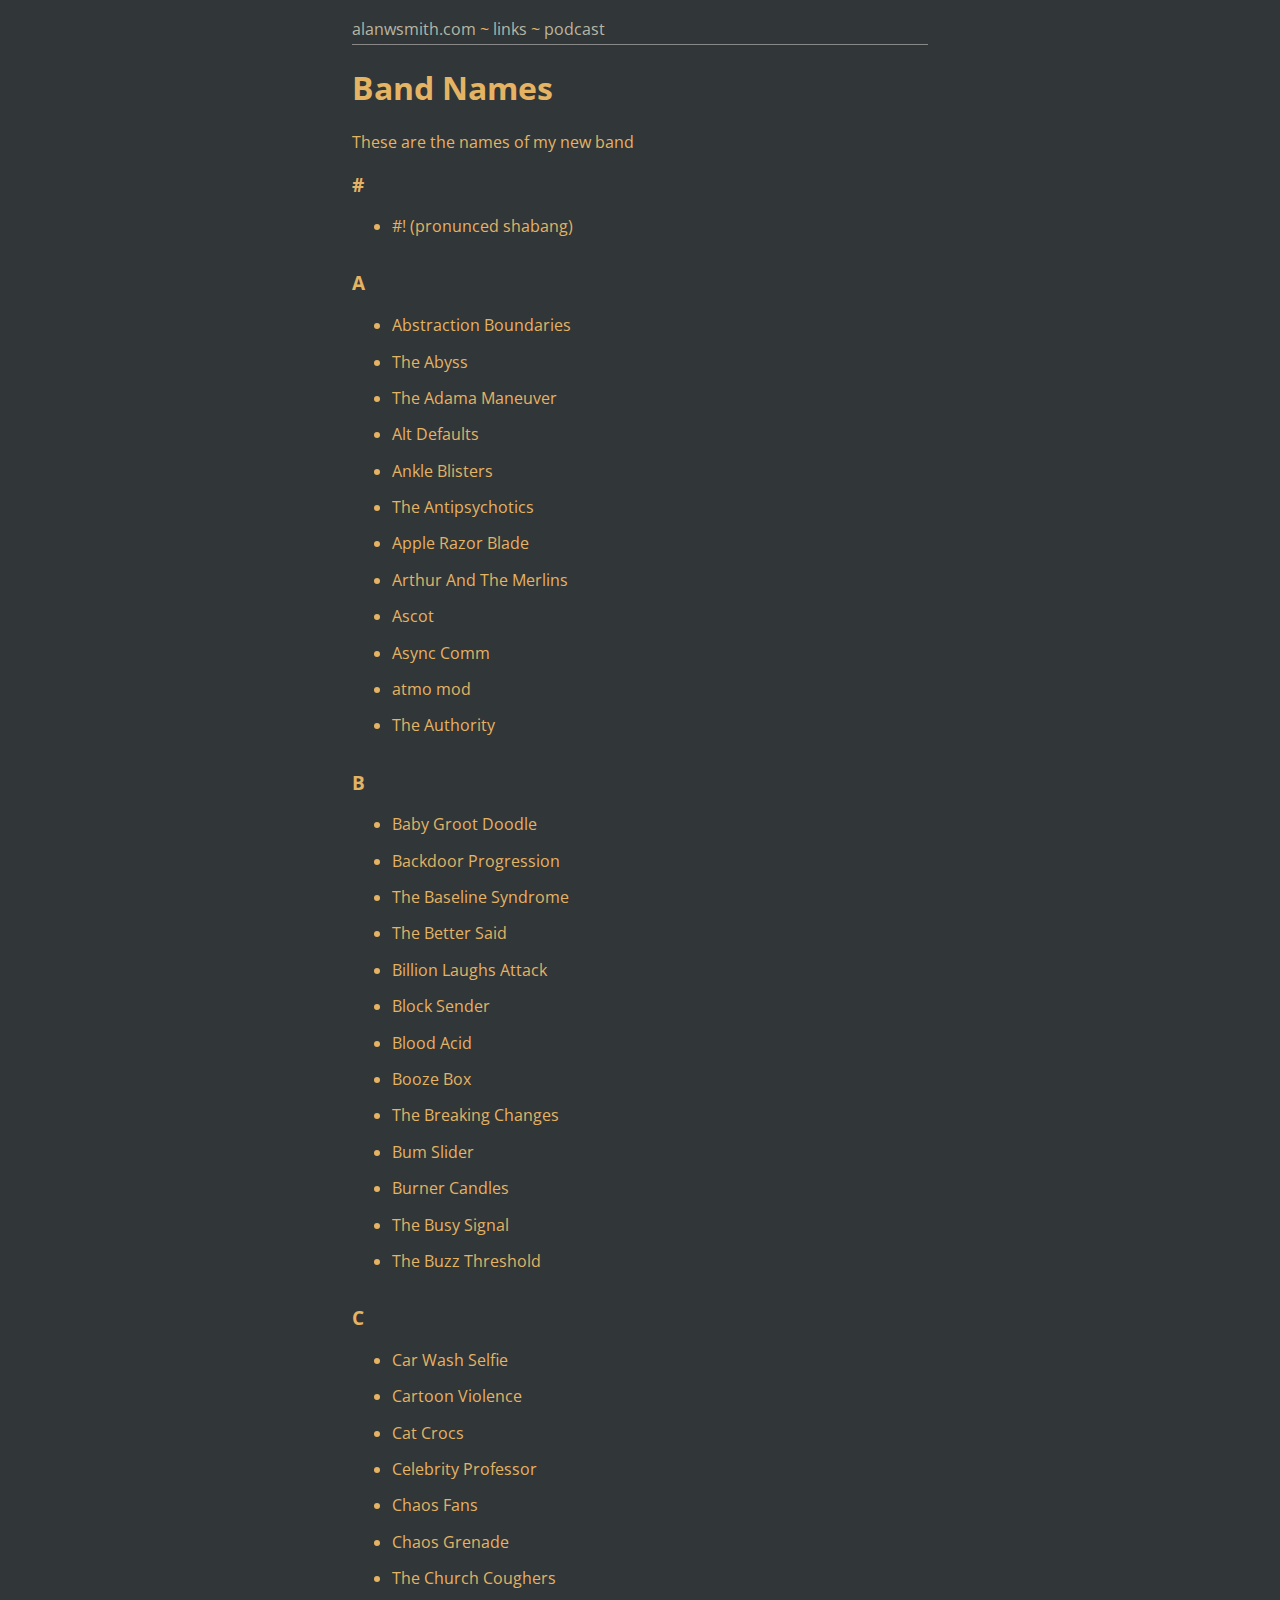
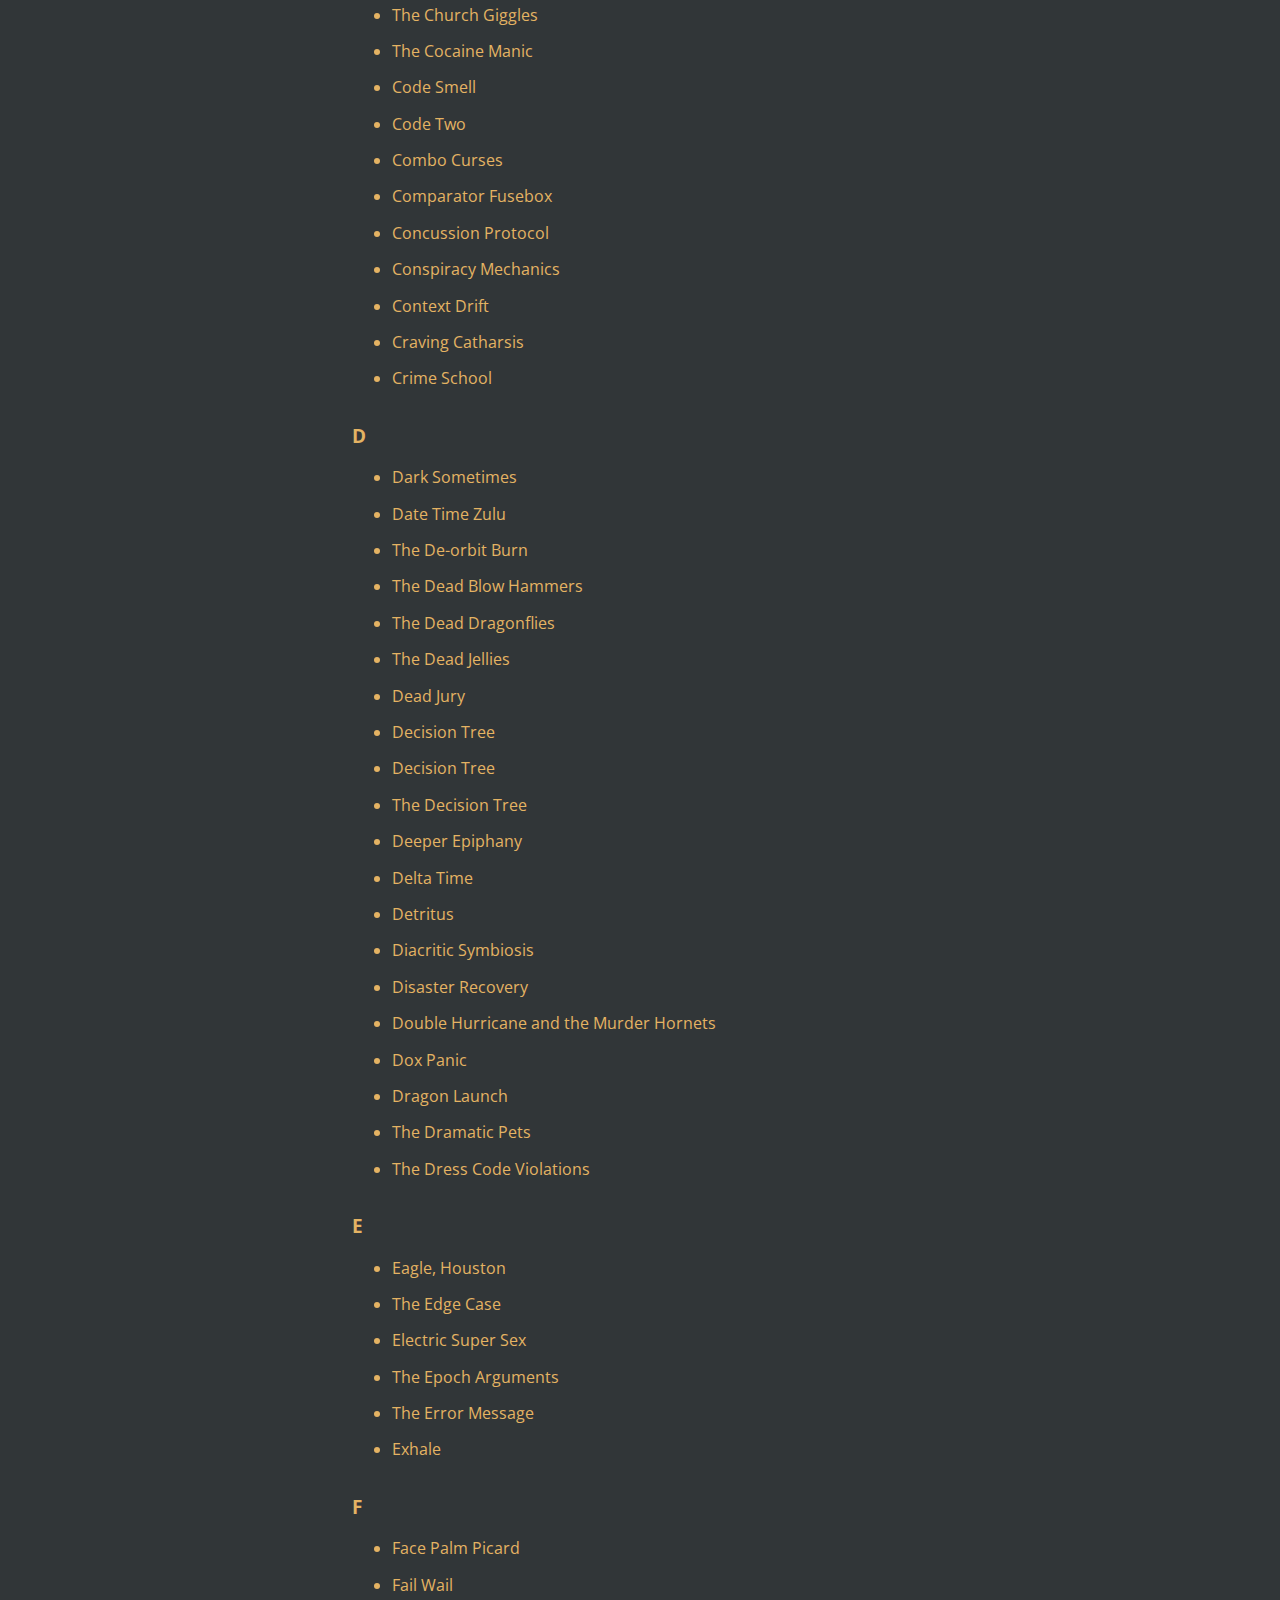
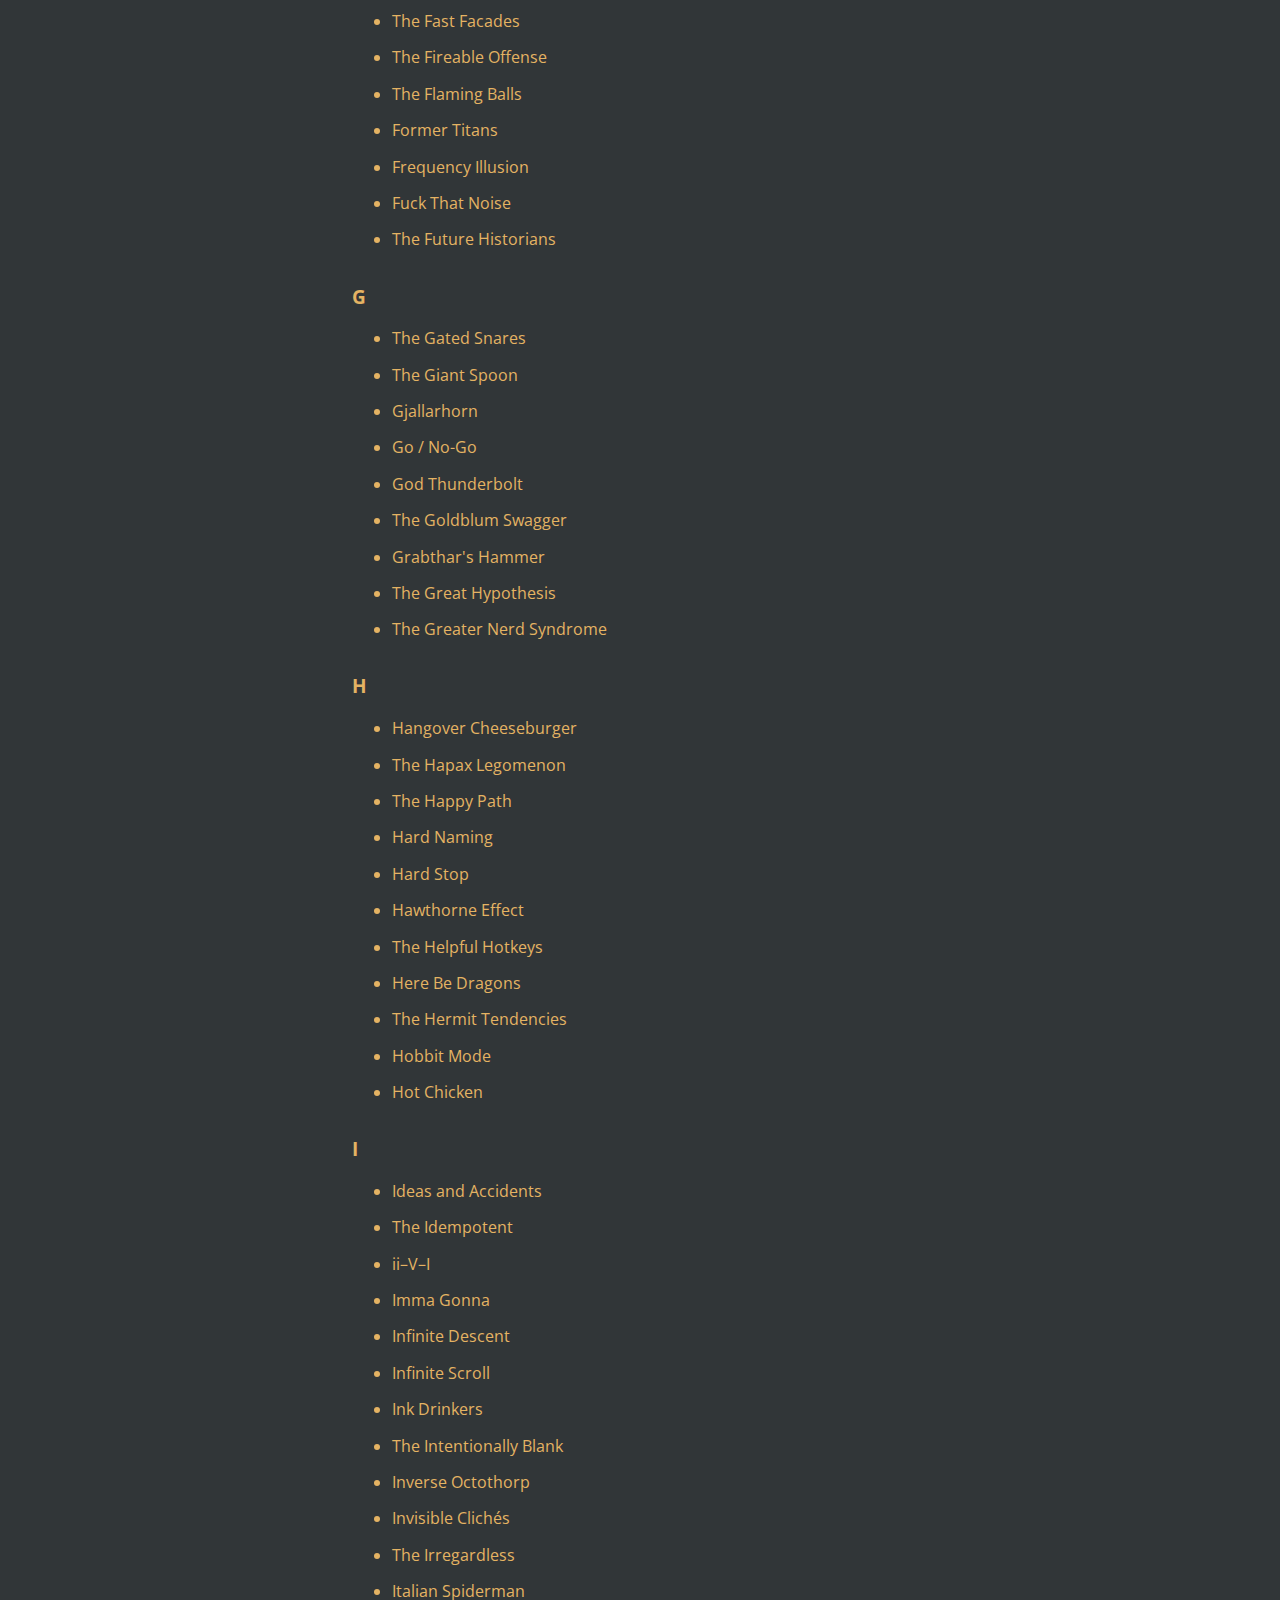
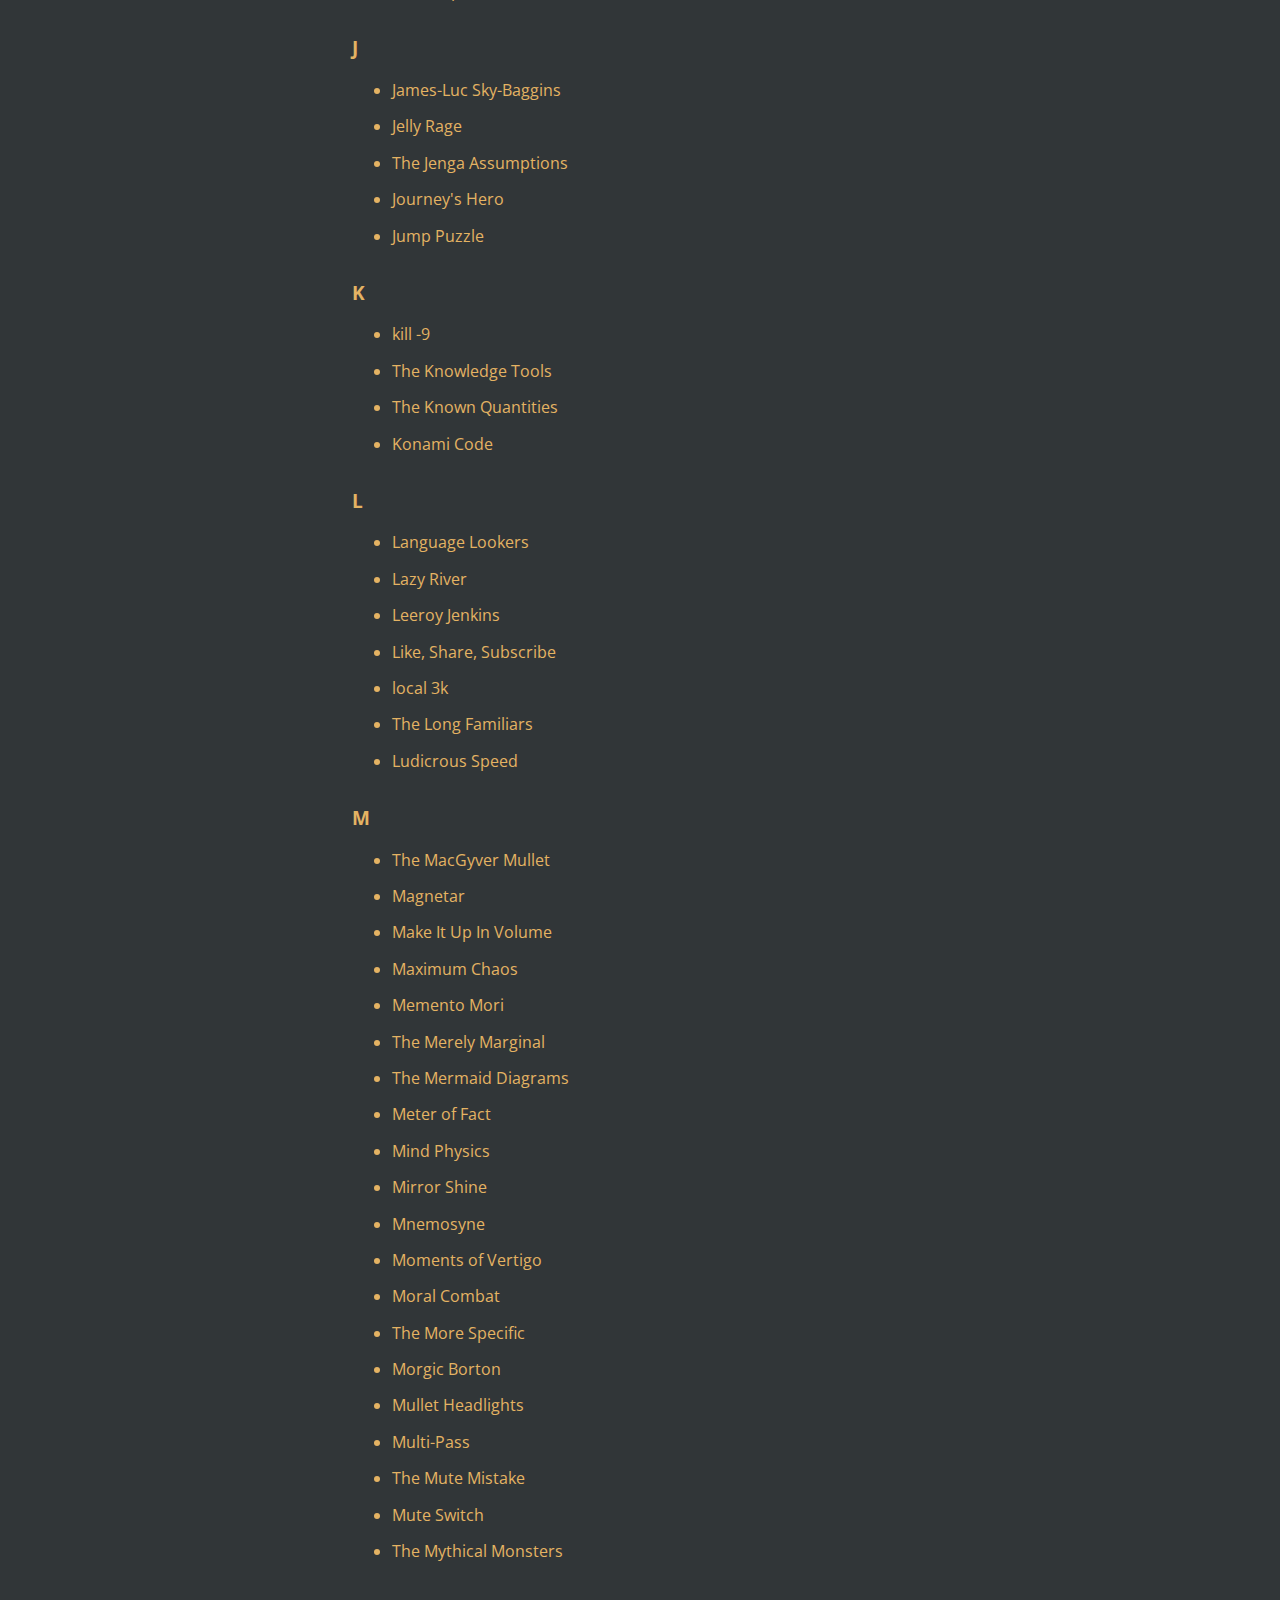
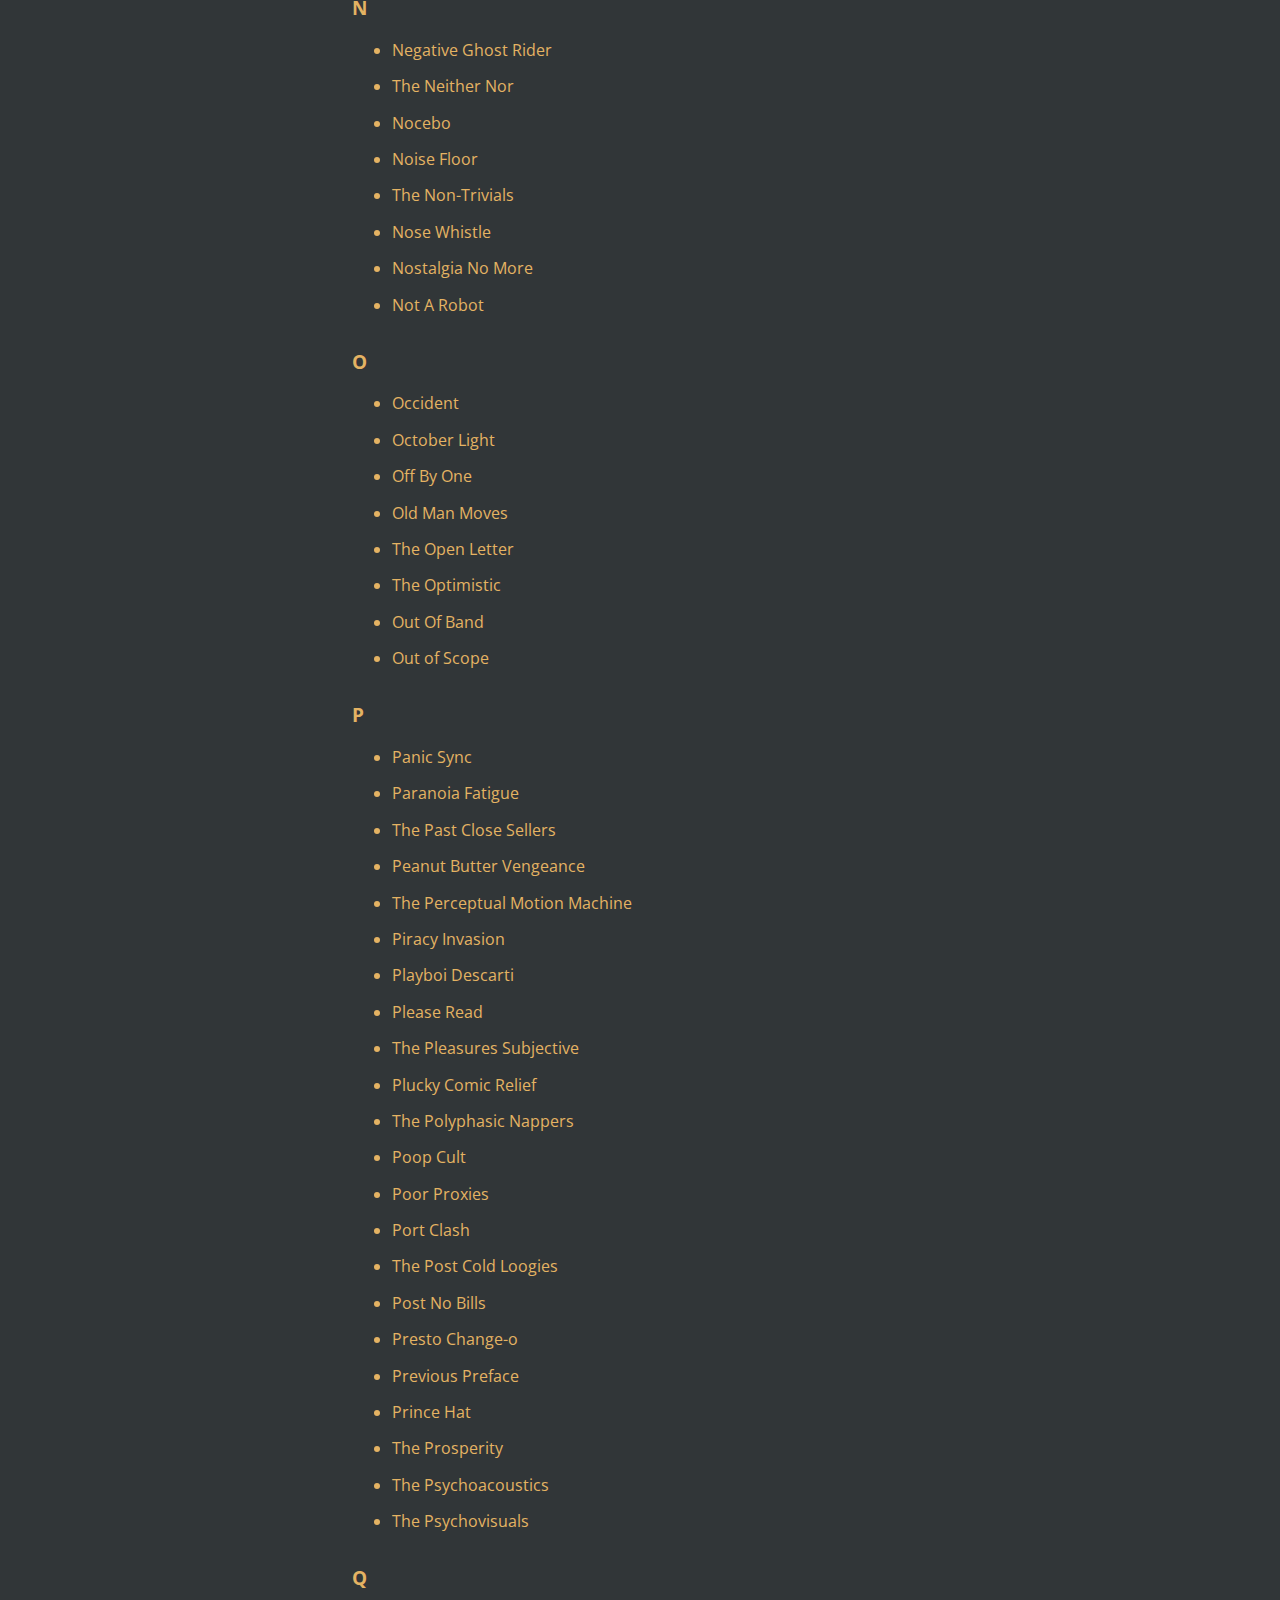
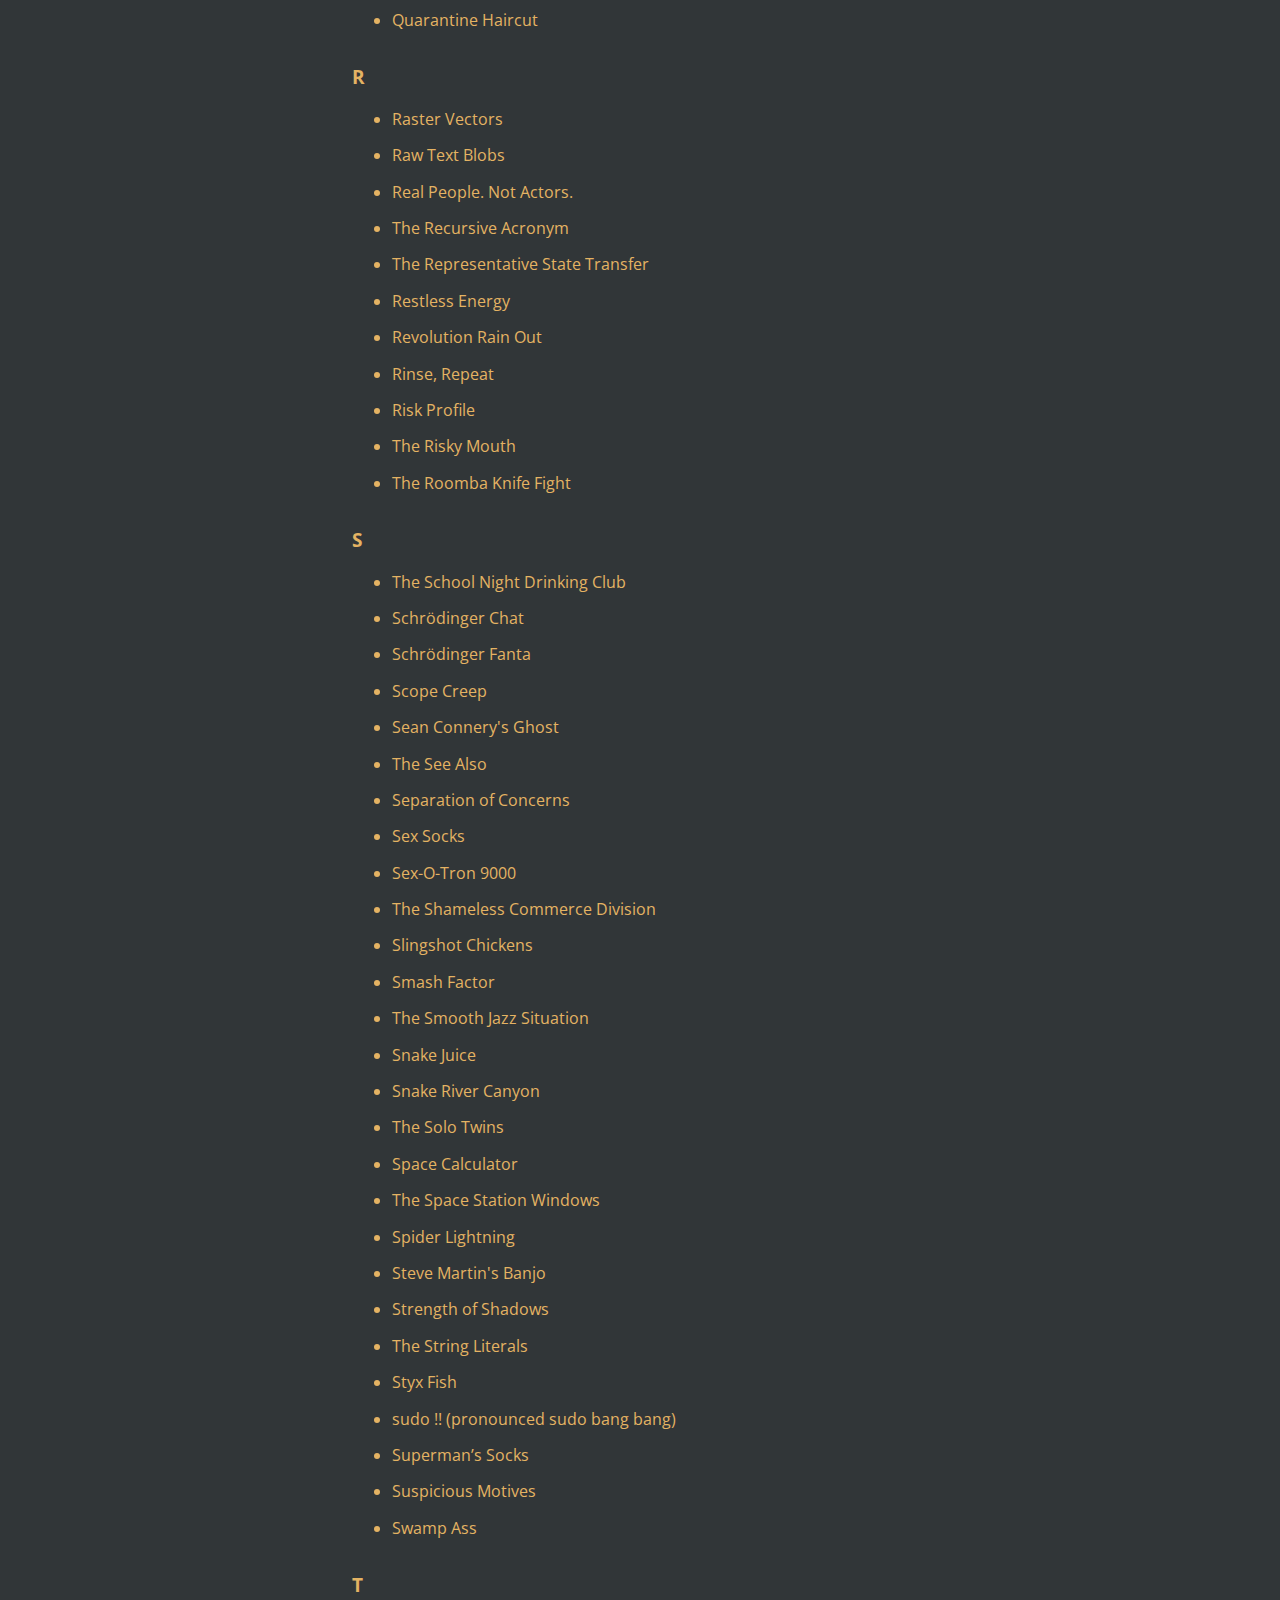
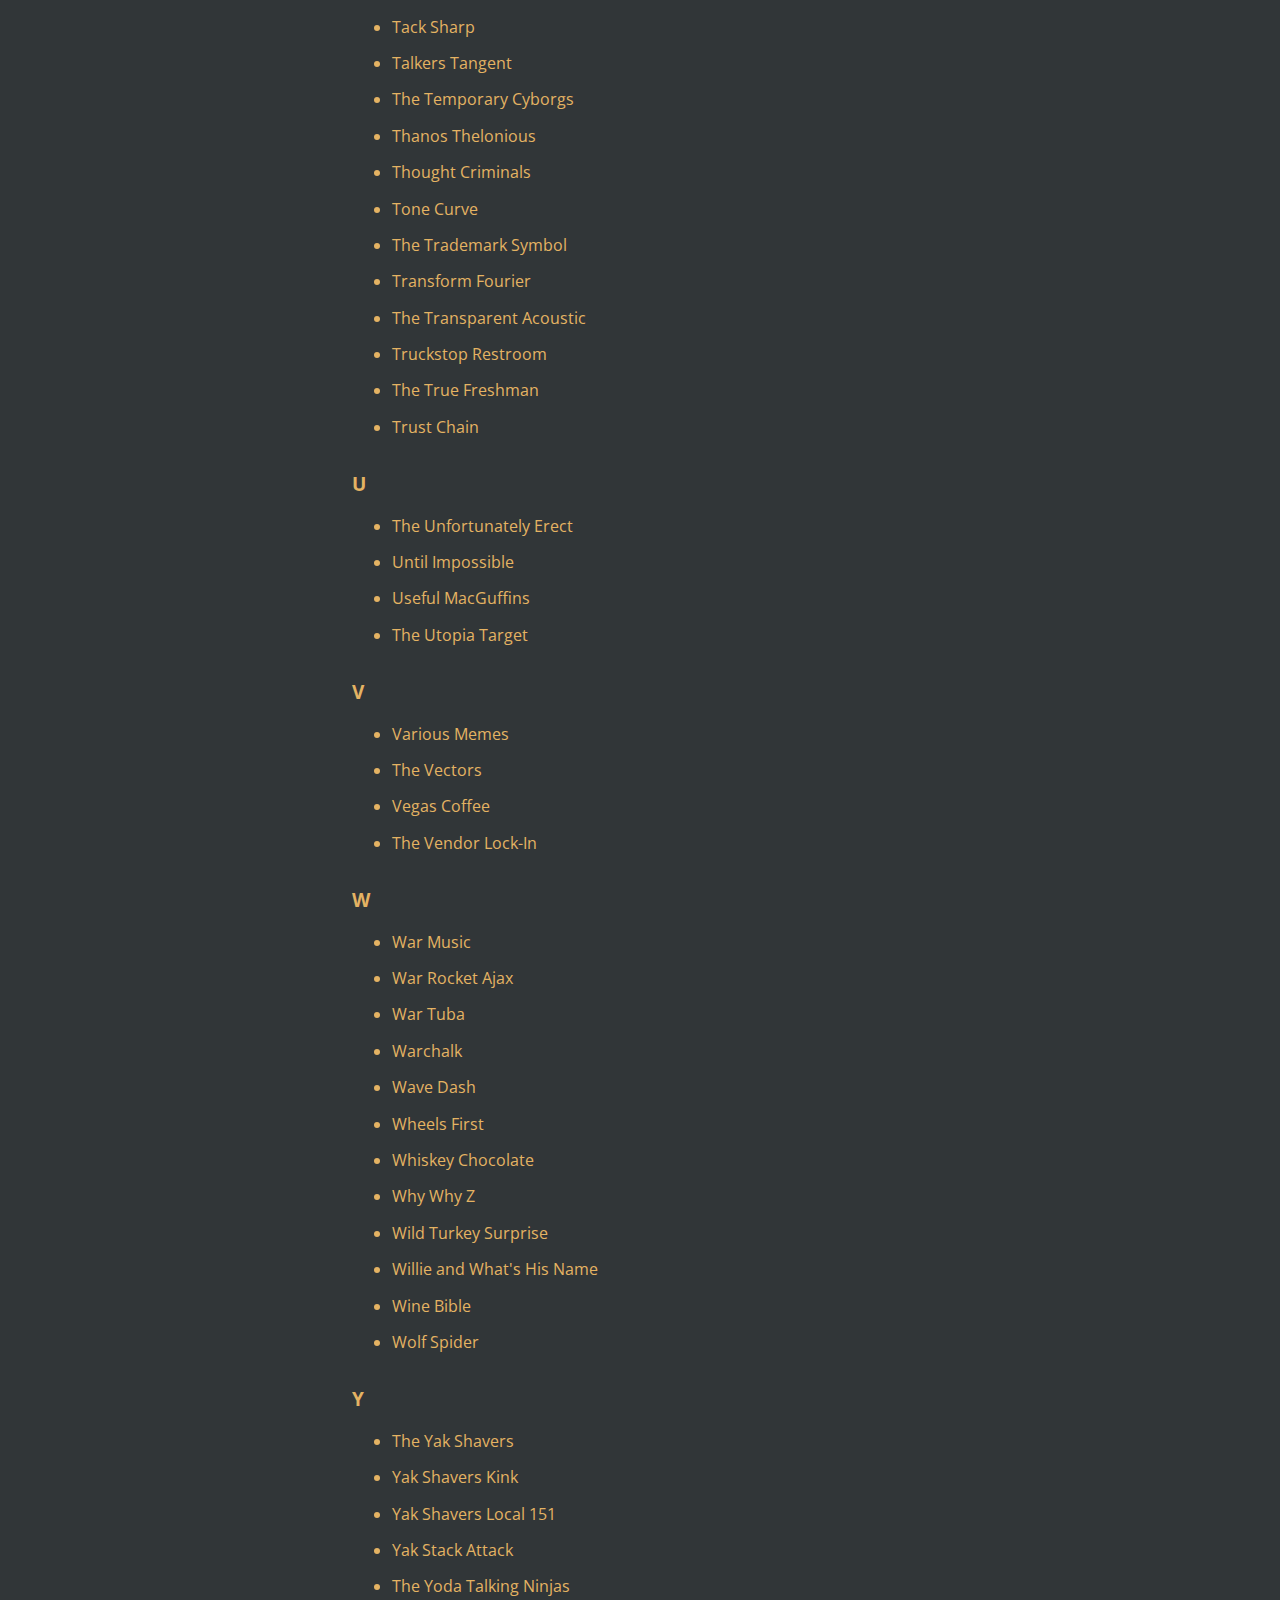
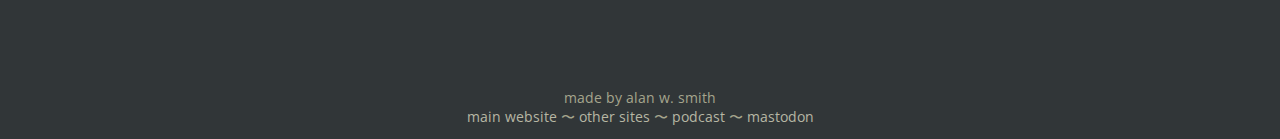
==== commit 3978ef13: "Updates" ====
--- a/site/index.html
+++ b/site/index.html
@@ -143,7 +143,7 @@
     <main>
       <h1>Band Names</h1>
       <p>These are the names of my new band</p>
-      <h3>#</h3><ul><li>#! (pronunced shabang)</li></ul><h3>A</h3><ul><li>Abstraction Boundaries</li><li>The Abyss</li><li>Adama Maneuver</li><li>Alt Defaults</li><li>Ankle Blisters</li><li>The Antipsychotics</li><li>Apple Razor Blade</li><li>Arthur And The Merlins</li><li>Ascot</li><li>Async Comm</li><li>atmo mod</li><li>The Authority</li></ul><h3>B</h3><ul><li>Baby Groot Doodle</li><li>Backdoor Progression</li><li>The Baseline Syndrome</li><li>The Better Said</li><li>Billion Laughs Attack</li><li>Block Sender</li><li>Blood Acid</li><li>Booze Box</li><li>The Breaking Changes</li><li>Bum Slider</li><li>Burner Candles</li><li>The Busy Signal</li><li>The Buzz Threshold</li></ul><h3>C</h3><ul><li>Car Wash Selfie</li><li>Cartoon Violence</li><li>Cat Crocs</li><li>Celebrity Professor</li><li>Chaos Fans</li><li>Chaos Grenade</li><li>The Church Coughers</li><li>The Church Giggles</li><li>The Cocaine Manic</li><li>Code Smell</li><li>Code Two</li><li>Combo Curses</li><li>Comparator Fusebox</li><li>Concussion Protocol</li><li>Conspiracy Mechanics</li><li>Context Drift</li><li>Craving Catharsis</li><li>Crime School</li></ul><h3>D</h3><ul><li>Dark Sometimes</li><li>Date Time Zulu</li><li>The De-orbit Burn</li><li>The Dead Blow Hammers</li><li>The Dead Dragonflies</li><li>The Dead Jellies</li><li>Dead Jury</li><li>Decision Tree</li><li>Decision Tree</li><li>The Decision Tree</li><li>Deeper Epiphany</li><li>Delta Time</li><li>Detritus</li><li>Diacritic Symbiosis</li><li>Disaster Recovery</li><li>Double Hurricane and the Murder Hornets</li><li>Dox Panic</li><li>Dragon Launch</li><li>The Dramatic Pets</li><li>The Dress Code Violations</li></ul><h3>E</h3><ul><li>Eagle, Houston</li><li>The Edge Case</li><li>Electric Super Sex</li><li>The Epoch Arguments</li><li>The Error Message</li><li>Exhale</li></ul><h3>F</h3><ul><li>Face Palm Picard</li><li>Fail Wail</li><li>The Fast Facades</li><li>The Fireable Offense</li><li>The Flaming Balls</li><li>Former Titans</li><li>Frequency Illusion</li><li>Fuck That Noise</li><li>The Future Historians</li></ul><h3>G</h3><ul><li>The Gated Snares</li><li>The Giant Spoon</li><li>Gjallarhorn</li><li>Go / No-Go</li><li>God Thunderbolt</li><li>The Goldblum Swagger</li><li>Grabthar's Hammer</li><li>The Great Hypothesis</li><li>The Greater Nerd Syndrome</li></ul><h3>H</h3><ul><li>Hangover Cheeseburger</li><li>The Hapax Legomenon</li><li>The Happy Path</li><li>Hard Naming</li><li>Hard Stop</li><li>Hawthorne Effect</li><li>The Helpful Hotkeys</li><li>Here Be Dragons</li><li>The Hermit Tendencies</li><li>Hobbit Mode</li><li>Hot Chicken</li></ul><h3>I</h3><ul><li>Ideas and Accidents</li><li>The Idempotent</li><li>ii–V–I</li><li>Imma Gonna</li><li>Infinite Descent</li><li>Infinite Scroll</li><li>Ink Drinkers</li><li>The Intentionally Blank</li><li>Inverse Octothorp</li><li>Invisible Clichés</li><li>The Irregardless</li><li>Italian Spiderman</li></ul><h3>J</h3><ul><li>James-Luc Sky-Baggins</li><li>Jelly Rage</li><li>The Jenga Assumptions</li><li>Journey's Hero</li><li>Jump Puzzle</li></ul><h3>K</h3><ul><li>kill -9</li><li>The Knowledge Tools</li><li>The Known Quantities</li><li>Konami Code</li></ul><h3>L</h3><ul><li>Language Lookers</li><li>Lazy River</li><li>Leeroy Jenkins</li><li>Like, Share, Subscribe</li><li>local 3k</li><li>The Long Familiars</li><li>Ludicrous Speed</li></ul><h3>M</h3><ul><li>The MacGyver Mullet</li><li>Magnetar</li><li>Make It Up In Volume</li><li>Maximum Chaos</li><li>Memento Mori</li><li>The Merely Marginal</li><li>The Mermaid Diagrams</li><li>Meter of Fact</li><li>Mind Physics</li><li>Mirror Shine</li><li>Mnemosyne</li><li>Moments of Vertigo</li><li>Moral Combat</li><li>The More Specific</li><li>Morgic Borton</li><li>Mullet Headlights</li><li>Multi-Pass</li><li>The Mute Mistake</li><li>Mute Switch</li><li>The Mythical Monsters</li></ul><h3>N</h3><ul><li>Negative Ghost Rider</li><li>The Neither Nor</li><li>Nocebo</li><li>Noise Floor</li><li>The Non-Trivials</li><li>Nose Whistle</li><li>Nostalgia No More</li><li>Not A Robot</li></ul><h3>O</h3><ul><li>Occident</li><li>October Light</li><li>Off By One</li><li>Old Man Moves</li><li>The Open Letter</li><li>The Optimistic</li><li>Out Of Band</li><li>Out of Scope</li></ul><h3>P</h3><ul><li>Panic Sync</li><li>Paranoia Fatigue</li><li>The Past Close Sellers</li><li>Peanut Butter Vengeance</li><li>The Perceptual Motion Machine</li><li>Piracy Invasion</li><li>Playboi Descarti</li><li>Please Read</li><li>The Pleasures Subjective</li><li>Plucky Comic Relief</li><li>The Polyphasic Nappers</li><li>Poop Cult</li><li>Poor Proxies</li><li>Port Clash</li><li>The Post Cold Loogies</li><li>Post No Bills</li><li>Presto Change-o</li><li>Previous Preface</li><li>Prince Hat</li><li>The Prosperity</li><li>The Psychoacoustics</li><li>The Psychovisuals</li></ul><h3>Q</h3><ul><li>Quarantine Haircut</li></ul><h3>R</h3><ul><li>Raster Vectors</li><li>Raw Text Blobs</li><li>Real People. Not Actors.</li><li>The Recursive Acronym</li><li>The Representative State Transfer</li><li>Restless Energy</li><li>Revolution Rain Out</li><li>Rinse, Repeat</li><li>Risk Profile</li><li>The Risky Mouth</li><li>The Roomba Knife Fight</li></ul><h3>S</h3><ul><li>The School Night Drinking Club</li><li>Schrödinger Chat</li><li>Schrödinger Fanta</li><li>Scope Creep</li><li>Sean Connery's Ghost</li><li>The See Also</li><li>Separation of Concerns</li><li>Sex Socks</li><li>Sex-O-Tron 9000</li><li>The Shameless Commerce Division</li><li>Slingshot Chickens</li><li>Smash Factor</li><li>The Smooth Jazz Situation</li><li>Snake Juice</li><li>Snake River Canyon</li><li>The Solo Twins</li><li>Space Calculator</li><li>The Space Station Windows</li><li>Spider Lightning</li><li>Steve Martin's Banjo</li><li>Strength of Shadows</li><li>The String Literals</li><li>Styx Fish</li><li>sudo !! (pronounced sudo bang bang)</li><li>Superman’s Socks</li><li>Suspicious Motives</li><li>Swamp Ass</li></ul><h3>T</h3><ul><li>Tack Sharp</li><li>Talkers Tangent</li><li>The Temporary Cyborgs</li><li>Thanos Thelonious</li><li>Thought Criminals</li><li>Tone Curve</li><li>The Trademark Symbol</li><li>Transform Fourier</li><li>The Transparent Acoustic</li><li>Truckstop Restroom</li><li>The True Freshman</li><li>Trust Chain</li></ul><h3>U</h3><ul><li>The Unfortunately Erect</li><li>Until Impossible</li><li>Useful MacGuffins</li><li>The Utopia Target</li></ul><h3>V</h3><ul><li>Various Memes</li><li>The Vectors</li><li>Vegas Coffee</li><li>The Vendor Lock-In</li></ul><h3>W</h3><ul><li>War Music</li><li>War Rocket Ajax</li><li>War Tuba</li><li>Warchalk</li><li>Wave Dash</li><li>Wheels First</li><li>Whiskey Chocolate</li><li>Why Why Z</li><li>Wild Turkey Surprise</li><li>Willie and What's His Name</li><li>Wine Bible</li><li>Wolf Spider</li></ul><h3>Y</h3><ul><li>The Yak Shavers</li><li>Yak Shavers Kink</li><li>Yak Shavers Local 151</li><li>Yak Stack Attack</li><li>The Yoda Talking Ninjas</li></ul>
+      <h3>#</h3><ul><li>#! (pronunced shabang)</li></ul><h3>A</h3><ul><li>Abstraction Boundaries</li><li>The Abyss</li><li>The Adama Maneuver</li><li>Alt Defaults</li><li>Ankle Blisters</li><li>The Antipsychotics</li><li>Apple Razor Blade</li><li>Arthur And The Merlins</li><li>Ascot</li><li>Async Comm</li><li>atmo mod</li><li>The Authority</li></ul><h3>B</h3><ul><li>Baby Groot Doodle</li><li>Backdoor Progression</li><li>The Baseline Syndrome</li><li>The Better Said</li><li>Billion Laughs Attack</li><li>Block Sender</li><li>Blood Acid</li><li>Booze Box</li><li>The Breaking Changes</li><li>Bum Slider</li><li>Burner Candles</li><li>The Busy Signal</li><li>The Buzz Threshold</li></ul><h3>C</h3><ul><li>Car Wash Selfie</li><li>Cartoon Violence</li><li>Cat Crocs</li><li>Celebrity Professor</li><li>Chaos Fans</li><li>Chaos Grenade</li><li>The Church Coughers</li><li>The Church Giggles</li><li>The Cocaine Manic</li><li>Code Smell</li><li>Code Two</li><li>Combo Curses</li><li>Comparator Fusebox</li><li>Concussion Protocol</li><li>Conspiracy Mechanics</li><li>Context Drift</li><li>Craving Catharsis</li><li>Crime School</li></ul><h3>D</h3><ul><li>Dark Sometimes</li><li>Date Time Zulu</li><li>The De-orbit Burn</li><li>The Dead Blow Hammers</li><li>The Dead Dragonflies</li><li>The Dead Jellies</li><li>Dead Jury</li><li>Decision Tree</li><li>Decision Tree</li><li>The Decision Tree</li><li>Deeper Epiphany</li><li>Delta Time</li><li>Detritus</li><li>Diacritic Symbiosis</li><li>Disaster Recovery</li><li>Double Hurricane and the Murder Hornets</li><li>Dox Panic</li><li>Dragon Launch</li><li>The Dramatic Pets</li><li>The Dress Code Violations</li></ul><h3>E</h3><ul><li>Eagle, Houston</li><li>The Edge Case</li><li>Electric Super Sex</li><li>The Epoch Arguments</li><li>The Error Message</li><li>Exhale</li></ul><h3>F</h3><ul><li>Face Palm Picard</li><li>Fail Wail</li><li>The Fast Facades</li><li>The Fireable Offense</li><li>The Flaming Balls</li><li>Former Titans</li><li>Frequency Illusion</li><li>Fuck That Noise</li><li>The Future Historians</li></ul><h3>G</h3><ul><li>The Gated Snares</li><li>The Giant Spoon</li><li>Gjallarhorn</li><li>Go / No-Go</li><li>God Thunderbolt</li><li>The Goldblum Swagger</li><li>Grabthar's Hammer</li><li>The Great Hypothesis</li><li>The Greater Nerd Syndrome</li></ul><h3>H</h3><ul><li>Hangover Cheeseburger</li><li>The Hapax Legomenon</li><li>The Happy Path</li><li>Hard Naming</li><li>Hard Stop</li><li>Hawthorne Effect</li><li>The Helpful Hotkeys</li><li>Here Be Dragons</li><li>The Hermit Tendencies</li><li>Hobbit Mode</li><li>Hot Chicken</li></ul><h3>I</h3><ul><li>Ideas and Accidents</li><li>The Idempotent</li><li>ii–V–I</li><li>Imma Gonna</li><li>Infinite Descent</li><li>Infinite Scroll</li><li>Ink Drinkers</li><li>The Intentionally Blank</li><li>Inverse Octothorp</li><li>Invisible Clichés</li><li>The Irregardless</li><li>Italian Spiderman</li></ul><h3>J</h3><ul><li>James-Luc Sky-Baggins</li><li>Jelly Rage</li><li>The Jenga Assumptions</li><li>Journey's Hero</li><li>Jump Puzzle</li></ul><h3>K</h3><ul><li>kill -9</li><li>The Knowledge Tools</li><li>The Known Quantities</li><li>Konami Code</li></ul><h3>L</h3><ul><li>Language Lookers</li><li>Lazy River</li><li>Leeroy Jenkins</li><li>Like, Share, Subscribe</li><li>local 3k</li><li>The Long Familiars</li><li>Ludicrous Speed</li></ul><h3>M</h3><ul><li>The MacGyver Mullet</li><li>Magnetar</li><li>Make It Up In Volume</li><li>Maximum Chaos</li><li>Memento Mori</li><li>The Merely Marginal</li><li>The Mermaid Diagrams</li><li>Meter of Fact</li><li>Mind Physics</li><li>Mirror Shine</li><li>Mnemosyne</li><li>Moments of Vertigo</li><li>Moral Combat</li><li>The More Specific</li><li>Morgic Borton</li><li>Mullet Headlights</li><li>Multi-Pass</li><li>The Mute Mistake</li><li>Mute Switch</li><li>The Mythical Monsters</li></ul><h3>N</h3><ul><li>Negative Ghost Rider</li><li>The Neither Nor</li><li>Nocebo</li><li>Noise Floor</li><li>The Non-Trivials</li><li>Nose Whistle</li><li>Nostalgia No More</li><li>Not A Robot</li></ul><h3>O</h3><ul><li>Occident</li><li>October Light</li><li>Off By One</li><li>Old Man Moves</li><li>The Open Letter</li><li>The Optimistic</li><li>Out Of Band</li><li>Out of Scope</li></ul><h3>P</h3><ul><li>Panic Sync</li><li>Paranoia Fatigue</li><li>The Past Close Sellers</li><li>Peanut Butter Vengeance</li><li>The Perceptual Motion Machine</li><li>Piracy Invasion</li><li>Playboi Descarti</li><li>Please Read</li><li>The Pleasures Subjective</li><li>Plucky Comic Relief</li><li>The Polyphasic Nappers</li><li>Poop Cult</li><li>Poor Proxies</li><li>Port Clash</li><li>The Post Cold Loogies</li><li>Post No Bills</li><li>Presto Change-o</li><li>Previous Preface</li><li>Prince Hat</li><li>The Prosperity</li><li>The Psychoacoustics</li><li>The Psychovisuals</li></ul><h3>Q</h3><ul><li>Quarantine Haircut</li></ul><h3>R</h3><ul><li>Raster Vectors</li><li>Raw Text Blobs</li><li>Real People. Not Actors.</li><li>The Recursive Acronym</li><li>The Representative State Transfer</li><li>Restless Energy</li><li>Revolution Rain Out</li><li>Rinse, Repeat</li><li>Risk Profile</li><li>The Risky Mouth</li><li>The Roomba Knife Fight</li></ul><h3>S</h3><ul><li>The School Night Drinking Club</li><li>Schrödinger Chat</li><li>Schrödinger Fanta</li><li>Scope Creep</li><li>Sean Connery's Ghost</li><li>The See Also</li><li>Separation of Concerns</li><li>Sex Socks</li><li>Sex-O-Tron 9000</li><li>The Shameless Commerce Division</li><li>Slingshot Chickens</li><li>Smash Factor</li><li>The Smooth Jazz Situation</li><li>Snake Juice</li><li>Snake River Canyon</li><li>The Solo Twins</li><li>Space Calculator</li><li>The Space Station Windows</li><li>Spider Lightning</li><li>Steve Martin's Banjo</li><li>Strength of Shadows</li><li>The String Literals</li><li>Styx Fish</li><li>sudo !! (pronounced sudo bang bang)</li><li>Superman’s Socks</li><li>Suspicious Motives</li><li>Swamp Ass</li></ul><h3>T</h3><ul><li>Tack Sharp</li><li>Talkers Tangent</li><li>The Temporary Cyborgs</li><li>Thanos Thelonious</li><li>Thought Criminals</li><li>Tone Curve</li><li>The Trademark Symbol</li><li>Transform Fourier</li><li>The Transparent Acoustic</li><li>Truckstop Restroom</li><li>The True Freshman</li><li>Trust Chain</li></ul><h3>U</h3><ul><li>The Unfortunately Erect</li><li>Until Impossible</li><li>Useful MacGuffins</li><li>The Utopia Target</li></ul><h3>V</h3><ul><li>Various Memes</li><li>The Vectors</li><li>Vegas Coffee</li><li>The Vendor Lock-In</li></ul><h3>W</h3><ul><li>War Music</li><li>War Rocket Ajax</li><li>War Tuba</li><li>Warchalk</li><li>Wave Dash</li><li>Wheels First</li><li>Whiskey Chocolate</li><li>Why Why Z</li><li>Wild Turkey Surprise</li><li>Willie and What's His Name</li><li>Wine Bible</li><li>Wolf Spider</li></ul><h3>Y</h3><ul><li>The Yak Shavers</li><li>Yak Shavers Kink</li><li>Yak Shavers Local 151</li><li>Yak Stack Attack</li><li>The Yoda Talking Ninjas</li></ul>
     </main>
     <footer>
       made by alan w. smith
